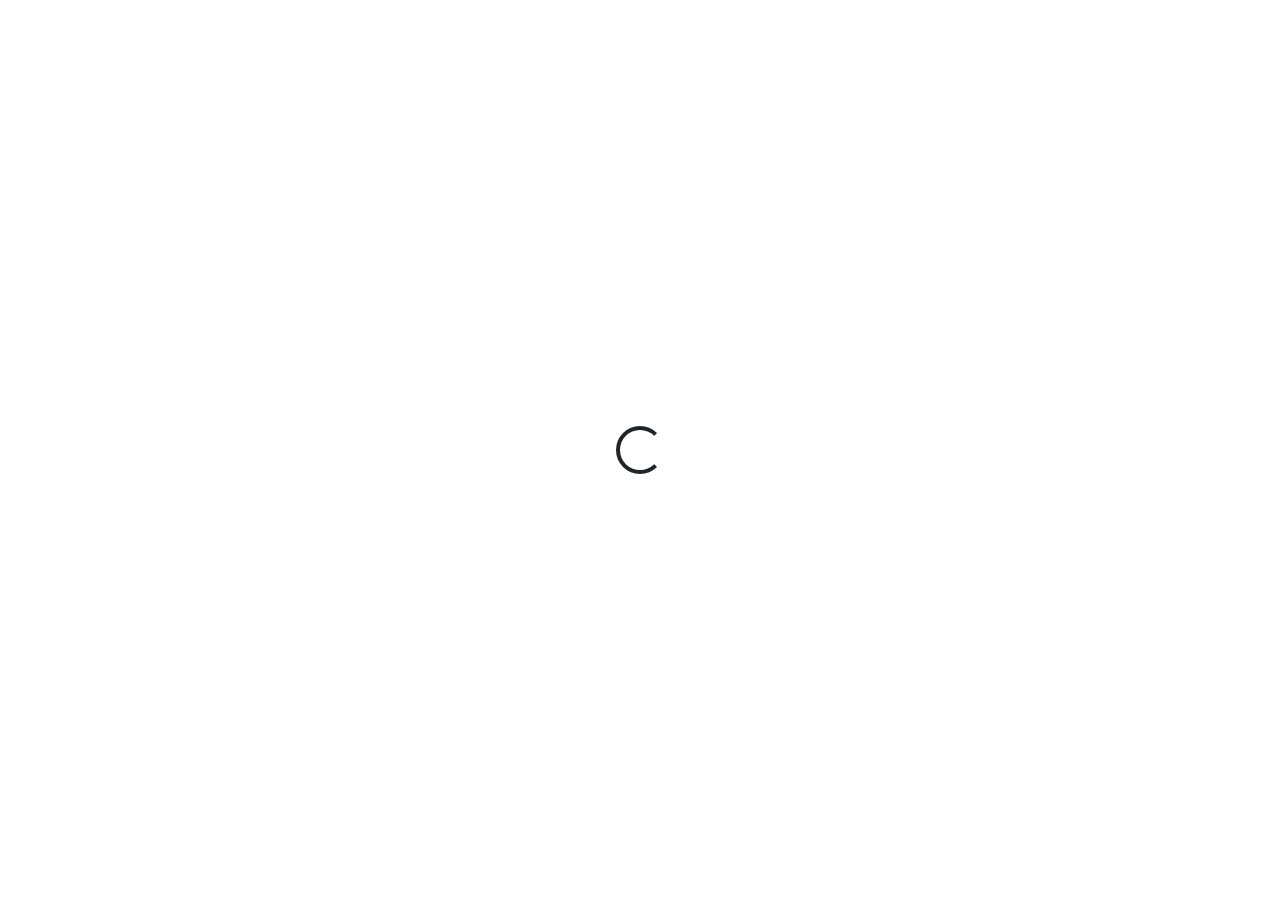
==== index.html @ f98f5dbd "first commit" ====
<!DOCTYPE html>
<html lang="es">

<head>
    <meta charset="UTF-8">
    <meta name="viewport" content="width=device-width, initial-scale=1.0">
    <title>Covid-19 en tiempo real</title>
    <meta name="title" content="Información Covid-19 en tiempo real">
    <meta name="description" content="Obtén información en tiempo real sobre el coronavirus en España.">
    <meta name="robots" content="index, follow">
    <meta http-equiv="Content-Type" content="text/html; charset=utf-8">
    <meta name="language" content="Spanish">
    <link rel="stylesheet" href="https://use.fontawesome.com/releases/v5.8.1/css/all.css" integrity="sha384-50oBUHEmvpQ+1lW4y57PTFmhCaXp0ML5d60M1M7uH2+nqUivzIebhndOJK28anvf" crossorigin="anonymous">
    <link rel="shortcut icon" href="favicon.png" type="image/png">
    <link rel="stylesheet" href="style.css">
    <link rel="preload" as="font" href="fonts/Inter-UI-upright.var.woff2" type="font/woff2" crossorigin="anonymous">
    <link rel="preload" as="font" href="fonts/Inter-UI.var.woff2" type="font/woff2" crossorigin="anonymous">
    <!-- Global site tag (gtag.js) - Google Analytics -->
    <script async src="https://www.googletagmanager.com/gtag/js?id=UA-160821580-1"></script>
    <script>
        window.dataLayer = window.dataLayer || [];

        function gtag() {
            dataLayer.push(arguments);
        }
        gtag('js', new Date());

        gtag('config', 'UA-160821580-1');
    </script>
</head>

<body>
    <div id="preloader">
        <div class="spinner-border text-dark" style="width: 3rem; height: 3rem;" role="status">
            <span class="sr-only">Loading...</span>
        </div>
    </div>
    <div class="container text-center py-5">
        <img class="img-home" src="covid-19.svg" alt="covid-19">
        <h1 class="pt-3 mb-0">Información Covid-19</h1>
        <span class="text-secondary" style="vertical-align: middle;">Datos actualizados sobre la población de España</span>
        <div class="mt-1">
            <a href="telefonos.html" class="mt-5">Teléfonos <i class="fas fa-mobile-alt"></i></a>
            <a class="text-warning ml-3" href="informacion.html">Información <i class="fas fa-info-circle"></i></a>
        </div>

    </div>
    <div class="container">
        <div class="row">
            <div class="col-12 col-md-4">
                <div class="card card-sm card-body flex-row align-items-center shadow">
                    <img src="cough.svg" alt="" width="48px">
                    <div class="ml-3">
                        <h5 class="mb-0">Total infectados</h5>
                        <span id="confirmed" class="h4 text-secondary" data-start="" data-end="" data-duration="3" data-grouping="false"></span>
                    </div>
                </div>
            </div>
            <div class="col-12 col-md-4">
                <div class="card card-sm card-body flex-row align-items-center shadow">
                    <img src="wound.svg" alt="" width="48px">
                    <div class="ml-3">
                        <h5 class="mb-0">Total recuperados</h5>
                        <span id="recovered" class="h4 text-secondary" data-start="" data-end="" data-duration="3" data-grouping="false"></span>
                    </div>
                </div>
            </div>
            <div class="col-12 col-md-4">
                <div class="card card-sm card-body flex-row align-items-center shadow">
                    <img src="death.svg" alt="" width="48px">
                    <div class="ml-3">
                        <h5 class="mb-0">Total fallecidos</h5>
                        <span id="deaths" class="h4 text-secondary" data-start="" data-end="" data-duration="3" data-grouping="false"></span>
                    </div>
                </div>
            </div>
        </div>
        <div class="text-center text-md-right pt-2 pt-md-0">
            <p class="text-secondary">Última actualización <span id="time"></span></h6>
        </div>
        <!--<div class="text-center pb-4">
            <a href="entretenimiento.html" class="btn btn-danger text-white py-2 px-3">Entretenimiento <i class="fas fa-tv ml-2"></i><i class="fas fa-gamepad ml-1" style="transform:rotate(-25deg)"></i></a>
        </div>-->
        <div class="text-center d-none d-md-block fixed-bottom bg-white">
            <p class="text-muted">© 2020 Creado por Javier Alarcón</p>
        </div>
        <div class="text-center d-md-none">
            <p class="text-muted">© 2020 Creado por Javier Alarcón</p>
        </div>

    </div>


    <script src="https://ajax.googleapis.com/ajax/libs/jquery/3.4.1/jquery.min.js"></script>
    <script src="https://momentjs.com/downloads/moment-with-locales.min.js"></script>
    <script src="plugin.js?v=16"></script>
</body>

</html>
---- style.css ----
@charset "UTF-8";
:root {
    --blue: #007bff;
    --indigo: #6610f2;
    --purple: #6f42c1;
    --pink: #e83e8c;
    --red: #dc3545;
    --orange: #fd7e14;
    --yellow: #ffc107;
    --green: #28a745;
    --teal: #20c997;
    --cyan: #17a2b8;
    --white: #fff;
    --gray: #6c757d;
    --gray-dark: #343a40;
    --primary: #3755BE;
    --secondary: #6c757d;
    --success: #28a745;
    --info: #17a2b8;
    --warning: #ffc107;
    --danger: #dc3545;
    --light: #f8f9fa;
    --dark: #212529;
    --primary-2: #FF8E88;
    --primary-3: #1B1F3B;
    --breakpoint-xs: 0;
    --breakpoint-sm: 576px;
    --breakpoint-md: 768px;
    --breakpoint-lg: 992px;
    --breakpoint-xl: 1200px;
    --font-family-sans-serif: "Inter UI", -apple-system, BlinkMacSystemFont, "Segoe UI", Roboto, "Helvetica Neue", Arial, sans-serif, "Apple Color Emoji", "Segoe UI Emoji", "Segoe UI Symbol", "Noto Color Emoji";
    --font-family-monospace: SFMono-Regular, Menlo, Monaco, Consolas, "Liberation Mono", "Courier New", monospace
}

*,
::after,
::before {
    box-sizing: border-box
}

html {
    font-family: sans-serif;
    line-height: 1.15;
    -webkit-text-size-adjust: 100%;
    -webkit-tap-highlight-color: transparent
}

article,
aside,
figcaption,
figure,
footer,
header,
hgroup,
main,
nav,
section {
    display: block
}

body {
    margin: 0;
    font-family: "Inter UI", -apple-system, BlinkMacSystemFont, "Segoe UI", Roboto, "Helvetica Neue", Arial, sans-serif, "Apple Color Emoji", "Segoe UI Emoji", "Segoe UI Symbol", "Noto Color Emoji";
    font-size: 1rem;
    font-weight: 400;
    line-height: 1.5;
    color: #495057;
    text-align: left;
    background-color: #fff
}

[tabindex="-1"]:focus {
    outline: 0!important
}

hr {
    box-sizing: content-box;
    height: 0;
    overflow: visible
}

h1,
h2,
h3,
h4,
h5,
h6 {
    margin-top: 0;
    margin-bottom: 1rem
}

p {
    margin-top: 0;
    margin-bottom: 1rem
}

abbr[data-original-title],
abbr[title] {
    text-decoration: underline;
    -webkit-text-decoration: underline dotted;
    text-decoration: underline dotted;
    cursor: help;
    border-bottom: 0;
    -webkit-text-decoration-skip-ink: none;
    text-decoration-skip-ink: none
}

address {
    margin-bottom: 1rem;
    font-style: normal;
    line-height: inherit
}

dl,
ol,
ul {
    margin-top: 0;
    margin-bottom: 1rem
}

ol ol,
ol ul,
ul ol,
ul ul {
    margin-bottom: 0
}

dt {
    font-weight: 600
}

dd {
    margin-bottom: .5rem;
    margin-left: 0
}

blockquote {
    margin: 0 0 1rem
}

b,
strong {
    font-weight: bolder
}

small {
    font-size: 80%
}

sub,
sup {
    position: relative;
    font-size: 75%;
    line-height: 0;
    vertical-align: baseline
}

sub {
    bottom: -.25em
}

sup {
    top: -.5em
}

a {
    color: #3755be;
    text-decoration: none;
    background-color: transparent
}

a:hover {
    color: #263a83;
    text-decoration: none
}

a:not([href]):not([tabindex]) {
    color: inherit;
    text-decoration: none
}

a:not([href]):not([tabindex]):focus,
a:not([href]):not([tabindex]):hover {
    color: inherit;
    text-decoration: none
}

a:not([href]):not([tabindex]):focus {
    outline: 0
}

code,
kbd,
pre,
samp {
    font-family: SFMono-Regular, Menlo, Monaco, Consolas, "Liberation Mono", "Courier New", monospace;
    font-size: 1em
}

pre {
    margin-top: 0;
    margin-bottom: 1rem;
    overflow: auto
}

figure {
    margin: 0 0 1rem
}

img {
    vertical-align: middle;
    border-style: none
}

svg {
    overflow: hidden;
    vertical-align: middle
}

table {
    border-collapse: collapse
}

caption {
    padding-top: 1rem;
    padding-bottom: 1rem;
    color: #adb5bd;
    text-align: left;
    caption-side: bottom
}

th {
    text-align: inherit
}

label {
    display: inline-block;
    margin-bottom: .75rem
}

button {
    border-radius: 0
}

button:focus {
    outline: 1px dotted;
    outline: 5px auto -webkit-focus-ring-color
}

button,
input,
optgroup,
select,
textarea {
    margin: 0;
    font-family: inherit;
    font-size: inherit;
    line-height: inherit
}

button,
input {
    overflow: visible
}

button,
select {
    text-transform: none
}

select {
    word-wrap: normal
}

[type=button],
[type=reset],
[type=submit],
button {
    -webkit-appearance: button
}

[type=button]:not(:disabled),
[type=reset]:not(:disabled),
[type=submit]:not(:disabled),
button:not(:disabled) {
    cursor: pointer
}

[type=button]::-moz-focus-inner,
[type=reset]::-moz-focus-inner,
[type=submit]::-moz-focus-inner,
button::-moz-focus-inner {
    padding: 0;
    border-style: none
}

input[type=checkbox],
input[type=radio] {
    box-sizing: border-box;
    padding: 0
}

input[type=date],
input[type=datetime-local],
input[type=month],
input[type=time] {
    -webkit-appearance: listbox
}

textarea {
    overflow: auto;
    resize: vertical
}

fieldset {
    min-width: 0;
    padding: 0;
    margin: 0;
    border: 0
}

legend {
    display: block;
    width: 100%;
    max-width: 100%;
    padding: 0;
    margin-bottom: .5rem;
    font-size: 1.5rem;
    line-height: inherit;
    color: inherit;
    white-space: normal
}

progress {
    vertical-align: baseline
}

[type=number]::-webkit-inner-spin-button,
[type=number]::-webkit-outer-spin-button {
    height: auto
}

[type=search] {
    outline-offset: -2px;
    -webkit-appearance: none
}

[type=search]::-webkit-search-decoration {
    -webkit-appearance: none
}

::-webkit-file-upload-button {
    font: inherit;
    -webkit-appearance: button
}

output {
    display: inline-block
}

summary {
    display: list-item;
    cursor: pointer
}

template {
    display: none
}

[hidden] {
    display: none!important
}

.h1,
.h2,
.h3,
.h4,
.h5,
.h6,
h1,
h2,
h3,
h4,
h5,
h6 {
    margin-bottom: 1rem;
    font-family: inherit;
    font-weight: 600;
    line-height: 1.2;
    color: #212529
}

.h1,
h1 {
    font-size: 2.5rem
}

.h2,
h2 {
    font-size: 2rem
}

.h3,
h3 {
    font-size: 1.75rem
}

.h4,
h4 {
    font-size: 1.5rem
}

.h5,
h5 {
    font-size: 1.25rem
}

.h6,
h6 {
    font-size: 1rem
}

.lead {
    font-size: 1.25rem;
    font-weight: 400
}

.display-1 {
    font-size: 6rem;
    font-weight: 600;
    line-height: 1.2
}

.display-2 {
    font-size: 5.5rem;
    font-weight: 600;
    line-height: 1.2
}

.display-3 {
    font-size: 4.5rem;
    font-weight: 600;
    line-height: 1.2
}

.display-4 {
    font-size: 3.5rem;
    font-weight: 600;
    line-height: 1.2
}

hr {
    margin-top: 1.5rem;
    margin-bottom: 1.5rem;
    border: 0;
    border-top: 1px solid rgba(0, 0, 0, .1)
}

.small,
small {
    font-size: .75rem;
    font-weight: 400
}

.mark,
mark {
    padding: .2em;
    background-color: #fcf8e3
}

.list-unstyled {
    padding-left: 0;
    list-style: none
}

.list-inline {
    padding-left: 0;
    list-style: none
}

.list-inline-item {
    display: inline-block
}

.list-inline-item:not(:last-child) {
    margin-right: .5rem
}

.initialism {
    font-size: 90%;
    text-transform: uppercase
}

.blockquote {
    margin-bottom: 1.5rem;
    font-size: 1.25rem
}

.blockquote-footer {
    display: block;
    font-size: 80%;
    color: #6c757d
}

.blockquote-footer::before {
    content: "\2014\00A0"
}

.img-fluid {
    max-width: 100%;
    height: auto
}

.img-thumbnail {
    padding: .25rem;
    background-color: #fff;
    border: 1px solid #dee2e6;
    border-radius: .3125rem;
    max-width: 100%;
    height: auto
}

.figure {
    display: inline-block
}

.figure-img {
    margin-bottom: .75rem;
    line-height: 1
}

.figure-caption {
    font-size: 90%;
    color: #6c757d
}

code {
    font-size: 87.5%;
    color: #e83e8c;
    word-break: break-word
}

a>code {
    color: inherit
}

kbd {
    padding: .2rem .4rem;
    font-size: 87.5%;
    color: #fff;
    background-color: #212529;
    border-radius: .2rem
}

kbd kbd {
    padding: 0;
    font-size: 100%;
    font-weight: 600
}

pre {
    display: block;
    font-size: 87.5%;
    color: #212529
}

pre code {
    font-size: inherit;
    color: inherit;
    word-break: normal
}

.pre-scrollable {
    max-height: 340px;
    overflow-y: scroll
}

.container {
    width: 100%;
    padding-right: 12px;
    padding-left: 12px;
    margin-right: auto;
    margin-left: auto
}

@media (min-width:576px) {
    .container {
        max-width: 540px
    }
}

@media (min-width:768px) {
    .container {
        max-width: 720px
    }
}

@media (min-width:992px) {
    .container {
        max-width: 960px
    }
}

@media (min-width:1200px) {
    .container {
        max-width: 1140px
    }
}

.container-fluid {
    width: 100%;
    padding-right: 12px;
    padding-left: 12px;
    margin-right: auto;
    margin-left: auto
}

.row {
    display: flex;
    flex-wrap: wrap;
    margin-right: -12px;
    margin-left: -12px
}

.no-gutters {
    margin-right: 0;
    margin-left: 0
}

.no-gutters>.col,
.no-gutters>[class*=col-] {
    padding-right: 0;
    padding-left: 0
}

.col,
.col-1,
.col-10,
.col-11,
.col-12,
.col-2,
.col-3,
.col-4,
.col-5,
.col-6,
.col-7,
.col-8,
.col-9,
.col-auto,
.col-lg,
.col-lg-1,
.col-lg-10,
.col-lg-11,
.col-lg-12,
.col-lg-2,
.col-lg-3,
.col-lg-4,
.col-lg-5,
.col-lg-6,
.col-lg-7,
.col-lg-8,
.col-lg-9,
.col-lg-auto,
.col-md,
.col-md-1,
.col-md-10,
.col-md-11,
.col-md-12,
.col-md-2,
.col-md-3,
.col-md-4,
.col-md-5,
.col-md-6,
.col-md-7,
.col-md-8,
.col-md-9,
.col-md-auto,
.col-sm,
.col-sm-1,
.col-sm-10,
.col-sm-11,
.col-sm-12,
.col-sm-2,
.col-sm-3,
.col-sm-4,
.col-sm-5,
.col-sm-6,
.col-sm-7,
.col-sm-8,
.col-sm-9,
.col-sm-auto,
.col-xl,
.col-xl-1,
.col-xl-10,
.col-xl-11,
.col-xl-12,
.col-xl-2,
.col-xl-3,
.col-xl-4,
.col-xl-5,
.col-xl-6,
.col-xl-7,
.col-xl-8,
.col-xl-9,
.col-xl-auto {
    position: relative;
    width: 100%;
    padding-right: 12px;
    padding-left: 12px
}

.col {
    flex-basis: 0;
    flex-grow: 1;
    max-width: 100%
}

.col-auto {
    flex: 0 0 auto;
    width: auto;
    max-width: 100%
}

.col-1 {
    flex: 0 0 8.33333%;
    max-width: 8.33333%
}

.col-2 {
    flex: 0 0 16.66667%;
    max-width: 16.66667%
}

.col-3 {
    flex: 0 0 25%;
    max-width: 25%
}

.col-4 {
    flex: 0 0 33.33333%;
    max-width: 33.33333%
}

.col-5 {
    flex: 0 0 41.66667%;
    max-width: 41.66667%
}

.col-6 {
    flex: 0 0 50%;
    max-width: 50%
}

.col-7 {
    flex: 0 0 58.33333%;
    max-width: 58.33333%
}

.col-8 {
    flex: 0 0 66.66667%;
    max-width: 66.66667%
}

.col-9 {
    flex: 0 0 75%;
    max-width: 75%
}

.col-10 {
    flex: 0 0 83.33333%;
    max-width: 83.33333%
}

.col-11 {
    flex: 0 0 91.66667%;
    max-width: 91.66667%
}

.col-12 {
    flex: 0 0 100%;
    max-width: 100%
}

.order-first {
    order: -1
}

.order-last {
    order: 13
}

.order-0 {
    order: 0
}

.order-1 {
    order: 1
}

.order-2 {
    order: 2
}

.order-3 {
    order: 3
}

.order-4 {
    order: 4
}

.order-5 {
    order: 5
}

.order-6 {
    order: 6
}

.order-7 {
    order: 7
}

.order-8 {
    order: 8
}

.order-9 {
    order: 9
}

.order-10 {
    order: 10
}

.order-11 {
    order: 11
}

.order-12 {
    order: 12
}

.offset-1 {
    margin-left: 8.33333%
}

.offset-2 {
    margin-left: 16.66667%
}

.offset-3 {
    margin-left: 25%
}

.offset-4 {
    margin-left: 33.33333%
}

.offset-5 {
    margin-left: 41.66667%
}

.offset-6 {
    margin-left: 50%
}

.offset-7 {
    margin-left: 58.33333%
}

.offset-8 {
    margin-left: 66.66667%
}

.offset-9 {
    margin-left: 75%
}

.offset-10 {
    margin-left: 83.33333%
}

.offset-11 {
    margin-left: 91.66667%
}

@media (min-width:576px) {
    .col-sm {
        flex-basis: 0;
        flex-grow: 1;
        max-width: 100%
    }
    .col-sm-auto {
        flex: 0 0 auto;
        width: auto;
        max-width: 100%
    }
    .col-sm-1 {
        flex: 0 0 8.33333%;
        max-width: 8.33333%
    }
    .col-sm-2 {
        flex: 0 0 16.66667%;
        max-width: 16.66667%
    }
    .col-sm-3 {
        flex: 0 0 25%;
        max-width: 25%
    }
    .col-sm-4 {
        flex: 0 0 33.33333%;
        max-width: 33.33333%
    }
    .col-sm-5 {
        flex: 0 0 41.66667%;
        max-width: 41.66667%
    }
    .col-sm-6 {
        flex: 0 0 50%;
        max-width: 50%
    }
    .col-sm-7 {
        flex: 0 0 58.33333%;
        max-width: 58.33333%
    }
    .col-sm-8 {
        flex: 0 0 66.66667%;
        max-width: 66.66667%
    }
    .col-sm-9 {
        flex: 0 0 75%;
        max-width: 75%
    }
    .col-sm-10 {
        flex: 0 0 83.33333%;
        max-width: 83.33333%
    }
    .col-sm-11 {
        flex: 0 0 91.66667%;
        max-width: 91.66667%
    }
    .col-sm-12 {
        flex: 0 0 100%;
        max-width: 100%
    }
    .order-sm-first {
        order: -1
    }
    .order-sm-last {
        order: 13
    }
    .order-sm-0 {
        order: 0
    }
    .order-sm-1 {
        order: 1
    }
    .order-sm-2 {
        order: 2
    }
    .order-sm-3 {
        order: 3
    }
    .order-sm-4 {
        order: 4
    }
    .order-sm-5 {
        order: 5
    }
    .order-sm-6 {
        order: 6
    }
    .order-sm-7 {
        order: 7
    }
    .order-sm-8 {
        order: 8
    }
    .order-sm-9 {
        order: 9
    }
    .order-sm-10 {
        order: 10
    }
    .order-sm-11 {
        order: 11
    }
    .order-sm-12 {
        order: 12
    }
    .offset-sm-0 {
        margin-left: 0
    }
    .offset-sm-1 {
        margin-left: 8.33333%
    }
    .offset-sm-2 {
        margin-left: 16.66667%
    }
    .offset-sm-3 {
        margin-left: 25%
    }
    .offset-sm-4 {
        margin-left: 33.33333%
    }
    .offset-sm-5 {
        margin-left: 41.66667%
    }
    .offset-sm-6 {
        margin-left: 50%
    }
    .offset-sm-7 {
        margin-left: 58.33333%
    }
    .offset-sm-8 {
        margin-left: 66.66667%
    }
    .offset-sm-9 {
        margin-left: 75%
    }
    .offset-sm-10 {
        margin-left: 83.33333%
    }
    .offset-sm-11 {
        margin-left: 91.66667%
    }
}

@media (min-width:768px) {
    .col-md {
        flex-basis: 0;
        flex-grow: 1;
        max-width: 100%
    }
    .col-md-auto {
        flex: 0 0 auto;
        width: auto;
        max-width: 100%
    }
    .col-md-1 {
        flex: 0 0 8.33333%;
        max-width: 8.33333%
    }
    .col-md-2 {
        flex: 0 0 16.66667%;
        max-width: 16.66667%
    }
    .col-md-3 {
        flex: 0 0 25%;
        max-width: 25%
    }
    .col-md-4 {
        flex: 0 0 33.33333%;
        max-width: 33.33333%
    }
    .col-md-5 {
        flex: 0 0 41.66667%;
        max-width: 41.66667%
    }
    .col-md-6 {
        flex: 0 0 50%;
        max-width: 50%
    }
    .col-md-7 {
        flex: 0 0 58.33333%;
        max-width: 58.33333%
    }
    .col-md-8 {
        flex: 0 0 66.66667%;
        max-width: 66.66667%
    }
    .col-md-9 {
        flex: 0 0 75%;
        max-width: 75%
    }
    .col-md-10 {
        flex: 0 0 83.33333%;
        max-width: 83.33333%
    }
    .col-md-11 {
        flex: 0 0 91.66667%;
        max-width: 91.66667%
    }
    .col-md-12 {
        flex: 0 0 100%;
        max-width: 100%
    }
    .order-md-first {
        order: -1
    }
    .order-md-last {
        order: 13
    }
    .order-md-0 {
        order: 0
    }
    .order-md-1 {
        order: 1
    }
    .order-md-2 {
        order: 2
    }
    .order-md-3 {
        order: 3
    }
    .order-md-4 {
        order: 4
    }
    .order-md-5 {
        order: 5
    }
    .order-md-6 {
        order: 6
    }
    .order-md-7 {
        order: 7
    }
    .order-md-8 {
        order: 8
    }
    .order-md-9 {
        order: 9
    }
    .order-md-10 {
        order: 10
    }
    .order-md-11 {
        order: 11
    }
    .order-md-12 {
        order: 12
    }
    .offset-md-0 {
        margin-left: 0
    }
    .offset-md-1 {
        margin-left: 8.33333%
    }
    .offset-md-2 {
        margin-left: 16.66667%
    }
    .offset-md-3 {
        margin-left: 25%
    }
    .offset-md-4 {
        margin-left: 33.33333%
    }
    .offset-md-5 {
        margin-left: 41.66667%
    }
    .offset-md-6 {
        margin-left: 50%
    }
    .offset-md-7 {
        margin-left: 58.33333%
    }
    .offset-md-8 {
        margin-left: 66.66667%
    }
    .offset-md-9 {
        margin-left: 75%
    }
    .offset-md-10 {
        margin-left: 83.33333%
    }
    .offset-md-11 {
        margin-left: 91.66667%
    }
}

@media (min-width:992px) {
    .col-lg {
        flex-basis: 0;
        flex-grow: 1;
        max-width: 100%
    }
    .col-lg-auto {
        flex: 0 0 auto;
        width: auto;
        max-width: 100%
    }
    .col-lg-1 {
        flex: 0 0 8.33333%;
        max-width: 8.33333%
    }
    .col-lg-2 {
        flex: 0 0 16.66667%;
        max-width: 16.66667%
    }
    .col-lg-3 {
        flex: 0 0 25%;
        max-width: 25%
    }
    .col-lg-4 {
        flex: 0 0 33.33333%;
        max-width: 33.33333%
    }
    .col-lg-5 {
        flex: 0 0 41.66667%;
        max-width: 41.66667%
    }
    .col-lg-6 {
        flex: 0 0 50%;
        max-width: 50%
    }
    .col-lg-7 {
        flex: 0 0 58.33333%;
        max-width: 58.33333%
    }
    .col-lg-8 {
        flex: 0 0 66.66667%;
        max-width: 66.66667%
    }
    .col-lg-9 {
        flex: 0 0 75%;
        max-width: 75%
    }
    .col-lg-10 {
        flex: 0 0 83.33333%;
        max-width: 83.33333%
    }
    .col-lg-11 {
        flex: 0 0 91.66667%;
        max-width: 91.66667%
    }
    .col-lg-12 {
        flex: 0 0 100%;
        max-width: 100%
    }
    .order-lg-first {
        order: -1
    }
    .order-lg-last {
        order: 13
    }
    .order-lg-0 {
        order: 0
    }
    .order-lg-1 {
        order: 1
    }
    .order-lg-2 {
        order: 2
    }
    .order-lg-3 {
        order: 3
    }
    .order-lg-4 {
        order: 4
    }
    .order-lg-5 {
        order: 5
    }
    .order-lg-6 {
        order: 6
    }
    .order-lg-7 {
        order: 7
    }
    .order-lg-8 {
        order: 8
    }
    .order-lg-9 {
        order: 9
    }
    .order-lg-10 {
        order: 10
    }
    .order-lg-11 {
        order: 11
    }
    .order-lg-12 {
        order: 12
    }
    .offset-lg-0 {
        margin-left: 0
    }
    .offset-lg-1 {
        margin-left: 8.33333%
    }
    .offset-lg-2 {
        margin-left: 16.66667%
    }
    .offset-lg-3 {
        margin-left: 25%
    }
    .offset-lg-4 {
        margin-left: 33.33333%
    }
    .offset-lg-5 {
        margin-left: 41.66667%
    }
    .offset-lg-6 {
        margin-left: 50%
    }
    .offset-lg-7 {
        margin-left: 58.33333%
    }
    .offset-lg-8 {
        margin-left: 66.66667%
    }
    .offset-lg-9 {
        margin-left: 75%
    }
    .offset-lg-10 {
        margin-left: 83.33333%
    }
    .offset-lg-11 {
        margin-left: 91.66667%
    }
}

@media (min-width:1200px) {
    .col-xl {
        flex-basis: 0;
        flex-grow: 1;
        max-width: 100%
    }
    .col-xl-auto {
        flex: 0 0 auto;
        width: auto;
        max-width: 100%
    }
    .col-xl-1 {
        flex: 0 0 8.33333%;
        max-width: 8.33333%
    }
    .col-xl-2 {
        flex: 0 0 16.66667%;
        max-width: 16.66667%
    }
    .col-xl-3 {
        flex: 0 0 25%;
        max-width: 25%
    }
    .col-xl-4 {
        flex: 0 0 33.33333%;
        max-width: 33.33333%
    }
    .col-xl-5 {
        flex: 0 0 41.66667%;
        max-width: 41.66667%
    }
    .col-xl-6 {
        flex: 0 0 50%;
        max-width: 50%
    }
    .col-xl-7 {
        flex: 0 0 58.33333%;
        max-width: 58.33333%
    }
    .col-xl-8 {
        flex: 0 0 66.66667%;
        max-width: 66.66667%
    }
    .col-xl-9 {
        flex: 0 0 75%;
        max-width: 75%
    }
    .col-xl-10 {
        flex: 0 0 83.33333%;
        max-width: 83.33333%
    }
    .col-xl-11 {
        flex: 0 0 91.66667%;
        max-width: 91.66667%
    }
    .col-xl-12 {
        flex: 0 0 100%;
        max-width: 100%
    }
    .order-xl-first {
        order: -1
    }
    .order-xl-last {
        order: 13
    }
    .order-xl-0 {
        order: 0
    }
    .order-xl-1 {
        order: 1
    }
    .order-xl-2 {
        order: 2
    }
    .order-xl-3 {
        order: 3
    }
    .order-xl-4 {
        order: 4
    }
    .order-xl-5 {
        order: 5
    }
    .order-xl-6 {
        order: 6
    }
    .order-xl-7 {
        order: 7
    }
    .order-xl-8 {
        order: 8
    }
    .order-xl-9 {
        order: 9
    }
    .order-xl-10 {
        order: 10
    }
    .order-xl-11 {
        order: 11
    }
    .order-xl-12 {
        order: 12
    }
    .offset-xl-0 {
        margin-left: 0
    }
    .offset-xl-1 {
        margin-left: 8.33333%
    }
    .offset-xl-2 {
        margin-left: 16.66667%
    }
    .offset-xl-3 {
        margin-left: 25%
    }
    .offset-xl-4 {
        margin-left: 33.33333%
    }
    .offset-xl-5 {
        margin-left: 41.66667%
    }
    .offset-xl-6 {
        margin-left: 50%
    }
    .offset-xl-7 {
        margin-left: 58.33333%
    }
    .offset-xl-8 {
        margin-left: 66.66667%
    }
    .offset-xl-9 {
        margin-left: 75%
    }
    .offset-xl-10 {
        margin-left: 83.33333%
    }
    .offset-xl-11 {
        margin-left: 91.66667%
    }
}

.table {
    width: 100%;
    margin-bottom: 1.5rem;
    color: #212529;
    background-color: transparent
}

.table td,
.table th {
    padding: 1rem;
    vertical-align: top;
    border-top: 1px solid #dee2e6
}

.table thead th {
    vertical-align: bottom;
    border-bottom: 2px solid #dee2e6
}

.table tbody+tbody {
    border-top: 2px solid #dee2e6
}

.table-sm td,
.table-sm th {
    padding: .5rem
}

.table-bordered {
    border: 1px solid #dee2e6
}

.table-bordered td,
.table-bordered th {
    border: 1px solid #dee2e6
}

.table-bordered thead td,
.table-bordered thead th {
    border-bottom-width: 2px
}

.table-borderless tbody+tbody,
.table-borderless td,
.table-borderless th,
.table-borderless thead th {
    border: 0
}

.table-striped tbody tr:nth-of-type(odd) {
    background-color: rgba(55, 85, 190, .05)
}

.table-hover tbody tr:hover {
    color: #212529;
    background-color: rgba(55, 85, 190, .05)
}

.table-primary,
.table-primary>td,
.table-primary>th {
    background-color: #c7cfed
}

.table-primary tbody+tbody,
.table-primary td,
.table-primary th,
.table-primary thead th {
    border-color: #97a7dd
}

.table-hover .table-primary:hover {
    background-color: #b4bee7
}

.table-hover .table-primary:hover>td,
.table-hover .table-primary:hover>th {
    background-color: #b4bee7
}

.table-secondary,
.table-secondary>td,
.table-secondary>th {
    background-color: #d6d8db
}

.table-secondary tbody+tbody,
.table-secondary td,
.table-secondary th,
.table-secondary thead th {
    border-color: #b3b7bb
}

.table-hover .table-secondary:hover {
    background-color: #c8cbcf
}

.table-hover .table-secondary:hover>td,
.table-hover .table-secondary:hover>th {
    background-color: #c8cbcf
}

.table-success,
.table-success>td,
.table-success>th {
    background-color: #c3e6cb
}

.table-success tbody+tbody,
.table-success td,
.table-success th,
.table-success thead th {
    border-color: #8fd19e
}

.table-hover .table-success:hover {
    background-color: #b1dfbb
}

.table-hover .table-success:hover>td,
.table-hover .table-success:hover>th {
    background-color: #b1dfbb
}

.table-info,
.table-info>td,
.table-info>th {
    background-color: #bee5eb
}

.table-info tbody+tbody,
.table-info td,
.table-info th,
.table-info thead th {
    border-color: #86cfda
}

.table-hover .table-info:hover {
    background-color: #abdde5
}

.table-hover .table-info:hover>td,
.table-hover .table-info:hover>th {
    background-color: #abdde5
}

.table-warning,
.table-warning>td,
.table-warning>th {
    background-color: #ffeeba
}

.table-warning tbody+tbody,
.table-warning td,
.table-warning th,
.table-warning thead th {
    border-color: #ffdf7e
}

.table-hover .table-warning:hover {
    background-color: #ffe8a1
}

.table-hover .table-warning:hover>td,
.table-hover .table-warning:hover>th {
    background-color: #ffe8a1
}

.table-danger,
.table-danger>td,
.table-danger>th {
    background-color: #f5c6cb
}

.table-danger tbody+tbody,
.table-danger td,
.table-danger th,
.table-danger thead th {
    border-color: #ed969e
}

.table-hover .table-danger:hover {
    background-color: #f1b0b7
}

.table-hover .table-danger:hover>td,
.table-hover .table-danger:hover>th {
    background-color: #f1b0b7
}

.table-light,
.table-light>td,
.table-light>th {
    background-color: #fdfdfe
}

.table-light tbody+tbody,
.table-light td,
.table-light th,
.table-light thead th {
    border-color: #fbfcfc
}

.table-hover .table-light:hover {
    background-color: #ececf6
}

.table-hover .table-light:hover>td,
.table-hover .table-light:hover>th {
    background-color: #ececf6
}

.table-dark,
.table-dark>td,
.table-dark>th {
    background-color: #c1c2c3
}

.table-dark tbody+tbody,
.table-dark td,
.table-dark th,
.table-dark thead th {
    border-color: #8c8e90
}

.table-hover .table-dark:hover {
    background-color: #b4b5b6
}

.table-hover .table-dark:hover>td,
.table-hover .table-dark:hover>th {
    background-color: #b4b5b6
}

.table-primary-2,
.table-primary-2>td,
.table-primary-2>th {
    background-color: #ffdfde
}

.table-primary-2 tbody+tbody,
.table-primary-2 td,
.table-primary-2 th,
.table-primary-2 thead th {
    border-color: #ffc4c1
}

.table-hover .table-primary-2:hover {
    background-color: #ffc6c5
}

.table-hover .table-primary-2:hover>td,
.table-hover .table-primary-2:hover>th {
    background-color: #ffc6c5
}

.table-primary-3,
.table-primary-3>td,
.table-primary-3>th {
    background-color: #bfc0c8
}

.table-primary-3 tbody+tbody,
.table-primary-3 td,
.table-primary-3 th,
.table-primary-3 thead th {
    border-color: #888b99
}

.table-hover .table-primary-3:hover {
    background-color: #b1b3bc
}

.table-hover .table-primary-3:hover>td,
.table-hover .table-primary-3:hover>th {
    background-color: #b1b3bc
}

.table-active,
.table-active>td,
.table-active>th {
    background-color: rgba(55, 85, 190, .05)
}

.table-hover .table-active:hover {
    background-color: rgba(49, 76, 170, .05)
}

.table-hover .table-active:hover>td,
.table-hover .table-active:hover>th {
    background-color: rgba(49, 76, 170, .05)
}

.table .thead-dark th {
    color: #fff;
    background-color: #1b1f3b;
    border-color: #32383e
}

.table .thead-light th {
    color: #495057;
    background-color: #e9ecef;
    border-color: #dee2e6
}

.table-dark {
    color: #fff;
    background-color: #1b1f3b
}

.table-dark td,
.table-dark th,
.table-dark thead th {
    border-color: #32383e
}

.table-dark.table-bordered {
    border: 0
}

.table-dark.table-striped tbody tr:nth-of-type(odd) {
    background-color: rgba(255, 255, 255, .05)
}

.table-dark.table-hover tbody tr:hover {
    color: #fff;
    background-color: rgba(255, 255, 255, .075)
}

@media (max-width:575.98px) {
    .table-responsive-sm {
        display: block;
        width: 100%;
        overflow-x: auto;
        -webkit-overflow-scrolling: touch
    }
    .table-responsive-sm>.table-bordered {
        border: 0
    }
}

@media (max-width:767.98px) {
    .table-responsive-md {
        display: block;
        width: 100%;
        overflow-x: auto;
        -webkit-overflow-scrolling: touch
    }
    .table-responsive-md>.table-bordered {
        border: 0
    }
}

@media (max-width:991.98px) {
    .table-responsive-lg {
        display: block;
        width: 100%;
        overflow-x: auto;
        -webkit-overflow-scrolling: touch
    }
    .table-responsive-lg>.table-bordered {
        border: 0
    }
}

@media (max-width:1199.98px) {
    .table-responsive-xl {
        display: block;
        width: 100%;
        overflow-x: auto;
        -webkit-overflow-scrolling: touch
    }
    .table-responsive-xl>.table-bordered {
        border: 0
    }
}

.table-responsive {
    display: block;
    width: 100%;
    overflow-x: auto;
    -webkit-overflow-scrolling: touch
}

.table-responsive>.table-bordered {
    border: 0
}

.form-control {
    display: block;
    width: 100%;
    height: calc(2.375rem + 2px);
    padding: .4375rem .75rem;
    font-size: 1rem;
    font-weight: 400;
    line-height: 1.5;
    color: #495057;
    background-color: #fff;
    background-clip: padding-box;
    border: 1px solid #dee2e6;
    border-radius: .3125rem;
    transition: border-color .15s ease-in-out, box-shadow .15s ease-in-out
}

@media (prefers-reduced-motion:reduce) {
    .form-control {
        transition: none
    }
}

.form-control::-ms-expand {
    background-color: transparent;
    border: 0
}

.form-control:focus {
    color: #495057;
    background-color: #fff;
    border-color: #ced4da;
    outline: 0;
    box-shadow: 0 .125rem .625rem rgba(0, 0, 0, .05)
}

.form-control::-webkit-input-placeholder {
    color: #adb5bd;
    opacity: 1
}

.form-control::-moz-placeholder {
    color: #adb5bd;
    opacity: 1
}

.form-control:-ms-input-placeholder {
    color: #adb5bd;
    opacity: 1
}

.form-control::placeholder {
    color: #adb5bd;
    opacity: 1
}

.form-control:disabled,
.form-control[readonly] {
    background-color: #e9ecef;
    opacity: 1
}

select.form-control:focus::-ms-value {
    color: #495057;
    background-color: #fff
}

.form-control-file,
.form-control-range {
    display: block;
    width: 100%
}

.col-form-label {
    padding-top: calc(.4375rem + 1px);
    padding-bottom: calc(.4375rem + 1px);
    margin-bottom: 0;
    font-size: inherit;
    line-height: 1.5
}

.col-form-label-lg {
    padding-top: calc(.875rem + 1px);
    padding-bottom: calc(.875rem + 1px);
    font-size: 1.25rem;
    line-height: 1.5
}

.col-form-label-sm {
    padding-top: calc(.21875rem + 1px);
    padding-bottom: calc(.21875rem + 1px);
    font-size: .875rem;
    line-height: 1.5
}

.form-control-plaintext {
    display: block;
    width: 100%;
    padding-top: .4375rem;
    padding-bottom: .4375rem;
    margin-bottom: 0;
    line-height: 1.5;
    color: #495057;
    background-color: transparent;
    border: solid transparent;
    border-width: 1px 0
}

.form-control-plaintext.form-control-lg,
.form-control-plaintext.form-control-sm {
    padding-right: 0;
    padding-left: 0
}

.form-control-sm {
    height: calc(1.75rem + 2px);
    padding: .21875rem 1rem;
    font-size: .875rem;
    line-height: 1.5;
    border-radius: .3125rem
}

.form-control-lg {
    height: calc(3.625rem + 2px);
    padding: .875rem .875rem;
    font-size: 1.25rem;
    line-height: 1.5;
    border-radius: .3125rem
}

select.form-control[multiple],
select.form-control[size] {
    height: auto
}

textarea.form-control {
    height: auto
}

.form-group {
    margin-bottom: 1rem
}

.form-text {
    display: block;
    margin-top: .25rem
}

.form-row {
    display: flex;
    flex-wrap: wrap;
    margin-right: -5px;
    margin-left: -5px
}

.form-row>.col,
.form-row>[class*=col-] {
    padding-right: 5px;
    padding-left: 5px
}

.form-check {
    position: relative;
    display: block;
    padding-left: 1.25rem
}

.form-check-input {
    position: absolute;
    margin-top: .3rem;
    margin-left: -1.25rem
}

.form-check-input:disabled~.form-check-label {
    color: #adb5bd
}

.form-check-label {
    margin-bottom: 0
}

.form-check-inline {
    display: inline-flex;
    align-items: center;
    padding-left: 0;
    margin-right: .75rem
}

.form-check-inline .form-check-input {
    position: static;
    margin-top: 0;
    margin-right: .3125rem;
    margin-left: 0
}

.valid-feedback {
    display: none;
    width: 100%;
    margin-top: .25rem;
    font-size: .75rem;
    color: #28a745
}

.valid-tooltip {
    position: absolute;
    top: 100%;
    z-index: 5;
    display: none;
    max-width: 100%;
    padding: .25rem .5rem;
    margin-top: .1rem;
    font-size: .875rem;
    line-height: 1.5;
    color: #fff;
    background-color: rgba(40, 167, 69, .9);
    border-radius: .25rem
}

.form-control.is-valid,
.was-validated .form-control:valid {
    border-color: #28a745;
    padding-right: 2.375rem;
    background-image: url("data:image/svg+xml,%3csvg xmlns='http://www.w3.org/2000/svg' viewBox='0 0 8 8'%3e%3cpath fill='%2328a745' d='M2.3 6.73L.6 4.53c-.4-1.04.46-1.4 1.1-.8l1.1 1.4 3.4-3.8c.6-.63 1.6-.27 1.2.7l-4 4.6c-.43.5-.8.4-1.1.1z'/%3e%3c/svg%3e");
    background-repeat: no-repeat;
    background-position: center right calc(.375em + .1875rem);
    background-size: calc(.75em + .375rem) calc(.75em + .375rem)
}

.form-control.is-valid:focus,
.was-validated .form-control:valid:focus {
    border-color: #28a745;
    box-shadow: 0 0 0 .2rem rgba(40, 167, 69, .25)
}

.form-control.is-valid~.valid-feedback,
.form-control.is-valid~.valid-tooltip,
.was-validated .form-control:valid~.valid-feedback,
.was-validated .form-control:valid~.valid-tooltip {
    display: block
}

.was-validated textarea.form-control:valid,
textarea.form-control.is-valid {
    padding-right: 2.375rem;
    background-position: top calc(.375em + .1875rem) right calc(.375em + .1875rem)
}

.custom-select.is-valid,
.was-validated .custom-select:valid {
    border-color: #28a745;
    padding-right: calc((1em + .75rem) * 3 / 4 + 1.75rem);
    background: url("data:image/svg+xml,%3csvg xmlns='http://www.w3.org/2000/svg' viewBox='0 0 4 5'%3e%3cpath fill='%23343a40' d='M2 0L0 2h4zm0 5L0 3h4z'/%3e%3c/svg%3e") no-repeat right .75rem center/8px 10px, url("data:image/svg+xml,%3csvg xmlns='http://www.w3.org/2000/svg' viewBox='0 0 8 8'%3e%3cpath fill='%2328a745' d='M2.3 6.73L.6 4.53c-.4-1.04.46-1.4 1.1-.8l1.1 1.4 3.4-3.8c.6-.63 1.6-.27 1.2.7l-4 4.6c-.43.5-.8.4-1.1.1z'/%3e%3c/svg%3e") #fff no-repeat center right 1.75rem/calc(.75em + .375rem) calc(.75em + .375rem)
}

.custom-select.is-valid:focus,
.was-validated .custom-select:valid:focus {
    border-color: #28a745;
    box-shadow: 0 0 0 .2rem rgba(40, 167, 69, .25)
}

.custom-select.is-valid~.valid-feedback,
.custom-select.is-valid~.valid-tooltip,
.was-validated .custom-select:valid~.valid-feedback,
.was-validated .custom-select:valid~.valid-tooltip {
    display: block
}

.form-control-file.is-valid~.valid-feedback,
.form-control-file.is-valid~.valid-tooltip,
.was-validated .form-control-file:valid~.valid-feedback,
.was-validated .form-control-file:valid~.valid-tooltip {
    display: block
}

.form-check-input.is-valid~.form-check-label,
.was-validated .form-check-input:valid~.form-check-label {
    color: #28a745
}

.form-check-input.is-valid~.valid-feedback,
.form-check-input.is-valid~.valid-tooltip,
.was-validated .form-check-input:valid~.valid-feedback,
.was-validated .form-check-input:valid~.valid-tooltip {
    display: block
}

.custom-control-input.is-valid~.custom-control-label,
.was-validated .custom-control-input:valid~.custom-control-label {
    color: #28a745
}

.custom-control-input.is-valid~.custom-control-label::before,
.was-validated .custom-control-input:valid~.custom-control-label::before {
    border-color: #28a745
}

.custom-control-input.is-valid~.valid-feedback,
.custom-control-input.is-valid~.valid-tooltip,
.was-validated .custom-control-input:valid~.valid-feedback,
.was-validated .custom-control-input:valid~.valid-tooltip {
    display: block
}

.custom-control-input.is-valid:checked~.custom-control-label::before,
.was-validated .custom-control-input:valid:checked~.custom-control-label::before {
    border-color: #34ce57;
    background-color: #34ce57
}

.custom-control-input.is-valid:focus~.custom-control-label::before,
.was-validated .custom-control-input:valid:focus~.custom-control-label::before {
    box-shadow: 0 0 0 .2rem rgba(40, 167, 69, .25)
}

.custom-control-input.is-valid:focus:not(:checked)~.custom-control-label::before,
.was-validated .custom-control-input:valid:focus:not(:checked)~.custom-control-label::before {
    border-color: #28a745
}

.custom-file-input.is-valid~.custom-file-label,
.was-validated .custom-file-input:valid~.custom-file-label {
    border-color: #28a745
}

.custom-file-input.is-valid~.valid-feedback,
.custom-file-input.is-valid~.valid-tooltip,
.was-validated .custom-file-input:valid~.valid-feedback,
.was-validated .custom-file-input:valid~.valid-tooltip {
    display: block
}

.custom-file-input.is-valid:focus~.custom-file-label,
.was-validated .custom-file-input:valid:focus~.custom-file-label {
    border-color: #28a745;
    box-shadow: 0 0 0 .2rem rgba(40, 167, 69, .25)
}

.invalid-feedback {
    display: none;
    width: 100%;
    margin-top: .25rem;
    font-size: .75rem;
    color: #dc3545
}

.invalid-tooltip {
    position: absolute;
    top: 100%;
    z-index: 5;
    display: none;
    max-width: 100%;
    padding: .25rem .5rem;
    margin-top: .1rem;
    font-size: .875rem;
    line-height: 1.5;
    color: #fff;
    background-color: rgba(220, 53, 69, .9);
    border-radius: .25rem
}

.form-control.is-invalid,
.was-validated .form-control:invalid {
    border-color: #dc3545;
    padding-right: 2.375rem;
    background-image: url("data:image/svg+xml,%3csvg xmlns='http://www.w3.org/2000/svg' fill='%23dc3545' viewBox='-2 -2 7 7'%3e%3cpath stroke='%23dc3545' d='M0 0l3 3m0-3L0 3'/%3e%3ccircle r='.5'/%3e%3ccircle cx='3' r='.5'/%3e%3ccircle cy='3' r='.5'/%3e%3ccircle cx='3' cy='3' r='.5'/%3e%3c/svg%3E");
    background-repeat: no-repeat;
    background-position: center right calc(.375em + .1875rem);
    background-size: calc(.75em + .375rem) calc(.75em + .375rem)
}

.form-control.is-invalid:focus,
.was-validated .form-control:invalid:focus {
    border-color: #dc3545;
    box-shadow: 0 0 0 .2rem rgba(220, 53, 69, .25)
}

.form-control.is-invalid~.invalid-feedback,
.form-control.is-invalid~.invalid-tooltip,
.was-validated .form-control:invalid~.invalid-feedback,
.was-validated .form-control:invalid~.invalid-tooltip {
    display: block
}

.was-validated textarea.form-control:invalid,
textarea.form-control.is-invalid {
    padding-right: 2.375rem;
    background-position: top calc(.375em + .1875rem) right calc(.375em + .1875rem)
}

.custom-select.is-invalid,
.was-validated .custom-select:invalid {
    border-color: #dc3545;
    padding-right: calc((1em + .75rem) * 3 / 4 + 1.75rem);
    background: url("data:image/svg+xml,%3csvg xmlns='http://www.w3.org/2000/svg' viewBox='0 0 4 5'%3e%3cpath fill='%23343a40' d='M2 0L0 2h4zm0 5L0 3h4z'/%3e%3c/svg%3e") no-repeat right .75rem center/8px 10px, url("data:image/svg+xml,%3csvg xmlns='http://www.w3.org/2000/svg' fill='%23dc3545' viewBox='-2 -2 7 7'%3e%3cpath stroke='%23dc3545' d='M0 0l3 3m0-3L0 3'/%3e%3ccircle r='.5'/%3e%3ccircle cx='3' r='.5'/%3e%3ccircle cy='3' r='.5'/%3e%3ccircle cx='3' cy='3' r='.5'/%3e%3c/svg%3E") #fff no-repeat center right 1.75rem/calc(.75em + .375rem) calc(.75em + .375rem)
}

.custom-select.is-invalid:focus,
.was-validated .custom-select:invalid:focus {
    border-color: #dc3545;
    box-shadow: 0 0 0 .2rem rgba(220, 53, 69, .25)
}

.custom-select.is-invalid~.invalid-feedback,
.custom-select.is-invalid~.invalid-tooltip,
.was-validated .custom-select:invalid~.invalid-feedback,
.was-validated .custom-select:invalid~.invalid-tooltip {
    display: block
}

.form-control-file.is-invalid~.invalid-feedback,
.form-control-file.is-invalid~.invalid-tooltip,
.was-validated .form-control-file:invalid~.invalid-feedback,
.was-validated .form-control-file:invalid~.invalid-tooltip {
    display: block
}

.form-check-input.is-invalid~.form-check-label,
.was-validated .form-check-input:invalid~.form-check-label {
    color: #dc3545
}

.form-check-input.is-invalid~.invalid-feedback,
.form-check-input.is-invalid~.invalid-tooltip,
.was-validated .form-check-input:invalid~.invalid-feedback,
.was-validated .form-check-input:invalid~.invalid-tooltip {
    display: block
}

.custom-control-input.is-invalid~.custom-control-label,
.was-validated .custom-control-input:invalid~.custom-control-label {
    color: #dc3545
}

.custom-control-input.is-invalid~.custom-control-label::before,
.was-validated .custom-control-input:invalid~.custom-control-label::before {
    border-color: #dc3545
}

.custom-control-input.is-invalid~.invalid-feedback,
.custom-control-input.is-invalid~.invalid-tooltip,
.was-validated .custom-control-input:invalid~.invalid-feedback,
.was-validated .custom-control-input:invalid~.invalid-tooltip {
    display: block
}

.custom-control-input.is-invalid:checked~.custom-control-label::before,
.was-validated .custom-control-input:invalid:checked~.custom-control-label::before {
    border-color: #e4606d;
    background-color: #e4606d
}

.custom-control-input.is-invalid:focus~.custom-control-label::before,
.was-validated .custom-control-input:invalid:focus~.custom-control-label::before {
    box-shadow: 0 0 0 .2rem rgba(220, 53, 69, .25)
}

.custom-control-input.is-invalid:focus:not(:checked)~.custom-control-label::before,
.was-validated .custom-control-input:invalid:focus:not(:checked)~.custom-control-label::before {
    border-color: #dc3545
}

.custom-file-input.is-invalid~.custom-file-label,
.was-validated .custom-file-input:invalid~.custom-file-label {
    border-color: #dc3545
}

.custom-file-input.is-invalid~.invalid-feedback,
.custom-file-input.is-invalid~.invalid-tooltip,
.was-validated .custom-file-input:invalid~.invalid-feedback,
.was-validated .custom-file-input:invalid~.invalid-tooltip {
    display: block
}

.custom-file-input.is-invalid:focus~.custom-file-label,
.was-validated .custom-file-input:invalid:focus~.custom-file-label {
    border-color: #dc3545;
    box-shadow: 0 0 0 .2rem rgba(220, 53, 69, .25)
}

.form-inline {
    display: flex;
    flex-flow: row wrap;
    align-items: center
}

.form-inline .form-check {
    width: 100%
}

@media (min-width:576px) {
    .form-inline label {
        display: flex;
        align-items: center;
        justify-content: center;
        margin-bottom: 0
    }
    .form-inline .form-group {
        display: flex;
        flex: 0 0 auto;
        flex-flow: row wrap;
        align-items: center;
        margin-bottom: 0
    }
    .form-inline .form-control {
        display: inline-block;
        width: auto;
        vertical-align: middle
    }
    .form-inline .form-control-plaintext {
        display: inline-block
    }
    .form-inline .custom-select,
    .form-inline .input-group {
        width: auto
    }
    .form-inline .form-check {
        display: flex;
        align-items: center;
        justify-content: center;
        width: auto;
        padding-left: 0
    }
    .form-inline .form-check-input {
        position: relative;
        flex-shrink: 0;
        margin-top: 0;
        margin-right: .25rem;
        margin-left: 0
    }
    .form-inline .custom-control {
        align-items: center;
        justify-content: center
    }
    .form-inline .custom-control-label {
        margin-bottom: 0
    }
}

.btn {
    display: inline-block;
    font-weight: 600;
    color: #495057;
    text-align: center;
    vertical-align: middle;
    -webkit-user-select: none;
    -moz-user-select: none;
    -ms-user-select: none;
    user-select: none;
    background-color: transparent;
    border: 1px solid transparent;
    padding: .4375rem 1.25rem;
    font-size: 1rem;
    line-height: 1.5;
    border-radius: .3125rem;
    transition: color .15s ease-in-out, background-color .15s ease-in-out, border-color .15s ease-in-out, box-shadow .15s ease-in-out
}

@media (prefers-reduced-motion:reduce) {
    .btn {
        transition: none
    }
}

.btn:hover {
    color: #495057;
    text-decoration: none
}

.btn.focus,
.btn:focus {
    outline: 0;
    box-shadow: 0 0 0 .2rem rgba(55, 85, 190, .25)
}

.btn.disabled,
.btn:disabled {
    opacity: .65
}

a.btn.disabled,
fieldset:disabled a.btn {
    pointer-events: none
}

.btn-primary {
    color: #fff;
    background-color: #3755be;
    border-color: #3755be
}

.btn-primary:hover {
    color: #fff;
    background-color: #2e48a0;
    border-color: #2c4396
}

.btn-primary.focus,
.btn-primary:focus {
    box-shadow: 0 0 0 .2rem rgba(85, 111, 200, .5)
}

.btn-primary.disabled,
.btn-primary:disabled {
    color: #fff;
    background-color: #3755be;
    border-color: #3755be
}

.btn-primary:not(:disabled):not(.disabled).active,
.btn-primary:not(:disabled):not(.disabled):active,
.show>.btn-primary.dropdown-toggle {
    color: #fff;
    background-color: #2c4396;
    border-color: #293f8d
}

.btn-primary:not(:disabled):not(.disabled).active:focus,
.btn-primary:not(:disabled):not(.disabled):active:focus,
.show>.btn-primary.dropdown-toggle:focus {
    box-shadow: 0 0 0 .2rem rgba(85, 111, 200, .5)
}

.btn-secondary {
    color: #fff;
    background-color: #6c757d;
    border-color: #6c757d
}

.btn-secondary:hover {
    color: #fff;
    background-color: #5a6268;
    border-color: #545b62
}

.btn-secondary.focus,
.btn-secondary:focus {
    box-shadow: 0 0 0 .2rem rgba(130, 138, 145, .5)
}

.btn-secondary.disabled,
.btn-secondary:disabled {
    color: #fff;
    background-color: #6c757d;
    border-color: #6c757d
}

.btn-secondary:not(:disabled):not(.disabled).active,
.btn-secondary:not(:disabled):not(.disabled):active,
.show>.btn-secondary.dropdown-toggle {
    color: #fff;
    background-color: #545b62;
    border-color: #4e555b
}

.btn-secondary:not(:disabled):not(.disabled).active:focus,
.btn-secondary:not(:disabled):not(.disabled):active:focus,
.show>.btn-secondary.dropdown-toggle:focus {
    box-shadow: 0 0 0 .2rem rgba(130, 138, 145, .5)
}

.btn-success {
    color: #fff;
    background-color: #28a745;
    border-color: #28a745
}

.btn-success:hover {
    color: #fff;
    background-color: #218838;
    border-color: #1e7e34
}

.btn-success.focus,
.btn-success:focus {
    box-shadow: 0 0 0 .2rem rgba(72, 180, 97, .5)
}

.btn-success.disabled,
.btn-success:disabled {
    color: #fff;
    background-color: #28a745;
    border-color: #28a745
}

.btn-success:not(:disabled):not(.disabled).active,
.btn-success:not(:disabled):not(.disabled):active,
.show>.btn-success.dropdown-toggle {
    color: #fff;
    background-color: #1e7e34;
    border-color: #1c7430
}

.btn-success:not(:disabled):not(.disabled).active:focus,
.btn-success:not(:disabled):not(.disabled):active:focus,
.show>.btn-success.dropdown-toggle:focus {
    box-shadow: 0 0 0 .2rem rgba(72, 180, 97, .5)
}

.btn-info {
    color: #fff;
    background-color: #17a2b8;
    border-color: #17a2b8
}

.btn-info:hover {
    color: #fff;
    background-color: #138496;
    border-color: #117a8b
}

.btn-info.focus,
.btn-info:focus {
    box-shadow: 0 0 0 .2rem rgba(58, 176, 195, .5)
}

.btn-info.disabled,
.btn-info:disabled {
    color: #fff;
    background-color: #17a2b8;
    border-color: #17a2b8
}

.btn-info:not(:disabled):not(.disabled).active,
.btn-info:not(:disabled):not(.disabled):active,
.show>.btn-info.dropdown-toggle {
    color: #fff;
    background-color: #117a8b;
    border-color: #10707f
}

.btn-info:not(:disabled):not(.disabled).active:focus,
.btn-info:not(:disabled):not(.disabled):active:focus,
.show>.btn-info.dropdown-toggle:focus {
    box-shadow: 0 0 0 .2rem rgba(58, 176, 195, .5)
}

.btn-warning {
    color: #212529;
    background-color: #ffc107;
    border-color: #ffc107
}

.btn-warning:hover {
    color: #212529;
    background-color: #e0a800;
    border-color: #d39e00
}

.btn-warning.focus,
.btn-warning:focus {
    box-shadow: 0 0 0 .2rem rgba(222, 170, 12, .5)
}

.btn-warning.disabled,
.btn-warning:disabled {
    color: #212529;
    background-color: #ffc107;
    border-color: #ffc107
}

.btn-warning:not(:disabled):not(.disabled).active,
.btn-warning:not(:disabled):not(.disabled):active,
.show>.btn-warning.dropdown-toggle {
    color: #212529;
    background-color: #d39e00;
    border-color: #c69500
}

.btn-warning:not(:disabled):not(.disabled).active:focus,
.btn-warning:not(:disabled):not(.disabled):active:focus,
.show>.btn-warning.dropdown-toggle:focus {
    box-shadow: 0 0 0 .2rem rgba(222, 170, 12, .5)
}

.btn-danger {
    color: #fff;
    background-color: #dc3545;
    border-color: #dc3545
}

.btn-danger:hover {
    color: #fff;
    background-color: #c82333;
    border-color: #bd2130
}

.btn-danger.focus,
.btn-danger:focus {
    box-shadow: 0 0 0 .2rem rgba(225, 83, 97, .5)
}

.btn-danger.disabled,
.btn-danger:disabled {
    color: #fff;
    background-color: #dc3545;
    border-color: #dc3545
}

.btn-danger:not(:disabled):not(.disabled).active,
.btn-danger:not(:disabled):not(.disabled):active,
.show>.btn-danger.dropdown-toggle {
    color: #fff;
    background-color: #bd2130;
    border-color: #b21f2d
}

.btn-danger:not(:disabled):not(.disabled).active:focus,
.btn-danger:not(:disabled):not(.disabled):active:focus,
.show>.btn-danger.dropdown-toggle:focus {
    box-shadow: 0 0 0 .2rem rgba(225, 83, 97, .5)
}

.btn-light {
    color: #212529;
    background-color: #f8f9fa;
    border-color: #f8f9fa
}

.btn-light:hover {
    color: #212529;
    background-color: #e2e6ea;
    border-color: #dae0e5
}

.btn-light.focus,
.btn-light:focus {
    box-shadow: 0 0 0 .2rem rgba(216, 217, 219, .5)
}

.btn-light.disabled,
.btn-light:disabled {
    color: #212529;
    background-color: #f8f9fa;
    border-color: #f8f9fa
}

.btn-light:not(:disabled):not(.disabled).active,
.btn-light:not(:disabled):not(.disabled):active,
.show>.btn-light.dropdown-toggle {
    color: #212529;
    background-color: #dae0e5;
    border-color: #d3d9df
}

.btn-light:not(:disabled):not(.disabled).active:focus,
.btn-light:not(:disabled):not(.disabled):active:focus,
.show>.btn-light.dropdown-toggle:focus {
    box-shadow: 0 0 0 .2rem rgba(216, 217, 219, .5)
}

.btn-dark {
    color: #fff;
    background-color: #212529;
    border-color: #212529
}

.btn-dark:hover {
    color: #fff;
    background-color: #101214;
    border-color: #0a0c0d
}

.btn-dark.focus,
.btn-dark:focus {
    box-shadow: 0 0 0 .2rem rgba(66, 70, 73, .5)
}

.btn-dark.disabled,
.btn-dark:disabled {
    color: #fff;
    background-color: #212529;
    border-color: #212529
}

.btn-dark:not(:disabled):not(.disabled).active,
.btn-dark:not(:disabled):not(.disabled):active,
.show>.btn-dark.dropdown-toggle {
    color: #fff;
    background-color: #0a0c0d;
    border-color: #050506
}

.btn-dark:not(:disabled):not(.disabled).active:focus,
.btn-dark:not(:disabled):not(.disabled):active:focus,
.show>.btn-dark.dropdown-toggle:focus {
    box-shadow: 0 0 0 .2rem rgba(66, 70, 73, .5)
}

.btn-primary-2 {
    color: #212529;
    background-color: #ff8e88;
    border-color: #ff8e88
}

.btn-primary-2:hover {
    color: #fff;
    background-color: #ff6a62;
    border-color: #ff5e55
}

.btn-primary-2.focus,
.btn-primary-2:focus {
    box-shadow: 0 0 0 .2rem rgba(222, 126, 122, .5)
}

.btn-primary-2.disabled,
.btn-primary-2:disabled {
    color: #212529;
    background-color: #ff8e88;
    border-color: #ff8e88
}

.btn-primary-2:not(:disabled):not(.disabled).active,
.btn-primary-2:not(:disabled):not(.disabled):active,
.show>.btn-primary-2.dropdown-toggle {
    color: #fff;
    background-color: #ff5e55;
    border-color: #ff5148
}

.btn-primary-2:not(:disabled):not(.disabled).active:focus,
.btn-primary-2:not(:disabled):not(.disabled):active:focus,
.show>.btn-primary-2.dropdown-toggle:focus {
    box-shadow: 0 0 0 .2rem rgba(222, 126, 122, .5)
}

.btn-primary-3 {
    color: #fff;
    background-color: #1b1f3b;
    border-color: #1b1f3b
}

.btn-primary-3:hover {
    color: #fff;
    background-color: #0f1121;
    border-color: #0b0d18
}

.btn-primary-3.focus,
.btn-primary-3:focus {
    box-shadow: 0 0 0 .2rem rgba(61, 65, 88, .5)
}

.btn-primary-3.disabled,
.btn-primary-3:disabled {
    color: #fff;
    background-color: #1b1f3b;
    border-color: #1b1f3b
}

.btn-primary-3:not(:disabled):not(.disabled).active,
.btn-primary-3:not(:disabled):not(.disabled):active,
.show>.btn-primary-3.dropdown-toggle {
    color: #fff;
    background-color: #0b0d18;
    border-color: #07080f
}

.btn-primary-3:not(:disabled):not(.disabled).active:focus,
.btn-primary-3:not(:disabled):not(.disabled):active:focus,
.show>.btn-primary-3.dropdown-toggle:focus {
    box-shadow: 0 0 0 .2rem rgba(61, 65, 88, .5)
}

.btn-outline-primary {
    color: #3755be;
    border-color: #3755be
}

.btn-outline-primary:hover {
    color: #fff;
    background-color: #3755be;
    border-color: #3755be
}

.btn-outline-primary.focus,
.btn-outline-primary:focus {
    box-shadow: 0 0 0 .2rem rgba(55, 85, 190, .5)
}

.btn-outline-primary.disabled,
.btn-outline-primary:disabled {
    color: #3755be;
    background-color: transparent
}

.btn-outline-primary:not(:disabled):not(.disabled).active,
.btn-outline-primary:not(:disabled):not(.disabled):active,
.show>.btn-outline-primary.dropdown-toggle {
    color: #fff;
    background-color: #3755be;
    border-color: #3755be
}

.btn-outline-primary:not(:disabled):not(.disabled).active:focus,
.btn-outline-primary:not(:disabled):not(.disabled):active:focus,
.show>.btn-outline-primary.dropdown-toggle:focus {
    box-shadow: 0 0 0 .2rem rgba(55, 85, 190, .5)
}

.btn-outline-secondary {
    color: #6c757d;
    border-color: #6c757d
}

.btn-outline-secondary:hover {
    color: #fff;
    background-color: #6c757d;
    border-color: #6c757d
}

.btn-outline-secondary.focus,
.btn-outline-secondary:focus {
    box-shadow: 0 0 0 .2rem rgba(108, 117, 125, .5)
}

.btn-outline-secondary.disabled,
.btn-outline-secondary:disabled {
    color: #6c757d;
    background-color: transparent
}

.btn-outline-secondary:not(:disabled):not(.disabled).active,
.btn-outline-secondary:not(:disabled):not(.disabled):active,
.show>.btn-outline-secondary.dropdown-toggle {
    color: #fff;
    background-color: #6c757d;
    border-color: #6c757d
}

.btn-outline-secondary:not(:disabled):not(.disabled).active:focus,
.btn-outline-secondary:not(:disabled):not(.disabled):active:focus,
.show>.btn-outline-secondary.dropdown-toggle:focus {
    box-shadow: 0 0 0 .2rem rgba(108, 117, 125, .5)
}

.btn-outline-success {
    color: #28a745;
    border-color: #28a745
}

.btn-outline-success:hover {
    color: #fff;
    background-color: #28a745;
    border-color: #28a745
}

.btn-outline-success.focus,
.btn-outline-success:focus {
    box-shadow: 0 0 0 .2rem rgba(40, 167, 69, .5)
}

.btn-outline-success.disabled,
.btn-outline-success:disabled {
    color: #28a745;
    background-color: transparent
}

.btn-outline-success:not(:disabled):not(.disabled).active,
.btn-outline-success:not(:disabled):not(.disabled):active,
.show>.btn-outline-success.dropdown-toggle {
    color: #fff;
    background-color: #28a745;
    border-color: #28a745
}

.btn-outline-success:not(:disabled):not(.disabled).active:focus,
.btn-outline-success:not(:disabled):not(.disabled):active:focus,
.show>.btn-outline-success.dropdown-toggle:focus {
    box-shadow: 0 0 0 .2rem rgba(40, 167, 69, .5)
}

.btn-outline-info {
    color: #17a2b8;
    border-color: #17a2b8
}

.btn-outline-info:hover {
    color: #fff;
    background-color: #17a2b8;
    border-color: #17a2b8
}

.btn-outline-info.focus,
.btn-outline-info:focus {
    box-shadow: 0 0 0 .2rem rgba(23, 162, 184, .5)
}

.btn-outline-info.disabled,
.btn-outline-info:disabled {
    color: #17a2b8;
    background-color: transparent
}

.btn-outline-info:not(:disabled):not(.disabled).active,
.btn-outline-info:not(:disabled):not(.disabled):active,
.show>.btn-outline-info.dropdown-toggle {
    color: #fff;
    background-color: #17a2b8;
    border-color: #17a2b8
}

.btn-outline-info:not(:disabled):not(.disabled).active:focus,
.btn-outline-info:not(:disabled):not(.disabled):active:focus,
.show>.btn-outline-info.dropdown-toggle:focus {
    box-shadow: 0 0 0 .2rem rgba(23, 162, 184, .5)
}

.btn-outline-warning {
    color: #ffc107;
    border-color: #ffc107
}

.btn-outline-warning:hover {
    color: #212529;
    background-color: #ffc107;
    border-color: #ffc107
}

.btn-outline-warning.focus,
.btn-outline-warning:focus {
    box-shadow: 0 0 0 .2rem rgba(255, 193, 7, .5)
}

.btn-outline-warning.disabled,
.btn-outline-warning:disabled {
    color: #ffc107;
    background-color: transparent
}

.btn-outline-warning:not(:disabled):not(.disabled).active,
.btn-outline-warning:not(:disabled):not(.disabled):active,
.show>.btn-outline-warning.dropdown-toggle {
    color: #212529;
    background-color: #ffc107;
    border-color: #ffc107
}

.btn-outline-warning:not(:disabled):not(.disabled).active:focus,
.btn-outline-warning:not(:disabled):not(.disabled):active:focus,
.show>.btn-outline-warning.dropdown-toggle:focus {
    box-shadow: 0 0 0 .2rem rgba(255, 193, 7, .5)
}

.btn-outline-danger {
    color: #dc3545;
    border-color: #dc3545
}

.btn-outline-danger:hover {
    color: #fff;
    background-color: #dc3545;
    border-color: #dc3545
}

.btn-outline-danger.focus,
.btn-outline-danger:focus {
    box-shadow: 0 0 0 .2rem rgba(220, 53, 69, .5)
}

.btn-outline-danger.disabled,
.btn-outline-danger:disabled {
    color: #dc3545;
    background-color: transparent
}

.btn-outline-danger:not(:disabled):not(.disabled).active,
.btn-outline-danger:not(:disabled):not(.disabled):active,
.show>.btn-outline-danger.dropdown-toggle {
    color: #fff;
    background-color: #dc3545;
    border-color: #dc3545
}

.btn-outline-danger:not(:disabled):not(.disabled).active:focus,
.btn-outline-danger:not(:disabled):not(.disabled):active:focus,
.show>.btn-outline-danger.dropdown-toggle:focus {
    box-shadow: 0 0 0 .2rem rgba(220, 53, 69, .5)
}

.btn-outline-light {
    color: #f8f9fa;
    border-color: #f8f9fa
}

.btn-outline-light:hover {
    color: #212529;
    background-color: #f8f9fa;
    border-color: #f8f9fa
}

.btn-outline-light.focus,
.btn-outline-light:focus {
    box-shadow: 0 0 0 .2rem rgba(248, 249, 250, .5)
}

.btn-outline-light.disabled,
.btn-outline-light:disabled {
    color: #f8f9fa;
    background-color: transparent
}

.btn-outline-light:not(:disabled):not(.disabled).active,
.btn-outline-light:not(:disabled):not(.disabled):active,
.show>.btn-outline-light.dropdown-toggle {
    color: #212529;
    background-color: #f8f9fa;
    border-color: #f8f9fa
}

.btn-outline-light:not(:disabled):not(.disabled).active:focus,
.btn-outline-light:not(:disabled):not(.disabled):active:focus,
.show>.btn-outline-light.dropdown-toggle:focus {
    box-shadow: 0 0 0 .2rem rgba(248, 249, 250, .5)
}

.btn-outline-dark {
    color: #212529;
    border-color: #212529
}

.btn-outline-dark:hover {
    color: #fff;
    background-color: #212529;
    border-color: #212529
}

.btn-outline-dark.focus,
.btn-outline-dark:focus {
    box-shadow: 0 0 0 .2rem rgba(33, 37, 41, .5)
}

.btn-outline-dark.disabled,
.btn-outline-dark:disabled {
    color: #212529;
    background-color: transparent
}

.btn-outline-dark:not(:disabled):not(.disabled).active,
.btn-outline-dark:not(:disabled):not(.disabled):active,
.show>.btn-outline-dark.dropdown-toggle {
    color: #fff;
    background-color: #212529;
    border-color: #212529
}

.btn-outline-dark:not(:disabled):not(.disabled).active:focus,
.btn-outline-dark:not(:disabled):not(.disabled):active:focus,
.show>.btn-outline-dark.dropdown-toggle:focus {
    box-shadow: 0 0 0 .2rem rgba(33, 37, 41, .5)
}

.btn-outline-primary-2 {
    color: #ff8e88;
    border-color: #ff8e88
}

.btn-outline-primary-2:hover {
    color: #212529;
    background-color: #ff8e88;
    border-color: #ff8e88
}

.btn-outline-primary-2.focus,
.btn-outline-primary-2:focus {
    box-shadow: 0 0 0 .2rem rgba(255, 142, 136, .5)
}

.btn-outline-primary-2.disabled,
.btn-outline-primary-2:disabled {
    color: #ff8e88;
    background-color: transparent
}

.btn-outline-primary-2:not(:disabled):not(.disabled).active,
.btn-outline-primary-2:not(:disabled):not(.disabled):active,
.show>.btn-outline-primary-2.dropdown-toggle {
    color: #212529;
    background-color: #ff8e88;
    border-color: #ff8e88
}

.btn-outline-primary-2:not(:disabled):not(.disabled).active:focus,
.btn-outline-primary-2:not(:disabled):not(.disabled):active:focus,
.show>.btn-outline-primary-2.dropdown-toggle:focus {
    box-shadow: 0 0 0 .2rem rgba(255, 142, 136, .5)
}

.btn-outline-primary-3 {
    color: #1b1f3b;
    border-color: #1b1f3b
}

.btn-outline-primary-3:hover {
    color: #fff;
    background-color: #1b1f3b;
    border-color: #1b1f3b
}

.btn-outline-primary-3.focus,
.btn-outline-primary-3:focus {
    box-shadow: 0 0 0 .2rem rgba(27, 31, 59, .5)
}

.btn-outline-primary-3.disabled,
.btn-outline-primary-3:disabled {
    color: #1b1f3b;
    background-color: transparent
}

.btn-outline-primary-3:not(:disabled):not(.disabled).active,
.btn-outline-primary-3:not(:disabled):not(.disabled):active,
.show>.btn-outline-primary-3.dropdown-toggle {
    color: #fff;
    background-color: #1b1f3b;
    border-color: #1b1f3b
}

.btn-outline-primary-3:not(:disabled):not(.disabled).active:focus,
.btn-outline-primary-3:not(:disabled):not(.disabled):active:focus,
.show>.btn-outline-primary-3.dropdown-toggle:focus {
    box-shadow: 0 0 0 .2rem rgba(27, 31, 59, .5)
}

.btn-link {
    font-weight: 400;
    color: #3755be;
    text-decoration: none
}

.btn-link:hover {
    color: #263a83;
    text-decoration: none
}

.btn-link.focus,
.btn-link:focus {
    text-decoration: none;
    box-shadow: none
}

.btn-link.disabled,
.btn-link:disabled {
    color: #6c757d;
    pointer-events: none
}

.btn-group-lg>.btn,
.btn-lg {
    padding: .875rem 2.25rem;
    font-size: 1.25rem;
    line-height: 1.5;
    border-radius: .3125rem
}

.btn-group-sm>.btn,
.btn-sm {
    padding: .21875rem 1rem;
    font-size: .875rem;
    line-height: 1.5;
    border-radius: .3125rem
}

.btn-block {
    display: block;
    width: 100%
}

.btn-block+.btn-block {
    margin-top: .5rem
}

input[type=button].btn-block,
input[type=reset].btn-block,
input[type=submit].btn-block {
    width: 100%
}

.fade {
    transition: opacity .15s linear
}

@media (prefers-reduced-motion:reduce) {
    .fade {
        transition: none
    }
}

.fade:not(.show) {
    opacity: 0
}

.collapse:not(.show) {
    display: none
}

.collapsing {
    position: relative;
    height: 0;
    overflow: hidden;
    transition: height .35s ease
}

@media (prefers-reduced-motion:reduce) {
    .collapsing {
        transition: none
    }
}

.dropdown,
.dropleft,
.dropright,
.dropup {
    position: relative
}

.dropdown-toggle {
    white-space: nowrap
}

.dropdown-toggle::after {
    display: inline-block;
    margin-left: .255em;
    vertical-align: .255em;
    content: "";
    border-top: .3em solid;
    border-right: .3em solid transparent;
    border-bottom: 0;
    border-left: .3em solid transparent
}

.dropdown-toggle:empty::after {
    margin-left: 0
}

.dropdown-menu {
    position: absolute;
    top: 100%;
    left: 0;
    z-index: 1000;
    display: none;
    float: left;
    min-width: 10rem;
    padding: .75rem 0;
    margin: .125rem 0 0;
    font-size: 1rem;
    color: #212529;
    text-align: left;
    list-style: none;
    background-color: #fff;
    background-clip: padding-box;
    border: 1px solid #dee2e6;
    border-radius: .3125rem
}

.dropdown-menu-left {
    right: auto;
    left: 0
}

.dropdown-menu-right {
    right: 0;
    left: auto
}

@media (min-width:576px) {
    .dropdown-menu-sm-left {
        right: auto;
        left: 0
    }
    .dropdown-menu-sm-right {
        right: 0;
        left: auto
    }
}

@media (min-width:768px) {
    .dropdown-menu-md-left {
        right: auto;
        left: 0
    }
    .dropdown-menu-md-right {
        right: 0;
        left: auto
    }
}

@media (min-width:992px) {
    .dropdown-menu-lg-left {
        right: auto;
        left: 0
    }
    .dropdown-menu-lg-right {
        right: 0;
        left: auto
    }
}

@media (min-width:1200px) {
    .dropdown-menu-xl-left {
        right: auto;
        left: 0
    }
    .dropdown-menu-xl-right {
        right: 0;
        left: auto
    }
}

.dropup .dropdown-menu {
    top: auto;
    bottom: 100%;
    margin-top: 0;
    margin-bottom: .125rem
}

.dropup .dropdown-toggle::after {
    display: inline-block;
    margin-left: .255em;
    vertical-align: .255em;
    content: "";
    border-top: 0;
    border-right: .3em solid transparent;
    border-bottom: .3em solid;
    border-left: .3em solid transparent
}

.dropup .dropdown-toggle:empty::after {
    margin-left: 0
}

.dropright .dropdown-menu {
    top: 0;
    right: auto;
    left: 100%;
    margin-top: 0;
    margin-left: .125rem
}

.dropright .dropdown-toggle::after {
    display: inline-block;
    margin-left: .255em;
    vertical-align: .255em;
    content: "";
    border-top: .3em solid transparent;
    border-right: 0;
    border-bottom: .3em solid transparent;
    border-left: .3em solid
}

.dropright .dropdown-toggle:empty::after {
    margin-left: 0
}

.dropright .dropdown-toggle::after {
    vertical-align: 0
}

.dropleft .dropdown-menu {
    top: 0;
    right: 100%;
    left: auto;
    margin-top: 0;
    margin-right: .125rem
}

.dropleft .dropdown-toggle::after {
    display: inline-block;
    margin-left: .255em;
    vertical-align: .255em;
    content: ""
}

.dropleft .dropdown-toggle::after {
    display: none
}

.dropleft .dropdown-toggle::before {
    display: inline-block;
    margin-right: .255em;
    vertical-align: .255em;
    content: "";
    border-top: .3em solid transparent;
    border-right: .3em solid;
    border-bottom: .3em solid transparent
}

.dropleft .dropdown-toggle:empty::after {
    margin-left: 0
}

.dropleft .dropdown-toggle::before {
    vertical-align: 0
}

.dropdown-menu[x-placement^=bottom],
.dropdown-menu[x-placement^=left],
.dropdown-menu[x-placement^=right],
.dropdown-menu[x-placement^=top] {
    right: auto;
    bottom: auto
}

.dropdown-divider {
    height: 0;
    margin: .5rem 0;
    overflow: hidden;
    border-top: 1px solid #dee2e6
}

.dropdown-item {
    display: block;
    width: 100%;
    padding: .25rem 1.5rem;
    clear: both;
    font-weight: 400;
    color: rgba(73, 80, 87, .5);
    text-align: inherit;
    white-space: nowrap;
    background-color: transparent;
    border: 0
}

.dropdown-item:focus,
.dropdown-item:hover {
    color: #3d4349;
    text-decoration: none;
    background-color: transparent
}

.dropdown-item.active,
.dropdown-item:active {
    color: #3755be;
    text-decoration: none;
    background-color: transparent
}

.dropdown-item.disabled,
.dropdown-item:disabled {
    color: #adb5bd;
    pointer-events: none;
    background-color: transparent
}

.dropdown-menu.show {
    display: block
}

.dropdown-header {
    display: block;
    padding: .75rem 1.5rem;
    margin-bottom: 0;
    font-size: .875rem;
    color: #212529;
    white-space: nowrap
}

.dropdown-item-text {
    display: block;
    padding: .25rem 1.5rem;
    color: rgba(73, 80, 87, .5)
}

.btn-group,
.btn-group-vertical {
    position: relative;
    display: inline-flex;
    vertical-align: middle
}

.btn-group-vertical>.btn,
.btn-group>.btn {
    position: relative;
    flex: 1 1 auto
}

.btn-group-vertical>.btn:hover,
.btn-group>.btn:hover {
    z-index: 1
}

.btn-group-vertical>.btn.active,
.btn-group-vertical>.btn:active,
.btn-group-vertical>.btn:focus,
.btn-group>.btn.active,
.btn-group>.btn:active,
.btn-group>.btn:focus {
    z-index: 1
}

.btn-toolbar {
    display: flex;
    flex-wrap: wrap;
    justify-content: flex-start
}

.btn-toolbar .input-group {
    width: auto
}

.btn-group>.btn-group:not(:first-child),
.btn-group>.btn:not(:first-child) {
    margin-left: -1px
}

.btn-group>.btn-group:not(:last-child)>.btn,
.btn-group>.btn:not(:last-child):not(.dropdown-toggle) {
    border-top-right-radius: 0;
    border-bottom-right-radius: 0
}

.btn-group>.btn-group:not(:first-child)>.btn,
.btn-group>.btn:not(:first-child) {
    border-top-left-radius: 0;
    border-bottom-left-radius: 0
}

.dropdown-toggle-split {
    padding-right: .9375rem;
    padding-left: .9375rem
}

.dropdown-toggle-split::after,
.dropright .dropdown-toggle-split::after,
.dropup .dropdown-toggle-split::after {
    margin-left: 0
}

.dropleft .dropdown-toggle-split::before {
    margin-right: 0
}

.btn-group-sm>.btn+.dropdown-toggle-split,
.btn-sm+.dropdown-toggle-split {
    padding-right: .75rem;
    padding-left: .75rem
}

.btn-group-lg>.btn+.dropdown-toggle-split,
.btn-lg+.dropdown-toggle-split {
    padding-right: 1.6875rem;
    padding-left: 1.6875rem
}

.btn-group-vertical {
    flex-direction: column;
    align-items: flex-start;
    justify-content: center
}

.btn-group-vertical>.btn,
.btn-group-vertical>.btn-group {
    width: 100%
}

.btn-group-vertical>.btn-group:not(:first-child),
.btn-group-vertical>.btn:not(:first-child) {
    margin-top: -1px
}

.btn-group-vertical>.btn-group:not(:last-child)>.btn,
.btn-group-vertical>.btn:not(:last-child):not(.dropdown-toggle) {
    border-bottom-right-radius: 0;
    border-bottom-left-radius: 0
}

.btn-group-vertical>.btn-group:not(:first-child)>.btn,
.btn-group-vertical>.btn:not(:first-child) {
    border-top-left-radius: 0;
    border-top-right-radius: 0
}

.btn-group-toggle>.btn,
.btn-group-toggle>.btn-group>.btn {
    margin-bottom: 0
}

.btn-group-toggle>.btn input[type=checkbox],
.btn-group-toggle>.btn input[type=radio],
.btn-group-toggle>.btn-group>.btn input[type=checkbox],
.btn-group-toggle>.btn-group>.btn input[type=radio] {
    position: absolute;
    clip: rect(0, 0, 0, 0);
    pointer-events: none
}

.input-group {
    position: relative;
    display: flex;
    flex-wrap: wrap;
    align-items: stretch;
    width: 100%
}

.input-group>.custom-file,
.input-group>.custom-select,
.input-group>.form-control,
.input-group>.form-control-plaintext {
    position: relative;
    flex: 1 1 auto;
    width: 1%;
    margin-bottom: 0
}

.input-group>.custom-file+.custom-file,
.input-group>.custom-file+.custom-select,
.input-group>.custom-file+.form-control,
.input-group>.custom-select+.custom-file,
.input-group>.custom-select+.custom-select,
.input-group>.custom-select+.form-control,
.input-group>.form-control+.custom-file,
.input-group>.form-control+.custom-select,
.input-group>.form-control+.form-control,
.input-group>.form-control-plaintext+.custom-file,
.input-group>.form-control-plaintext+.custom-select,
.input-group>.form-control-plaintext+.form-control {
    margin-left: -1px
}

.input-group>.custom-file .custom-file-input:focus~.custom-file-label,
.input-group>.custom-select:focus,
.input-group>.form-control:focus {
    z-index: 3
}

.input-group>.custom-file .custom-file-input:focus {
    z-index: 4
}

.input-group>.custom-select:not(:last-child),
.input-group>.form-control:not(:last-child) {
    border-top-right-radius: 0;
    border-bottom-right-radius: 0
}

.input-group>.custom-select:not(:first-child),
.input-group>.form-control:not(:first-child) {
    border-top-left-radius: 0;
    border-bottom-left-radius: 0
}

.input-group>.custom-file {
    display: flex;
    align-items: center
}

.input-group>.custom-file:not(:last-child) .custom-file-label,
.input-group>.custom-file:not(:last-child) .custom-file-label::after {
    border-top-right-radius: 0;
    border-bottom-right-radius: 0
}

.input-group>.custom-file:not(:first-child) .custom-file-label {
    border-top-left-radius: 0;
    border-bottom-left-radius: 0
}

.input-group-append,
.input-group-prepend {
    display: flex
}

.input-group-append .btn,
.input-group-prepend .btn {
    position: relative;
    z-index: 2
}

.input-group-append .btn:focus,
.input-group-prepend .btn:focus {
    z-index: 3
}

.input-group-append .btn+.btn,
.input-group-append .btn+.input-group-text,
.input-group-append .input-group-text+.btn,
.input-group-append .input-group-text+.input-group-text,
.input-group-prepend .btn+.btn,
.input-group-prepend .btn+.input-group-text,
.input-group-prepend .input-group-text+.btn,
.input-group-prepend .input-group-text+.input-group-text {
    margin-left: -1px
}

.input-group-prepend {
    margin-right: -1px
}

.input-group-append {
    margin-left: -1px
}

.input-group-text {
    display: flex;
    align-items: center;
    padding: .4375rem .75rem;
    margin-bottom: 0;
    font-size: 1rem;
    font-weight: 400;
    line-height: 1.5;
    color: #495057;
    text-align: center;
    white-space: nowrap;
    background-color: #fff;
    border: 1px solid #dee2e6;
    border-radius: .3125rem
}

.input-group-text input[type=checkbox],
.input-group-text input[type=radio] {
    margin-top: 0
}

.input-group-lg>.custom-select,
.input-group-lg>.form-control:not(textarea) {
    height: calc(3.625rem + 2px)
}

.input-group-lg>.custom-select,
.input-group-lg>.form-control,
.input-group-lg>.input-group-append>.btn,
.input-group-lg>.input-group-append>.input-group-text,
.input-group-lg>.input-group-prepend>.btn,
.input-group-lg>.input-group-prepend>.input-group-text {
    padding: .875rem .875rem;
    font-size: 1.25rem;
    line-height: 1.5;
    border-radius: .3125rem
}

.input-group-sm>.custom-select,
.input-group-sm>.form-control:not(textarea) {
    height: calc(1.75rem + 2px)
}

.input-group-sm>.custom-select,
.input-group-sm>.form-control,
.input-group-sm>.input-group-append>.btn,
.input-group-sm>.input-group-append>.input-group-text,
.input-group-sm>.input-group-prepend>.btn,
.input-group-sm>.input-group-prepend>.input-group-text {
    padding: .21875rem 1rem;
    font-size: .875rem;
    line-height: 1.5;
    border-radius: .3125rem
}

.input-group-lg>.custom-select,
.input-group-sm>.custom-select {
    padding-right: 1.75rem
}

.input-group>.input-group-append:last-child>.btn:not(:last-child):not(.dropdown-toggle),
.input-group>.input-group-append:last-child>.input-group-text:not(:last-child),
.input-group>.input-group-append:not(:last-child)>.btn,
.input-group>.input-group-append:not(:last-child)>.input-group-text,
.input-group>.input-group-prepend>.btn,
.input-group>.input-group-prepend>.input-group-text {
    border-top-right-radius: 0;
    border-bottom-right-radius: 0
}

.input-group>.input-group-append>.btn,
.input-group>.input-group-append>.input-group-text,
.input-group>.input-group-prepend:first-child>.btn:not(:first-child),
.input-group>.input-group-prepend:first-child>.input-group-text:not(:first-child),
.input-group>.input-group-prepend:not(:first-child)>.btn,
.input-group>.input-group-prepend:not(:first-child)>.input-group-text {
    border-top-left-radius: 0;
    border-bottom-left-radius: 0
}

.custom-control {
    position: relative;
    display: block;
    min-height: 1.5rem;
    padding-left: 2.5rem
}

.custom-control-inline {
    display: inline-flex;
    margin-right: 1rem
}

.custom-control-input {
    position: absolute;
    z-index: -1;
    opacity: 0
}

.custom-control-input:checked~.custom-control-label::before {
    color: #fff;
    border-color: #007bff;
    background-color: #3755be
}

.custom-control-input:focus~.custom-control-label::before {
    box-shadow: 0 0 0 1px #fff, 0 0 0 .2rem rgba(55, 85, 190, .25)
}

.custom-control-input:focus:not(:checked)~.custom-control-label::before {
    border-color: #80bdff
}

.custom-control-input:not(:disabled):active~.custom-control-label::before {
    color: #fff;
    background-color: #bcc7ec;
    border-color: #b3d7ff
}

.custom-control-input:disabled~.custom-control-label {
    color: #6c757d
}

.custom-control-input:disabled~.custom-control-label::before {
    background-color: #e9ecef
}

.custom-control-label {
    position: relative;
    margin-bottom: 0;
    vertical-align: top
}

.custom-control-label::before {
    position: absolute;
    top: .25rem;
    left: -2.5rem;
    display: block;
    width: 1rem;
    height: 1rem;
    pointer-events: none;
    content: "";
    background-color: #fff;
    border: #adb5bd solid 1px
}

.custom-control-label::after {
    position: absolute;
    top: .25rem;
    left: -2.5rem;
    display: block;
    width: 1rem;
    height: 1rem;
    content: "";
    background: no-repeat 50%/50% 50%
}

.custom-checkbox .custom-control-label::before {
    border-radius: .3125rem
}

.custom-checkbox .custom-control-input:checked~.custom-control-label::after {
    background-image: url("data:image/svg+xml;charset=utf8,%3Csvg xmlns='http://www.w3.org/2000/svg' viewBox='0 0 8 8'%3E%3Cpath fill='%23fff' d='M6.564.75l-3.59 3.612-1.538-1.55L0 4.26 2.974 7.25 8 2.193z'/%3E%3C/svg%3E")
}

.custom-checkbox .custom-control-input:indeterminate~.custom-control-label::before {
    border-color: #007bff;
    background-color: #3755be
}

.custom-checkbox .custom-control-input:indeterminate~.custom-control-label::after {
    background-image: url("data:image/svg+xml;charset=utf8,%3Csvg xmlns='http://www.w3.org/2000/svg' viewBox='0 0 4 4'%3E%3Cpath stroke='%23fff' d='M0 2h4'/%3E%3C/svg%3E")
}

.custom-checkbox .custom-control-input:disabled:checked~.custom-control-label::before {
    background-color: rgba(55, 85, 190, .5)
}

.custom-checkbox .custom-control-input:disabled:indeterminate~.custom-control-label::before {
    background-color: rgba(55, 85, 190, .5)
}

.custom-radio .custom-control-label::before {
    border-radius: 50%
}

.custom-radio .custom-control-input:checked~.custom-control-label::after {
    background-image: url("data:image/svg+xml;charset=utf8,%3Csvg xmlns='http://www.w3.org/2000/svg' viewBox='-4 -4 8 8'%3E%3Ccircle r='3' fill='%23fff'/%3E%3C/svg%3E")
}

.custom-radio .custom-control-input:disabled:checked~.custom-control-label::before {
    background-color: rgba(55, 85, 190, .5)
}

.custom-switch {
    padding-left: 4.5rem
}

.custom-switch .custom-control-label::before {
    left: -4.5rem;
    width: 3rem;
    pointer-events: all;
    border-radius: 200px
}

.custom-switch .custom-control-label::after {
    top: calc(.25rem + 2px);
    left: calc(-4.5rem + 2px);
    width: 1rem;
    height: 1rem;
    background-color: #adb5bd;
    border-radius: 200px;
    transition: transform .15s ease-in-out, background-color .15s ease-in-out, border-color .15s ease-in-out, box-shadow .15s ease-in-out
}

@media (prefers-reduced-motion:reduce) {
    .custom-switch .custom-control-label::after {
        transition: none
    }
}

.custom-switch .custom-control-input:checked~.custom-control-label::after {
    background-color: #fff;
    transform: translateX(2rem)
}

.custom-switch .custom-control-input:disabled:checked~.custom-control-label::before {
    background-color: rgba(55, 85, 190, .5)
}

.custom-select {
    display: inline-block;
    width: 100%;
    height: calc(2.375rem + 2px);
    padding: .375rem 1.75rem .375rem .75rem;
    font-size: 1rem;
    font-weight: 400;
    line-height: 1.5;
    color: #495057;
    vertical-align: middle;
    background: url("data:image/svg+xml,%3csvg xmlns='http://www.w3.org/2000/svg' viewBox='0 0 4 5'%3e%3cpath fill='%23343a40' d='M2 0L0 2h4zm0 5L0 3h4z'/%3e%3c/svg%3e") no-repeat right .75rem center/8px 10px;
    background-color: #fff;
    border: 1px solid #dee2e6;
    border-radius: .3125rem;
    -webkit-appearance: none;
    -moz-appearance: none;
    appearance: none
}

.custom-select:focus {
    border-color: #ced4da;
    outline: 0;
    box-shadow: 0 0 0 .2rem rgba(206, 212, 218, .5)
}

.custom-select:focus::-ms-value {
    color: #495057;
    background-color: #fff
}

.custom-select[multiple],
.custom-select[size]:not([size="1"]) {
    height: auto;
    padding-right: .75rem;
    background-image: none
}

.custom-select:disabled {
    color: #6c757d;
    background-color: #e9ecef
}

.custom-select::-ms-expand {
    display: none
}

.custom-select-sm {
    height: calc(1.75rem + 2px);
    padding-top: .25rem;
    padding-bottom: .25rem;
    padding-left: .5rem;
    font-size: 75%
}

.custom-select-lg {
    height: calc(3.625rem + 2px);
    padding-top: .5rem;
    padding-bottom: .5rem;
    padding-left: 1rem;
    font-size: 125%
}

.custom-file {
    position: relative;
    display: inline-block;
    width: 100%;
    height: calc(2.375rem + 2px);
    margin-bottom: 0
}

.custom-file-input {
    position: relative;
    z-index: 2;
    width: 100%;
    height: calc(2.375rem + 2px);
    margin: 0;
    opacity: 0
}

.custom-file-input:focus~.custom-file-label {
    border-color: #ced4da;
    box-shadow: 0 0 0 .2rem rgba(55, 85, 190, .25)
}

.custom-file-input:disabled~.custom-file-label {
    background-color: #e9ecef
}

.custom-file-input:lang(en)~.custom-file-label::after {
    content: "Browse"
}

.custom-file-input~.custom-file-label[data-browse]::after {
    content: attr(data-browse)
}

.custom-file-label {
    position: absolute;
    top: 0;
    right: 0;
    left: 0;
    z-index: 1;
    height: calc(2.375rem + 2px);
    padding: .4375rem .75rem;
    font-weight: 400;
    line-height: 1.5;
    color: #495057;
    background-color: #fff;
    border: 1px solid #dee2e6;
    border-radius: .3125rem
}

.custom-file-label::after {
    position: absolute;
    top: 0;
    right: 0;
    bottom: 0;
    z-index: 3;
    display: block;
    height: 2.375rem;
    padding: .4375rem .75rem;
    line-height: 1.5;
    color: #495057;
    content: "Browse";
    background-color: #fff;
    border-left: inherit;
    border-radius: 0 .3125rem .3125rem 0
}

.custom-range {
    width: 100%;
    height: calc(1rem + .4rem);
    padding: 0;
    background-color: transparent;
    -webkit-appearance: none;
    -moz-appearance: none;
    appearance: none
}

.custom-range:focus {
    outline: 0
}

.custom-range:focus::-webkit-slider-thumb {
    box-shadow: 0 1rem 3rem rgba(0, 0, 0, .175)
}

.custom-range:focus::-moz-range-thumb {
    box-shadow: 0 1rem 3rem rgba(0, 0, 0, .175)
}

.custom-range:focus::-ms-thumb {
    box-shadow: 0 1rem 3rem rgba(0, 0, 0, .175)
}

.custom-range::-moz-focus-outer {
    border: 0
}

.custom-range::-webkit-slider-thumb {
    width: 1rem;
    height: 1rem;
    margin-top: -.3125rem;
    background-color: #fff;
    border: 1px solid #dee2e6;
    border-radius: 1rem;
    transition: background-color .15s ease-in-out, border-color .15s ease-in-out, box-shadow .15s ease-in-out;
    -webkit-appearance: none;
    appearance: none
}

@media (prefers-reduced-motion:reduce) {
    .custom-range::-webkit-slider-thumb {
        transition: none
    }
}

.custom-range::-webkit-slider-thumb:active {
    background-color: #3755be
}

.custom-range::-webkit-slider-runnable-track {
    width: 100%;
    height: .375rem;
    color: transparent;
    cursor: pointer;
    background-color: #e9ecef;
    border-color: transparent;
    border-radius: 1rem
}

.custom-range::-moz-range-thumb {
    width: 1rem;
    height: 1rem;
    background-color: #fff;
    border: 1px solid #dee2e6;
    border-radius: 1rem;
    transition: background-color .15s ease-in-out, border-color .15s ease-in-out, box-shadow .15s ease-in-out;
    -moz-appearance: none;
    appearance: none
}

@media (prefers-reduced-motion:reduce) {
    .custom-range::-moz-range-thumb {
        transition: none
    }
}

.custom-range::-moz-range-thumb:active {
    background-color: #3755be
}

.custom-range::-moz-range-track {
    width: 100%;
    height: .375rem;
    color: transparent;
    cursor: pointer;
    background-color: #e9ecef;
    border-color: transparent;
    border-radius: 1rem
}

.custom-range::-ms-thumb {
    width: 1rem;
    height: 1rem;
    margin-top: 0;
    margin-right: .2rem;
    margin-left: .2rem;
    background-color: #fff;
    border: 1px solid #dee2e6;
    border-radius: 1rem;
    transition: background-color .15s ease-in-out, border-color .15s ease-in-out, box-shadow .15s ease-in-out;
    appearance: none
}

@media (prefers-reduced-motion:reduce) {
    .custom-range::-ms-thumb {
        transition: none
    }
}

.custom-range::-ms-thumb:active {
    background-color: #3755be
}

.custom-range::-ms-track {
    width: 100%;
    height: .375rem;
    color: transparent;
    cursor: pointer;
    background-color: transparent;
    border-color: transparent;
    border-width: .5rem
}

.custom-range::-ms-fill-lower {
    background-color: #e9ecef;
    border-radius: 1rem
}

.custom-range::-ms-fill-upper {
    margin-right: 15px;
    background-color: #e9ecef;
    border-radius: 1rem
}

.custom-range:disabled::-webkit-slider-thumb {
    background-color: #adb5bd
}

.custom-range:disabled::-webkit-slider-runnable-track {
    cursor: default
}

.custom-range:disabled::-moz-range-thumb {
    background-color: #adb5bd
}

.custom-range:disabled::-moz-range-track {
    cursor: default
}

.custom-range:disabled::-ms-thumb {
    background-color: #adb5bd
}

.custom-control-label::before,
.custom-file-label,
.custom-select {
    transition: background-color .15s ease-in-out, border-color .15s ease-in-out, box-shadow .15s ease-in-out
}

@media (prefers-reduced-motion:reduce) {
    .custom-control-label::before,
    .custom-file-label,
    .custom-select {
        transition: none
    }
}

.nav {
    display: flex;
    flex-wrap: wrap;
    padding-left: 0;
    margin-bottom: 0;
    list-style: none
}

.nav-link {
    display: block;
    padding: .5rem 1rem
}

.nav-link:focus,
.nav-link:hover {
    text-decoration: none
}

.nav-link.disabled {
    color: inherit;
    pointer-events: none;
    cursor: default
}

.nav-tabs {
    border-bottom: 1px solid #dee2e6
}

.nav-tabs .nav-item {
    margin-bottom: -1px
}

.nav-tabs .nav-link {
    border: 1px solid transparent;
    border-top-left-radius: .3125rem;
    border-top-right-radius: .3125rem
}

.nav-tabs .nav-link:focus,
.nav-tabs .nav-link:hover {
    border-color: #e9ecef #e9ecef #dee2e6
}

.nav-tabs .nav-link.disabled {
    color: inherit;
    background-color: transparent;
    border-color: transparent
}

.nav-tabs .nav-item.show .nav-link,
.nav-tabs .nav-link.active {
    color: #495057;
    background-color: #fff;
    border-color: #dee2e6 #dee2e6 #fff
}

.nav-tabs .dropdown-menu {
    margin-top: -1px;
    border-top-left-radius: 0;
    border-top-right-radius: 0
}

.nav-pills .nav-link {
    border-radius: .3125rem
}

.nav-pills .nav-link.active,
.nav-pills .show>.nav-link {
    color: #fff;
    background-color: #3755be
}

.nav-fill .nav-item {
    flex: 1 1 auto;
    text-align: center
}

.nav-justified .nav-item {
    flex-basis: 0;
    flex-grow: 1;
    text-align: center
}

.tab-content>.tab-pane {
    display: none
}

.tab-content>.active {
    display: block
}

.navbar {
    position: relative;
    display: flex;
    flex-wrap: wrap;
    align-items: center;
    justify-content: space-between;
    padding: 1rem 1.5rem
}

.navbar>.container,
.navbar>.container-fluid {
    display: flex;
    flex-wrap: wrap;
    align-items: center;
    justify-content: space-between
}

.navbar-brand {
    display: inline-block;
    padding-top: .3125rem;
    padding-bottom: .3125rem;
    margin-right: 1.5rem;
    font-size: 1.25rem;
    line-height: inherit;
    white-space: nowrap
}

.navbar-brand:focus,
.navbar-brand:hover {
    text-decoration: none
}

.navbar-nav {
    display: flex;
    flex-direction: column;
    padding-left: 0;
    margin-bottom: 0;
    list-style: none
}

.navbar-nav .nav-link {
    padding-right: 0;
    padding-left: 0
}

.navbar-nav .dropdown-menu {
    position: static;
    float: none
}

.navbar-text {
    display: inline-block;
    padding-top: .5rem;
    padding-bottom: .5rem
}

.navbar-collapse {
    flex-basis: 100%;
    flex-grow: 1;
    align-items: center
}

.navbar-toggler {
    padding: 0 0;
    font-size: 1.25rem;
    line-height: 1;
    background-color: transparent;
    border: 1px solid transparent;
    border-radius: 0
}

.navbar-toggler:focus,
.navbar-toggler:hover {
    text-decoration: none
}

.navbar-toggler-icon {
    display: inline-block;
    width: 1.5em;
    height: 1.5em;
    vertical-align: middle;
    content: "";
    background: no-repeat center center;
    background-size: 100% 100%
}

@media (max-width:575.98px) {
    .navbar-expand-sm>.container,
    .navbar-expand-sm>.container-fluid {
        padding-right: 0;
        padding-left: 0
    }
}

@media (min-width:576px) {
    .navbar-expand-sm {
        flex-flow: row nowrap;
        justify-content: flex-start
    }
    .navbar-expand-sm .navbar-nav {
        flex-direction: row
    }
    .navbar-expand-sm .navbar-nav .dropdown-menu {
        position: absolute
    }
    .navbar-expand-sm .navbar-nav .nav-link {
        padding-right: .75rem;
        padding-left: .75rem
    }
    .navbar-expand-sm>.container,
    .navbar-expand-sm>.container-fluid {
        flex-wrap: nowrap
    }
    .navbar-expand-sm .navbar-collapse {
        display: flex!important;
        flex-basis: auto
    }
    .navbar-expand-sm .navbar-toggler {
        display: none
    }
}

@media (max-width:767.98px) {
    .navbar-expand-md>.container,
    .navbar-expand-md>.container-fluid {
        padding-right: 0;
        padding-left: 0
    }
}

@media (min-width:768px) {
    .navbar-expand-md {
        flex-flow: row nowrap;
        justify-content: flex-start
    }
    .navbar-expand-md .navbar-nav {
        flex-direction: row
    }
    .navbar-expand-md .navbar-nav .dropdown-menu {
        position: absolute
    }
    .navbar-expand-md .navbar-nav .nav-link {
        padding-right: .75rem;
        padding-left: .75rem
    }
    .navbar-expand-md>.container,
    .navbar-expand-md>.container-fluid {
        flex-wrap: nowrap
    }
    .navbar-expand-md .navbar-collapse {
        display: flex!important;
        flex-basis: auto
    }
    .navbar-expand-md .navbar-toggler {
        display: none
    }
}

@media (max-width:991.98px) {
    .navbar-expand-lg>.container,
    .navbar-expand-lg>.container-fluid {
        padding-right: 0;
        padding-left: 0
    }
}

@media (min-width:992px) {
    .navbar-expand-lg {
        flex-flow: row nowrap;
        justify-content: flex-start
    }
    .navbar-expand-lg .navbar-nav {
        flex-direction: row
    }
    .navbar-expand-lg .navbar-nav .dropdown-menu {
        position: absolute
    }
    .navbar-expand-lg .navbar-nav .nav-link {
        padding-right: .75rem;
        padding-left: .75rem
    }
    .navbar-expand-lg>.container,
    .navbar-expand-lg>.container-fluid {
        flex-wrap: nowrap
    }
    .navbar-expand-lg .navbar-collapse {
        display: flex!important;
        flex-basis: auto
    }
    .navbar-expand-lg .navbar-toggler {
        display: none
    }
}

@media (max-width:1199.98px) {
    .navbar-expand-xl>.container,
    .navbar-expand-xl>.container-fluid {
        padding-right: 0;
        padding-left: 0
    }
}

@media (min-width:1200px) {
    .navbar-expand-xl {
        flex-flow: row nowrap;
        justify-content: flex-start
    }
    .navbar-expand-xl .navbar-nav {
        flex-direction: row
    }
    .navbar-expand-xl .navbar-nav .dropdown-menu {
        position: absolute
    }
    .navbar-expand-xl .navbar-nav .nav-link {
        padding-right: .75rem;
        padding-left: .75rem
    }
    .navbar-expand-xl>.container,
    .navbar-expand-xl>.container-fluid {
        flex-wrap: nowrap
    }
    .navbar-expand-xl .navbar-collapse {
        display: flex!important;
        flex-basis: auto
    }
    .navbar-expand-xl .navbar-toggler {
        display: none
    }
}

.navbar-expand {
    flex-flow: row nowrap;
    justify-content: flex-start
}

.navbar-expand>.container,
.navbar-expand>.container-fluid {
    padding-right: 0;
    padding-left: 0
}

.navbar-expand .navbar-nav {
    flex-direction: row
}

.navbar-expand .navbar-nav .dropdown-menu {
    position: absolute
}

.navbar-expand .navbar-nav .nav-link {
    padding-right: .75rem;
    padding-left: .75rem
}

.navbar-expand>.container,
.navbar-expand>.container-fluid {
    flex-wrap: nowrap
}

.navbar-expand .navbar-collapse {
    display: flex!important;
    flex-basis: auto
}

.navbar-expand .navbar-toggler {
    display: none
}

.navbar-light .navbar-brand {
    color: rgba(0, 0, 0, .9)
}

.navbar-light .navbar-brand:focus,
.navbar-light .navbar-brand:hover {
    color: rgba(0, 0, 0, .9)
}

.navbar-light .navbar-nav .nav-link {
    color: rgba(73, 80, 87, .5)
}

.navbar-light .navbar-nav .nav-link:focus,
.navbar-light .navbar-nav .nav-link:hover {
    color: rgba(73, 80, 87, .9)
}

.navbar-light .navbar-nav .nav-link.disabled {
    color: rgba(73, 80, 87, .3)
}

.navbar-light .navbar-nav .active>.nav-link,
.navbar-light .navbar-nav .nav-link.active,
.navbar-light .navbar-nav .nav-link.show,
.navbar-light .navbar-nav .show>.nav-link {
    color: #495057
}

.navbar-light .navbar-toggler {
    color: rgba(73, 80, 87, .5);
    border-color: rgba(73, 80, 87, .1)
}

.navbar-light .navbar-toggler-icon {
    background-image: url("data:image/svg+xml;charset=utf8,%3Csvg viewBox='0 0 30 30' xmlns='http://www.w3.org/2000/svg'%3E%3Cpath stroke='rgba(73, 80, 87, 0.5)' stroke-width='2' stroke-linecap='round' stroke-miterlimit='10' d='M4 7h22M4 15h22M4 23h22'/%3E%3C/svg%3E")
}

.navbar-light .navbar-text {
    color: rgba(73, 80, 87, .5)
}

.navbar-light .navbar-text a {
    color: #495057
}

.navbar-light .navbar-text a:focus,
.navbar-light .navbar-text a:hover {
    color: #495057
}

.navbar-dark .navbar-brand {
    color: #fff
}

.navbar-dark .navbar-brand:focus,
.navbar-dark .navbar-brand:hover {
    color: #fff
}

.navbar-dark .navbar-nav .nav-link {
    color: rgba(255, 255, 255, .5)
}

.navbar-dark .navbar-nav .nav-link:focus,
.navbar-dark .navbar-nav .nav-link:hover {
    color: rgba(255, 255, 255, .75)
}

.navbar-dark .navbar-nav .nav-link.disabled {
    color: rgba(255, 255, 255, .25)
}

.navbar-dark .navbar-nav .active>.nav-link,
.navbar-dark .navbar-nav .nav-link.active,
.navbar-dark .navbar-nav .nav-link.show,
.navbar-dark .navbar-nav .show>.nav-link {
    color: #fff
}

.navbar-dark .navbar-toggler {
    color: rgba(255, 255, 255, .5);
    border-color: rgba(255, 255, 255, .1)
}

.navbar-dark .navbar-toggler-icon {
    background-image: url("data:image/svg+xml;charset=utf8,%3Csvg viewBox='0 0 30 30' xmlns='http://www.w3.org/2000/svg'%3E%3Cpath stroke='rgba(255, 255, 255, 0.5)' stroke-width='2' stroke-linecap='round' stroke-miterlimit='10' d='M4 7h22M4 15h22M4 23h22'/%3E%3C/svg%3E")
}

.navbar-dark .navbar-text {
    color: rgba(255, 255, 255, .5)
}

.navbar-dark .navbar-text a {
    color: #fff
}

.navbar-dark .navbar-text a:focus,
.navbar-dark .navbar-text a:hover {
    color: #fff
}

.card {
    position: relative;
    display: flex;
    flex-direction: column;
    min-width: 0;
    word-wrap: break-word;
    background-color: #fff;
    background-clip: border-box;
    border: 1px solid rgba(0, 0, 0, .125);
    border-radius: .625rem
}

.card>hr {
    margin-right: 0;
    margin-left: 0
}

.card>.list-group:first-child .list-group-item:first-child {
    border-top-left-radius: .625rem;
    border-top-right-radius: .625rem
}

.card>.list-group:last-child .list-group-item:last-child {
    border-bottom-right-radius: .625rem;
    border-bottom-left-radius: .625rem
}

.card-body {
    flex: 1 1 auto;
    padding: 2rem
}

.card-title {
    margin-bottom: 2rem
}

.card-subtitle {
    margin-top: -1rem;
    margin-bottom: 0
}

.card-text:last-child {
    margin-bottom: 0
}

.card-link:hover {
    text-decoration: none
}

.card-link+.card-link {
    margin-left: 2rem
}

.card-header {
    padding: 2rem 2rem;
    margin-bottom: 0;
    background-color: rgba(0, 0, 0, .03);
    border-bottom: 1px solid rgba(0, 0, 0, .125)
}

.card-header:first-child {
    border-radius: calc(.625rem - 1px) calc(.625rem - 1px) 0 0
}

.card-header+.list-group .list-group-item:first-child {
    border-top: 0
}

.card-footer {
    padding: 2rem 2rem;
    background-color: rgba(0, 0, 0, .03);
    border-top: 1px solid rgba(0, 0, 0, .125)
}

.card-footer:last-child {
    border-radius: 0 0 calc(.625rem - 1px) calc(.625rem - 1px)
}

.card-header-tabs {
    margin-right: -1rem;
    margin-bottom: -2rem;
    margin-left: -1rem;
    border-bottom: 0
}

.card-header-pills {
    margin-right: -1rem;
    margin-left: -1rem
}

.card-img-overlay {
    position: absolute;
    top: 0;
    right: 0;
    bottom: 0;
    left: 0;
    padding: 1.25rem
}

.card-img {
    width: 100%;
    border-radius: calc(.625rem - 1px)
}

.card-img-top {
    width: 100%;
    border-top-left-radius: calc(.625rem - 1px);
    border-top-right-radius: calc(.625rem - 1px)
}

.card-img-bottom {
    width: 100%;
    border-bottom-right-radius: calc(.625rem - 1px);
    border-bottom-left-radius: calc(.625rem - 1px)
}

.card-deck {
    display: flex;
    flex-direction: column
}

.card-deck .card {
    margin-bottom: 12px
}

@media (min-width:576px) {
    .card-deck {
        flex-flow: row wrap;
        margin-right: -12px;
        margin-left: -12px
    }
    .card-deck .card {
        display: flex;
        flex: 1 0 0%;
        flex-direction: column;
        margin-right: 12px;
        margin-bottom: 0;
        margin-left: 12px
    }
}

.card-group {
    display: flex;
    flex-direction: column
}

.card-group>.card {
    margin-bottom: 12px
}

@media (min-width:576px) {
    .card-group {
        flex-flow: row wrap
    }
    .card-group>.card {
        flex: 1 0 0%;
        margin-bottom: 0
    }
    .card-group>.card+.card {
        margin-left: 0;
        border-left: 0
    }
    .card-group>.card:not(:last-child) {
        border-top-right-radius: 0;
        border-bottom-right-radius: 0
    }
    .card-group>.card:not(:last-child) .card-header,
    .card-group>.card:not(:last-child) .card-img-top {
        border-top-right-radius: 0
    }
    .card-group>.card:not(:last-child) .card-footer,
    .card-group>.card:not(:last-child) .card-img-bottom {
        border-bottom-right-radius: 0
    }
    .card-group>.card:not(:first-child) {
        border-top-left-radius: 0;
        border-bottom-left-radius: 0
    }
    .card-group>.card:not(:first-child) .card-header,
    .card-group>.card:not(:first-child) .card-img-top {
        border-top-left-radius: 0
    }
    .card-group>.card:not(:first-child) .card-footer,
    .card-group>.card:not(:first-child) .card-img-bottom {
        border-bottom-left-radius: 0
    }
}

.card-columns .card {
    margin-bottom: 2rem
}

@media (min-width:576px) {
    .card-columns {
        -webkit-column-count: 3;
        -moz-column-count: 3;
        column-count: 3;
        -webkit-column-gap: 1.25rem;
        -moz-column-gap: 1.25rem;
        column-gap: 1.25rem;
        orphans: 1;
        widows: 1
    }
    .card-columns .card {
        display: inline-block;
        width: 100%
    }
}

.accordion>.card {
    overflow: hidden
}

.accordion>.card:not(:first-of-type) .card-header:first-child {
    border-radius: 0
}

.accordion>.card:not(:first-of-type):not(:last-of-type) {
    border-bottom: 0;
    border-radius: 0
}

.accordion>.card:first-of-type {
    border-bottom: 0;
    border-bottom-right-radius: 0;
    border-bottom-left-radius: 0
}

.accordion>.card:last-of-type {
    border-top-left-radius: 0;
    border-top-right-radius: 0
}

.accordion>.card .card-header {
    margin-bottom: -1px
}

.breadcrumb {
    display: flex;
    flex-wrap: wrap;
    padding: .5rem 1.25rem;
    margin-bottom: 0;
    list-style: none;
    background-color: rgba(55, 85, 190, .1);
    border-radius: 200rem
}

.breadcrumb-item+.breadcrumb-item {
    padding-left: .25rem
}

.breadcrumb-item+.breadcrumb-item::before {
    display: inline-block;
    padding-right: .25rem;
    color: #6c757d;
    content: "/"
}

.breadcrumb-item+.breadcrumb-item:hover::before {
    text-decoration: underline
}

.breadcrumb-item+.breadcrumb-item:hover::before {
    text-decoration: none
}

.breadcrumb-item.active {
    color: #adb5bd
}

.pagination {
    display: flex;
    padding-left: 0;
    list-style: none;
    border-radius: .3125rem
}

.page-link {
    position: relative;
    display: block;
    padding: .5rem .75rem;
    margin-left: -1px;
    line-height: 1.25;
    color: #3755be;
    background-color: #fff;
    border: 1px solid #dee2e6
}

.page-link:hover {
    z-index: 2;
    color: #263a83;
    text-decoration: none;
    background-color: #e9ecef;
    border-color: #dee2e6
}

.page-link:focus {
    z-index: 2;
    outline: 0;
    box-shadow: 0 0 0 .2rem rgba(55, 85, 190, .25)
}

.page-item:first-child .page-link {
    margin-left: 0;
    border-top-left-radius: .3125rem;
    border-bottom-left-radius: .3125rem
}

.page-item:last-child .page-link {
    border-top-right-radius: .3125rem;
    border-bottom-right-radius: .3125rem
}

.page-item.active .page-link {
    z-index: 1;
    color: #fff;
    background-color: #3755be;
    border-color: #3755be
}

.page-item.disabled .page-link {
    color: #6c757d;
    pointer-events: none;
    cursor: auto;
    background-color: #fff;
    border-color: #dee2e6
}

.pagination-lg .page-link {
    padding: .75rem 1.5rem;
    font-size: 1.25rem;
    line-height: 1.5
}

.pagination-lg .page-item:first-child .page-link {
    border-top-left-radius: .625rem;
    border-bottom-left-radius: .625rem
}

.pagination-lg .page-item:last-child .page-link {
    border-top-right-radius: .625rem;
    border-bottom-right-radius: .625rem
}

.pagination-sm .page-link {
    padding: .25rem .5rem;
    font-size: .875rem;
    line-height: 1.5
}

.pagination-sm .page-item:first-child .page-link {
    border-top-left-radius: .2rem;
    border-bottom-left-radius: .2rem
}

.pagination-sm .page-item:last-child .page-link {
    border-top-right-radius: .2rem;
    border-bottom-right-radius: .2rem
}

.badge {
    display: inline-block;
    padding: .5em .5rem;
    font-size: .75rem;
    font-weight: 600;
    line-height: 1;
    text-align: center;
    white-space: nowrap;
    vertical-align: baseline;
    border-radius: .3125rem;
    transition: color .15s ease-in-out, background-color .15s ease-in-out, border-color .15s ease-in-out, box-shadow .15s ease-in-out
}

@media (prefers-reduced-motion:reduce) {
    .badge {
        transition: none
    }
}

a.badge:focus,
a.badge:hover {
    text-decoration: none
}

.badge:empty {
    display: none
}

.btn .badge {
    position: relative;
    top: -1px
}

.badge-pill {
    padding-right: 1rem;
    padding-left: 1rem;
    border-radius: 10rem
}

.badge-primary {
    color: #fff;
    background-color: #3755be
}

a.badge-primary:focus,
a.badge-primary:hover {
    color: #fff;
    background-color: #2c4396
}

a.badge-primary.focus,
a.badge-primary:focus {
    outline: 0;
    box-shadow: 0 0 0 .2rem rgba(55, 85, 190, .5)
}

.badge-secondary {
    color: #fff;
    background-color: #6c757d
}

a.badge-secondary:focus,
a.badge-secondary:hover {
    color: #fff;
    background-color: #545b62
}

a.badge-secondary.focus,
a.badge-secondary:focus {
    outline: 0;
    box-shadow: 0 0 0 .2rem rgba(108, 117, 125, .5)
}

.badge-success {
    color: #fff;
    background-color: #28a745
}

a.badge-success:focus,
a.badge-success:hover {
    color: #fff;
    background-color: #1e7e34
}

a.badge-success.focus,
a.badge-success:focus {
    outline: 0;
    box-shadow: 0 0 0 .2rem rgba(40, 167, 69, .5)
}

.badge-info {
    color: #fff;
    background-color: #17a2b8
}

a.badge-info:focus,
a.badge-info:hover {
    color: #fff;
    background-color: #117a8b
}

a.badge-info.focus,
a.badge-info:focus {
    outline: 0;
    box-shadow: 0 0 0 .2rem rgba(23, 162, 184, .5)
}

.badge-warning {
    color: #212529;
    background-color: #ffc107
}

a.badge-warning:focus,
a.badge-warning:hover {
    color: #212529;
    background-color: #d39e00
}

a.badge-warning.focus,
a.badge-warning:focus {
    outline: 0;
    box-shadow: 0 0 0 .2rem rgba(255, 193, 7, .5)
}

.badge-danger {
    color: #fff;
    background-color: #dc3545
}

a.badge-danger:focus,
a.badge-danger:hover {
    color: #fff;
    background-color: #bd2130
}

a.badge-danger.focus,
a.badge-danger:focus {
    outline: 0;
    box-shadow: 0 0 0 .2rem rgba(220, 53, 69, .5)
}

.badge-light {
    color: #212529;
    background-color: #f8f9fa
}

a.badge-light:focus,
a.badge-light:hover {
    color: #212529;
    background-color: #dae0e5
}

a.badge-light.focus,
a.badge-light:focus {
    outline: 0;
    box-shadow: 0 0 0 .2rem rgba(248, 249, 250, .5)
}

.badge-dark {
    color: #fff;
    background-color: #212529
}

a.badge-dark:focus,
a.badge-dark:hover {
    color: #fff;
    background-color: #0a0c0d
}

a.badge-dark.focus,
a.badge-dark:focus {
    outline: 0;
    box-shadow: 0 0 0 .2rem rgba(33, 37, 41, .5)
}

.badge-primary-2 {
    color: #212529;
    background-color: #ff8e88
}

a.badge-primary-2:focus,
a.badge-primary-2:hover {
    color: #212529;
    background-color: #ff5e55
}

a.badge-primary-2.focus,
a.badge-primary-2:focus {
    outline: 0;
    box-shadow: 0 0 0 .2rem rgba(255, 142, 136, .5)
}

.badge-primary-3 {
    color: #fff;
    background-color: #1b1f3b
}

a.badge-primary-3:focus,
a.badge-primary-3:hover {
    color: #fff;
    background-color: #0b0d18
}

a.badge-primary-3.focus,
a.badge-primary-3:focus {
    outline: 0;
    box-shadow: 0 0 0 .2rem rgba(27, 31, 59, .5)
}

.jumbotron {
    padding: 2rem 1rem;
    margin-bottom: 2rem;
    background-color: #e9ecef;
    border-radius: .625rem
}

@media (min-width:576px) {
    .jumbotron {
        padding: 4rem 2rem
    }
}

.jumbotron-fluid {
    padding-right: 0;
    padding-left: 0;
    border-radius: 0
}

.alert {
    position: relative;
    padding: .75rem 1.25rem;
    margin-bottom: 1rem;
    border: 1px solid transparent;
    border-radius: .3125rem
}

.alert-heading {
    color: inherit
}

.alert-link {
    font-weight: 600
}

.alert-dismissible {
    padding-right: 4rem
}

.alert-dismissible .close {
    position: absolute;
    top: 0;
    right: 0;
    padding: .75rem 1.25rem;
    color: inherit
}

.alert-primary {
    color: #334eaf;
    background-color: #e7ebf7;
    border-color: #b7c2e8
}

.alert-primary hr {
    border-top-color: #a4b2e2
}

.alert-primary .alert-link {
    color: #273c88
}

.alert-secondary {
    color: #636c73;
    background-color: #edeeef;
    border-color: #cacdd0
}

.alert-secondary hr {
    border-top-color: #bcc0c4
}

.alert-secondary .alert-link {
    color: #4b5258
}

.alert-success {
    color: #259a3f;
    background-color: #e5f4e9;
    border-color: #b2dfbc
}

.alert-success hr {
    border-top-color: #a0d8ac
}

.alert-success .alert-link {
    color: #1b712e
}

.alert-info {
    color: #1595a9;
    background-color: #e3f4f6;
    border-color: #abdee5
}

.alert-info hr {
    border-top-color: #98d6df
}

.alert-info .alert-link {
    color: #0f6d7c
}

.alert-warning {
    color: #ebb206;
    background-color: #fff8e1;
    border-color: #ffe9a6
}

.alert-warning hr {
    border-top-color: #ffe38d
}

.alert-warning .alert-link {
    color: #b98c05
}

.alert-danger {
    color: #ca313f;
    background-color: #fbe7e9;
    border-color: #f2b6bc
}

.alert-danger hr {
    border-top-color: #eea0a8
}

.alert-danger .alert-link {
    color: #a12732
}

.alert-light {
    color: #e4e5e6;
    background-color: #fefefe;
    border-color: #fcfdfd
}

.alert-light hr {
    border-top-color: #edf3f3
}

.alert-light .alert-link {
    color: #cacccd
}

.alert-dark {
    color: #1e2226;
    background-color: #e4e5e5;
    border-color: #afb1b2
}

.alert-dark hr {
    border-top-color: #a2a4a5
}

.alert-dark .alert-link {
    color: #08090a
}

.alert-primary-2 {
    color: #eb837d;
    background-color: #fff1f1;
    border-color: #ffd6d4
}

.alert-primary-2 hr {
    border-top-color: #ffbebb
}

.alert-primary-2 .alert-link {
    color: #e45951
}

.alert-primary-3 {
    color: #191d36;
    background-color: #e4e4e7;
    border-color: #adaeb8
}

.alert-primary-3 hr {
    border-top-color: #9fa1ac
}

.alert-primary-3 .alert-link {
    color: #090a13
}

@-webkit-keyframes progress-bar-stripes {
    from {
        background-position: .375rem 0
    }
    to {
        background-position: 0 0
    }
}

@keyframes progress-bar-stripes {
    from {
        background-position: .375rem 0
    }
    to {
        background-position: 0 0
    }
}

.progress {
    display: flex;
    height: .375rem;
    overflow: hidden;
    font-size: .75rem;
    background-color: #e9ecef;
    border-radius: 10rem
}

.progress-bar {
    display: flex;
    flex-direction: column;
    justify-content: center;
    color: #fff;
    text-align: center;
    white-space: nowrap;
    background-color: #3755be;
    transition: width .6s ease
}

@media (prefers-reduced-motion:reduce) {
    .progress-bar {
        transition: none
    }
}

.progress-bar-striped {
    background-image: linear-gradient(45deg, rgba(255, 255, 255, .15) 25%, transparent 25%, transparent 50%, rgba(255, 255, 255, .15) 50%, rgba(255, 255, 255, .15) 75%, transparent 75%, transparent);
    background-size: .375rem .375rem
}

.progress-bar-animated {
    -webkit-animation: progress-bar-stripes 1s linear infinite;
    animation: progress-bar-stripes 1s linear infinite
}

@media (prefers-reduced-motion:reduce) {
    .progress-bar-animated {
        -webkit-animation: none;
        animation: none
    }
}

.media {
    display: flex;
    align-items: flex-start
}

.media-body {
    flex: 1
}

.list-group {
    display: flex;
    flex-direction: column;
    padding-left: 0;
    margin-bottom: 0
}

.list-group-item-action {
    width: 100%;
    color: #495057;
    text-align: inherit
}

.list-group-item-action:focus,
.list-group-item-action:hover {
    z-index: 1;
    color: #495057;
    text-decoration: none;
    background-color: rgba(55, 85, 190, .05)
}

.list-group-item-action:active {
    color: #495057;
    background-color: #e9ecef
}

.list-group-item {
    position: relative;
    display: block;
    padding: .75rem 1.25rem;
    margin-bottom: -1px;
    background-color: #fff;
    border: 1px solid #dee2e6
}

.list-group-item:first-child {
    border-top-left-radius: .3125rem;
    border-top-right-radius: .3125rem
}

.list-group-item:last-child {
    margin-bottom: 0;
    border-bottom-right-radius: .3125rem;
    border-bottom-left-radius: .3125rem
}

.list-group-item.disabled,
.list-group-item:disabled {
    color: #6c757d;
    pointer-events: none;
    background-color: #fff
}

.list-group-item.active {
    z-index: 2;
    color: #fff;
    background-color: #3755be;
    border-color: #3755be
}

.list-group-horizontal {
    flex-direction: row
}

.list-group-horizontal .list-group-item {
    margin-right: -1px;
    margin-bottom: 0
}

.list-group-horizontal .list-group-item:first-child {
    border-top-left-radius: .3125rem;
    border-bottom-left-radius: .3125rem;
    border-top-right-radius: 0
}

.list-group-horizontal .list-group-item:last-child {
    margin-right: 0;
    border-top-right-radius: .3125rem;
    border-bottom-right-radius: .3125rem;
    border-bottom-left-radius: 0
}

@media (min-width:576px) {
    .list-group-horizontal-sm {
        flex-direction: row
    }
    .list-group-horizontal-sm .list-group-item {
        margin-right: -1px;
        margin-bottom: 0
    }
    .list-group-horizontal-sm .list-group-item:first-child {
        border-top-left-radius: .3125rem;
        border-bottom-left-radius: .3125rem;
        border-top-right-radius: 0
    }
    .list-group-horizontal-sm .list-group-item:last-child {
        margin-right: 0;
        border-top-right-radius: .3125rem;
        border-bottom-right-radius: .3125rem;
        border-bottom-left-radius: 0
    }
}

@media (min-width:768px) {
    .list-group-horizontal-md {
        flex-direction: row
    }
    .list-group-horizontal-md .list-group-item {
        margin-right: -1px;
        margin-bottom: 0
    }
    .list-group-horizontal-md .list-group-item:first-child {
        border-top-left-radius: .3125rem;
        border-bottom-left-radius: .3125rem;
        border-top-right-radius: 0
    }
    .list-group-horizontal-md .list-group-item:last-child {
        margin-right: 0;
        border-top-right-radius: .3125rem;
        border-bottom-right-radius: .3125rem;
        border-bottom-left-radius: 0
    }
}

@media (min-width:992px) {
    .list-group-horizontal-lg {
        flex-direction: row
    }
    .list-group-horizontal-lg .list-group-item {
        margin-right: -1px;
        margin-bottom: 0
    }
    .list-group-horizontal-lg .list-group-item:first-child {
        border-top-left-radius: .3125rem;
        border-bottom-left-radius: .3125rem;
        border-top-right-radius: 0
    }
    .list-group-horizontal-lg .list-group-item:last-child {
        margin-right: 0;
        border-top-right-radius: .3125rem;
        border-bottom-right-radius: .3125rem;
        border-bottom-left-radius: 0
    }
}

@media (min-width:1200px) {
    .list-group-horizontal-xl {
        flex-direction: row
    }
    .list-group-horizontal-xl .list-group-item {
        margin-right: -1px;
        margin-bottom: 0
    }
    .list-group-horizontal-xl .list-group-item:first-child {
        border-top-left-radius: .3125rem;
        border-bottom-left-radius: .3125rem;
        border-top-right-radius: 0
    }
    .list-group-horizontal-xl .list-group-item:last-child {
        margin-right: 0;
        border-top-right-radius: .3125rem;
        border-bottom-right-radius: .3125rem;
        border-bottom-left-radius: 0
    }
}

.list-group-flush .list-group-item {
    border-right: 0;
    border-left: 0;
    border-radius: 0
}

.list-group-flush .list-group-item:last-child {
    margin-bottom: -1px
}

.list-group-flush:first-child .list-group-item:first-child {
    border-top: 0
}

.list-group-flush:last-child .list-group-item:last-child {
    margin-bottom: 0;
    border-bottom: 0
}

.list-group-item-primary {
    color: #1d2c63;
    background-color: #c7cfed
}

.list-group-item-primary.list-group-item-action:focus,
.list-group-item-primary.list-group-item-action:hover {
    color: #1d2c63;
    background-color: #b4bee7
}

.list-group-item-primary.list-group-item-action.active {
    color: #fff;
    background-color: #1d2c63;
    border-color: #1d2c63
}

.list-group-item-secondary {
    color: #383d41;
    background-color: #d6d8db
}

.list-group-item-secondary.list-group-item-action:focus,
.list-group-item-secondary.list-group-item-action:hover {
    color: #383d41;
    background-color: #c8cbcf
}

.list-group-item-secondary.list-group-item-action.active {
    color: #fff;
    background-color: #383d41;
    border-color: #383d41
}

.list-group-item-success {
    color: #155724;
    background-color: #c3e6cb
}

.list-group-item-success.list-group-item-action:focus,
.list-group-item-success.list-group-item-action:hover {
    color: #155724;
    background-color: #b1dfbb
}

.list-group-item-success.list-group-item-action.active {
    color: #fff;
    background-color: #155724;
    border-color: #155724
}

.list-group-item-info {
    color: #0c5460;
    background-color: #bee5eb
}

.list-group-item-info.list-group-item-action:focus,
.list-group-item-info.list-group-item-action:hover {
    color: #0c5460;
    background-color: #abdde5
}

.list-group-item-info.list-group-item-action.active {
    color: #fff;
    background-color: #0c5460;
    border-color: #0c5460
}

.list-group-item-warning {
    color: #856404;
    background-color: #ffeeba
}

.list-group-item-warning.list-group-item-action:focus,
.list-group-item-warning.list-group-item-action:hover {
    color: #856404;
    background-color: #ffe8a1
}

.list-group-item-warning.list-group-item-action.active {
    color: #fff;
    background-color: #856404;
    border-color: #856404
}

.list-group-item-danger {
    color: #721c24;
    background-color: #f5c6cb
}

.list-group-item-danger.list-group-item-action:focus,
.list-group-item-danger.list-group-item-action:hover {
    color: #721c24;
    background-color: #f1b0b7
}

.list-group-item-danger.list-group-item-action.active {
    color: #fff;
    background-color: #721c24;
    border-color: #721c24
}

.list-group-item-light {
    color: #818182;
    background-color: #fdfdfe
}

.list-group-item-light.list-group-item-action:focus,
.list-group-item-light.list-group-item-action:hover {
    color: #818182;
    background-color: #ececf6
}

.list-group-item-light.list-group-item-action.active {
    color: #fff;
    background-color: #818182;
    border-color: #818182
}

.list-group-item-dark {
    color: #111315;
    background-color: #c1c2c3
}

.list-group-item-dark.list-group-item-action:focus,
.list-group-item-dark.list-group-item-action:hover {
    color: #111315;
    background-color: #b4b5b6
}

.list-group-item-dark.list-group-item-action.active {
    color: #fff;
    background-color: #111315;
    border-color: #111315
}

.list-group-item-primary-2 {
    color: #854a47;
    background-color: #ffdfde
}

.list-group-item-primary-2.list-group-item-action:focus,
.list-group-item-primary-2.list-group-item-action:hover {
    color: #854a47;
    background-color: #ffc6c5
}

.list-group-item-primary-2.list-group-item-action.active {
    color: #fff;
    background-color: #854a47;
    border-color: #854a47
}

.list-group-item-primary-3 {
    color: #0e101f;
    background-color: #bfc0c8
}

.list-group-item-primary-3.list-group-item-action:focus,
.list-group-item-primary-3.list-group-item-action:hover {
    color: #0e101f;
    background-color: #b1b3bc
}

.list-group-item-primary-3.list-group-item-action.active {
    color: #fff;
    background-color: #0e101f;
    border-color: #0e101f
}

.close {
    float: right;
    font-size: 1.5rem;
    font-weight: 600;
    line-height: 1;
    color: #000;
    text-shadow: 0 1px 0 #fff;
    opacity: .5
}

.close:hover {
    color: #000;
    text-decoration: none
}

.close:not(:disabled):not(.disabled):focus,
.close:not(:disabled):not(.disabled):hover {
    opacity: .75
}

button.close {
    padding: 0;
    background-color: transparent;
    border: 0;
    -webkit-appearance: none;
    -moz-appearance: none;
    appearance: none
}

a.close.disabled {
    pointer-events: none
}

.toast {
    max-width: 350px;
    overflow: hidden;
    font-size: .875rem;
    background-color: rgba(255, 255, 255, .85);
    background-clip: padding-box;
    border: 1px solid rgba(0, 0, 0, .1);
    box-shadow: 0 .25rem .75rem rgba(0, 0, 0, .1);
    -webkit-backdrop-filter: blur(10px);
    backdrop-filter: blur(10px);
    opacity: 0;
    border-radius: .25rem
}

.toast:not(:last-child) {
    margin-bottom: .75rem
}

.toast.showing {
    opacity: 1
}

.toast.show {
    display: block;
    opacity: 1
}

.toast.hide {
    display: none
}

.toast-header {
    display: flex;
    align-items: center;
    padding: .25rem .75rem;
    color: #6c757d;
    background-color: rgba(255, 255, 255, .85);
    background-clip: padding-box;
    border-bottom: 1px solid rgba(0, 0, 0, .05)
}

.toast-body {
    padding: .75rem
}

.modal-open {
    overflow: hidden
}

.modal-open .modal {
    overflow-x: hidden;
    overflow-y: auto
}

.modal {
    position: fixed;
    top: 0;
    left: 0;
    z-index: 1050;
    display: none;
    width: 100%;
    height: 100%;
    overflow: hidden;
    outline: 0
}

.modal-dialog {
    position: relative;
    width: auto;
    margin: .5rem;
    pointer-events: none
}

.modal.fade .modal-dialog {
    transition: transform .3s ease-out;
    transform: translate(0, -50px)
}

@media (prefers-reduced-motion:reduce) {
    .modal.fade .modal-dialog {
        transition: none
    }
}

.modal.show .modal-dialog {
    transform: none
}

.modal-dialog-scrollable {
    display: flex;
    max-height: calc(100% - 1rem)
}

.modal-dialog-scrollable .modal-content {
    max-height: calc(100vh - 1rem);
    overflow: hidden
}

.modal-dialog-scrollable .modal-footer,
.modal-dialog-scrollable .modal-header {
    flex-shrink: 0
}

.modal-dialog-scrollable .modal-body {
    overflow-y: auto
}

.modal-dialog-centered {
    display: flex;
    align-items: center;
    min-height: calc(100% - 1rem)
}

.modal-dialog-centered::before {
    display: block;
    height: calc(100vh - 1rem);
    content: ""
}

.modal-dialog-centered.modal-dialog-scrollable {
    flex-direction: column;
    justify-content: center;
    height: 100%
}

.modal-dialog-centered.modal-dialog-scrollable .modal-content {
    max-height: none
}

.modal-dialog-centered.modal-dialog-scrollable::before {
    content: none
}

.modal-content {
    position: relative;
    display: flex;
    flex-direction: column;
    width: 100%;
    pointer-events: auto;
    background-color: #fff;
    background-clip: padding-box;
    border: 1px solid rgba(0, 0, 0, .2);
    border-radius: .625rem;
    outline: 0
}

.modal-backdrop {
    position: fixed;
    top: 0;
    left: 0;
    z-index: 1040;
    width: 100vw;
    height: 100vh;
    background-color: #000
}

.modal-backdrop.fade {
    opacity: 0
}

.modal-backdrop.show {
    opacity: .5
}

.modal-header {
    display: flex;
    align-items: flex-start;
    justify-content: space-between;
    padding: 1rem;
    border-bottom: 1px solid #e9ecef;
    border-top-left-radius: .625rem;
    border-top-right-radius: .625rem
}

.modal-header .close {
    padding: 1rem;
    margin: -1rem -1rem -1rem auto
}

.modal-title {
    margin-bottom: 0;
    line-height: 1.5
}

.modal-body {
    position: relative;
    flex: 1 1 auto;
    padding: 1rem
}

.modal-footer {
    display: flex;
    align-items: center;
    justify-content: flex-end;
    padding: 1rem;
    border-top: 1px solid #e9ecef;
    border-bottom-right-radius: .625rem;
    border-bottom-left-radius: .625rem
}

.modal-footer>:not(:first-child) {
    margin-left: .25rem
}

.modal-footer>:not(:last-child) {
    margin-right: .25rem
}

.modal-scrollbar-measure {
    position: absolute;
    top: -9999px;
    width: 50px;
    height: 50px;
    overflow: scroll
}

@media (min-width:576px) {
    .modal-dialog {
        max-width: 500px;
        margin: 1.75rem auto
    }
    .modal-dialog-scrollable {
        max-height: calc(100% - 3.5rem)
    }
    .modal-dialog-scrollable .modal-content {
        max-height: calc(100vh - 3.5rem)
    }
    .modal-dialog-centered {
        min-height: calc(100% - 3.5rem)
    }
    .modal-dialog-centered::before {
        height: calc(100vh - 3.5rem)
    }
    .modal-sm {
        max-width: 300px
    }
}

@media (min-width:992px) {
    .modal-lg,
    .modal-xl {
        max-width: 800px
    }
}

@media (min-width:1200px) {
    .modal-xl {
        max-width: 1140px
    }
}

.tooltip {
    position: absolute;
    z-index: 1070;
    display: block;
    margin: 0;
    font-family: "Inter UI", -apple-system, BlinkMacSystemFont, "Segoe UI", Roboto, "Helvetica Neue", Arial, sans-serif, "Apple Color Emoji", "Segoe UI Emoji", "Segoe UI Symbol", "Noto Color Emoji";
    font-style: normal;
    font-weight: 400;
    line-height: 1.5;
    text-align: left;
    text-align: start;
    text-decoration: none;
    text-shadow: none;
    text-transform: none;
    letter-spacing: normal;
    word-break: normal;
    word-spacing: normal;
    white-space: normal;
    line-break: auto;
    font-size: .75rem;
    word-wrap: break-word;
    opacity: 0
}

.tooltip.show {
    opacity: 1
}

.tooltip .arrow {
    position: absolute;
    display: block;
    width: .5rem;
    height: .4rem
}

.tooltip .arrow::before {
    position: absolute;
    content: "";
    border-color: transparent;
    border-style: solid
}

.bs-tooltip-auto[x-placement^=top],
.bs-tooltip-top {
    padding: .4rem 0
}

.bs-tooltip-auto[x-placement^=top] .arrow,
.bs-tooltip-top .arrow {
    bottom: 0
}

.bs-tooltip-auto[x-placement^=top] .arrow::before,
.bs-tooltip-top .arrow::before {
    top: 0;
    border-width: .4rem .25rem 0;
    border-top-color: #212529
}

.bs-tooltip-auto[x-placement^=right],
.bs-tooltip-right {
    padding: 0 .4rem
}

.bs-tooltip-auto[x-placement^=right] .arrow,
.bs-tooltip-right .arrow {
    left: 0;
    width: .4rem;
    height: .5rem
}

.bs-tooltip-auto[x-placement^=right] .arrow::before,
.bs-tooltip-right .arrow::before {
    right: 0;
    border-width: .25rem .4rem .25rem 0;
    border-right-color: #212529
}

.bs-tooltip-auto[x-placement^=bottom],
.bs-tooltip-bottom {
    padding: .4rem 0
}

.bs-tooltip-auto[x-placement^=bottom] .arrow,
.bs-tooltip-bottom .arrow {
    top: 0
}

.bs-tooltip-auto[x-placement^=bottom] .arrow::before,
.bs-tooltip-bottom .arrow::before {
    bottom: 0;
    border-width: 0 .25rem .4rem;
    border-bottom-color: #212529
}

.bs-tooltip-auto[x-placement^=left],
.bs-tooltip-left {
    padding: 0 .4rem
}

.bs-tooltip-auto[x-placement^=left] .arrow,
.bs-tooltip-left .arrow {
    right: 0;
    width: .4rem;
    height: .5rem
}

.bs-tooltip-auto[x-placement^=left] .arrow::before,
.bs-tooltip-left .arrow::before {
    left: 0;
    border-width: .25rem 0 .25rem .4rem;
    border-left-color: #212529
}

.tooltip-inner {
    max-width: 200px;
    padding: .25rem .5rem;
    color: #fff;
    text-align: center;
    background-color: #212529;
    border-radius: .3125rem
}

.popover {
    position: absolute;
    top: 0;
    left: 0;
    z-index: 1060;
    display: block;
    max-width: 276px;
    font-family: "Inter UI", -apple-system, BlinkMacSystemFont, "Segoe UI", Roboto, "Helvetica Neue", Arial, sans-serif, "Apple Color Emoji", "Segoe UI Emoji", "Segoe UI Symbol", "Noto Color Emoji";
    font-style: normal;
    font-weight: 400;
    line-height: 1.5;
    text-align: left;
    text-align: start;
    text-decoration: none;
    text-shadow: none;
    text-transform: none;
    letter-spacing: normal;
    word-break: normal;
    word-spacing: normal;
    white-space: normal;
    line-break: auto;
    font-size: .875rem;
    word-wrap: break-word;
    background-color: #fff;
    background-clip: padding-box;
    border: 1px solid #dee2e6;
    border-radius: .3125rem
}

.popover .arrow {
    position: absolute;
    display: block;
    width: 0;
    height: 0;
    margin: 0 .625rem
}

.popover .arrow::after,
.popover .arrow::before {
    position: absolute;
    display: block;
    content: "";
    border-color: transparent;
    border-style: solid
}

.bs-popover-auto[x-placement^=top],
.bs-popover-top {
    margin-bottom: 0
}

.bs-popover-auto[x-placement^=top]>.arrow,
.bs-popover-top>.arrow {
    bottom: calc((0 + 1px) * -1)
}

.bs-popover-auto[x-placement^=top]>.arrow::before,
.bs-popover-top>.arrow::before {
    bottom: 0;
    border-width: 0 0 0;
    border-top-color: #dee2e6
}

.bs-popover-auto[x-placement^=top]>.arrow::after,
.bs-popover-top>.arrow::after {
    bottom: 1px;
    border-width: 0 0 0;
    border-top-color: transparent
}

.bs-popover-auto[x-placement^=right],
.bs-popover-right {
    margin-left: 0
}

.bs-popover-auto[x-placement^=right]>.arrow,
.bs-popover-right>.arrow {
    left: calc((0 + 1px) * -1);
    width: 0;
    height: 0;
    margin: .625rem 0
}

.bs-popover-auto[x-placement^=right]>.arrow::before,
.bs-popover-right>.arrow::before {
    left: 0;
    border-width: 0;
    border-right-color: #dee2e6
}

.bs-popover-auto[x-placement^=right]>.arrow::after,
.bs-popover-right>.arrow::after {
    left: 1px;
    border-width: 0;
    border-right-color: transparent
}

.bs-popover-auto[x-placement^=bottom],
.bs-popover-bottom {
    margin-top: 0
}

.bs-popover-auto[x-placement^=bottom]>.arrow,
.bs-popover-bottom>.arrow {
    top: calc((0 + 1px) * -1)
}

.bs-popover-auto[x-placement^=bottom]>.arrow::before,
.bs-popover-bottom>.arrow::before {
    top: 0;
    border-width: 0;
    border-bottom-color: #dee2e6
}

.bs-popover-auto[x-placement^=bottom]>.arrow::after,
.bs-popover-bottom>.arrow::after {
    top: 1px;
    border-width: 0;
    border-bottom-color: transparent
}

.bs-popover-auto[x-placement^=bottom] .popover-header::before,
.bs-popover-bottom .popover-header::before {
    position: absolute;
    top: 0;
    left: 50%;
    display: block;
    width: 0;
    margin-left: 0;
    content: "";
    border-bottom: 1px solid #fff
}

.bs-popover-auto[x-placement^=left],
.bs-popover-left {
    margin-right: 0
}

.bs-popover-auto[x-placement^=left]>.arrow,
.bs-popover-left>.arrow {
    right: calc((0 + 1px) * -1);
    width: 0;
    height: 0;
    margin: .625rem 0
}

.bs-popover-auto[x-placement^=left]>.arrow::before,
.bs-popover-left>.arrow::before {
    right: 0;
    border-width: 0;
    border-left-color: #dee2e6
}

.bs-popover-auto[x-placement^=left]>.arrow::after,
.bs-popover-left>.arrow::after {
    right: 1px;
    border-width: 0;
    border-left-color: transparent
}

.popover-header {
    padding: 1rem 1rem;
    margin-bottom: 0;
    font-size: 1rem;
    color: #212529;
    background-color: #fff;
    border-bottom: 1px solid #f2f2f2;
    border-top-left-radius: calc(.625rem - 1px);
    border-top-right-radius: calc(.625rem - 1px)
}

.popover-header:empty {
    display: none
}

.popover-body {
    padding: 1rem 1rem;
    color: #495057
}

.carousel {
    position: relative
}

.carousel.pointer-event {
    touch-action: pan-y
}

.carousel-inner {
    position: relative;
    width: 100%;
    overflow: hidden
}

.carousel-inner::after {
    display: block;
    clear: both;
    content: ""
}

.carousel-item {
    position: relative;
    display: none;
    float: left;
    width: 100%;
    margin-right: -100%;
    -webkit-backface-visibility: hidden;
    backface-visibility: hidden;
    transition: transform .6s ease
}

@media (prefers-reduced-motion:reduce) {
    .carousel-item {
        transition: none
    }
}

.carousel-item-next,
.carousel-item-prev,
.carousel-item.active {
    display: block
}

.active.carousel-item-right,
.carousel-item-next:not(.carousel-item-left) {
    transform: translateX(100%)
}

.active.carousel-item-left,
.carousel-item-prev:not(.carousel-item-right) {
    transform: translateX(-100%)
}

.carousel-fade .carousel-item {
    opacity: 0;
    transition-property: opacity;
    transform: none
}

.carousel-fade .carousel-item-next.carousel-item-left,
.carousel-fade .carousel-item-prev.carousel-item-right,
.carousel-fade .carousel-item.active {
    z-index: 1;
    opacity: 1
}

.carousel-fade .active.carousel-item-left,
.carousel-fade .active.carousel-item-right {
    z-index: 0;
    opacity: 0;
    transition: 0s .6s opacity
}

@media (prefers-reduced-motion:reduce) {
    .carousel-fade .active.carousel-item-left,
    .carousel-fade .active.carousel-item-right {
        transition: none
    }
}

.carousel-control-next,
.carousel-control-prev {
    position: absolute;
    top: 0;
    bottom: 0;
    z-index: 1;
    display: flex;
    align-items: center;
    justify-content: center;
    width: 15%;
    color: #fff;
    text-align: center;
    opacity: .5;
    transition: opacity .15s ease
}

@media (prefers-reduced-motion:reduce) {
    .carousel-control-next,
    .carousel-control-prev {
        transition: none
    }
}

.carousel-control-next:focus,
.carousel-control-next:hover,
.carousel-control-prev:focus,
.carousel-control-prev:hover {
    color: #fff;
    text-decoration: none;
    outline: 0;
    opacity: .9
}

.carousel-control-prev {
    left: 0
}

.carousel-control-next {
    right: 0
}

.carousel-control-next-icon,
.carousel-control-prev-icon {
    display: inline-block;
    width: 20px;
    height: 20px;
    background: no-repeat 50%/100% 100%
}

.carousel-control-prev-icon {
    background-image: url("data:image/svg+xml;charset=utf8,%3Csvg xmlns='http://www.w3.org/2000/svg' fill='%23fff' viewBox='0 0 8 8'%3E%3Cpath d='M5.25 0l-4 4 4 4 1.5-1.5-2.5-2.5 2.5-2.5-1.5-1.5z'/%3E%3C/svg%3E")
}

.carousel-control-next-icon {
    background-image: url("data:image/svg+xml;charset=utf8,%3Csvg xmlns='http://www.w3.org/2000/svg' fill='%23fff' viewBox='0 0 8 8'%3E%3Cpath d='M2.75 0l-1.5 1.5 2.5 2.5-2.5 2.5 1.5 1.5 4-4-4-4z'/%3E%3C/svg%3E")
}

.carousel-indicators {
    position: absolute;
    right: 0;
    bottom: 0;
    left: 0;
    z-index: 15;
    display: flex;
    justify-content: center;
    padding-left: 0;
    margin-right: 15%;
    margin-left: 15%;
    list-style: none
}

.carousel-indicators li {
    box-sizing: content-box;
    flex: 0 1 auto;
    width: 30px;
    height: 3px;
    margin-right: 3px;
    margin-left: 3px;
    text-indent: -999px;
    cursor: pointer;
    background-color: #fff;
    background-clip: padding-box;
    border-top: 10px solid transparent;
    border-bottom: 10px solid transparent;
    opacity: .5;
    transition: opacity .6s ease
}

@media (prefers-reduced-motion:reduce) {
    .carousel-indicators li {
        transition: none
    }
}

.carousel-indicators .active {
    opacity: 1
}

.carousel-caption {
    position: absolute;
    right: 15%;
    bottom: 20px;
    left: 15%;
    z-index: 10;
    padding-top: 20px;
    padding-bottom: 20px;
    color: #fff;
    text-align: center
}

@-webkit-keyframes spinner-border {
    to {
        transform: rotate(360deg)
    }
}

@keyframes spinner-border {
    to {
        transform: rotate(360deg)
    }
}

.spinner-border {
    display: inline-block;
    width: 2rem;
    height: 2rem;
    vertical-align: text-bottom;
    border: .25em solid currentColor;
    border-right-color: transparent;
    border-radius: 50%;
    -webkit-animation: spinner-border .75s linear infinite;
    animation: spinner-border .75s linear infinite
}

.spinner-border-sm {
    width: 1rem;
    height: 1rem;
    border-width: .2em
}

@-webkit-keyframes spinner-grow {
    0% {
        transform: scale(0)
    }
    50% {
        opacity: 1
    }
}

@keyframes spinner-grow {
    0% {
        transform: scale(0)
    }
    50% {
        opacity: 1
    }
}

.spinner-grow {
    display: inline-block;
    width: 2rem;
    height: 2rem;
    vertical-align: text-bottom;
    background-color: currentColor;
    border-radius: 50%;
    opacity: 0;
    -webkit-animation: spinner-grow .75s linear infinite;
    animation: spinner-grow .75s linear infinite
}

.spinner-grow-sm {
    width: 1rem;
    height: 1rem
}

.align-baseline {
    vertical-align: baseline!important
}

.align-top {
    vertical-align: top!important
}

.align-middle {
    vertical-align: middle!important
}

.align-bottom {
    vertical-align: bottom!important
}

.align-text-bottom {
    vertical-align: text-bottom!important
}

.align-text-top {
    vertical-align: text-top!important
}

.bg-primary {
    background-color: #3755be!important
}

a.bg-primary:focus,
a.bg-primary:hover,
button.bg-primary:focus,
button.bg-primary:hover {
    background-color: #2c4396!important
}

.bg-secondary {
    background-color: #6c757d!important
}

a.bg-secondary:focus,
a.bg-secondary:hover,
button.bg-secondary:focus,
button.bg-secondary:hover {
    background-color: #545b62!important
}

.bg-success {
    background-color: #28a745!important
}

a.bg-success:focus,
a.bg-success:hover,
button.bg-success:focus,
button.bg-success:hover {
    background-color: #1e7e34!important
}

.bg-info {
    background-color: #17a2b8!important
}

a.bg-info:focus,
a.bg-info:hover,
button.bg-info:focus,
button.bg-info:hover {
    background-color: #117a8b!important
}

.bg-warning {
    background-color: #ffc107!important
}

a.bg-warning:focus,
a.bg-warning:hover,
button.bg-warning:focus,
button.bg-warning:hover {
    background-color: #d39e00!important
}

.bg-danger {
    background-color: #dc3545!important
}

a.bg-danger:focus,
a.bg-danger:hover,
button.bg-danger:focus,
button.bg-danger:hover {
    background-color: #bd2130!important
}

.bg-light {
    background-color: #f8f9fa!important
}

a.bg-light:focus,
a.bg-light:hover,
button.bg-light:focus,
button.bg-light:hover {
    background-color: #dae0e5!important
}

.bg-dark {
    background-color: #212529!important
}

a.bg-dark:focus,
a.bg-dark:hover,
button.bg-dark:focus,
button.bg-dark:hover {
    background-color: #0a0c0d!important
}

.bg-primary-2 {
    background-color: #ff8e88!important
}

a.bg-primary-2:focus,
a.bg-primary-2:hover,
button.bg-primary-2:focus,
button.bg-primary-2:hover {
    background-color: #ff5e55!important
}

.bg-primary-3 {
    background-color: #1b1f3b!important
}

a.bg-primary-3:focus,
a.bg-primary-3:hover,
button.bg-primary-3:focus,
button.bg-primary-3:hover {
    background-color: #0b0d18!important
}

.bg-white {
    background-color: #fff!important
}

.bg-transparent {
    background-color: transparent!important
}

.border {
    border: 1px solid #dee2e6!important
}

.border-top {
    border-top: 1px solid #dee2e6!important
}

.border-right {
    border-right: 1px solid #dee2e6!important
}

.border-bottom {
    border-bottom: 1px solid #dee2e6!important
}

.border-left {
    border-left: 1px solid #dee2e6!important
}

.border-0 {
    border: 0!important
}

.border-top-0 {
    border-top: 0!important
}

.border-right-0 {
    border-right: 0!important
}

.border-bottom-0 {
    border-bottom: 0!important
}

.border-left-0 {
    border-left: 0!important
}

.border-primary {
    border-color: #3755be!important
}

.border-secondary {
    border-color: #6c757d!important
}

.border-success {
    border-color: #28a745!important
}

.border-info {
    border-color: #17a2b8!important
}

.border-warning {
    border-color: #ffc107!important
}

.border-danger {
    border-color: #dc3545!important
}

.border-light {
    border-color: #f8f9fa!important
}

.border-dark {
    border-color: #212529!important
}

.border-primary-2 {
    border-color: #ff8e88!important
}

.border-primary-3 {
    border-color: #1b1f3b!important
}

.border-white {
    border-color: #fff!important
}

.rounded-sm {
    border-radius: .2rem!important
}

.rounded {
    border-radius: .3125rem!important
}

.rounded-top {
    border-top-left-radius: .3125rem!important;
    border-top-right-radius: .3125rem!important
}

.rounded-right {
    border-top-right-radius: .3125rem!important;
    border-bottom-right-radius: .3125rem!important
}

.rounded-bottom {
    border-bottom-right-radius: .3125rem!important;
    border-bottom-left-radius: .3125rem!important
}

.rounded-left {
    border-top-left-radius: .3125rem!important;
    border-bottom-left-radius: .3125rem!important
}

.rounded-lg {
    border-radius: .625rem!important
}

.rounded-circle {
    border-radius: 50%!important
}

.rounded-pill {
    border-radius: 50rem!important
}

.rounded-0 {
    border-radius: 0!important
}

.clearfix::after {
    display: block;
    clear: both;
    content: ""
}

.d-none {
    display: none!important
}

.d-inline {
    display: inline!important
}

.d-inline-block {
    display: inline-block!important
}

.d-block {
    display: block!important
}

.d-table {
    display: table!important
}

.d-table-row {
    display: table-row!important
}

.d-table-cell {
    display: table-cell!important
}

.d-flex {
    display: flex!important
}

.d-inline-flex {
    display: inline-flex!important
}

@media (min-width:576px) {
    .d-sm-none {
        display: none!important
    }
    .d-sm-inline {
        display: inline!important
    }
    .d-sm-inline-block {
        display: inline-block!important
    }
    .d-sm-block {
        display: block!important
    }
    .d-sm-table {
        display: table!important
    }
    .d-sm-table-row {
        display: table-row!important
    }
    .d-sm-table-cell {
        display: table-cell!important
    }
    .d-sm-flex {
        display: flex!important
    }
    .d-sm-inline-flex {
        display: inline-flex!important
    }
}

@media (min-width:768px) {
    .d-md-none {
        display: none!important
    }
    .d-md-inline {
        display: inline!important
    }
    .d-md-inline-block {
        display: inline-block!important
    }
    .d-md-block {
        display: block!important
    }
    .d-md-table {
        display: table!important
    }
    .d-md-table-row {
        display: table-row!important
    }
    .d-md-table-cell {
        display: table-cell!important
    }
    .d-md-flex {
        display: flex!important
    }
    .d-md-inline-flex {
        display: inline-flex!important
    }
}

@media (min-width:992px) {
    .d-lg-none {
        display: none!important
    }
    .d-lg-inline {
        display: inline!important
    }
    .d-lg-inline-block {
        display: inline-block!important
    }
    .d-lg-block {
        display: block!important
    }
    .d-lg-table {
        display: table!important
    }
    .d-lg-table-row {
        display: table-row!important
    }
    .d-lg-table-cell {
        display: table-cell!important
    }
    .d-lg-flex {
        display: flex!important
    }
    .d-lg-inline-flex {
        display: inline-flex!important
    }
}

@media (min-width:1200px) {
    .d-xl-none {
        display: none!important
    }
    .d-xl-inline {
        display: inline!important
    }
    .d-xl-inline-block {
        display: inline-block!important
    }
    .d-xl-block {
        display: block!important
    }
    .d-xl-table {
        display: table!important
    }
    .d-xl-table-row {
        display: table-row!important
    }
    .d-xl-table-cell {
        display: table-cell!important
    }
    .d-xl-flex {
        display: flex!important
    }
    .d-xl-inline-flex {
        display: inline-flex!important
    }
}

@media print {
    .d-print-none {
        display: none!important
    }
    .d-print-inline {
        display: inline!important
    }
    .d-print-inline-block {
        display: inline-block!important
    }
    .d-print-block {
        display: block!important
    }
    .d-print-table {
        display: table!important
    }
    .d-print-table-row {
        display: table-row!important
    }
    .d-print-table-cell {
        display: table-cell!important
    }
    .d-print-flex {
        display: flex!important
    }
    .d-print-inline-flex {
        display: inline-flex!important
    }
}

.embed-responsive {
    position: relative;
    display: block;
    width: 100%;
    padding: 0;
    overflow: hidden
}

.embed-responsive::before {
    display: block;
    content: ""
}

.embed-responsive .embed-responsive-item,
.embed-responsive embed,
.embed-responsive iframe,
.embed-responsive object,
.embed-responsive video {
    position: absolute;
    top: 0;
    bottom: 0;
    left: 0;
    width: 100%;
    height: 100%;
    border: 0
}

.embed-responsive-21by9::before {
    padding-top: 42.85714%
}

.embed-responsive-16by9::before {
    padding-top: 56.25%
}

.embed-responsive-4by3::before {
    padding-top: 75%
}

.embed-responsive-1by1::before {
    padding-top: 100%
}

.embed-responsive-21by9::before {
    padding-top: 42.85714%
}

.embed-responsive-16by9::before {
    padding-top: 56.25%
}

.embed-responsive-4by3::before {
    padding-top: 75%
}

.embed-responsive-1by1::before {
    padding-top: 100%
}

.flex-row {
    flex-direction: row!important
}

.flex-column {
    flex-direction: column!important
}

.flex-row-reverse {
    flex-direction: row-reverse!important
}

.flex-column-reverse {
    flex-direction: column-reverse!important
}

.flex-wrap {
    flex-wrap: wrap!important
}

.flex-nowrap {
    flex-wrap: nowrap!important
}

.flex-wrap-reverse {
    flex-wrap: wrap-reverse!important
}

.flex-fill {
    flex: 1 1 auto!important
}

.flex-grow-0 {
    flex-grow: 0!important
}

.flex-grow-1 {
    flex-grow: 1!important
}

.flex-shrink-0 {
    flex-shrink: 0!important
}

.flex-shrink-1 {
    flex-shrink: 1!important
}

.justify-content-start {
    justify-content: flex-start!important
}

.justify-content-end {
    justify-content: flex-end!important
}

.justify-content-center {
    justify-content: center!important
}

.justify-content-between {
    justify-content: space-between!important
}

.justify-content-around {
    justify-content: space-around!important
}

.align-items-start {
    align-items: flex-start!important
}

.align-items-end {
    align-items: flex-end!important
}

.align-items-center {
    align-items: center!important
}

.align-items-baseline {
    align-items: baseline!important
}

.align-items-stretch {
    align-items: stretch!important
}

.align-content-start {
    align-content: flex-start!important
}

.align-content-end {
    align-content: flex-end!important
}

.align-content-center {
    align-content: center!important
}

.align-content-between {
    align-content: space-between!important
}

.align-content-around {
    align-content: space-around!important
}

.align-content-stretch {
    align-content: stretch!important
}

.align-self-auto {
    align-self: auto!important
}

.align-self-start {
    align-self: flex-start!important
}

.align-self-end {
    align-self: flex-end!important
}

.align-self-center {
    align-self: center!important
}

.align-self-baseline {
    align-self: baseline!important
}

.align-self-stretch {
    align-self: stretch!important
}

@media (min-width:576px) {
    .flex-sm-row {
        flex-direction: row!important
    }
    .flex-sm-column {
        flex-direction: column!important
    }
    .flex-sm-row-reverse {
        flex-direction: row-reverse!important
    }
    .flex-sm-column-reverse {
        flex-direction: column-reverse!important
    }
    .flex-sm-wrap {
        flex-wrap: wrap!important
    }
    .flex-sm-nowrap {
        flex-wrap: nowrap!important
    }
    .flex-sm-wrap-reverse {
        flex-wrap: wrap-reverse!important
    }
    .flex-sm-fill {
        flex: 1 1 auto!important
    }
    .flex-sm-grow-0 {
        flex-grow: 0!important
    }
    .flex-sm-grow-1 {
        flex-grow: 1!important
    }
    .flex-sm-shrink-0 {
        flex-shrink: 0!important
    }
    .flex-sm-shrink-1 {
        flex-shrink: 1!important
    }
    .justify-content-sm-start {
        justify-content: flex-start!important
    }
    .justify-content-sm-end {
        justify-content: flex-end!important
    }
    .justify-content-sm-center {
        justify-content: center!important
    }
    .justify-content-sm-between {
        justify-content: space-between!important
    }
    .justify-content-sm-around {
        justify-content: space-around!important
    }
    .align-items-sm-start {
        align-items: flex-start!important
    }
    .align-items-sm-end {
        align-items: flex-end!important
    }
    .align-items-sm-center {
        align-items: center!important
    }
    .align-items-sm-baseline {
        align-items: baseline!important
    }
    .align-items-sm-stretch {
        align-items: stretch!important
    }
    .align-content-sm-start {
        align-content: flex-start!important
    }
    .align-content-sm-end {
        align-content: flex-end!important
    }
    .align-content-sm-center {
        align-content: center!important
    }
    .align-content-sm-between {
        align-content: space-between!important
    }
    .align-content-sm-around {
        align-content: space-around!important
    }
    .align-content-sm-stretch {
        align-content: stretch!important
    }
    .align-self-sm-auto {
        align-self: auto!important
    }
    .align-self-sm-start {
        align-self: flex-start!important
    }
    .align-self-sm-end {
        align-self: flex-end!important
    }
    .align-self-sm-center {
        align-self: center!important
    }
    .align-self-sm-baseline {
        align-self: baseline!important
    }
    .align-self-sm-stretch {
        align-self: stretch!important
    }
}

@media (min-width:768px) {
    .flex-md-row {
        flex-direction: row!important
    }
    .flex-md-column {
        flex-direction: column!important
    }
    .flex-md-row-reverse {
        flex-direction: row-reverse!important
    }
    .flex-md-column-reverse {
        flex-direction: column-reverse!important
    }
    .flex-md-wrap {
        flex-wrap: wrap!important
    }
    .flex-md-nowrap {
        flex-wrap: nowrap!important
    }
    .flex-md-wrap-reverse {
        flex-wrap: wrap-reverse!important
    }
    .flex-md-fill {
        flex: 1 1 auto!important
    }
    .flex-md-grow-0 {
        flex-grow: 0!important
    }
    .flex-md-grow-1 {
        flex-grow: 1!important
    }
    .flex-md-shrink-0 {
        flex-shrink: 0!important
    }
    .flex-md-shrink-1 {
        flex-shrink: 1!important
    }
    .justify-content-md-start {
        justify-content: flex-start!important
    }
    .justify-content-md-end {
        justify-content: flex-end!important
    }
    .justify-content-md-center {
        justify-content: center!important
    }
    .justify-content-md-between {
        justify-content: space-between!important
    }
    .justify-content-md-around {
        justify-content: space-around!important
    }
    .align-items-md-start {
        align-items: flex-start!important
    }
    .align-items-md-end {
        align-items: flex-end!important
    }
    .align-items-md-center {
        align-items: center!important
    }
    .align-items-md-baseline {
        align-items: baseline!important
    }
    .align-items-md-stretch {
        align-items: stretch!important
    }
    .align-content-md-start {
        align-content: flex-start!important
    }
    .align-content-md-end {
        align-content: flex-end!important
    }
    .align-content-md-center {
        align-content: center!important
    }
    .align-content-md-between {
        align-content: space-between!important
    }
    .align-content-md-around {
        align-content: space-around!important
    }
    .align-content-md-stretch {
        align-content: stretch!important
    }
    .align-self-md-auto {
        align-self: auto!important
    }
    .align-self-md-start {
        align-self: flex-start!important
    }
    .align-self-md-end {
        align-self: flex-end!important
    }
    .align-self-md-center {
        align-self: center!important
    }
    .align-self-md-baseline {
        align-self: baseline!important
    }
    .align-self-md-stretch {
        align-self: stretch!important
    }
}

@media (min-width:992px) {
    .flex-lg-row {
        flex-direction: row!important
    }
    .flex-lg-column {
        flex-direction: column!important
    }
    .flex-lg-row-reverse {
        flex-direction: row-reverse!important
    }
    .flex-lg-column-reverse {
        flex-direction: column-reverse!important
    }
    .flex-lg-wrap {
        flex-wrap: wrap!important
    }
    .flex-lg-nowrap {
        flex-wrap: nowrap!important
    }
    .flex-lg-wrap-reverse {
        flex-wrap: wrap-reverse!important
    }
    .flex-lg-fill {
        flex: 1 1 auto!important
    }
    .flex-lg-grow-0 {
        flex-grow: 0!important
    }
    .flex-lg-grow-1 {
        flex-grow: 1!important
    }
    .flex-lg-shrink-0 {
        flex-shrink: 0!important
    }
    .flex-lg-shrink-1 {
        flex-shrink: 1!important
    }
    .justify-content-lg-start {
        justify-content: flex-start!important
    }
    .justify-content-lg-end {
        justify-content: flex-end!important
    }
    .justify-content-lg-center {
        justify-content: center!important
    }
    .justify-content-lg-between {
        justify-content: space-between!important
    }
    .justify-content-lg-around {
        justify-content: space-around!important
    }
    .align-items-lg-start {
        align-items: flex-start!important
    }
    .align-items-lg-end {
        align-items: flex-end!important
    }
    .align-items-lg-center {
        align-items: center!important
    }
    .align-items-lg-baseline {
        align-items: baseline!important
    }
    .align-items-lg-stretch {
        align-items: stretch!important
    }
    .align-content-lg-start {
        align-content: flex-start!important
    }
    .align-content-lg-end {
        align-content: flex-end!important
    }
    .align-content-lg-center {
        align-content: center!important
    }
    .align-content-lg-between {
        align-content: space-between!important
    }
    .align-content-lg-around {
        align-content: space-around!important
    }
    .align-content-lg-stretch {
        align-content: stretch!important
    }
    .align-self-lg-auto {
        align-self: auto!important
    }
    .align-self-lg-start {
        align-self: flex-start!important
    }
    .align-self-lg-end {
        align-self: flex-end!important
    }
    .align-self-lg-center {
        align-self: center!important
    }
    .align-self-lg-baseline {
        align-self: baseline!important
    }
    .align-self-lg-stretch {
        align-self: stretch!important
    }
}

@media (min-width:1200px) {
    .flex-xl-row {
        flex-direction: row!important
    }
    .flex-xl-column {
        flex-direction: column!important
    }
    .flex-xl-row-reverse {
        flex-direction: row-reverse!important
    }
    .flex-xl-column-reverse {
        flex-direction: column-reverse!important
    }
    .flex-xl-wrap {
        flex-wrap: wrap!important
    }
    .flex-xl-nowrap {
        flex-wrap: nowrap!important
    }
    .flex-xl-wrap-reverse {
        flex-wrap: wrap-reverse!important
    }
    .flex-xl-fill {
        flex: 1 1 auto!important
    }
    .flex-xl-grow-0 {
        flex-grow: 0!important
    }
    .flex-xl-grow-1 {
        flex-grow: 1!important
    }
    .flex-xl-shrink-0 {
        flex-shrink: 0!important
    }
    .flex-xl-shrink-1 {
        flex-shrink: 1!important
    }
    .justify-content-xl-start {
        justify-content: flex-start!important
    }
    .justify-content-xl-end {
        justify-content: flex-end!important
    }
    .justify-content-xl-center {
        justify-content: center!important
    }
    .justify-content-xl-between {
        justify-content: space-between!important
    }
    .justify-content-xl-around {
        justify-content: space-around!important
    }
    .align-items-xl-start {
        align-items: flex-start!important
    }
    .align-items-xl-end {
        align-items: flex-end!important
    }
    .align-items-xl-center {
        align-items: center!important
    }
    .align-items-xl-baseline {
        align-items: baseline!important
    }
    .align-items-xl-stretch {
        align-items: stretch!important
    }
    .align-content-xl-start {
        align-content: flex-start!important
    }
    .align-content-xl-end {
        align-content: flex-end!important
    }
    .align-content-xl-center {
        align-content: center!important
    }
    .align-content-xl-between {
        align-content: space-between!important
    }
    .align-content-xl-around {
        align-content: space-around!important
    }
    .align-content-xl-stretch {
        align-content: stretch!important
    }
    .align-self-xl-auto {
        align-self: auto!important
    }
    .align-self-xl-start {
        align-self: flex-start!important
    }
    .align-self-xl-end {
        align-self: flex-end!important
    }
    .align-self-xl-center {
        align-self: center!important
    }
    .align-self-xl-baseline {
        align-self: baseline!important
    }
    .align-self-xl-stretch {
        align-self: stretch!important
    }
}

.float-left {
    float: left!important
}

.float-right {
    float: right!important
}

.float-none {
    float: none!important
}

@media (min-width:576px) {
    .float-sm-left {
        float: left!important
    }
    .float-sm-right {
        float: right!important
    }
    .float-sm-none {
        float: none!important
    }
}

@media (min-width:768px) {
    .float-md-left {
        float: left!important
    }
    .float-md-right {
        float: right!important
    }
    .float-md-none {
        float: none!important
    }
}

@media (min-width:992px) {
    .float-lg-left {
        float: left!important
    }
    .float-lg-right {
        float: right!important
    }
    .float-lg-none {
        float: none!important
    }
}

@media (min-width:1200px) {
    .float-xl-left {
        float: left!important
    }
    .float-xl-right {
        float: right!important
    }
    .float-xl-none {
        float: none!important
    }
}

.overflow-auto {
    overflow: auto!important
}

.overflow-hidden {
    overflow: hidden!important
}

.position-static {
    position: static!important
}

.position-relative {
    position: relative!important
}

.position-absolute {
    position: absolute!important
}

.position-fixed {
    position: fixed!important
}

.position-sticky {
    position: -webkit-sticky!important;
    position: sticky!important
}

.fixed-top {
    position: fixed;
    top: 0;
    right: 0;
    left: 0;
    z-index: 1030
}

.fixed-bottom {
    position: fixed;
    right: 0;
    bottom: 0;
    left: 0;
    z-index: 1030
}

@supports ((position: -webkit-sticky) or (position: sticky)) {
    .sticky-top {
        position: -webkit-sticky;
        position: sticky;
        top: 0;
        z-index: 1020
    }
}

.sr-only {
    position: absolute;
    width: 1px;
    height: 1px;
    padding: 0;
    overflow: hidden;
    clip: rect(0, 0, 0, 0);
    white-space: nowrap;
    border: 0
}

.sr-only-focusable:active,
.sr-only-focusable:focus {
    position: static;
    width: auto;
    height: auto;
    overflow: visible;
    clip: auto;
    white-space: normal
}

.shadow-sm {
    box-shadow: 0 .125rem .625rem rgba(0, 0, 0, .05)!important
}

.shadow {
    box-shadow: 0 .625rem 1.5rem rgba(0, 0, 0, .08)!important
}

.shadow-lg {
    box-shadow: 0 1rem 3rem rgba(0, 0, 0, .175)!important
}

.shadow-none {
    box-shadow: none!important
}

.w-25 {
    width: 25%!important
}

.w-50 {
    width: 50%!important
}

.w-75 {
    width: 75%!important
}

.w-100 {
    width: 100%!important
}

.w-auto {
    width: auto!important
}

.h-25 {
    height: 25%!important
}

.h-50 {
    height: 50%!important
}

.h-75 {
    height: 75%!important
}

.h-100 {
    height: 100%!important
}

.h-auto {
    height: auto!important
}

.mw-100 {
    max-width: 100%!important
}

.mh-100 {
    max-height: 100%!important
}

.min-vw-100 {
    min-width: 100vw!important
}

.min-vh-100 {
    min-height: 100vh!important
}

.vw-100 {
    width: 100vw!important
}

.vh-100 {
    height: 100vh!important
}

.stretched-link::after {
    position: absolute;
    top: 0;
    right: 0;
    bottom: 0;
    left: 0;
    z-index: 1;
    pointer-events: auto;
    content: "";
    background-color: rgba(0, 0, 0, 0)
}

.m-0 {
    margin: 0!important
}

.mt-0,
.my-0 {
    margin-top: 0!important
}

.mr-0,
.mx-0 {
    margin-right: 0!important
}

.mb-0,
.my-0 {
    margin-bottom: 0!important
}

.ml-0,
.mx-0 {
    margin-left: 0!important
}

.m-1 {
    margin: .375rem!important
}

.mt-1,
.my-1 {
    margin-top: .375rem!important
}

.mr-1,
.mx-1 {
    margin-right: .375rem!important
}

.mb-1,
.my-1 {
    margin-bottom: .375rem!important
}

.ml-1,
.mx-1 {
    margin-left: .375rem!important
}

.m-2 {
    margin: .75rem!important
}

.mt-2,
.my-2 {
    margin-top: .75rem!important
}

.mr-2,
.mx-2 {
    margin-right: .75rem!important
}

.mb-2,
.my-2 {
    margin-bottom: .75rem!important
}

.ml-2,
.mx-2 {
    margin-left: .75rem!important
}

.m-3 {
    margin: 1.5rem!important
}

.mt-3,
.my-3 {
    margin-top: 1.5rem!important
}

.mr-3,
.mx-3 {
    margin-right: 1.5rem!important
}

.mb-3,
.my-3 {
    margin-bottom: 1.5rem!important
}

.ml-3,
.mx-3 {
    margin-left: 1.5rem!important
}

.m-4 {
    margin: 2.25rem!important
}

.mt-4,
.my-4 {
    margin-top: 2.25rem!important
}

.mr-4,
.mx-4 {
    margin-right: 2.25rem!important
}

.mb-4,
.my-4 {
    margin-bottom: 2.25rem!important
}

.ml-4,
.mx-4 {
    margin-left: 2.25rem!important
}

.m-5 {
    margin: 3rem!important
}

.mt-5,
.my-5 {
    margin-top: 3rem!important
}

.mr-5,
.mx-5 {
    margin-right: 3rem!important
}

.mb-5,
.my-5 {
    margin-bottom: 3rem!important
}

.ml-5,
.mx-5 {
    margin-left: 3rem!important
}

.m-6 {
    margin: 4.5rem!important
}

.mt-6,
.my-6 {
    margin-top: 4.5rem!important
}

.mr-6,
.mx-6 {
    margin-right: 4.5rem!important
}

.mb-6,
.my-6 {
    margin-bottom: 4.5rem!important
}

.ml-6,
.mx-6 {
    margin-left: 4.5rem!important
}

.m-7 {
    margin: 6rem!important
}

.mt-7,
.my-7 {
    margin-top: 6rem!important
}

.mr-7,
.mx-7 {
    margin-right: 6rem!important
}

.mb-7,
.my-7 {
    margin-bottom: 6rem!important
}

.ml-7,
.mx-7 {
    margin-left: 6rem!important
}

.p-0 {
    padding: 0!important
}

.pt-0,
.py-0 {
    padding-top: 0!important
}

.pr-0,
.px-0 {
    padding-right: 0!important
}

.pb-0,
.py-0 {
    padding-bottom: 0!important
}

.pl-0,
.px-0 {
    padding-left: 0!important
}

.p-1 {
    padding: .375rem!important
}

.pt-1,
.py-1 {
    padding-top: .375rem!important
}

.pr-1,
.px-1 {
    padding-right: .375rem!important
}

.pb-1,
.py-1 {
    padding-bottom: .375rem!important
}

.pl-1,
.px-1 {
    padding-left: .375rem!important
}

.p-2 {
    padding: .75rem!important
}

.pt-2,
.py-2 {
    padding-top: .75rem!important
}

.pr-2,
.px-2 {
    padding-right: .75rem!important
}

.pb-2,
.py-2 {
    padding-bottom: .75rem!important
}

.pl-2,
.px-2 {
    padding-left: .75rem!important
}

.p-3 {
    padding: 1.5rem!important
}

.pt-3,
.py-3 {
    padding-top: 1.5rem!important
}

.pr-3,
.px-3 {
    padding-right: 1.5rem!important
}

.pb-3,
.py-3 {
    padding-bottom: 1.5rem!important
}

.pl-3,
.px-3 {
    padding-left: 1.5rem!important
}

.p-4 {
    padding: 2.25rem!important
}

.pt-4,
.py-4 {
    padding-top: 2.25rem!important
}

.pr-4,
.px-4 {
    padding-right: 2.25rem!important
}

.pb-4,
.py-4 {
    padding-bottom: 2.25rem!important
}

.pl-4,
.px-4 {
    padding-left: 2.25rem!important
}

.p-5 {
    padding: 3rem!important
}

.pt-5,
.py-5 {
    padding-top: 3rem!important
}

.pr-5,
.px-5 {
    padding-right: 3rem!important
}

.pb-5,
.py-5 {
    padding-bottom: 3rem!important
}

.pl-5,
.px-5 {
    padding-left: 3rem!important
}

.p-6 {
    padding: 4.5rem!important
}

.pt-6,
.py-6 {
    padding-top: 4.5rem!important
}

.pr-6,
.px-6 {
    padding-right: 4.5rem!important
}

.pb-6,
.py-6 {
    padding-bottom: 4.5rem!important
}

.pl-6,
.px-6 {
    padding-left: 4.5rem!important
}

.p-7 {
    padding: 6rem!important
}

.pt-7,
.py-7 {
    padding-top: 6rem!important
}

.pr-7,
.px-7 {
    padding-right: 6rem!important
}

.pb-7,
.py-7 {
    padding-bottom: 6rem!important
}

.pl-7,
.px-7 {
    padding-left: 6rem!important
}

.m-n1 {
    margin: -.375rem!important
}

.mt-n1,
.my-n1 {
    margin-top: -.375rem!important
}

.mr-n1,
.mx-n1 {
    margin-right: -.375rem!important
}

.mb-n1,
.my-n1 {
    margin-bottom: -.375rem!important
}

.ml-n1,
.mx-n1 {
    margin-left: -.375rem!important
}

.m-n2 {
    margin: -.75rem!important
}

.mt-n2,
.my-n2 {
    margin-top: -.75rem!important
}

.mr-n2,
.mx-n2 {
    margin-right: -.75rem!important
}

.mb-n2,
.my-n2 {
    margin-bottom: -.75rem!important
}

.ml-n2,
.mx-n2 {
    margin-left: -.75rem!important
}

.m-n3 {
    margin: -1.5rem!important
}

.mt-n3,
.my-n3 {
    margin-top: -1.5rem!important
}

.mr-n3,
.mx-n3 {
    margin-right: -1.5rem!important
}

.mb-n3,
.my-n3 {
    margin-bottom: -1.5rem!important
}

.ml-n3,
.mx-n3 {
    margin-left: -1.5rem!important
}

.m-n4 {
    margin: -2.25rem!important
}

.mt-n4,
.my-n4 {
    margin-top: -2.25rem!important
}

.mr-n4,
.mx-n4 {
    margin-right: -2.25rem!important
}

.mb-n4,
.my-n4 {
    margin-bottom: -2.25rem!important
}

.ml-n4,
.mx-n4 {
    margin-left: -2.25rem!important
}

.m-n5 {
    margin: -3rem!important
}

.mt-n5,
.my-n5 {
    margin-top: -3rem!important
}

.mr-n5,
.mx-n5 {
    margin-right: -3rem!important
}

.mb-n5,
.my-n5 {
    margin-bottom: -3rem!important
}

.ml-n5,
.mx-n5 {
    margin-left: -3rem!important
}

.m-n6 {
    margin: -4.5rem!important
}

.mt-n6,
.my-n6 {
    margin-top: -4.5rem!important
}

.mr-n6,
.mx-n6 {
    margin-right: -4.5rem!important
}

.mb-n6,
.my-n6 {
    margin-bottom: -4.5rem!important
}

.ml-n6,
.mx-n6 {
    margin-left: -4.5rem!important
}

.m-n7 {
    margin: -6rem!important
}

.mt-n7,
.my-n7 {
    margin-top: -6rem!important
}

.mr-n7,
.mx-n7 {
    margin-right: -6rem!important
}

.mb-n7,
.my-n7 {
    margin-bottom: -6rem!important
}

.ml-n7,
.mx-n7 {
    margin-left: -6rem!important
}

.m-auto {
    margin: auto!important
}

.mt-auto,
.my-auto {
    margin-top: auto!important
}

.mr-auto,
.mx-auto {
    margin-right: auto!important
}

.mb-auto,
.my-auto {
    margin-bottom: auto!important
}

.ml-auto,
.mx-auto {
    margin-left: auto!important
}

@media (min-width:576px) {
    .m-sm-0 {
        margin: 0!important
    }
    .mt-sm-0,
    .my-sm-0 {
        margin-top: 0!important
    }
    .mr-sm-0,
    .mx-sm-0 {
        margin-right: 0!important
    }
    .mb-sm-0,
    .my-sm-0 {
        margin-bottom: 0!important
    }
    .ml-sm-0,
    .mx-sm-0 {
        margin-left: 0!important
    }
    .m-sm-1 {
        margin: .375rem!important
    }
    .mt-sm-1,
    .my-sm-1 {
        margin-top: .375rem!important
    }
    .mr-sm-1,
    .mx-sm-1 {
        margin-right: .375rem!important
    }
    .mb-sm-1,
    .my-sm-1 {
        margin-bottom: .375rem!important
    }
    .ml-sm-1,
    .mx-sm-1 {
        margin-left: .375rem!important
    }
    .m-sm-2 {
        margin: .75rem!important
    }
    .mt-sm-2,
    .my-sm-2 {
        margin-top: .75rem!important
    }
    .mr-sm-2,
    .mx-sm-2 {
        margin-right: .75rem!important
    }
    .mb-sm-2,
    .my-sm-2 {
        margin-bottom: .75rem!important
    }
    .ml-sm-2,
    .mx-sm-2 {
        margin-left: .75rem!important
    }
    .m-sm-3 {
        margin: 1.5rem!important
    }
    .mt-sm-3,
    .my-sm-3 {
        margin-top: 1.5rem!important
    }
    .mr-sm-3,
    .mx-sm-3 {
        margin-right: 1.5rem!important
    }
    .mb-sm-3,
    .my-sm-3 {
        margin-bottom: 1.5rem!important
    }
    .ml-sm-3,
    .mx-sm-3 {
        margin-left: 1.5rem!important
    }
    .m-sm-4 {
        margin: 2.25rem!important
    }
    .mt-sm-4,
    .my-sm-4 {
        margin-top: 2.25rem!important
    }
    .mr-sm-4,
    .mx-sm-4 {
        margin-right: 2.25rem!important
    }
    .mb-sm-4,
    .my-sm-4 {
        margin-bottom: 2.25rem!important
    }
    .ml-sm-4,
    .mx-sm-4 {
        margin-left: 2.25rem!important
    }
    .m-sm-5 {
        margin: 3rem!important
    }
    .mt-sm-5,
    .my-sm-5 {
        margin-top: 3rem!important
    }
    .mr-sm-5,
    .mx-sm-5 {
        margin-right: 3rem!important
    }
    .mb-sm-5,
    .my-sm-5 {
        margin-bottom: 3rem!important
    }
    .ml-sm-5,
    .mx-sm-5 {
        margin-left: 3rem!important
    }
    .m-sm-6 {
        margin: 4.5rem!important
    }
    .mt-sm-6,
    .my-sm-6 {
        margin-top: 4.5rem!important
    }
    .mr-sm-6,
    .mx-sm-6 {
        margin-right: 4.5rem!important
    }
    .mb-sm-6,
    .my-sm-6 {
        margin-bottom: 4.5rem!important
    }
    .ml-sm-6,
    .mx-sm-6 {
        margin-left: 4.5rem!important
    }
    .m-sm-7 {
        margin: 6rem!important
    }
    .mt-sm-7,
    .my-sm-7 {
        margin-top: 6rem!important
    }
    .mr-sm-7,
    .mx-sm-7 {
        margin-right: 6rem!important
    }
    .mb-sm-7,
    .my-sm-7 {
        margin-bottom: 6rem!important
    }
    .ml-sm-7,
    .mx-sm-7 {
        margin-left: 6rem!important
    }
    .p-sm-0 {
        padding: 0!important
    }
    .pt-sm-0,
    .py-sm-0 {
        padding-top: 0!important
    }
    .pr-sm-0,
    .px-sm-0 {
        padding-right: 0!important
    }
    .pb-sm-0,
    .py-sm-0 {
        padding-bottom: 0!important
    }
    .pl-sm-0,
    .px-sm-0 {
        padding-left: 0!important
    }
    .p-sm-1 {
        padding: .375rem!important
    }
    .pt-sm-1,
    .py-sm-1 {
        padding-top: .375rem!important
    }
    .pr-sm-1,
    .px-sm-1 {
        padding-right: .375rem!important
    }
    .pb-sm-1,
    .py-sm-1 {
        padding-bottom: .375rem!important
    }
    .pl-sm-1,
    .px-sm-1 {
        padding-left: .375rem!important
    }
    .p-sm-2 {
        padding: .75rem!important
    }
    .pt-sm-2,
    .py-sm-2 {
        padding-top: .75rem!important
    }
    .pr-sm-2,
    .px-sm-2 {
        padding-right: .75rem!important
    }
    .pb-sm-2,
    .py-sm-2 {
        padding-bottom: .75rem!important
    }
    .pl-sm-2,
    .px-sm-2 {
        padding-left: .75rem!important
    }
    .p-sm-3 {
        padding: 1.5rem!important
    }
    .pt-sm-3,
    .py-sm-3 {
        padding-top: 1.5rem!important
    }
    .pr-sm-3,
    .px-sm-3 {
        padding-right: 1.5rem!important
    }
    .pb-sm-3,
    .py-sm-3 {
        padding-bottom: 1.5rem!important
    }
    .pl-sm-3,
    .px-sm-3 {
        padding-left: 1.5rem!important
    }
    .p-sm-4 {
        padding: 2.25rem!important
    }
    .pt-sm-4,
    .py-sm-4 {
        padding-top: 2.25rem!important
    }
    .pr-sm-4,
    .px-sm-4 {
        padding-right: 2.25rem!important
    }
    .pb-sm-4,
    .py-sm-4 {
        padding-bottom: 2.25rem!important
    }
    .pl-sm-4,
    .px-sm-4 {
        padding-left: 2.25rem!important
    }
    .p-sm-5 {
        padding: 3rem!important
    }
    .pt-sm-5,
    .py-sm-5 {
        padding-top: 3rem!important
    }
    .pr-sm-5,
    .px-sm-5 {
        padding-right: 3rem!important
    }
    .pb-sm-5,
    .py-sm-5 {
        padding-bottom: 3rem!important
    }
    .pl-sm-5,
    .px-sm-5 {
        padding-left: 3rem!important
    }
    .p-sm-6 {
        padding: 4.5rem!important
    }
    .pt-sm-6,
    .py-sm-6 {
        padding-top: 4.5rem!important
    }
    .pr-sm-6,
    .px-sm-6 {
        padding-right: 4.5rem!important
    }
    .pb-sm-6,
    .py-sm-6 {
        padding-bottom: 4.5rem!important
    }
    .pl-sm-6,
    .px-sm-6 {
        padding-left: 4.5rem!important
    }
    .p-sm-7 {
        padding: 6rem!important
    }
    .pt-sm-7,
    .py-sm-7 {
        padding-top: 6rem!important
    }
    .pr-sm-7,
    .px-sm-7 {
        padding-right: 6rem!important
    }
    .pb-sm-7,
    .py-sm-7 {
        padding-bottom: 6rem!important
    }
    .pl-sm-7,
    .px-sm-7 {
        padding-left: 6rem!important
    }
    .m-sm-n1 {
        margin: -.375rem!important
    }
    .mt-sm-n1,
    .my-sm-n1 {
        margin-top: -.375rem!important
    }
    .mr-sm-n1,
    .mx-sm-n1 {
        margin-right: -.375rem!important
    }
    .mb-sm-n1,
    .my-sm-n1 {
        margin-bottom: -.375rem!important
    }
    .ml-sm-n1,
    .mx-sm-n1 {
        margin-left: -.375rem!important
    }
    .m-sm-n2 {
        margin: -.75rem!important
    }
    .mt-sm-n2,
    .my-sm-n2 {
        margin-top: -.75rem!important
    }
    .mr-sm-n2,
    .mx-sm-n2 {
        margin-right: -.75rem!important
    }
    .mb-sm-n2,
    .my-sm-n2 {
        margin-bottom: -.75rem!important
    }
    .ml-sm-n2,
    .mx-sm-n2 {
        margin-left: -.75rem!important
    }
    .m-sm-n3 {
        margin: -1.5rem!important
    }
    .mt-sm-n3,
    .my-sm-n3 {
        margin-top: -1.5rem!important
    }
    .mr-sm-n3,
    .mx-sm-n3 {
        margin-right: -1.5rem!important
    }
    .mb-sm-n3,
    .my-sm-n3 {
        margin-bottom: -1.5rem!important
    }
    .ml-sm-n3,
    .mx-sm-n3 {
        margin-left: -1.5rem!important
    }
    .m-sm-n4 {
        margin: -2.25rem!important
    }
    .mt-sm-n4,
    .my-sm-n4 {
        margin-top: -2.25rem!important
    }
    .mr-sm-n4,
    .mx-sm-n4 {
        margin-right: -2.25rem!important
    }
    .mb-sm-n4,
    .my-sm-n4 {
        margin-bottom: -2.25rem!important
    }
    .ml-sm-n4,
    .mx-sm-n4 {
        margin-left: -2.25rem!important
    }
    .m-sm-n5 {
        margin: -3rem!important
    }
    .mt-sm-n5,
    .my-sm-n5 {
        margin-top: -3rem!important
    }
    .mr-sm-n5,
    .mx-sm-n5 {
        margin-right: -3rem!important
    }
    .mb-sm-n5,
    .my-sm-n5 {
        margin-bottom: -3rem!important
    }
    .ml-sm-n5,
    .mx-sm-n5 {
        margin-left: -3rem!important
    }
    .m-sm-n6 {
        margin: -4.5rem!important
    }
    .mt-sm-n6,
    .my-sm-n6 {
        margin-top: -4.5rem!important
    }
    .mr-sm-n6,
    .mx-sm-n6 {
        margin-right: -4.5rem!important
    }
    .mb-sm-n6,
    .my-sm-n6 {
        margin-bottom: -4.5rem!important
    }
    .ml-sm-n6,
    .mx-sm-n6 {
        margin-left: -4.5rem!important
    }
    .m-sm-n7 {
        margin: -6rem!important
    }
    .mt-sm-n7,
    .my-sm-n7 {
        margin-top: -6rem!important
    }
    .mr-sm-n7,
    .mx-sm-n7 {
        margin-right: -6rem!important
    }
    .mb-sm-n7,
    .my-sm-n7 {
        margin-bottom: -6rem!important
    }
    .ml-sm-n7,
    .mx-sm-n7 {
        margin-left: -6rem!important
    }
    .m-sm-auto {
        margin: auto!important
    }
    .mt-sm-auto,
    .my-sm-auto {
        margin-top: auto!important
    }
    .mr-sm-auto,
    .mx-sm-auto {
        margin-right: auto!important
    }
    .mb-sm-auto,
    .my-sm-auto {
        margin-bottom: auto!important
    }
    .ml-sm-auto,
    .mx-sm-auto {
        margin-left: auto!important
    }
}

@media (min-width:768px) {
    .m-md-0 {
        margin: 0!important
    }
    .mt-md-0,
    .my-md-0 {
        margin-top: 0!important
    }
    .mr-md-0,
    .mx-md-0 {
        margin-right: 0!important
    }
    .mb-md-0,
    .my-md-0 {
        margin-bottom: 0!important
    }
    .ml-md-0,
    .mx-md-0 {
        margin-left: 0!important
    }
    .m-md-1 {
        margin: .375rem!important
    }
    .mt-md-1,
    .my-md-1 {
        margin-top: .375rem!important
    }
    .mr-md-1,
    .mx-md-1 {
        margin-right: .375rem!important
    }
    .mb-md-1,
    .my-md-1 {
        margin-bottom: .375rem!important
    }
    .ml-md-1,
    .mx-md-1 {
        margin-left: .375rem!important
    }
    .m-md-2 {
        margin: .75rem!important
    }
    .mt-md-2,
    .my-md-2 {
        margin-top: .75rem!important
    }
    .mr-md-2,
    .mx-md-2 {
        margin-right: .75rem!important
    }
    .mb-md-2,
    .my-md-2 {
        margin-bottom: .75rem!important
    }
    .ml-md-2,
    .mx-md-2 {
        margin-left: .75rem!important
    }
    .m-md-3 {
        margin: 1.5rem!important
    }
    .mt-md-3,
    .my-md-3 {
        margin-top: 1.5rem!important
    }
    .mr-md-3,
    .mx-md-3 {
        margin-right: 1.5rem!important
    }
    .mb-md-3,
    .my-md-3 {
        margin-bottom: 1.5rem!important
    }
    .ml-md-3,
    .mx-md-3 {
        margin-left: 1.5rem!important
    }
    .m-md-4 {
        margin: 2.25rem!important
    }
    .mt-md-4,
    .my-md-4 {
        margin-top: 2.25rem!important
    }
    .mr-md-4,
    .mx-md-4 {
        margin-right: 2.25rem!important
    }
    .mb-md-4,
    .my-md-4 {
        margin-bottom: 2.25rem!important
    }
    .ml-md-4,
    .mx-md-4 {
        margin-left: 2.25rem!important
    }
    .m-md-5 {
        margin: 3rem!important
    }
    .mt-md-5,
    .my-md-5 {
        margin-top: 3rem!important
    }
    .mr-md-5,
    .mx-md-5 {
        margin-right: 3rem!important
    }
    .mb-md-5,
    .my-md-5 {
        margin-bottom: 3rem!important
    }
    .ml-md-5,
    .mx-md-5 {
        margin-left: 3rem!important
    }
    .m-md-6 {
        margin: 4.5rem!important
    }
    .mt-md-6,
    .my-md-6 {
        margin-top: 4.5rem!important
    }
    .mr-md-6,
    .mx-md-6 {
        margin-right: 4.5rem!important
    }
    .mb-md-6,
    .my-md-6 {
        margin-bottom: 4.5rem!important
    }
    .ml-md-6,
    .mx-md-6 {
        margin-left: 4.5rem!important
    }
    .m-md-7 {
        margin: 6rem!important
    }
    .mt-md-7,
    .my-md-7 {
        margin-top: 6rem!important
    }
    .mr-md-7,
    .mx-md-7 {
        margin-right: 6rem!important
    }
    .mb-md-7,
    .my-md-7 {
        margin-bottom: 6rem!important
    }
    .ml-md-7,
    .mx-md-7 {
        margin-left: 6rem!important
    }
    .p-md-0 {
        padding: 0!important
    }
    .pt-md-0,
    .py-md-0 {
        padding-top: 0!important
    }
    .pr-md-0,
    .px-md-0 {
        padding-right: 0!important
    }
    .pb-md-0,
    .py-md-0 {
        padding-bottom: 0!important
    }
    .pl-md-0,
    .px-md-0 {
        padding-left: 0!important
    }
    .p-md-1 {
        padding: .375rem!important
    }
    .pt-md-1,
    .py-md-1 {
        padding-top: .375rem!important
    }
    .pr-md-1,
    .px-md-1 {
        padding-right: .375rem!important
    }
    .pb-md-1,
    .py-md-1 {
        padding-bottom: .375rem!important
    }
    .pl-md-1,
    .px-md-1 {
        padding-left: .375rem!important
    }
    .p-md-2 {
        padding: .75rem!important
    }
    .pt-md-2,
    .py-md-2 {
        padding-top: .75rem!important
    }
    .pr-md-2,
    .px-md-2 {
        padding-right: .75rem!important
    }
    .pb-md-2,
    .py-md-2 {
        padding-bottom: .75rem!important
    }
    .pl-md-2,
    .px-md-2 {
        padding-left: .75rem!important
    }
    .p-md-3 {
        padding: 1.5rem!important
    }
    .pt-md-3,
    .py-md-3 {
        padding-top: 1.5rem!important
    }
    .pr-md-3,
    .px-md-3 {
        padding-right: 1.5rem!important
    }
    .pb-md-3,
    .py-md-3 {
        padding-bottom: 1.5rem!important
    }
    .pl-md-3,
    .px-md-3 {
        padding-left: 1.5rem!important
    }
    .p-md-4 {
        padding: 2.25rem!important
    }
    .pt-md-4,
    .py-md-4 {
        padding-top: 2.25rem!important
    }
    .pr-md-4,
    .px-md-4 {
        padding-right: 2.25rem!important
    }
    .pb-md-4,
    .py-md-4 {
        padding-bottom: 2.25rem!important
    }
    .pl-md-4,
    .px-md-4 {
        padding-left: 2.25rem!important
    }
    .p-md-5 {
        padding: 3rem!important
    }
    .pt-md-5,
    .py-md-5 {
        padding-top: 3rem!important
    }
    .pr-md-5,
    .px-md-5 {
        padding-right: 3rem!important
    }
    .pb-md-5,
    .py-md-5 {
        padding-bottom: 3rem!important
    }
    .pl-md-5,
    .px-md-5 {
        padding-left: 3rem!important
    }
    .p-md-6 {
        padding: 4.5rem!important
    }
    .pt-md-6,
    .py-md-6 {
        padding-top: 4.5rem!important
    }
    .pr-md-6,
    .px-md-6 {
        padding-right: 4.5rem!important
    }
    .pb-md-6,
    .py-md-6 {
        padding-bottom: 4.5rem!important
    }
    .pl-md-6,
    .px-md-6 {
        padding-left: 4.5rem!important
    }
    .p-md-7 {
        padding: 6rem!important
    }
    .pt-md-7,
    .py-md-7 {
        padding-top: 6rem!important
    }
    .pr-md-7,
    .px-md-7 {
        padding-right: 6rem!important
    }
    .pb-md-7,
    .py-md-7 {
        padding-bottom: 6rem!important
    }
    .pl-md-7,
    .px-md-7 {
        padding-left: 6rem!important
    }
    .m-md-n1 {
        margin: -.375rem!important
    }
    .mt-md-n1,
    .my-md-n1 {
        margin-top: -.375rem!important
    }
    .mr-md-n1,
    .mx-md-n1 {
        margin-right: -.375rem!important
    }
    .mb-md-n1,
    .my-md-n1 {
        margin-bottom: -.375rem!important
    }
    .ml-md-n1,
    .mx-md-n1 {
        margin-left: -.375rem!important
    }
    .m-md-n2 {
        margin: -.75rem!important
    }
    .mt-md-n2,
    .my-md-n2 {
        margin-top: -.75rem!important
    }
    .mr-md-n2,
    .mx-md-n2 {
        margin-right: -.75rem!important
    }
    .mb-md-n2,
    .my-md-n2 {
        margin-bottom: -.75rem!important
    }
    .ml-md-n2,
    .mx-md-n2 {
        margin-left: -.75rem!important
    }
    .m-md-n3 {
        margin: -1.5rem!important
    }
    .mt-md-n3,
    .my-md-n3 {
        margin-top: -1.5rem!important
    }
    .mr-md-n3,
    .mx-md-n3 {
        margin-right: -1.5rem!important
    }
    .mb-md-n3,
    .my-md-n3 {
        margin-bottom: -1.5rem!important
    }
    .ml-md-n3,
    .mx-md-n3 {
        margin-left: -1.5rem!important
    }
    .m-md-n4 {
        margin: -2.25rem!important
    }
    .mt-md-n4,
    .my-md-n4 {
        margin-top: -2.25rem!important
    }
    .mr-md-n4,
    .mx-md-n4 {
        margin-right: -2.25rem!important
    }
    .mb-md-n4,
    .my-md-n4 {
        margin-bottom: -2.25rem!important
    }
    .ml-md-n4,
    .mx-md-n4 {
        margin-left: -2.25rem!important
    }
    .m-md-n5 {
        margin: -3rem!important
    }
    .mt-md-n5,
    .my-md-n5 {
        margin-top: -3rem!important
    }
    .mr-md-n5,
    .mx-md-n5 {
        margin-right: -3rem!important
    }
    .mb-md-n5,
    .my-md-n5 {
        margin-bottom: -3rem!important
    }
    .ml-md-n5,
    .mx-md-n5 {
        margin-left: -3rem!important
    }
    .m-md-n6 {
        margin: -4.5rem!important
    }
    .mt-md-n6,
    .my-md-n6 {
        margin-top: -4.5rem!important
    }
    .mr-md-n6,
    .mx-md-n6 {
        margin-right: -4.5rem!important
    }
    .mb-md-n6,
    .my-md-n6 {
        margin-bottom: -4.5rem!important
    }
    .ml-md-n6,
    .mx-md-n6 {
        margin-left: -4.5rem!important
    }
    .m-md-n7 {
        margin: -6rem!important
    }
    .mt-md-n7,
    .my-md-n7 {
        margin-top: -6rem!important
    }
    .mr-md-n7,
    .mx-md-n7 {
        margin-right: -6rem!important
    }
    .mb-md-n7,
    .my-md-n7 {
        margin-bottom: -6rem!important
    }
    .ml-md-n7,
    .mx-md-n7 {
        margin-left: -6rem!important
    }
    .m-md-auto {
        margin: auto!important
    }
    .mt-md-auto,
    .my-md-auto {
        margin-top: auto!important
    }
    .mr-md-auto,
    .mx-md-auto {
        margin-right: auto!important
    }
    .mb-md-auto,
    .my-md-auto {
        margin-bottom: auto!important
    }
    .ml-md-auto,
    .mx-md-auto {
        margin-left: auto!important
    }
}

@media (min-width:992px) {
    .m-lg-0 {
        margin: 0!important
    }
    .mt-lg-0,
    .my-lg-0 {
        margin-top: 0!important
    }
    .mr-lg-0,
    .mx-lg-0 {
        margin-right: 0!important
    }
    .mb-lg-0,
    .my-lg-0 {
        margin-bottom: 0!important
    }
    .ml-lg-0,
    .mx-lg-0 {
        margin-left: 0!important
    }
    .m-lg-1 {
        margin: .375rem!important
    }
    .mt-lg-1,
    .my-lg-1 {
        margin-top: .375rem!important
    }
    .mr-lg-1,
    .mx-lg-1 {
        margin-right: .375rem!important
    }
    .mb-lg-1,
    .my-lg-1 {
        margin-bottom: .375rem!important
    }
    .ml-lg-1,
    .mx-lg-1 {
        margin-left: .375rem!important
    }
    .m-lg-2 {
        margin: .75rem!important
    }
    .mt-lg-2,
    .my-lg-2 {
        margin-top: .75rem!important
    }
    .mr-lg-2,
    .mx-lg-2 {
        margin-right: .75rem!important
    }
    .mb-lg-2,
    .my-lg-2 {
        margin-bottom: .75rem!important
    }
    .ml-lg-2,
    .mx-lg-2 {
        margin-left: .75rem!important
    }
    .m-lg-3 {
        margin: 1.5rem!important
    }
    .mt-lg-3,
    .my-lg-3 {
        margin-top: 1.5rem!important
    }
    .mr-lg-3,
    .mx-lg-3 {
        margin-right: 1.5rem!important
    }
    .mb-lg-3,
    .my-lg-3 {
        margin-bottom: 1.5rem!important
    }
    .ml-lg-3,
    .mx-lg-3 {
        margin-left: 1.5rem!important
    }
    .m-lg-4 {
        margin: 2.25rem!important
    }
    .mt-lg-4,
    .my-lg-4 {
        margin-top: 2.25rem!important
    }
    .mr-lg-4,
    .mx-lg-4 {
        margin-right: 2.25rem!important
    }
    .mb-lg-4,
    .my-lg-4 {
        margin-bottom: 2.25rem!important
    }
    .ml-lg-4,
    .mx-lg-4 {
        margin-left: 2.25rem!important
    }
    .m-lg-5 {
        margin: 3rem!important
    }
    .mt-lg-5,
    .my-lg-5 {
        margin-top: 3rem!important
    }
    .mr-lg-5,
    .mx-lg-5 {
        margin-right: 3rem!important
    }
    .mb-lg-5,
    .my-lg-5 {
        margin-bottom: 3rem!important
    }
    .ml-lg-5,
    .mx-lg-5 {
        margin-left: 3rem!important
    }
    .m-lg-6 {
        margin: 4.5rem!important
    }
    .mt-lg-6,
    .my-lg-6 {
        margin-top: 4.5rem!important
    }
    .mr-lg-6,
    .mx-lg-6 {
        margin-right: 4.5rem!important
    }
    .mb-lg-6,
    .my-lg-6 {
        margin-bottom: 4.5rem!important
    }
    .ml-lg-6,
    .mx-lg-6 {
        margin-left: 4.5rem!important
    }
    .m-lg-7 {
        margin: 6rem!important
    }
    .mt-lg-7,
    .my-lg-7 {
        margin-top: 6rem!important
    }
    .mr-lg-7,
    .mx-lg-7 {
        margin-right: 6rem!important
    }
    .mb-lg-7,
    .my-lg-7 {
        margin-bottom: 6rem!important
    }
    .ml-lg-7,
    .mx-lg-7 {
        margin-left: 6rem!important
    }
    .p-lg-0 {
        padding: 0!important
    }
    .pt-lg-0,
    .py-lg-0 {
        padding-top: 0!important
    }
    .pr-lg-0,
    .px-lg-0 {
        padding-right: 0!important
    }
    .pb-lg-0,
    .py-lg-0 {
        padding-bottom: 0!important
    }
    .pl-lg-0,
    .px-lg-0 {
        padding-left: 0!important
    }
    .p-lg-1 {
        padding: .375rem!important
    }
    .pt-lg-1,
    .py-lg-1 {
        padding-top: .375rem!important
    }
    .pr-lg-1,
    .px-lg-1 {
        padding-right: .375rem!important
    }
    .pb-lg-1,
    .py-lg-1 {
        padding-bottom: .375rem!important
    }
    .pl-lg-1,
    .px-lg-1 {
        padding-left: .375rem!important
    }
    .p-lg-2 {
        padding: .75rem!important
    }
    .pt-lg-2,
    .py-lg-2 {
        padding-top: .75rem!important
    }
    .pr-lg-2,
    .px-lg-2 {
        padding-right: .75rem!important
    }
    .pb-lg-2,
    .py-lg-2 {
        padding-bottom: .75rem!important
    }
    .pl-lg-2,
    .px-lg-2 {
        padding-left: .75rem!important
    }
    .p-lg-3 {
        padding: 1.5rem!important
    }
    .pt-lg-3,
    .py-lg-3 {
        padding-top: 1.5rem!important
    }
    .pr-lg-3,
    .px-lg-3 {
        padding-right: 1.5rem!important
    }
    .pb-lg-3,
    .py-lg-3 {
        padding-bottom: 1.5rem!important
    }
    .pl-lg-3,
    .px-lg-3 {
        padding-left: 1.5rem!important
    }
    .p-lg-4 {
        padding: 2.25rem!important
    }
    .pt-lg-4,
    .py-lg-4 {
        padding-top: 2.25rem!important
    }
    .pr-lg-4,
    .px-lg-4 {
        padding-right: 2.25rem!important
    }
    .pb-lg-4,
    .py-lg-4 {
        padding-bottom: 2.25rem!important
    }
    .pl-lg-4,
    .px-lg-4 {
        padding-left: 2.25rem!important
    }
    .p-lg-5 {
        padding: 3rem!important
    }
    .pt-lg-5,
    .py-lg-5 {
        padding-top: 3rem!important
    }
    .pr-lg-5,
    .px-lg-5 {
        padding-right: 3rem!important
    }
    .pb-lg-5,
    .py-lg-5 {
        padding-bottom: 3rem!important
    }
    .pl-lg-5,
    .px-lg-5 {
        padding-left: 3rem!important
    }
    .p-lg-6 {
        padding: 4.5rem!important
    }
    .pt-lg-6,
    .py-lg-6 {
        padding-top: 4.5rem!important
    }
    .pr-lg-6,
    .px-lg-6 {
        padding-right: 4.5rem!important
    }
    .pb-lg-6,
    .py-lg-6 {
        padding-bottom: 4.5rem!important
    }
    .pl-lg-6,
    .px-lg-6 {
        padding-left: 4.5rem!important
    }
    .p-lg-7 {
        padding: 6rem!important
    }
    .pt-lg-7,
    .py-lg-7 {
        padding-top: 6rem!important
    }
    .pr-lg-7,
    .px-lg-7 {
        padding-right: 6rem!important
    }
    .pb-lg-7,
    .py-lg-7 {
        padding-bottom: 6rem!important
    }
    .pl-lg-7,
    .px-lg-7 {
        padding-left: 6rem!important
    }
    .m-lg-n1 {
        margin: -.375rem!important
    }
    .mt-lg-n1,
    .my-lg-n1 {
        margin-top: -.375rem!important
    }
    .mr-lg-n1,
    .mx-lg-n1 {
        margin-right: -.375rem!important
    }
    .mb-lg-n1,
    .my-lg-n1 {
        margin-bottom: -.375rem!important
    }
    .ml-lg-n1,
    .mx-lg-n1 {
        margin-left: -.375rem!important
    }
    .m-lg-n2 {
        margin: -.75rem!important
    }
    .mt-lg-n2,
    .my-lg-n2 {
        margin-top: -.75rem!important
    }
    .mr-lg-n2,
    .mx-lg-n2 {
        margin-right: -.75rem!important
    }
    .mb-lg-n2,
    .my-lg-n2 {
        margin-bottom: -.75rem!important
    }
    .ml-lg-n2,
    .mx-lg-n2 {
        margin-left: -.75rem!important
    }
    .m-lg-n3 {
        margin: -1.5rem!important
    }
    .mt-lg-n3,
    .my-lg-n3 {
        margin-top: -1.5rem!important
    }
    .mr-lg-n3,
    .mx-lg-n3 {
        margin-right: -1.5rem!important
    }
    .mb-lg-n3,
    .my-lg-n3 {
        margin-bottom: -1.5rem!important
    }
    .ml-lg-n3,
    .mx-lg-n3 {
        margin-left: -1.5rem!important
    }
    .m-lg-n4 {
        margin: -2.25rem!important
    }
    .mt-lg-n4,
    .my-lg-n4 {
        margin-top: -2.25rem!important
    }
    .mr-lg-n4,
    .mx-lg-n4 {
        margin-right: -2.25rem!important
    }
    .mb-lg-n4,
    .my-lg-n4 {
        margin-bottom: -2.25rem!important
    }
    .ml-lg-n4,
    .mx-lg-n4 {
        margin-left: -2.25rem!important
    }
    .m-lg-n5 {
        margin: -3rem!important
    }
    .mt-lg-n5,
    .my-lg-n5 {
        margin-top: -3rem!important
    }
    .mr-lg-n5,
    .mx-lg-n5 {
        margin-right: -3rem!important
    }
    .mb-lg-n5,
    .my-lg-n5 {
        margin-bottom: -3rem!important
    }
    .ml-lg-n5,
    .mx-lg-n5 {
        margin-left: -3rem!important
    }
    .m-lg-n6 {
        margin: -4.5rem!important
    }
    .mt-lg-n6,
    .my-lg-n6 {
        margin-top: -4.5rem!important
    }
    .mr-lg-n6,
    .mx-lg-n6 {
        margin-right: -4.5rem!important
    }
    .mb-lg-n6,
    .my-lg-n6 {
        margin-bottom: -4.5rem!important
    }
    .ml-lg-n6,
    .mx-lg-n6 {
        margin-left: -4.5rem!important
    }
    .m-lg-n7 {
        margin: -6rem!important
    }
    .mt-lg-n7,
    .my-lg-n7 {
        margin-top: -6rem!important
    }
    .mr-lg-n7,
    .mx-lg-n7 {
        margin-right: -6rem!important
    }
    .mb-lg-n7,
    .my-lg-n7 {
        margin-bottom: -6rem!important
    }
    .ml-lg-n7,
    .mx-lg-n7 {
        margin-left: -6rem!important
    }
    .m-lg-auto {
        margin: auto!important
    }
    .mt-lg-auto,
    .my-lg-auto {
        margin-top: auto!important
    }
    .mr-lg-auto,
    .mx-lg-auto {
        margin-right: auto!important
    }
    .mb-lg-auto,
    .my-lg-auto {
        margin-bottom: auto!important
    }
    .ml-lg-auto,
    .mx-lg-auto {
        margin-left: auto!important
    }
}

@media (min-width:1200px) {
    .m-xl-0 {
        margin: 0!important
    }
    .mt-xl-0,
    .my-xl-0 {
        margin-top: 0!important
    }
    .mr-xl-0,
    .mx-xl-0 {
        margin-right: 0!important
    }
    .mb-xl-0,
    .my-xl-0 {
        margin-bottom: 0!important
    }
    .ml-xl-0,
    .mx-xl-0 {
        margin-left: 0!important
    }
    .m-xl-1 {
        margin: .375rem!important
    }
    .mt-xl-1,
    .my-xl-1 {
        margin-top: .375rem!important
    }
    .mr-xl-1,
    .mx-xl-1 {
        margin-right: .375rem!important
    }
    .mb-xl-1,
    .my-xl-1 {
        margin-bottom: .375rem!important
    }
    .ml-xl-1,
    .mx-xl-1 {
        margin-left: .375rem!important
    }
    .m-xl-2 {
        margin: .75rem!important
    }
    .mt-xl-2,
    .my-xl-2 {
        margin-top: .75rem!important
    }
    .mr-xl-2,
    .mx-xl-2 {
        margin-right: .75rem!important
    }
    .mb-xl-2,
    .my-xl-2 {
        margin-bottom: .75rem!important
    }
    .ml-xl-2,
    .mx-xl-2 {
        margin-left: .75rem!important
    }
    .m-xl-3 {
        margin: 1.5rem!important
    }
    .mt-xl-3,
    .my-xl-3 {
        margin-top: 1.5rem!important
    }
    .mr-xl-3,
    .mx-xl-3 {
        margin-right: 1.5rem!important
    }
    .mb-xl-3,
    .my-xl-3 {
        margin-bottom: 1.5rem!important
    }
    .ml-xl-3,
    .mx-xl-3 {
        margin-left: 1.5rem!important
    }
    .m-xl-4 {
        margin: 2.25rem!important
    }
    .mt-xl-4,
    .my-xl-4 {
        margin-top: 2.25rem!important
    }
    .mr-xl-4,
    .mx-xl-4 {
        margin-right: 2.25rem!important
    }
    .mb-xl-4,
    .my-xl-4 {
        margin-bottom: 2.25rem!important
    }
    .ml-xl-4,
    .mx-xl-4 {
        margin-left: 2.25rem!important
    }
    .m-xl-5 {
        margin: 3rem!important
    }
    .mt-xl-5,
    .my-xl-5 {
        margin-top: 3rem!important
    }
    .mr-xl-5,
    .mx-xl-5 {
        margin-right: 3rem!important
    }
    .mb-xl-5,
    .my-xl-5 {
        margin-bottom: 3rem!important
    }
    .ml-xl-5,
    .mx-xl-5 {
        margin-left: 3rem!important
    }
    .m-xl-6 {
        margin: 4.5rem!important
    }
    .mt-xl-6,
    .my-xl-6 {
        margin-top: 4.5rem!important
    }
    .mr-xl-6,
    .mx-xl-6 {
        margin-right: 4.5rem!important
    }
    .mb-xl-6,
    .my-xl-6 {
        margin-bottom: 4.5rem!important
    }
    .ml-xl-6,
    .mx-xl-6 {
        margin-left: 4.5rem!important
    }
    .m-xl-7 {
        margin: 6rem!important
    }
    .mt-xl-7,
    .my-xl-7 {
        margin-top: 6rem!important
    }
    .mr-xl-7,
    .mx-xl-7 {
        margin-right: 6rem!important
    }
    .mb-xl-7,
    .my-xl-7 {
        margin-bottom: 6rem!important
    }
    .ml-xl-7,
    .mx-xl-7 {
        margin-left: 6rem!important
    }
    .p-xl-0 {
        padding: 0!important
    }
    .pt-xl-0,
    .py-xl-0 {
        padding-top: 0!important
    }
    .pr-xl-0,
    .px-xl-0 {
        padding-right: 0!important
    }
    .pb-xl-0,
    .py-xl-0 {
        padding-bottom: 0!important
    }
    .pl-xl-0,
    .px-xl-0 {
        padding-left: 0!important
    }
    .p-xl-1 {
        padding: .375rem!important
    }
    .pt-xl-1,
    .py-xl-1 {
        padding-top: .375rem!important
    }
    .pr-xl-1,
    .px-xl-1 {
        padding-right: .375rem!important
    }
    .pb-xl-1,
    .py-xl-1 {
        padding-bottom: .375rem!important
    }
    .pl-xl-1,
    .px-xl-1 {
        padding-left: .375rem!important
    }
    .p-xl-2 {
        padding: .75rem!important
    }
    .pt-xl-2,
    .py-xl-2 {
        padding-top: .75rem!important
    }
    .pr-xl-2,
    .px-xl-2 {
        padding-right: .75rem!important
    }
    .pb-xl-2,
    .py-xl-2 {
        padding-bottom: .75rem!important
    }
    .pl-xl-2,
    .px-xl-2 {
        padding-left: .75rem!important
    }
    .p-xl-3 {
        padding: 1.5rem!important
    }
    .pt-xl-3,
    .py-xl-3 {
        padding-top: 1.5rem!important
    }
    .pr-xl-3,
    .px-xl-3 {
        padding-right: 1.5rem!important
    }
    .pb-xl-3,
    .py-xl-3 {
        padding-bottom: 1.5rem!important
    }
    .pl-xl-3,
    .px-xl-3 {
        padding-left: 1.5rem!important
    }
    .p-xl-4 {
        padding: 2.25rem!important
    }
    .pt-xl-4,
    .py-xl-4 {
        padding-top: 2.25rem!important
    }
    .pr-xl-4,
    .px-xl-4 {
        padding-right: 2.25rem!important
    }
    .pb-xl-4,
    .py-xl-4 {
        padding-bottom: 2.25rem!important
    }
    .pl-xl-4,
    .px-xl-4 {
        padding-left: 2.25rem!important
    }
    .p-xl-5 {
        padding: 3rem!important
    }
    .pt-xl-5,
    .py-xl-5 {
        padding-top: 3rem!important
    }
    .pr-xl-5,
    .px-xl-5 {
        padding-right: 3rem!important
    }
    .pb-xl-5,
    .py-xl-5 {
        padding-bottom: 3rem!important
    }
    .pl-xl-5,
    .px-xl-5 {
        padding-left: 3rem!important
    }
    .p-xl-6 {
        padding: 4.5rem!important
    }
    .pt-xl-6,
    .py-xl-6 {
        padding-top: 4.5rem!important
    }
    .pr-xl-6,
    .px-xl-6 {
        padding-right: 4.5rem!important
    }
    .pb-xl-6,
    .py-xl-6 {
        padding-bottom: 4.5rem!important
    }
    .pl-xl-6,
    .px-xl-6 {
        padding-left: 4.5rem!important
    }
    .p-xl-7 {
        padding: 6rem!important
    }
    .pt-xl-7,
    .py-xl-7 {
        padding-top: 6rem!important
    }
    .pr-xl-7,
    .px-xl-7 {
        padding-right: 6rem!important
    }
    .pb-xl-7,
    .py-xl-7 {
        padding-bottom: 6rem!important
    }
    .pl-xl-7,
    .px-xl-7 {
        padding-left: 6rem!important
    }
    .m-xl-n1 {
        margin: -.375rem!important
    }
    .mt-xl-n1,
    .my-xl-n1 {
        margin-top: -.375rem!important
    }
    .mr-xl-n1,
    .mx-xl-n1 {
        margin-right: -.375rem!important
    }
    .mb-xl-n1,
    .my-xl-n1 {
        margin-bottom: -.375rem!important
    }
    .ml-xl-n1,
    .mx-xl-n1 {
        margin-left: -.375rem!important
    }
    .m-xl-n2 {
        margin: -.75rem!important
    }
    .mt-xl-n2,
    .my-xl-n2 {
        margin-top: -.75rem!important
    }
    .mr-xl-n2,
    .mx-xl-n2 {
        margin-right: -.75rem!important
    }
    .mb-xl-n2,
    .my-xl-n2 {
        margin-bottom: -.75rem!important
    }
    .ml-xl-n2,
    .mx-xl-n2 {
        margin-left: -.75rem!important
    }
    .m-xl-n3 {
        margin: -1.5rem!important
    }
    .mt-xl-n3,
    .my-xl-n3 {
        margin-top: -1.5rem!important
    }
    .mr-xl-n3,
    .mx-xl-n3 {
        margin-right: -1.5rem!important
    }
    .mb-xl-n3,
    .my-xl-n3 {
        margin-bottom: -1.5rem!important
    }
    .ml-xl-n3,
    .mx-xl-n3 {
        margin-left: -1.5rem!important
    }
    .m-xl-n4 {
        margin: -2.25rem!important
    }
    .mt-xl-n4,
    .my-xl-n4 {
        margin-top: -2.25rem!important
    }
    .mr-xl-n4,
    .mx-xl-n4 {
        margin-right: -2.25rem!important
    }
    .mb-xl-n4,
    .my-xl-n4 {
        margin-bottom: -2.25rem!important
    }
    .ml-xl-n4,
    .mx-xl-n4 {
        margin-left: -2.25rem!important
    }
    .m-xl-n5 {
        margin: -3rem!important
    }
    .mt-xl-n5,
    .my-xl-n5 {
        margin-top: -3rem!important
    }
    .mr-xl-n5,
    .mx-xl-n5 {
        margin-right: -3rem!important
    }
    .mb-xl-n5,
    .my-xl-n5 {
        margin-bottom: -3rem!important
    }
    .ml-xl-n5,
    .mx-xl-n5 {
        margin-left: -3rem!important
    }
    .m-xl-n6 {
        margin: -4.5rem!important
    }
    .mt-xl-n6,
    .my-xl-n6 {
        margin-top: -4.5rem!important
    }
    .mr-xl-n6,
    .mx-xl-n6 {
        margin-right: -4.5rem!important
    }
    .mb-xl-n6,
    .my-xl-n6 {
        margin-bottom: -4.5rem!important
    }
    .ml-xl-n6,
    .mx-xl-n6 {
        margin-left: -4.5rem!important
    }
    .m-xl-n7 {
        margin: -6rem!important
    }
    .mt-xl-n7,
    .my-xl-n7 {
        margin-top: -6rem!important
    }
    .mr-xl-n7,
    .mx-xl-n7 {
        margin-right: -6rem!important
    }
    .mb-xl-n7,
    .my-xl-n7 {
        margin-bottom: -6rem!important
    }
    .ml-xl-n7,
    .mx-xl-n7 {
        margin-left: -6rem!important
    }
    .m-xl-auto {
        margin: auto!important
    }
    .mt-xl-auto,
    .my-xl-auto {
        margin-top: auto!important
    }
    .mr-xl-auto,
    .mx-xl-auto {
        margin-right: auto!important
    }
    .mb-xl-auto,
    .my-xl-auto {
        margin-bottom: auto!important
    }
    .ml-xl-auto,
    .mx-xl-auto {
        margin-left: auto!important
    }
}

.text-monospace {
    font-family: SFMono-Regular, Menlo, Monaco, Consolas, "Liberation Mono", "Courier New", monospace!important
}

.text-justify {
    text-align: justify!important
}

.text-wrap {
    white-space: normal!important
}

.text-nowrap {
    white-space: nowrap!important
}

.text-truncate {
    overflow: hidden;
    text-overflow: ellipsis;
    white-space: nowrap
}

.text-left {
    text-align: left!important
}

.text-right {
    text-align: right!important
}

.text-center {
    text-align: center!important
}

@media (min-width:576px) {
    .text-sm-left {
        text-align: left!important
    }
    .text-sm-right {
        text-align: right!important
    }
    .text-sm-center {
        text-align: center!important
    }
}

@media (min-width:768px) {
    .text-md-left {
        text-align: left!important
    }
    .text-md-right {
        text-align: right!important
    }
    .text-md-center {
        text-align: center!important
    }
}

@media (min-width:992px) {
    .text-lg-left {
        text-align: left!important
    }
    .text-lg-right {
        text-align: right!important
    }
    .text-lg-center {
        text-align: center!important
    }
}

@media (min-width:1200px) {
    .text-xl-left {
        text-align: left!important
    }
    .text-xl-right {
        text-align: right!important
    }
    .text-xl-center {
        text-align: center!important
    }
}

.text-lowercase {
    text-transform: lowercase!important
}

.text-uppercase {
    text-transform: uppercase!important
}

.text-capitalize {
    text-transform: capitalize!important
}

.font-weight-light {
    font-weight: 300!important
}

.font-weight-lighter {
    font-weight: lighter!important
}

.font-weight-normal {
    font-weight: 400!important
}

.font-weight-bold {
    font-weight: 600!important
}

.font-weight-bolder {
    font-weight: bolder!important
}

.font-italic {
    font-style: italic!important
}

.text-white {
    color: #fff!important
}

.text-primary {
    color: #3755be!important
}

a.text-primary:focus,
a.text-primary:hover {
    color: #263a83!important
}

.text-secondary {
    color: #6c757d!important
}

a.text-secondary:focus,
a.text-secondary:hover {
    color: #494f54!important
}

.text-success {
    color: #28a745!important
}

a.text-success:focus,
a.text-success:hover {
    color: #19692c!important
}

.text-info {
    color: #17a2b8!important
}

a.text-info:focus,
a.text-info:hover {
    color: #0f6674!important
}

.text-warning {
    color: #ffc107!important
}

a.text-warning:focus,
a.text-warning:hover {
    color: #ba8b00!important
}

.text-danger {
    color: #dc3545!important
}

a.text-danger:focus,
a.text-danger:hover {
    color: #a71d2a!important
}

.text-light {
    color: #f8f9fa!important
}

a.text-light:focus,
a.text-light:hover {
    color: #cbd3da!important
}

.text-dark {
    color: #212529!important
}

a.text-dark:focus,
a.text-dark:hover {
    color: #000!important
}

.text-primary-2 {
    color: #ff8e88!important
}

a.text-primary-2:focus,
a.text-primary-2:hover {
    color: #ff453c!important
}

.text-primary-3 {
    color: #1b1f3b!important
}

a.text-primary-3:focus,
a.text-primary-3:hover {
    color: #030307!important
}

.text-body {
    color: #495057!important
}

.text-muted {
    color: #adb5bd!important
}

.text-black-50 {
    color: rgba(0, 0, 0, .5)!important
}

.text-white-50 {
    color: rgba(255, 255, 255, .5)!important
}

.text-hide {
    font: 0/0 a;
    color: transparent;
    text-shadow: none;
    background-color: transparent;
    border: 0
}

.text-decoration-none {
    text-decoration: none!important
}

.text-break {
    word-break: break-word!important;
    overflow-wrap: break-word!important
}

.text-reset {
    color: inherit!important
}

.visible {
    visibility: visible!important
}

.invisible {
    visibility: hidden!important
}

@media print {
    *,
     ::after,
     ::before {
        text-shadow: none!important;
        box-shadow: none!important
    }
    a:not(.btn) {
        text-decoration: underline
    }
    abbr[title]::after {
        content: " (" attr(title) ")"
    }
    pre {
        white-space: pre-wrap!important
    }
    blockquote,
    pre {
        border: 1px solid #adb5bd;
        page-break-inside: avoid
    }
    thead {
        display: table-header-group
    }
    img,
    tr {
        page-break-inside: avoid
    }
    h2,
    h3,
    p {
        orphans: 3;
        widows: 3
    }
    h2,
    h3 {
        page-break-after: avoid
    }
    @page {
        size: a3
    }
    body {
        min-width: 992px!important
    }
    .container {
        min-width: 992px!important
    }
    .navbar {
        display: none
    }
    .badge {
        border: 1px solid #000
    }
    .table {
        border-collapse: collapse!important
    }
    .table td,
    .table th {
        background-color: #fff!important
    }
    .table-bordered td,
    .table-bordered th {
        border: 1px solid #dee2e6!important
    }
    .table-dark {
        color: inherit
    }
    .table-dark tbody+tbody,
    .table-dark td,
    .table-dark th,
    .table-dark thead th {
        border-color: #dee2e6
    }
    .table .thead-dark th {
        color: inherit;
        border-color: #dee2e6
    }
}

section {
    position: relative
}

.bg-image {
    top: 0;
    left: 0;
    width: 100%;
    height: 100%;
    z-index: 0
}

.bg-image:not([class*=absolute]) {
    position: absolute
}

.bg-image+.card-body {
    position: relative;
    z-index: 1
}

img.bg-image {
    object-fit: cover
}

.btn {
    letter-spacing: -.02em
}

.btn-group-sm>.btn,
.btn.btn-sm {
    letter-spacing: 0
}

.btn>span {
    display: inline-block;
    vertical-align: middle
}

.btn>.icon:first-child {
    margin-right: .5rem
}

.btn>.icon:last-child {
    margin-left: .5rem
}

.btn>.icon.d-block {
    margin: 0 auto;
    margin-bottom: .75rem;
    height: 2rem
}

.btn-group-sm>.btn>.icon,
.btn.btn-sm>.icon {
    height: 1rem
}

.btn:focus {
    box-shadow: none!important
}

[class*='-flex']>.btn {
    flex-shrink: 0
}

.btn.btn-primary * {
    fill: #fff
}

.btn-outline-primary:hover * {
    fill: #fff
}

.btn.btn-secondary * {
    fill: #fff
}

.btn-outline-secondary:hover * {
    fill: #fff
}

.btn.btn-success * {
    fill: #fff
}

.btn-outline-success:hover * {
    fill: #fff
}

.btn.btn-info * {
    fill: #fff
}

.btn-outline-info:hover * {
    fill: #fff
}

.btn.btn-warning * {
    fill: #212529
}

.btn-outline-warning:hover * {
    fill: #212529
}

.btn.btn-danger * {
    fill: #fff
}

.btn-outline-danger:hover * {
    fill: #fff
}

.btn.btn-light * {
    fill: #212529
}

.btn-outline-light:hover * {
    fill: #212529
}

.btn.btn-dark * {
    fill: #fff
}

.btn-outline-dark:hover * {
    fill: #fff
}

.btn.btn-primary-2 * {
    fill: #212529
}

.btn-outline-primary-2:hover * {
    fill: #212529
}

.btn.btn-primary-3 * {
    fill: #fff
}

.btn-outline-primary-3:hover * {
    fill: #fff
}

.btn-light {
    border-color: #dee2e6;
    background: #f8f9fa
}

.btn-white {
    background: #fff;
    color: #3755be
}

.btn-white>.icon path {
    fill: #3755be
}

.btn-white:hover {
    color: #3755be;
    background: rgba(255, 255, 255, .9)
}

.btn-outline-white {
    border-color: #dee2e6
}

.btn-round {
    border-radius: 50%;
    width: 2.5rem;
    height: 2.5rem;
    padding: 0;
    display: flex;
    align-items: center;
    justify-content: center
}

.btn-round>.icon:only-child {
    margin: 0
}

.btn-round>.icon.icon-sm {
    height: 1rem
}

.btn-group-sm>.btn-round.btn,
.btn-round.btn-sm {
    width: 2rem;
    height: 2rem
}

.btn-group-lg>.btn-round.btn,
.btn-round.btn-lg {
    width: 3.75rem;
    height: 3.75rem
}

.btn-round.btn-xlg {
    width: 4.5rem;
    height: 4.5rem
}

.btn-group-lg>.btn-round.btn>.icon,
.btn-round.btn-lg>.icon,
.btn-round.btn-xlg>.icon {
    height: 2rem
}

.btn-loading:not(.btn-loading-animate)>span {
    vertical-align: baseline
}

.btn-loading .icon {
    display: none
}

.btn-loading.btn-loading-animate .icon {
    display: inline-block
}

.btn-loading.btn-loading-animate .icon path {
    -webkit-animation: spin .5s infinite linear;
    animation: spin .5s infinite linear;
    transform-origin: 12px
}

@-webkit-keyframes spin {
    0% {
        transform: rotateZ(0)
    }
    100% {
        transform: rotateZ(360deg)
    }
}

@keyframes spin {
    0% {
        transform: rotateZ(0)
    }
    100% {
        transform: rotateZ(360deg)
    }
}

.btn.back-to-top {
    position: fixed;
    bottom: 1.5rem;
    right: 1.5rem;
    z-index: 1020
}

.card {
    margin-bottom: 1.5rem
}

.card.card-sm.card-body {
    padding: 1.5rem
}

.card[class*=bg-primary]:not([class*=hover-bg-primary]) {
    border-color: transparent
}

.card[class*=hover-] {
    transition: background-color .2s ease, box-shadow .2s ease, transform .2s ease
}

.card>.bg-image {
    border-radius: .625rem
}

@media (min-width:576px) {
    .card.card-lg.card-body {
        padding: 3rem
    }
}

@media (max-width:767.98px) {
    .card {
        margin-bottom: .75rem
    }
}

.card+.card {
    margin-top: 1.5rem
}

.card.card-sm+.card-sm {
    margin-top: .75rem
}

a.card {
    color: #495057;
    font-weight: 400;
    transition: all .1s ease
}

a.card[class*=hover-shadow]:hover {
    transform: translate3d(-4px, -4px, 0) rotateZ(-1deg)
}

@media (min-width:768px) {
    .card-icon-2 {
        min-height: 22rem
    }
}

.card-icon-3 {
    overflow: hidden
}

.card-icon-3 h3 {
    margin-bottom: 1rem
}

.card-icon-3 .badge {
    position: absolute;
    top: 3rem;
    right: 3rem;
    max-height: 1.5rem
}

@media (min-width:768px) {
    .card-icon-3 {
        min-height: 28rem
    }
    .card-icon-3 .icon-round {
        transform: scale(2.5);
        position: relative;
        bottom: 1rem;
        right: 1rem
    }
}

.card-customer-1 h4 {
    margin-bottom: .75rem
}

.card-article-wide {
    overflow: hidden
}

.card-article-wide .card-img-top {
    height: 100%;
    object-fit: cover
}

@media (min-width:768px) {
    .card-article-wide {
        min-height: 22.5rem
    }
    .card-article-wide .card-img-top {
        border-radius: .625rem 0 0 .625rem
    }
}

.dropdown-toggle {
    outline: 0;
    cursor: pointer
}

.dropdown-toggle:after {
    display: none!important
}

.dropdown-toggle.btn>.icon:last-child {
    transform: rotateZ(-90deg);
    margin: 0
}

.dropright .dropdown-toggle.btn>.icon:last-child {
    transform: rotateZ(180deg)
}

.dropup .dropdown-toggle.btn>.icon:last-child {
    transform: rotateZ(90deg)
}

.dropleft .dropdown-toggle:before {
    display: none
}

.dropleft .dropdown-toggle.btn>.icon:first-child {
    transform: rotateZ(0)
}

.dropdown-item {
    font-weight: 600;
    transition: color .1s ease
}

.dropdown-header {
    font-size: inherit;
    padding-bottom: 0
}

.dropdown-menu {
    box-shadow: 0 .125rem .625rem rgba(0, 0, 0, .05)
}

.dropdown-menu h6 {
    margin-bottom: 1rem
}

.dropdown-menu.text-light .dropdown-item {
    color: rgba(255, 255, 255, .5)
}

.dropdown-menu.text-light .dropdown-item:active,
.dropdown-menu.text-light .dropdown-item:hover {
    color: #fff
}

[data-dropdown-content] .dropdown-item {
    padding-left: 0;
    padding-right: 0
}

.dropdown-divider {
    margin: 0
}

[data-toggle=dropdown-grid]+.dropdown-menu {
    padding-top: 0;
    padding-bottom: 0;
    width: 100vw;
    max-width: none;
    padding-left: 0;
    padding-right: 0;
    box-shadow: none;
    border: none;
    border-radius: 0;
    background: 0 0;
    margin-top: 0
}

[data-toggle=dropdown-grid]+.dropdown-menu .dropdown-menu {
    top: 0;
    margin-top: 0
}

[data-toggle=dropdown-grid]+.dropdown-menu .card {
    margin-bottom: 0
}

[data-toggle=dropdown-grid]+.dropdown-menu .card.card-sm {
    padding-top: 1rem;
    padding-bottom: 1rem
}

.dropdown-menu.row {
    pointer-events: none
}

.dropdown-menu.row.show {
    display: flex
}

@media (min-width:992px) {
    .dropdown-menu.row [class*=col] {
        padding-right: 0;
        padding-left: 0
    }
}

[data-dropdown-content] {
    pointer-events: all
}

.dropdown-menu .dropdown {
    position: relative
}

.dropdown-menu .dropdown .dropdown-toggle {
    padding-right: 3rem
}

.dropdown-menu .dropdown .dropdown-toggle .icon {
    transition: opacity .2s ease, transform .2s ease;
    position: absolute;
    right: 0;
    transform: rotateZ(180deg)
}

.dropdown-menu .dropdown .dropdown-toggle:focus .icon {
    opacity: 1;
    transform: rotateZ(180deg) translateX(-4px)
}

@media (max-width:991.98px) {
    .navbar-expand-lg .dropdown-menu,
    .navbar-expand-lg [data-dropdown-content] {
        left: 0!important
    }
    .navbar-expand-lg [data-toggle=dropdown-grid]+.dropdown-menu {
        top: auto;
        width: auto;
        position: relative
    }
    .navbar-expand-lg .dropdown-menu .dropdown .dropdown-toggle .icon {
        transform: rotateZ(270deg)
    }
}

[data-toggle=dropdown-grid][data-hover=true]:hover:before,
body[data-dropdown-grid-hover=true] [data-dropdown-content]:not(.container):hover:before,
body[data-dropdown-grid-hover=true] [data-toggle=dropdown-grid]:hover:before {
    content: '';
    position: absolute;
    width: 100%;
    height: 3rem;
    top: 100%;
    left: 0
}

[data-toggle=dropdown-grid][data-hover=true]+.dropdown-menu [data-toggle=dropdown-grid]:hover:before,
body[data-dropdown-grid-hover=true] [data-dropdown-content]:not(.container)+.dropdown-menu [data-toggle=dropdown-grid]:hover:before,
body[data-dropdown-grid-hover=true] [data-toggle=dropdown-grid]+.dropdown-menu [data-toggle=dropdown-grid]:hover:before {
    width: 140%;
    height: 110%;
    top: 0;
    left: -20%
}

[data-dropdown-content]:not(.container):hover:before {
    top: -1.5rem;
    left: -1.5rem;
    width: calc(100% + 3rem);
    height: calc(100% + 3rem);
    padding: 3rem
}

@media (min-width:992px) {
    .dropdown-grid-menu {
        background: #fff;
        border-radius: .3125rem;
        border: 1px solid #dee2e6;
        padding: 1.125rem 1.125rem;
        box-shadow: 0 .625rem 1.5rem rgba(0, 0, 0, .08);
        min-width: 10rem
    }
}

@media (max-width:1199.98px) {
    .dropdown-grid-menu {
        padding-left: .75rem;
        border-left: 1px solid #dee2e6
    }
    .navbar-dark .dropdown-grid-menu {
        border-color: rgba(255, 255, 255, .25)
    }
}

footer {
    padding: 6rem 0
}

.row[class*=flex-][class*='-column']>[class*=col][class*=my-]:first-child {
    margin-top: 0!important
}

.row[class*=flex-][class*='-column']>[class*=col][class*=my-]:last-child {
    margin-bottom: 0!important
}

@media all and (max-width:767px) {
    .row:not(.no-gutters)>[class*=col-6]:nth-child(odd) {
        padding-right: .375rem
    }
    .row:not(.no-gutters)>[class*=col-6]:nth-child(even) {
        padding-left: .375rem
    }
}

@media (min-width:576px) {
    .container-fluid {
        padding-left: 1.5rem;
        padding-right: 1.5rem
    }
}

@media (min-width:1200px) {
    .container-fluid {
        padding-left: 3rem;
        padding-right: 3rem
    }
}

.row-tight {
    margin-left: -.375rem;
    margin-right: -.375rem
}

.row-tight>[class*=col] {
    padding: 0 .375rem
}

img[class*=flex-][class*='-grow-1'] {
    object-fit: cover
}

img {
    max-width: 100%
}

.navbar {
    border-bottom: 1px solid rgba(27, 31, 59, .08);
    width: 100%
}

.navbar[data-overlay] {
    position: absolute
}

.navbar[data-sticky=top] {
    transition: all .2s ease
}

.navbar[data-sticky=top].scrolled.navbar-dark {
    background: #1b1f3b;
    border-bottom-color: transparent
}

.navbar[data-sticky=top].scrolled.navbar-light {
    background: #fff!important
}

.navbar[data-overlay],
.navbar[data-sticky=top] {
    z-index: 999
}

.navbar[data-overlay].scrolled,
.navbar[data-sticky=top].scrolled {
    z-index: 1030
}

.navbar .dropdown-menu {
    z-index: 1060
}

.navbar .nav-link {
    transition: color .2s ease
}

.navbar-container {
    position: relative
}

.navbar-light .navbar-toggler svg path {
    fill: #212529
}

.navbar-dark {
    border-bottom: 1px solid rgba(255, 255, 255, .08)
}

.navbar-dark .navbar-toggler svg path {
    fill: #fff
}

.navbar-dark.navbar-toggled-show .dropdown-toggle>svg.bg-dark * {
    fill: #fff
}

.navbar-toggler {
    border: none;
    position: relative
}

.navbar-toggler[aria-expanded=false] .navbar-toggler-close {
    opacity: 0;
    transform: scale(0) rotate(45deg)
}

.navbar-toggler[aria-expanded=true] .navbar-toggler-open {
    opacity: 0;
    transform: scale(0) rotate(-45deg)
}

.navbar-toggler-close,
.navbar-toggler-open {
    transition: opacity .2s ease, transform .2s ease;
    opacity: 1;
    transform: scale(1)
}

.navbar-toggler-close {
    position: absolute;
    top: 0;
    left: 0
}

@media (min-width:992px) {
    .navbar {
        padding-left: 0;
        padding-right: 0
    }
    .navbar .dropdown-menu {
        margin-top: 1rem
    }
}

nav[data-overlay].navbar-toggled-show {
    background: #fff
}

nav[data-overlay].navbar-toggled-show.navbar-dark {
    background: #1b1f3b
}

nav[data-overlay].navbar-toggled-show.navbar-dark .dropdown-item {
    color: rgba(255, 255, 255, .5)
}

nav[data-overlay].navbar-toggled-show.navbar-dark .dropdown-item:hover {
    color: #fff
}

@media (max-width:991.98px) {
    .navbar-collapse {
        max-height: 100vh;
        overflow-y: scroll
    }
}

@media (max-width:991.98px) {
    .nav-item.dropdown .col-auto {
        width: 100%;
        padding-left: 0;
        padding-right: 0
    }
}

.nav-link.disabled {
    opacity: .25
}

footer .nav-link,
section .nav-link {
    transition: opacity .2s linear
}

footer .nav-link:not(.active):not(.disabled):not(:hover),
section .nav-link:not(.active):not(.disabled):not(:hover) {
    opacity: .5
}

footer .nav-link .icon,
section .nav-link .icon {
    transform: translate3d(0, 0, 0)
}

footer .nav-link[aria-expanded=true],
section .nav-link[aria-expanded=true] {
    opacity: 1!important
}

footer:not(.text-light) .nav-link,
section:not(.text-light) .nav-link {
    color: #212529
}

.nav-link.btn.active {
    background: #3755be;
    color: #fff
}

.nav-link.btn-light.active,
.nav-link.btn-light:active {
    background: #f8f9fa!important;
    border-color: #dee2e6!important
}

.nav-link.btn-light:not(.active) {
    background: 0 0;
    border-color: transparent
}

.nav-link.btn-light .icon * {
    fill: #3755be
}

.nav-link .icon-round {
    margin-left: auto;
    margin-right: auto;
    margin-bottom: .75rem
}

.nav-link:not(.active):not(:active) .icon-round {
    background-color: transparent!important
}

.nav.flex-column {
    flex-flow: column
}

.nav.flex-column .nav-link {
    padding-left: 0;
    padding-top: 0
}

.nav-link[data-toggle=collapse]>.icon {
    transform: rotateZ(-90deg);
    position: relative;
    right: .25rem
}

img[data-inject-svg] {
    opacity: 0
}

svg.icon * {
    fill: #3755be
}

svg.icon[class*=bg-] {
    background: 0 0!important
}

svg.bg-white * {
    fill: #fff
}

svg.bg-primary * {
    fill: #3755be
}

svg.bg-primary-alt * {
    fill: #f3f5fb
}

svg.bg-secondary * {
    fill: #6c757d
}

svg.bg-secondary-alt * {
    fill: #f6f7f7
}

svg.bg-success * {
    fill: #28a745
}

svg.bg-success-alt * {
    fill: #f2faf4
}

svg.bg-info * {
    fill: #17a2b8
}

svg.bg-info-alt * {
    fill: #f1f9fb
}

svg.bg-warning * {
    fill: #ffc107
}

svg.bg-warning-alt * {
    fill: #fffbf0
}

svg.bg-danger * {
    fill: #dc3545
}

svg.bg-danger-alt * {
    fill: #fdf3f4
}

svg.bg-light * {
    fill: #f8f9fa
}

svg.bg-light-alt * {
    fill: #fff
}

svg.bg-dark * {
    fill: #212529
}

svg.bg-dark-alt * {
    fill: #f2f2f2
}

svg.bg-primary-2 * {
    fill: #ff8e88
}

svg.bg-primary-2-alt * {
    fill: #fff8f8
}

svg.bg-primary-3 * {
    fill: #1b1f3b
}

svg.bg-primary-3-alt * {
    fill: #f1f2f3
}

.text-light svg.icon:not([class*=bg-]) * {
    fill: #fff
}

.text-primary svg.icon:not([class*=bg-]) * {
    fill: #3755be
}

@font-face {
    font-family: 'Inter UI';
    font-style: normal;
    font-weight: 400;
    font-display: swap;
    unicode-range: U+000-5FF;
    src: url(../fonts/Inter-UI-upright.var.woff2) format("woff2-variations"), url(../fonts/Inter-UI-Regular.woff2) format("woff2"), url(../fonts/Inter-UI-Regular.woff) format("woff")
}

@font-face {
    font-family: 'Inter UI';
    font-style: italic;
    font-weight: 400;
    font-display: swap;
    unicode-range: U+000-5FF;
    src: url(../fonts/Inter-UI.var.woff2) format("woff2-variations"), url(../fonts/Inter-UI-Italic.woff2) format("woff2"), url(../fonts/Inter-UI-Italic.woff) format("woff")
}

@font-face {
    font-family: 'Inter UI';
    font-style: normal;
    font-weight: 500;
    font-display: swap;
    unicode-range: U+000-5FF;
    src: url(../fonts/Inter-UI-upright.var.woff2) format("woff2-variations"), url(../fonts/Inter-UI-Medium.woff2) format("woff2"), url(../fonts/Inter-UI-Medium.woff) format("woff")
}

@font-face {
    font-family: 'Inter UI';
    font-style: italic;
    font-weight: 500;
    font-display: swap;
    unicode-range: U+000-5FF;
    src: url(../fonts/Inter-UI.var.woff2) format("woff2-variations"), url(../fonts/Inter-UI-MediumItalic.woff2) format("woff2"), url(../fonts/Inter-UI-MediumItalic.woff) format("woff")
}

@font-face {
    font-family: 'Inter UI';
    font-style: normal;
    font-weight: 600;
    font-display: swap;
    unicode-range: U+000-5FF;
    src: url(../fonts/Inter-UI-upright.var.woff2) format("woff2-variations"), url(../fonts/Inter-UI-Bold.woff2) format("woff2"), url(../fonts/Inter-UI-Bold.woff) format("woff")
}

html {
    -moz-osx-font-smoothing: grayscale;
    -webkit-font-smoothing: antialiased
}

.display-1,
.display-2,
.display-3,
.display-4,
.h1,
.h2,
.h3,
.h4,
h1,
h2,
h3,
h4 {
    letter-spacing: -.03em
}

.h5,
h5 {
    line-height: 1.5
}

@media (max-width:1199.98px) {
    html {
        font-size: .9375rem
    }
}

@media (max-width:767.98px) {
    html {
        font-size: .875rem
    }
}

@media (max-width:991.98px) {
    .display-2 {
        font-size: 3.5rem
    }
}

.display-1,
.display-2,
.display-3,
.display-4 {
    color: #212529
}

.display-1,
.display-2,
.display-3,
.display-4 {
    margin-bottom: 1.5rem;
    line-height: 1
}

.display-4 {
    line-height: 1.1
}

@media (max-width:1199.98px) {
    .display-3 {
        font-size: 3.5rem;
        line-height: 4rem
    }
}

@media (max-width:767.98px) {
    .display-4 {
        font-size: 2.5rem;
        line-height: 3rem
    }
}

h5 {
    margin-bottom: .75rem
}

h6 {
    line-height: 1.375rem
}

a {
    font-weight: 600;
    color: #3755be
}

a.lead {
    font-weight: 600
}

.text-small,
small {
    font-weight: 600
}

.text-small {
    font-size: .875rem;
    line-height: 1.25rem
}

small {
    display: inline-block;
    line-height: 1.1875rem
}

small.text-uppercase {
    letter-spacing: .08em
}

strong {
    font-weight: 600
}

.text-light .display-1,
.text-light .display-2,
.text-light .display-3,
.text-light .display-4,
.text-light .h1,
.text-light .h2,
.text-light .h3,
.text-light .h4,
.text-light .h5,
.text-light .h6,
.text-light a:not(.btn),
.text-light h1,
.text-light h2,
.text-light h3,
.text-light h4,
.text-light h5,
.text-light h6 {
    color: #fff
}

.text-light .text-muted {
    color: rgba(255, 255, 255, .7)!important
}

.highlight {
    display: inline;
    background: rgba(255, 142, 136, .2)
}

.alert {
    word-break: break-word
}

.o-hidden {
    overflow: hidden
}

.o-visible {
    overflow: visible
}

@media (min-width:992px) {
    .o-lg-visible {
        overflow: visible
    }
}

.opacity-0 {
    opacity: 0
}

.opacity-10 {
    opacity: .1
}

.opacity-20 {
    opacity: .2
}

.opacity-30 {
    opacity: .3
}

.opacity-40 {
    opacity: .4
}

.opacity-50 {
    opacity: .5
}

.opacity-60 {
    opacity: .6
}

.opacity-70 {
    opacity: .7
}

.opacity-80 {
    opacity: .8
}

.opacity-90 {
    opacity: .9
}

section {
    padding: 6rem 0
}

.h-0 {
    height: 0
}

.min-vh-10 {
    min-height: 10vh
}

.min-vh-20 {
    min-height: 20vh
}

.min-vh-30 {
    min-height: 30vh
}

.min-vh-40 {
    min-height: 40vh
}

.min-vh-50 {
    min-height: 50vh
}

.min-vh-60 {
    min-height: 60vh
}

.min-vh-70 {
    min-height: 70vh
}

.min-vh-80 {
    min-height: 80vh
}

.min-vh-90 {
    min-height: 90vh
}

.min-vh-100 {
    min-height: 100vh
}

@media (min-width:768px) {
    .min-vh-md-10 {
        min-height: 10vh
    }
    .min-vh-md-20 {
        min-height: 20vh
    }
    .min-vh-md-30 {
        min-height: 30vh
    }
    .min-vh-md-40 {
        min-height: 40vh
    }
    .min-vh-md-50 {
        min-height: 50vh
    }
    .min-vh-md-60 {
        min-height: 60vh
    }
    .min-vh-md-70 {
        min-height: 70vh
    }
    .min-vh-md-80 {
        min-height: 80vh
    }
    .min-vh-md-90 {
        min-height: 90vh
    }
    .min-vh-md-100 {
        min-height: 100vh
    }
}

@media (min-width:992px) {
    .min-vh-lg-10 {
        min-height: 10vh
    }
    .min-vh-lg-20 {
        min-height: 20vh
    }
    .min-vh-lg-30 {
        min-height: 30vh
    }
    .min-vh-lg-40 {
        min-height: 40vh
    }
    .min-vh-lg-50 {
        min-height: 50vh
    }
    .min-vh-lg-60 {
        min-height: 60vh
    }
    .min-vh-lg-70 {
        min-height: 70vh
    }
    .min-vh-lg-80 {
        min-height: 80vh
    }
    .min-vh-lg-90 {
        min-height: 90vh
    }
    .min-vh-lg-100 {
        min-height: 100vh
    }
}

.min-vw-10 {
    min-width: 10vw
}

.min-vw-20 {
    min-width: 20vw
}

.min-vw-30 {
    min-width: 30vw
}

.min-vw-40 {
    min-width: 40vw
}

.min-vw-50 {
    min-width: 50vw
}

.min-vw-60 {
    min-width: 60vw
}

.min-vw-70 {
    min-width: 70vw
}

.min-vw-80 {
    min-width: 80vw
}

.min-vw-90 {
    min-width: 90vw
}

.min-vw-100 {
    min-width: 100vw
}

.text-white p a {
    color: #fff
}

.text-strikethrough {
    text-decoration: line-through
}

.overlay .container {
    z-index: 1;
    position: relative
}

.overlay:after {
    content: '';
    position: absolute;
    width: 100%;
    height: 100%;
    bottom: 0;
    left: 0;
    background: linear-gradient(to bottom, rgba(0, 0, 0, 0) 0, rgba(0, 0, 0, .65) 100%)
}

.overlay .divider {
    z-index: 1
}

.overlay.card:after {
    border-radius: 0 0 .625rem .625rem
}

.overlay>.position-absolute {
    z-index: 2
}

.shadow-3d {
    box-shadow: .5rem .5rem 0 rgba(233, 236, 239, .5)
}

.bg-primary-alt {
    background: #f3f5fb
}

.bg-primary-2-alt {
    background: #fff8f8
}

.bg-primary-3-alt {
    background: #f1f2f3
}

div.rounded,
img.rounded {
    border-radius: .625rem!important
}

.rounded-sm,
img.rounded-sm {
    border-radius: .3125rem!important
}

.bg-primary-3.border-bottom {
    border-color: rgba(255, 255, 255, .08)!important
}

.position-relative {
    z-index: 1
}

.position-absolute[style] {
    z-index: 2
}

.sticky-top {
    top: 1.5rem
}

.top-0 {
    top: 0;
    bottom: auto
}

.layer-1 {
    z-index: 1
}

.layer-2 {
    z-index: 2
}

.layer-3 {
    z-index: 3
}

.layer-4 {
    z-index: 4
}

[class*=layer-] {
    position: relative
}

.blend-mode-multiply {
    mix-blend-mode: multiply
}

.flip-x {
    transform: scaleX(-1)
}

.flip-y {
    transform: scaleY(-1)
}

.rotate-left {
    transform: rotateZ(-1deg)
}

.rotate-left.mobile-screenshot {
    transform: rotateZ(-5deg)
}

.rotate-right {
    transform: rotateZ(1deg)
}

[data-aos][data-aos][data-aos-duration="50"],
body[data-aos-duration="50"] [data-aos] {
    transition-duration: 50ms
}

[data-aos][data-aos][data-aos-delay="50"],
body[data-aos-delay="50"] [data-aos] {
    transition-delay: 0
}

[data-aos][data-aos][data-aos-delay="50"].aos-animate,
body[data-aos-delay="50"] [data-aos].aos-animate {
    transition-delay: 50ms
}

[data-aos][data-aos][data-aos-duration="100"],
body[data-aos-duration="100"] [data-aos] {
    transition-duration: .1s
}

[data-aos][data-aos][data-aos-delay="100"],
body[data-aos-delay="100"] [data-aos] {
    transition-delay: 0
}

[data-aos][data-aos][data-aos-delay="100"].aos-animate,
body[data-aos-delay="100"] [data-aos].aos-animate {
    transition-delay: .1s
}

[data-aos][data-aos][data-aos-duration="150"],
body[data-aos-duration="150"] [data-aos] {
    transition-duration: .15s
}

[data-aos][data-aos][data-aos-delay="150"],
body[data-aos-delay="150"] [data-aos] {
    transition-delay: 0
}

[data-aos][data-aos][data-aos-delay="150"].aos-animate,
body[data-aos-delay="150"] [data-aos].aos-animate {
    transition-delay: .15s
}

[data-aos][data-aos][data-aos-duration="200"],
body[data-aos-duration="200"] [data-aos] {
    transition-duration: .2s
}

[data-aos][data-aos][data-aos-delay="200"],
body[data-aos-delay="200"] [data-aos] {
    transition-delay: 0
}

[data-aos][data-aos][data-aos-delay="200"].aos-animate,
body[data-aos-delay="200"] [data-aos].aos-animate {
    transition-delay: .2s
}

[data-aos][data-aos][data-aos-duration="250"],
body[data-aos-duration="250"] [data-aos] {
    transition-duration: .25s
}

[data-aos][data-aos][data-aos-delay="250"],
body[data-aos-delay="250"] [data-aos] {
    transition-delay: 0
}

[data-aos][data-aos][data-aos-delay="250"].aos-animate,
body[data-aos-delay="250"] [data-aos].aos-animate {
    transition-delay: .25s
}

[data-aos][data-aos][data-aos-duration="300"],
body[data-aos-duration="300"] [data-aos] {
    transition-duration: .3s
}

[data-aos][data-aos][data-aos-delay="300"],
body[data-aos-delay="300"] [data-aos] {
    transition-delay: 0
}

[data-aos][data-aos][data-aos-delay="300"].aos-animate,
body[data-aos-delay="300"] [data-aos].aos-animate {
    transition-delay: .3s
}

[data-aos][data-aos][data-aos-duration="350"],
body[data-aos-duration="350"] [data-aos] {
    transition-duration: .35s
}

[data-aos][data-aos][data-aos-delay="350"],
body[data-aos-delay="350"] [data-aos] {
    transition-delay: 0
}

[data-aos][data-aos][data-aos-delay="350"].aos-animate,
body[data-aos-delay="350"] [data-aos].aos-animate {
    transition-delay: .35s
}

[data-aos][data-aos][data-aos-duration="400"],
body[data-aos-duration="400"] [data-aos] {
    transition-duration: .4s
}

[data-aos][data-aos][data-aos-delay="400"],
body[data-aos-delay="400"] [data-aos] {
    transition-delay: 0
}

[data-aos][data-aos][data-aos-delay="400"].aos-animate,
body[data-aos-delay="400"] [data-aos].aos-animate {
    transition-delay: .4s
}

[data-aos][data-aos][data-aos-duration="450"],
body[data-aos-duration="450"] [data-aos] {
    transition-duration: .45s
}

[data-aos][data-aos][data-aos-delay="450"],
body[data-aos-delay="450"] [data-aos] {
    transition-delay: 0
}

[data-aos][data-aos][data-aos-delay="450"].aos-animate,
body[data-aos-delay="450"] [data-aos].aos-animate {
    transition-delay: .45s
}

[data-aos][data-aos][data-aos-duration="500"],
body[data-aos-duration="500"] [data-aos] {
    transition-duration: .5s
}

[data-aos][data-aos][data-aos-delay="500"],
body[data-aos-delay="500"] [data-aos] {
    transition-delay: 0
}

[data-aos][data-aos][data-aos-delay="500"].aos-animate,
body[data-aos-delay="500"] [data-aos].aos-animate {
    transition-delay: .5s
}

[data-aos][data-aos][data-aos-duration="550"],
body[data-aos-duration="550"] [data-aos] {
    transition-duration: .55s
}

[data-aos][data-aos][data-aos-delay="550"],
body[data-aos-delay="550"] [data-aos] {
    transition-delay: 0
}

[data-aos][data-aos][data-aos-delay="550"].aos-animate,
body[data-aos-delay="550"] [data-aos].aos-animate {
    transition-delay: .55s
}

[data-aos][data-aos][data-aos-duration="600"],
body[data-aos-duration="600"] [data-aos] {
    transition-duration: .6s
}

[data-aos][data-aos][data-aos-delay="600"],
body[data-aos-delay="600"] [data-aos] {
    transition-delay: 0
}

[data-aos][data-aos][data-aos-delay="600"].aos-animate,
body[data-aos-delay="600"] [data-aos].aos-animate {
    transition-delay: .6s
}

[data-aos][data-aos][data-aos-duration="650"],
body[data-aos-duration="650"] [data-aos] {
    transition-duration: .65s
}

[data-aos][data-aos][data-aos-delay="650"],
body[data-aos-delay="650"] [data-aos] {
    transition-delay: 0
}

[data-aos][data-aos][data-aos-delay="650"].aos-animate,
body[data-aos-delay="650"] [data-aos].aos-animate {
    transition-delay: .65s
}

[data-aos][data-aos][data-aos-duration="700"],
body[data-aos-duration="700"] [data-aos] {
    transition-duration: .7s
}

[data-aos][data-aos][data-aos-delay="700"],
body[data-aos-delay="700"] [data-aos] {
    transition-delay: 0
}

[data-aos][data-aos][data-aos-delay="700"].aos-animate,
body[data-aos-delay="700"] [data-aos].aos-animate {
    transition-delay: .7s
}

[data-aos][data-aos][data-aos-duration="750"],
body[data-aos-duration="750"] [data-aos] {
    transition-duration: .75s
}

[data-aos][data-aos][data-aos-delay="750"],
body[data-aos-delay="750"] [data-aos] {
    transition-delay: 0
}

[data-aos][data-aos][data-aos-delay="750"].aos-animate,
body[data-aos-delay="750"] [data-aos].aos-animate {
    transition-delay: .75s
}

[data-aos][data-aos][data-aos-duration="800"],
body[data-aos-duration="800"] [data-aos] {
    transition-duration: .8s
}

[data-aos][data-aos][data-aos-delay="800"],
body[data-aos-delay="800"] [data-aos] {
    transition-delay: 0
}

[data-aos][data-aos][data-aos-delay="800"].aos-animate,
body[data-aos-delay="800"] [data-aos].aos-animate {
    transition-delay: .8s
}

[data-aos][data-aos][data-aos-duration="850"],
body[data-aos-duration="850"] [data-aos] {
    transition-duration: .85s
}

[data-aos][data-aos][data-aos-delay="850"],
body[data-aos-delay="850"] [data-aos] {
    transition-delay: 0
}

[data-aos][data-aos][data-aos-delay="850"].aos-animate,
body[data-aos-delay="850"] [data-aos].aos-animate {
    transition-delay: .85s
}

[data-aos][data-aos][data-aos-duration="900"],
body[data-aos-duration="900"] [data-aos] {
    transition-duration: .9s
}

[data-aos][data-aos][data-aos-delay="900"],
body[data-aos-delay="900"] [data-aos] {
    transition-delay: 0
}

[data-aos][data-aos][data-aos-delay="900"].aos-animate,
body[data-aos-delay="900"] [data-aos].aos-animate {
    transition-delay: .9s
}

[data-aos][data-aos][data-aos-duration="950"],
body[data-aos-duration="950"] [data-aos] {
    transition-duration: .95s
}

[data-aos][data-aos][data-aos-delay="950"],
body[data-aos-delay="950"] [data-aos] {
    transition-delay: 0
}

[data-aos][data-aos][data-aos-delay="950"].aos-animate,
body[data-aos-delay="950"] [data-aos].aos-animate {
    transition-delay: .95s
}

[data-aos][data-aos][data-aos-duration="1000"],
body[data-aos-duration="1000"] [data-aos] {
    transition-duration: 1s
}

[data-aos][data-aos][data-aos-delay="1000"],
body[data-aos-delay="1000"] [data-aos] {
    transition-delay: 0
}

[data-aos][data-aos][data-aos-delay="1000"].aos-animate,
body[data-aos-delay="1000"] [data-aos].aos-animate {
    transition-delay: 1s
}

[data-aos][data-aos][data-aos-duration="1050"],
body[data-aos-duration="1050"] [data-aos] {
    transition-duration: 1.05s
}

[data-aos][data-aos][data-aos-delay="1050"],
body[data-aos-delay="1050"] [data-aos] {
    transition-delay: 0
}

[data-aos][data-aos][data-aos-delay="1050"].aos-animate,
body[data-aos-delay="1050"] [data-aos].aos-animate {
    transition-delay: 1.05s
}

[data-aos][data-aos][data-aos-duration="1100"],
body[data-aos-duration="1100"] [data-aos] {
    transition-duration: 1.1s
}

[data-aos][data-aos][data-aos-delay="1100"],
body[data-aos-delay="1100"] [data-aos] {
    transition-delay: 0
}

[data-aos][data-aos][data-aos-delay="1100"].aos-animate,
body[data-aos-delay="1100"] [data-aos].aos-animate {
    transition-delay: 1.1s
}

[data-aos][data-aos][data-aos-duration="1150"],
body[data-aos-duration="1150"] [data-aos] {
    transition-duration: 1.15s
}

[data-aos][data-aos][data-aos-delay="1150"],
body[data-aos-delay="1150"] [data-aos] {
    transition-delay: 0
}

[data-aos][data-aos][data-aos-delay="1150"].aos-animate,
body[data-aos-delay="1150"] [data-aos].aos-animate {
    transition-delay: 1.15s
}

[data-aos][data-aos][data-aos-duration="1200"],
body[data-aos-duration="1200"] [data-aos] {
    transition-duration: 1.2s
}

[data-aos][data-aos][data-aos-delay="1200"],
body[data-aos-delay="1200"] [data-aos] {
    transition-delay: 0
}

[data-aos][data-aos][data-aos-delay="1200"].aos-animate,
body[data-aos-delay="1200"] [data-aos].aos-animate {
    transition-delay: 1.2s
}

[data-aos][data-aos][data-aos-duration="1250"],
body[data-aos-duration="1250"] [data-aos] {
    transition-duration: 1.25s
}

[data-aos][data-aos][data-aos-delay="1250"],
body[data-aos-delay="1250"] [data-aos] {
    transition-delay: 0
}

[data-aos][data-aos][data-aos-delay="1250"].aos-animate,
body[data-aos-delay="1250"] [data-aos].aos-animate {
    transition-delay: 1.25s
}

[data-aos][data-aos][data-aos-duration="1300"],
body[data-aos-duration="1300"] [data-aos] {
    transition-duration: 1.3s
}

[data-aos][data-aos][data-aos-delay="1300"],
body[data-aos-delay="1300"] [data-aos] {
    transition-delay: 0
}

[data-aos][data-aos][data-aos-delay="1300"].aos-animate,
body[data-aos-delay="1300"] [data-aos].aos-animate {
    transition-delay: 1.3s
}

[data-aos][data-aos][data-aos-duration="1350"],
body[data-aos-duration="1350"] [data-aos] {
    transition-duration: 1.35s
}

[data-aos][data-aos][data-aos-delay="1350"],
body[data-aos-delay="1350"] [data-aos] {
    transition-delay: 0
}

[data-aos][data-aos][data-aos-delay="1350"].aos-animate,
body[data-aos-delay="1350"] [data-aos].aos-animate {
    transition-delay: 1.35s
}

[data-aos][data-aos][data-aos-duration="1400"],
body[data-aos-duration="1400"] [data-aos] {
    transition-duration: 1.4s
}

[data-aos][data-aos][data-aos-delay="1400"],
body[data-aos-delay="1400"] [data-aos] {
    transition-delay: 0
}

[data-aos][data-aos][data-aos-delay="1400"].aos-animate,
body[data-aos-delay="1400"] [data-aos].aos-animate {
    transition-delay: 1.4s
}

[data-aos][data-aos][data-aos-duration="1450"],
body[data-aos-duration="1450"] [data-aos] {
    transition-duration: 1.45s
}

[data-aos][data-aos][data-aos-delay="1450"],
body[data-aos-delay="1450"] [data-aos] {
    transition-delay: 0
}

[data-aos][data-aos][data-aos-delay="1450"].aos-animate,
body[data-aos-delay="1450"] [data-aos].aos-animate {
    transition-delay: 1.45s
}

[data-aos][data-aos][data-aos-duration="1500"],
body[data-aos-duration="1500"] [data-aos] {
    transition-duration: 1.5s
}

[data-aos][data-aos][data-aos-delay="1500"],
body[data-aos-delay="1500"] [data-aos] {
    transition-delay: 0
}

[data-aos][data-aos][data-aos-delay="1500"].aos-animate,
body[data-aos-delay="1500"] [data-aos].aos-animate {
    transition-delay: 1.5s
}

[data-aos][data-aos][data-aos-duration="1550"],
body[data-aos-duration="1550"] [data-aos] {
    transition-duration: 1.55s
}

[data-aos][data-aos][data-aos-delay="1550"],
body[data-aos-delay="1550"] [data-aos] {
    transition-delay: 0
}

[data-aos][data-aos][data-aos-delay="1550"].aos-animate,
body[data-aos-delay="1550"] [data-aos].aos-animate {
    transition-delay: 1.55s
}

[data-aos][data-aos][data-aos-duration="1600"],
body[data-aos-duration="1600"] [data-aos] {
    transition-duration: 1.6s
}

[data-aos][data-aos][data-aos-delay="1600"],
body[data-aos-delay="1600"] [data-aos] {
    transition-delay: 0
}

[data-aos][data-aos][data-aos-delay="1600"].aos-animate,
body[data-aos-delay="1600"] [data-aos].aos-animate {
    transition-delay: 1.6s
}

[data-aos][data-aos][data-aos-duration="1650"],
body[data-aos-duration="1650"] [data-aos] {
    transition-duration: 1.65s
}

[data-aos][data-aos][data-aos-delay="1650"],
body[data-aos-delay="1650"] [data-aos] {
    transition-delay: 0
}

[data-aos][data-aos][data-aos-delay="1650"].aos-animate,
body[data-aos-delay="1650"] [data-aos].aos-animate {
    transition-delay: 1.65s
}

[data-aos][data-aos][data-aos-duration="1700"],
body[data-aos-duration="1700"] [data-aos] {
    transition-duration: 1.7s
}

[data-aos][data-aos][data-aos-delay="1700"],
body[data-aos-delay="1700"] [data-aos] {
    transition-delay: 0
}

[data-aos][data-aos][data-aos-delay="1700"].aos-animate,
body[data-aos-delay="1700"] [data-aos].aos-animate {
    transition-delay: 1.7s
}

[data-aos][data-aos][data-aos-duration="1750"],
body[data-aos-duration="1750"] [data-aos] {
    transition-duration: 1.75s
}

[data-aos][data-aos][data-aos-delay="1750"],
body[data-aos-delay="1750"] [data-aos] {
    transition-delay: 0
}

[data-aos][data-aos][data-aos-delay="1750"].aos-animate,
body[data-aos-delay="1750"] [data-aos].aos-animate {
    transition-delay: 1.75s
}

[data-aos][data-aos][data-aos-duration="1800"],
body[data-aos-duration="1800"] [data-aos] {
    transition-duration: 1.8s
}

[data-aos][data-aos][data-aos-delay="1800"],
body[data-aos-delay="1800"] [data-aos] {
    transition-delay: 0
}

[data-aos][data-aos][data-aos-delay="1800"].aos-animate,
body[data-aos-delay="1800"] [data-aos].aos-animate {
    transition-delay: 1.8s
}

[data-aos][data-aos][data-aos-duration="1850"],
body[data-aos-duration="1850"] [data-aos] {
    transition-duration: 1.85s
}

[data-aos][data-aos][data-aos-delay="1850"],
body[data-aos-delay="1850"] [data-aos] {
    transition-delay: 0
}

[data-aos][data-aos][data-aos-delay="1850"].aos-animate,
body[data-aos-delay="1850"] [data-aos].aos-animate {
    transition-delay: 1.85s
}

[data-aos][data-aos][data-aos-duration="1900"],
body[data-aos-duration="1900"] [data-aos] {
    transition-duration: 1.9s
}

[data-aos][data-aos][data-aos-delay="1900"],
body[data-aos-delay="1900"] [data-aos] {
    transition-delay: 0
}

[data-aos][data-aos][data-aos-delay="1900"].aos-animate,
body[data-aos-delay="1900"] [data-aos].aos-animate {
    transition-delay: 1.9s
}

[data-aos][data-aos][data-aos-duration="1950"],
body[data-aos-duration="1950"] [data-aos] {
    transition-duration: 1.95s
}

[data-aos][data-aos][data-aos-delay="1950"],
body[data-aos-delay="1950"] [data-aos] {
    transition-delay: 0
}

[data-aos][data-aos][data-aos-delay="1950"].aos-animate,
body[data-aos-delay="1950"] [data-aos].aos-animate {
    transition-delay: 1.95s
}

[data-aos][data-aos][data-aos-duration="2000"],
body[data-aos-duration="2000"] [data-aos] {
    transition-duration: 2s
}

[data-aos][data-aos][data-aos-delay="2000"],
body[data-aos-delay="2000"] [data-aos] {
    transition-delay: 0
}

[data-aos][data-aos][data-aos-delay="2000"].aos-animate,
body[data-aos-delay="2000"] [data-aos].aos-animate {
    transition-delay: 2s
}

[data-aos][data-aos][data-aos-duration="2050"],
body[data-aos-duration="2050"] [data-aos] {
    transition-duration: 2.05s
}

[data-aos][data-aos][data-aos-delay="2050"],
body[data-aos-delay="2050"] [data-aos] {
    transition-delay: 0
}

[data-aos][data-aos][data-aos-delay="2050"].aos-animate,
body[data-aos-delay="2050"] [data-aos].aos-animate {
    transition-delay: 2.05s
}

[data-aos][data-aos][data-aos-duration="2100"],
body[data-aos-duration="2100"] [data-aos] {
    transition-duration: 2.1s
}

[data-aos][data-aos][data-aos-delay="2100"],
body[data-aos-delay="2100"] [data-aos] {
    transition-delay: 0
}

[data-aos][data-aos][data-aos-delay="2100"].aos-animate,
body[data-aos-delay="2100"] [data-aos].aos-animate {
    transition-delay: 2.1s
}

[data-aos][data-aos][data-aos-duration="2150"],
body[data-aos-duration="2150"] [data-aos] {
    transition-duration: 2.15s
}

[data-aos][data-aos][data-aos-delay="2150"],
body[data-aos-delay="2150"] [data-aos] {
    transition-delay: 0
}

[data-aos][data-aos][data-aos-delay="2150"].aos-animate,
body[data-aos-delay="2150"] [data-aos].aos-animate {
    transition-delay: 2.15s
}

[data-aos][data-aos][data-aos-duration="2200"],
body[data-aos-duration="2200"] [data-aos] {
    transition-duration: 2.2s
}

[data-aos][data-aos][data-aos-delay="2200"],
body[data-aos-delay="2200"] [data-aos] {
    transition-delay: 0
}

[data-aos][data-aos][data-aos-delay="2200"].aos-animate,
body[data-aos-delay="2200"] [data-aos].aos-animate {
    transition-delay: 2.2s
}

[data-aos][data-aos][data-aos-duration="2250"],
body[data-aos-duration="2250"] [data-aos] {
    transition-duration: 2.25s
}

[data-aos][data-aos][data-aos-delay="2250"],
body[data-aos-delay="2250"] [data-aos] {
    transition-delay: 0
}

[data-aos][data-aos][data-aos-delay="2250"].aos-animate,
body[data-aos-delay="2250"] [data-aos].aos-animate {
    transition-delay: 2.25s
}

[data-aos][data-aos][data-aos-duration="2300"],
body[data-aos-duration="2300"] [data-aos] {
    transition-duration: 2.3s
}

[data-aos][data-aos][data-aos-delay="2300"],
body[data-aos-delay="2300"] [data-aos] {
    transition-delay: 0
}

[data-aos][data-aos][data-aos-delay="2300"].aos-animate,
body[data-aos-delay="2300"] [data-aos].aos-animate {
    transition-delay: 2.3s
}

[data-aos][data-aos][data-aos-duration="2350"],
body[data-aos-duration="2350"] [data-aos] {
    transition-duration: 2.35s
}

[data-aos][data-aos][data-aos-delay="2350"],
body[data-aos-delay="2350"] [data-aos] {
    transition-delay: 0
}

[data-aos][data-aos][data-aos-delay="2350"].aos-animate,
body[data-aos-delay="2350"] [data-aos].aos-animate {
    transition-delay: 2.35s
}

[data-aos][data-aos][data-aos-duration="2400"],
body[data-aos-duration="2400"] [data-aos] {
    transition-duration: 2.4s
}

[data-aos][data-aos][data-aos-delay="2400"],
body[data-aos-delay="2400"] [data-aos] {
    transition-delay: 0
}

[data-aos][data-aos][data-aos-delay="2400"].aos-animate,
body[data-aos-delay="2400"] [data-aos].aos-animate {
    transition-delay: 2.4s
}

[data-aos][data-aos][data-aos-duration="2450"],
body[data-aos-duration="2450"] [data-aos] {
    transition-duration: 2.45s
}

[data-aos][data-aos][data-aos-delay="2450"],
body[data-aos-delay="2450"] [data-aos] {
    transition-delay: 0
}

[data-aos][data-aos][data-aos-delay="2450"].aos-animate,
body[data-aos-delay="2450"] [data-aos].aos-animate {
    transition-delay: 2.45s
}

[data-aos][data-aos][data-aos-duration="2500"],
body[data-aos-duration="2500"] [data-aos] {
    transition-duration: 2.5s
}

[data-aos][data-aos][data-aos-delay="2500"],
body[data-aos-delay="2500"] [data-aos] {
    transition-delay: 0
}

[data-aos][data-aos][data-aos-delay="2500"].aos-animate,
body[data-aos-delay="2500"] [data-aos].aos-animate {
    transition-delay: 2.5s
}

[data-aos][data-aos][data-aos-duration="2550"],
body[data-aos-duration="2550"] [data-aos] {
    transition-duration: 2.55s
}

[data-aos][data-aos][data-aos-delay="2550"],
body[data-aos-delay="2550"] [data-aos] {
    transition-delay: 0
}

[data-aos][data-aos][data-aos-delay="2550"].aos-animate,
body[data-aos-delay="2550"] [data-aos].aos-animate {
    transition-delay: 2.55s
}

[data-aos][data-aos][data-aos-duration="2600"],
body[data-aos-duration="2600"] [data-aos] {
    transition-duration: 2.6s
}

[data-aos][data-aos][data-aos-delay="2600"],
body[data-aos-delay="2600"] [data-aos] {
    transition-delay: 0
}

[data-aos][data-aos][data-aos-delay="2600"].aos-animate,
body[data-aos-delay="2600"] [data-aos].aos-animate {
    transition-delay: 2.6s
}

[data-aos][data-aos][data-aos-duration="2650"],
body[data-aos-duration="2650"] [data-aos] {
    transition-duration: 2.65s
}

[data-aos][data-aos][data-aos-delay="2650"],
body[data-aos-delay="2650"] [data-aos] {
    transition-delay: 0
}

[data-aos][data-aos][data-aos-delay="2650"].aos-animate,
body[data-aos-delay="2650"] [data-aos].aos-animate {
    transition-delay: 2.65s
}

[data-aos][data-aos][data-aos-duration="2700"],
body[data-aos-duration="2700"] [data-aos] {
    transition-duration: 2.7s
}

[data-aos][data-aos][data-aos-delay="2700"],
body[data-aos-delay="2700"] [data-aos] {
    transition-delay: 0
}

[data-aos][data-aos][data-aos-delay="2700"].aos-animate,
body[data-aos-delay="2700"] [data-aos].aos-animate {
    transition-delay: 2.7s
}

[data-aos][data-aos][data-aos-duration="2750"],
body[data-aos-duration="2750"] [data-aos] {
    transition-duration: 2.75s
}

[data-aos][data-aos][data-aos-delay="2750"],
body[data-aos-delay="2750"] [data-aos] {
    transition-delay: 0
}

[data-aos][data-aos][data-aos-delay="2750"].aos-animate,
body[data-aos-delay="2750"] [data-aos].aos-animate {
    transition-delay: 2.75s
}

[data-aos][data-aos][data-aos-duration="2800"],
body[data-aos-duration="2800"] [data-aos] {
    transition-duration: 2.8s
}

[data-aos][data-aos][data-aos-delay="2800"],
body[data-aos-delay="2800"] [data-aos] {
    transition-delay: 0
}

[data-aos][data-aos][data-aos-delay="2800"].aos-animate,
body[data-aos-delay="2800"] [data-aos].aos-animate {
    transition-delay: 2.8s
}

[data-aos][data-aos][data-aos-duration="2850"],
body[data-aos-duration="2850"] [data-aos] {
    transition-duration: 2.85s
}

[data-aos][data-aos][data-aos-delay="2850"],
body[data-aos-delay="2850"] [data-aos] {
    transition-delay: 0
}

[data-aos][data-aos][data-aos-delay="2850"].aos-animate,
body[data-aos-delay="2850"] [data-aos].aos-animate {
    transition-delay: 2.85s
}

[data-aos][data-aos][data-aos-duration="2900"],
body[data-aos-duration="2900"] [data-aos] {
    transition-duration: 2.9s
}

[data-aos][data-aos][data-aos-delay="2900"],
body[data-aos-delay="2900"] [data-aos] {
    transition-delay: 0
}

[data-aos][data-aos][data-aos-delay="2900"].aos-animate,
body[data-aos-delay="2900"] [data-aos].aos-animate {
    transition-delay: 2.9s
}

[data-aos][data-aos][data-aos-duration="2950"],
body[data-aos-duration="2950"] [data-aos] {
    transition-duration: 2.95s
}

[data-aos][data-aos][data-aos-delay="2950"],
body[data-aos-delay="2950"] [data-aos] {
    transition-delay: 0
}

[data-aos][data-aos][data-aos-delay="2950"].aos-animate,
body[data-aos-delay="2950"] [data-aos].aos-animate {
    transition-delay: 2.95s
}

[data-aos][data-aos][data-aos-duration="3000"],
body[data-aos-duration="3000"] [data-aos] {
    transition-duration: 3s
}

[data-aos][data-aos][data-aos-delay="3000"],
body[data-aos-delay="3000"] [data-aos] {
    transition-delay: 0
}

[data-aos][data-aos][data-aos-delay="3000"].aos-animate,
body[data-aos-delay="3000"] [data-aos].aos-animate {
    transition-delay: 3s
}

[data-aos][data-aos][data-aos-easing=linear],
body[data-aos-easing=linear] [data-aos] {
    transition-timing-function: cubic-bezier(.25, .25, .75, .75)
}

[data-aos][data-aos][data-aos-easing=ease],
body[data-aos-easing=ease] [data-aos] {
    transition-timing-function: ease
}

[data-aos][data-aos][data-aos-easing=ease-in],
body[data-aos-easing=ease-in] [data-aos] {
    transition-timing-function: ease-in
}

[data-aos][data-aos][data-aos-easing=ease-out],
body[data-aos-easing=ease-out] [data-aos] {
    transition-timing-function: ease-out
}

[data-aos][data-aos][data-aos-easing=ease-in-out],
body[data-aos-easing=ease-in-out] [data-aos] {
    transition-timing-function: ease-in-out
}

[data-aos][data-aos][data-aos-easing=ease-in-back],
body[data-aos-easing=ease-in-back] [data-aos] {
    transition-timing-function: cubic-bezier(.6, -.28, .735, .045)
}

[data-aos][data-aos][data-aos-easing=ease-out-back],
body[data-aos-easing=ease-out-back] [data-aos] {
    transition-timing-function: cubic-bezier(.175, .885, .32, 1.275)
}

[data-aos][data-aos][data-aos-easing=ease-in-out-back],
body[data-aos-easing=ease-in-out-back] [data-aos] {
    transition-timing-function: cubic-bezier(.68, -.55, .265, 1.55)
}

[data-aos][data-aos][data-aos-easing=ease-in-sine],
body[data-aos-easing=ease-in-sine] [data-aos] {
    transition-timing-function: cubic-bezier(.47, 0, .745, .715)
}

[data-aos][data-aos][data-aos-easing=ease-out-sine],
body[data-aos-easing=ease-out-sine] [data-aos] {
    transition-timing-function: cubic-bezier(.39, .575, .565, 1)
}

[data-aos][data-aos][data-aos-easing=ease-in-out-sine],
body[data-aos-easing=ease-in-out-sine] [data-aos] {
    transition-timing-function: cubic-bezier(.445, .05, .55, .95)
}

[data-aos][data-aos][data-aos-easing=ease-in-quad],
body[data-aos-easing=ease-in-quad] [data-aos] {
    transition-timing-function: cubic-bezier(.55, .085, .68, .53)
}

[data-aos][data-aos][data-aos-easing=ease-out-quad],
body[data-aos-easing=ease-out-quad] [data-aos] {
    transition-timing-function: cubic-bezier(.25, .46, .45, .94)
}

[data-aos][data-aos][data-aos-easing=ease-in-out-quad],
body[data-aos-easing=ease-in-out-quad] [data-aos] {
    transition-timing-function: cubic-bezier(.455, .03, .515, .955)
}

[data-aos][data-aos][data-aos-easing=ease-in-cubic],
body[data-aos-easing=ease-in-cubic] [data-aos] {
    transition-timing-function: cubic-bezier(.55, .085, .68, .53)
}

[data-aos][data-aos][data-aos-easing=ease-out-cubic],
body[data-aos-easing=ease-out-cubic] [data-aos] {
    transition-timing-function: cubic-bezier(.25, .46, .45, .94)
}

[data-aos][data-aos][data-aos-easing=ease-in-out-cubic],
body[data-aos-easing=ease-in-out-cubic] [data-aos] {
    transition-timing-function: cubic-bezier(.455, .03, .515, .955)
}

[data-aos][data-aos][data-aos-easing=ease-in-quart],
body[data-aos-easing=ease-in-quart] [data-aos] {
    transition-timing-function: cubic-bezier(.55, .085, .68, .53)
}

[data-aos][data-aos][data-aos-easing=ease-out-quart],
body[data-aos-easing=ease-out-quart] [data-aos] {
    transition-timing-function: cubic-bezier(.25, .46, .45, .94)
}

[data-aos][data-aos][data-aos-easing=ease-in-out-quart],
body[data-aos-easing=ease-in-out-quart] [data-aos] {
    transition-timing-function: cubic-bezier(.455, .03, .515, .955)
}

[data-aos^=fade][data-aos^=fade] {
    opacity: 0;
    transition-property: opacity, transform
}

[data-aos^=fade][data-aos^=fade].aos-animate {
    opacity: 1;
    transform: translateZ(0)
}

[data-aos=fade-up] {
    transform: translate3d(0, 100px, 0)
}

[data-aos=fade-down] {
    transform: translate3d(0, -100px, 0)
}

[data-aos=fade-right] {
    transform: translate3d(-100px, 0, 0)
}

[data-aos=fade-left] {
    transform: translate3d(100px, 0, 0)
}

[data-aos=fade-up-right] {
    transform: translate3d(-100px, 100px, 0)
}

[data-aos=fade-up-left] {
    transform: translate3d(100px, 100px, 0)
}

[data-aos=fade-down-right] {
    transform: translate3d(-100px, -100px, 0)
}

[data-aos=fade-down-left] {
    transform: translate3d(100px, -100px, 0)
}

[data-aos^=zoom][data-aos^=zoom] {
    opacity: 0;
    transition-property: opacity, transform
}

[data-aos^=zoom][data-aos^=zoom].aos-animate {
    opacity: 1;
    transform: translateZ(0) scale(1)
}

[data-aos=zoom-in] {
    transform: scale(.6)
}

[data-aos=zoom-in-up] {
    transform: translate3d(0, 100px, 0) scale(.6)
}

[data-aos=zoom-in-down] {
    transform: translate3d(0, -100px, 0) scale(.6)
}

[data-aos=zoom-in-right] {
    transform: translate3d(-100px, 0, 0) scale(.6)
}

[data-aos=zoom-in-left] {
    transform: translate3d(100px, 0, 0) scale(.6)
}

[data-aos=zoom-out] {
    transform: scale(1.2)
}

[data-aos=zoom-out-up] {
    transform: translate3d(0, 100px, 0) scale(1.2)
}

[data-aos=zoom-out-down] {
    transform: translate3d(0, -100px, 0) scale(1.2)
}

[data-aos=zoom-out-right] {
    transform: translate3d(-100px, 0, 0) scale(1.2)
}

[data-aos=zoom-out-left] {
    transform: translate3d(100px, 0, 0) scale(1.2)
}

[data-aos^=slide][data-aos^=slide] {
    transition-property: transform
}

[data-aos^=slide][data-aos^=slide].aos-animate {
    transform: translateZ(0)
}

[data-aos=slide-up] {
    transform: translate3d(0, 100%, 0)
}

[data-aos=slide-down] {
    transform: translate3d(0, -100%, 0)
}

[data-aos=slide-right] {
    transform: translate3d(-100%, 0, 0)
}

[data-aos=slide-left] {
    transform: translate3d(100%, 0, 0)
}

[data-aos^=flip][data-aos^=flip] {
    -webkit-backface-visibility: hidden;
    backface-visibility: hidden;
    transition-property: transform
}

[data-aos=flip-left] {
    transform: perspective(2500px) rotateY(-100deg)
}

[data-aos=flip-left].aos-animate {
    transform: perspective(2500px) rotateY(0)
}

[data-aos=flip-right] {
    transform: perspective(2500px) rotateY(100deg)
}

[data-aos=flip-right].aos-animate {
    transform: perspective(2500px) rotateY(0)
}

[data-aos=flip-up] {
    transform: perspective(2500px) rotateX(-100deg)
}

[data-aos=flip-up].aos-animate {
    transform: perspective(2500px) rotateX(0)
}

[data-aos=flip-down] {
    transform: perspective(2500px) rotateX(100deg)
}

[data-aos=flip-down].aos-animate {
    transform: perspective(2500px) rotateX(0)
}

.accordion-panel-title {
    cursor: pointer;
    display: flex;
    justify-content: space-between;
    align-items: center;
    -webkit-user-select: none;
    -moz-user-select: none;
    -ms-user-select: none;
    user-select: none
}

.accordion-panel-title>.icon {
    transition: transform .1s ease
}

.accordion-panel-title>* {
    transition: color .1s ease
}

.accordion-panel-title .h6+.icon {
    height: 1rem
}

.accordion-panel-title[aria-expanded=true]>.icon {
    transform: rotateZ(45deg)
}

.accordion-panel-title:hover>*,
.accordion-panel-title[aria-expanded=true]>* {
    color: #3755be
}

.accordion-panel-title:hover>* path,
.accordion-panel-title[aria-expanded=true]>* path {
    fill: #3755be
}

.article p.lead:first-child {
    margin-top: 4.5rem;
    margin-bottom: 3rem
}

.article p+h4 {
    margin-top: 3rem
}

.article p:not(:last-child) {
    margin-bottom: 1.5rem
}

.article blockquote {
    margin: 3rem 0
}

.article p+h5 {
    margin-top: 2.25rem
}

.article ul {
    padding-left: 1.5rem
}

.article ul>li {
    margin-bottom: .75rem
}

article ol>li:not(:last-child) {
    margin-bottom: 3rem
}

figure {
    text-align: center;
    margin: 3rem 0
}

figcaption {
    margin-top: .75rem;
    font-size: .875rem;
    font-weight: 600;
    color: #adb5bd
}

blockquote {
    position: relative;
    border-radius: .625rem;
    padding: 3rem
}

blockquote .btn {
    position: absolute;
    bottom: .75rem;
    right: .75rem
}

.comments {
    list-style: none;
    padding-left: 0
}

.comments .comment:not(:last-child) {
    margin-bottom: 1.5rem
}

.comments .comment .comments {
    margin-top: 1.5rem
}

.comments .comment .comment {
    padding-left: 2.25rem;
    border-left: 4px solid #dee2e6
}

.list-articles {
    margin-bottom: 0
}

.list-articles>li:not(:last-child) {
    margin-bottom: .75rem
}

.col-lg-3 .list-articles img {
    min-height: 3.75rem;
    object-fit: cover
}

.col-lg-3 .list-articles img.rounded {
    border-radius: .3125rem!important
}

.col-lg-4 .list-articles img {
    min-height: 6.75rem;
    object-fit: cover
}

.col-lg-4 .list-articles img.rounded {
    border-radius: .3125rem!important
}

@media (min-width:768px) {
    .article-portfolio>:not(figure) {
        max-width: 36rem;
        margin-left: auto;
        margin-right: auto
    }
    .article-portfolio figure {
        margin: 6rem 0
    }
}

.avatar {
    flex-shrink: 0;
    width: 3rem;
    height: 3rem;
    border-radius: 50%
}

.avatar.avatar-sm {
    width: 2.25rem;
    height: 2.25rem
}

.avatar.avatar-lg {
    width: 4.5rem;
    height: 4.5rem
}

.avatar.avatar-xlg {
    width: 7.5rem;
    height: 7.5rem
}

@media (min-width:992px) {
    .avatar.avatar-lg {
        width: 4.5rem;
        height: 4.5rem
    }
}

.avatars {
    padding-left: 0;
    list-style: none;
    display: flex;
    margin-bottom: 0
}

.avatars>li {
    position: relative
}

.avatars>li:not(:last-child) {
    margin-right: -.75rem
}

.avatars .avatar {
    border: 2px solid #fff
}

.avatar-author {
    display: flex
}

.avatar-author h6 {
    margin-bottom: 0
}

.badge {
    text-transform: uppercase;
    letter-spacing: .02em;
    position: relative;
    bottom: 1px;
    vertical-align: middle
}

.badge .icon {
    height: .75rem;
    vertical-align: top
}

.badge.position-absolute {
    bottom: auto
}

.badge.badge-top {
    position: absolute;
    top: -.75rem;
    bottom: auto
}

.breadcrumb {
    display: inline-flex;
    font-weight: 600
}

.breadcrumb-item {
    height: 1.5rem;
    display: flex;
    align-items: center;
    font-size: .875rem
}

.breadcrumb-item a {
    transition: opacity .1s linear
}

.breadcrumb-item a:not(:hover) {
    opacity: .75
}

.breadcrumb-item+.breadcrumb-item:before {
    content: '';
    background-image: url("data:image/svg+xml;utf8,<svg width='24' height='24' viewBox='0 0 24 24' fill='none' xmlns='http://www.w3.org/2000/svg'><path d='M14.4444 8.41358C14.7776 8.2281 15.1875 8.46907 15.1875 8.85048V15.1495C15.1875 15.5309 14.7776 15.7719 14.4444 15.5864L8.78505 12.4369C8.44258 12.2463 8.44258 11.7537 8.78505 11.5631L14.4444 8.41358Z' fill='%23495057'/></svg>");
    width: 1.5rem;
    height: 1.5rem;
    padding: 0;
    margin-right: .25rem;
    transform: rotateZ(180deg);
    opacity: .2
}

.breadcrumb-item .icon {
    transform: rotateZ(180deg);
    height: 1rem;
    margin-left: .25rem;
    opacity: .2
}

.text-light .breadcrumb-item.active {
    color: rgba(255, 255, 255, .5)
}

.text-light .breadcrumb-item+.breadcrumb-item:before {
    background-image: url("data:image/svg+xml;utf8,<svg width='24' height='24' viewBox='0 0 24 24' fill='none' xmlns='http://www.w3.org/2000/svg'><path d='M14.4444 8.41358C14.7776 8.2281 15.1875 8.46907 15.1875 8.85048V15.1495C15.1875 15.5309 14.7776 15.7719 14.4444 15.5864L8.78505 12.4369C8.44258 12.2463 8.44258 11.7537 8.78505 11.5631L14.4444 8.41358Z' fill='%23FFFFFF'/></svg>")
}

.text-light .breadcrumb {
    background: rgba(255, 255, 255, .1)
}

@media (max-width:767.98px) {
    .breadcrumb-item+.breadcrumb-item:before {
        position: relative;
        top: 3px;
        margin-left: .5rem
    }
}

.decoration:not(.position-relative) {
    position: absolute
}

.decoration svg {
    background: 0 0!important
}

.decoration.top {
    top: 0
}

.decoration.left {
    left: 0
}

.decoration.right {
    right: 0
}

.decoration.middle-y {
    top: 50%
}

.decoration.middle-x {
    left: 50%
}

.decoration.bottom {
    bottom: 0
}

.decoration.scale-2 svg {
    transform: scale(2)
}

.decoration.scale-3 svg {
    transform: scale(3)
}

.decoration.scale-4 svg {
    transform: scale(4)
}

.decoration.scale-5 svg {
    transform: scale(5)
}

.decoration-check {
    position: relative;
    display: flex;
    align-items: center;
    justify-content: center
}

.decoration-check .decoration {
    position: relative;
    max-width: 250px
}

.decoration-check .icon {
    position: absolute;
    height: 4rem
}

.mobile-screenshot {
    position: relative
}

.mobile-screenshot>img:first-child {
    padding: 7%
}

.mobile-screenshot>img:last-child {
    top: 0;
    left: 0;
    position: absolute;
    width: 100%
}

.divider {
    position: relative
}

.divider svg {
    background: 0 0!important;
    height: 6vw
}

.divider svg:not([class*=bg]) path {
    fill: #fff
}

.divider:not(:first-child) {
    top: 1px
}

.divider:first-child {
    bottom: 1px
}

.divider.divider-vertical {
    height: 100vh;
    width: 6rem;
    top: 0;
    left: 1px
}

.divider.divider-vertical svg {
    height: 100vh;
    width: 6rem
}

section.has-divider {
    padding: 0
}

section.has-divider .container {
    padding-top: 6rem;
    padding-bottom: 6rem
}

body.compensate-for-scrollbar {
    overflow: hidden
}

.fancybox-active {
    height: auto
}

.fancybox-is-hidden {
    left: -9999px;
    margin: 0;
    position: absolute!important;
    top: -9999px;
    visibility: hidden
}

.fancybox-container {
    -webkit-backface-visibility: hidden;
    height: 100%;
    left: 0;
    outline: 0;
    position: fixed;
    -webkit-tap-highlight-color: transparent;
    top: 0;
    touch-action: manipulation;
    transform: translateZ(0);
    width: 100%;
    z-index: 99992
}

.fancybox-container * {
    box-sizing: border-box
}

.fancybox-bg,
.fancybox-inner,
.fancybox-outer,
.fancybox-stage {
    bottom: 0;
    left: 0;
    position: absolute;
    right: 0;
    top: 0
}

.fancybox-outer {
    -webkit-overflow-scrolling: touch;
    overflow-y: auto
}

.fancybox-bg {
    background: #1e1e1e;
    opacity: 0;
    transition-duration: inherit;
    transition-property: opacity;
    transition-timing-function: cubic-bezier(.47, 0, .74, .71)
}

.fancybox-is-open .fancybox-bg {
    opacity: .9;
    transition-timing-function: cubic-bezier(.22, .61, .36, 1)
}

.fancybox-caption,
.fancybox-infobar,
.fancybox-navigation .fancybox-button,
.fancybox-toolbar {
    direction: ltr;
    opacity: 0;
    position: absolute;
    transition: opacity .25s ease, visibility 0s ease .25s;
    visibility: hidden;
    z-index: 99997
}

.fancybox-show-caption .fancybox-caption,
.fancybox-show-infobar .fancybox-infobar,
.fancybox-show-nav .fancybox-navigation .fancybox-button,
.fancybox-show-toolbar .fancybox-toolbar {
    opacity: 1;
    transition: opacity .25s ease 0s, visibility 0s ease 0s;
    visibility: visible
}

.fancybox-infobar {
    color: #ccc;
    font-size: 13px;
    -webkit-font-smoothing: subpixel-antialiased;
    height: 44px;
    left: 0;
    line-height: 44px;
    min-width: 44px;
    mix-blend-mode: difference;
    padding: 0 10px;
    pointer-events: none;
    top: 0;
    -webkit-touch-callout: none;
    -webkit-user-select: none;
    -moz-user-select: none;
    -ms-user-select: none;
    user-select: none
}

.fancybox-toolbar {
    right: 0;
    top: 0
}

.fancybox-stage {
    direction: ltr;
    overflow: visible;
    transform: translateZ(0);
    z-index: 99994
}

.fancybox-is-open .fancybox-stage {
    overflow: hidden
}

.fancybox-slide {
    -webkit-backface-visibility: hidden;
    display: none;
    height: 100%;
    left: 0;
    outline: 0;
    overflow: auto;
    -webkit-overflow-scrolling: touch;
    padding: 44px;
    position: absolute;
    text-align: center;
    top: 0;
    transition-property: transform, opacity;
    white-space: normal;
    width: 100%;
    z-index: 99994
}

.fancybox-slide:before {
    content: "";
    display: inline-block;
    font-size: 0;
    height: 100%;
    vertical-align: middle;
    width: 0
}

.fancybox-is-sliding .fancybox-slide,
.fancybox-slide--current,
.fancybox-slide--next,
.fancybox-slide--previous {
    display: block
}

.fancybox-slide--image {
    overflow: hidden;
    padding: 44px 0
}

.fancybox-slide--image:before {
    display: none
}

.fancybox-slide--html {
    padding: 6px
}

.fancybox-content {
    background: #fff;
    display: inline-block;
    margin: 0;
    max-width: 100%;
    overflow: auto;
    -webkit-overflow-scrolling: touch;
    padding: 44px;
    position: relative;
    text-align: left;
    vertical-align: middle
}

.fancybox-slide--image .fancybox-content {
    -webkit-animation-timing-function: cubic-bezier(.5, 0, .14, 1);
    animation-timing-function: cubic-bezier(.5, 0, .14, 1);
    -webkit-backface-visibility: hidden;
    background: 0 0;
    background-repeat: no-repeat;
    background-size: 100% 100%;
    left: 0;
    max-width: none;
    overflow: visible;
    padding: 0;
    position: absolute;
    top: 0;
    transform-origin: top left;
    transition-property: transform, opacity;
    -webkit-user-select: none;
    -moz-user-select: none;
    -ms-user-select: none;
    user-select: none;
    z-index: 99995
}

.fancybox-can-zoomOut .fancybox-content {
    cursor: zoom-out
}

.fancybox-can-zoomIn .fancybox-content {
    cursor: zoom-in
}

.fancybox-can-pan .fancybox-content,
.fancybox-can-swipe .fancybox-content {
    cursor: -webkit-grab;
    cursor: grab
}

.fancybox-is-grabbing .fancybox-content {
    cursor: -webkit-grabbing;
    cursor: grabbing
}

.fancybox-container [data-selectable=true] {
    cursor: text
}

.fancybox-image,
.fancybox-spaceball {
    background: 0 0;
    border: 0;
    height: 100%;
    left: 0;
    margin: 0;
    max-height: none;
    max-width: none;
    padding: 0;
    position: absolute;
    top: 0;
    -webkit-user-select: none;
    -moz-user-select: none;
    -ms-user-select: none;
    user-select: none;
    width: 100%
}

.fancybox-spaceball {
    z-index: 1
}

.fancybox-slide--iframe .fancybox-content,
.fancybox-slide--map .fancybox-content,
.fancybox-slide--pdf .fancybox-content,
.fancybox-slide--video .fancybox-content {
    height: 100%;
    overflow: visible;
    padding: 0;
    width: 100%
}

.fancybox-slide--video .fancybox-content {
    background: #000
}

.fancybox-slide--map .fancybox-content {
    background: #e5e3df
}

.fancybox-slide--iframe .fancybox-content {
    background: #fff
}

.fancybox-iframe,
.fancybox-video {
    background: 0 0;
    border: 0;
    display: block;
    height: 100%;
    margin: 0;
    overflow: hidden;
    padding: 0;
    width: 100%
}

.fancybox-iframe {
    left: 0;
    position: absolute;
    top: 0
}

.fancybox-error {
    background: #fff;
    cursor: default;
    max-width: 400px;
    padding: 40px;
    width: 100%
}

.fancybox-error p {
    color: #444;
    font-size: 16px;
    line-height: 20px;
    margin: 0;
    padding: 0
}

.fancybox-button {
    background: rgba(30, 30, 30, .6);
    border: 0;
    border-radius: 0;
    box-shadow: none;
    cursor: pointer;
    display: inline-block;
    height: 44px;
    margin: 0;
    padding: 10px;
    position: relative;
    transition: color .2s;
    vertical-align: top;
    visibility: inherit;
    width: 44px
}

.fancybox-button,
.fancybox-button:link,
.fancybox-button:visited {
    color: #ccc
}

.fancybox-button:hover {
    color: #fff
}

.fancybox-button:focus {
    outline: 0
}

.fancybox-button.fancybox-focus {
    outline: 1px dotted
}

.fancybox-button[disabled],
.fancybox-button[disabled]:hover {
    color: #888;
    cursor: default;
    outline: 0
}

.fancybox-button div {
    height: 100%
}

.fancybox-button svg {
    display: block;
    height: 100%;
    overflow: visible;
    position: relative;
    width: 100%
}

.fancybox-button svg path {
    fill: currentColor;
    stroke-width: 0
}

.fancybox-button--fsenter svg:nth-child(2),
.fancybox-button--fsexit svg:nth-child(1),
.fancybox-button--pause svg:nth-child(1),
.fancybox-button--play svg:nth-child(2) {
    display: none
}

.fancybox-progress {
    background: #ff5268;
    height: 2px;
    left: 0;
    position: absolute;
    right: 0;
    top: 0;
    transform: scaleX(0);
    transform-origin: 0;
    transition-property: transform;
    transition-timing-function: linear;
    z-index: 99998
}

.fancybox-close-small {
    background: 0 0;
    border: 0;
    border-radius: 0;
    color: #ccc;
    cursor: pointer;
    opacity: .8;
    padding: 8px;
    position: absolute;
    right: -12px;
    top: -44px;
    z-index: 401
}

.fancybox-close-small:hover {
    color: #fff;
    opacity: 1
}

.fancybox-slide--html .fancybox-close-small {
    color: currentColor;
    padding: 10px;
    right: 0;
    top: 0
}

.fancybox-slide--image.fancybox-is-scaling .fancybox-content {
    overflow: hidden
}

.fancybox-is-scaling .fancybox-close-small,
.fancybox-is-zoomable.fancybox-can-pan .fancybox-close-small {
    display: none
}

.fancybox-navigation .fancybox-button {
    background-clip: content-box;
    height: 100px;
    opacity: 0;
    position: absolute;
    top: calc(50% - 50px);
    width: 70px
}

.fancybox-navigation .fancybox-button div {
    padding: 7px
}

.fancybox-navigation .fancybox-button--arrow_left {
    left: 0;
    padding: 31px 26px 31px 6px
}

.fancybox-navigation .fancybox-button--arrow_right {
    padding: 31px 6px 31px 26px;
    right: 0
}

.fancybox-caption {
    bottom: 0;
    color: #eee;
    font-size: 14px;
    font-weight: 400;
    left: 0;
    line-height: 1.5;
    padding: 25px 44px;
    right: 0;
    text-align: center;
    z-index: 99996
}

.fancybox-caption:before {
    background-image: url([data-uri]);
    background-repeat: repeat-x;
    background-size: contain;
    bottom: 0;
    content: "";
    display: block;
    left: 0;
    pointer-events: none;
    position: absolute;
    right: 0;
    top: -44px;
    z-index: -1
}

.fancybox-caption a,
.fancybox-caption a:link,
.fancybox-caption a:visited {
    color: #ccc;
    text-decoration: none
}

.fancybox-caption a:hover {
    color: #fff;
    text-decoration: underline
}

.fancybox-loading {
    -webkit-animation: a 1s linear infinite;
    animation: a 1s linear infinite;
    background: 0 0;
    border: 4px solid #888;
    border-bottom-color: #fff;
    border-radius: 50%;
    height: 50px;
    left: 50%;
    margin: -25px 0 0 -25px;
    opacity: .7;
    padding: 0;
    position: absolute;
    top: 50%;
    width: 50px;
    z-index: 99999
}

@-webkit-keyframes a {
    to {
        transform: rotate(1turn)
    }
}

@keyframes a {
    to {
        transform: rotate(1turn)
    }
}

.fancybox-animated {
    transition-timing-function: cubic-bezier(0, 0, .25, 1)
}

.fancybox-fx-slide.fancybox-slide--previous {
    opacity: 0;
    transform: translate3d(-100%, 0, 0)
}

.fancybox-fx-slide.fancybox-slide--next {
    opacity: 0;
    transform: translate3d(100%, 0, 0)
}

.fancybox-fx-slide.fancybox-slide--current {
    opacity: 1;
    transform: translateZ(0)
}

.fancybox-fx-fade.fancybox-slide--next,
.fancybox-fx-fade.fancybox-slide--previous {
    opacity: 0;
    transition-timing-function: cubic-bezier(.19, 1, .22, 1)
}

.fancybox-fx-fade.fancybox-slide--current {
    opacity: 1
}

.fancybox-fx-zoom-in-out.fancybox-slide--previous {
    opacity: 0;
    transform: scale3d(1.5, 1.5, 1.5)
}

.fancybox-fx-zoom-in-out.fancybox-slide--next {
    opacity: 0;
    transform: scale3d(.5, .5, .5)
}

.fancybox-fx-zoom-in-out.fancybox-slide--current {
    opacity: 1;
    transform: scaleX(1)
}

.fancybox-fx-rotate.fancybox-slide--previous {
    opacity: 0;
    transform: rotate(-1turn)
}

.fancybox-fx-rotate.fancybox-slide--next {
    opacity: 0;
    transform: rotate(1turn)
}

.fancybox-fx-rotate.fancybox-slide--current {
    opacity: 1;
    transform: rotate(0)
}

.fancybox-fx-circular.fancybox-slide--previous {
    opacity: 0;
    transform: scale3d(0, 0, 0) translate3d(-100%, 0, 0)
}

.fancybox-fx-circular.fancybox-slide--next {
    opacity: 0;
    transform: scale3d(0, 0, 0) translate3d(100%, 0, 0)
}

.fancybox-fx-circular.fancybox-slide--current {
    opacity: 1;
    transform: scaleX(1) translateZ(0)
}

.fancybox-fx-tube.fancybox-slide--previous {
    transform: translate3d(-100%, 0, 0) scale(.1) skew(-10deg)
}

.fancybox-fx-tube.fancybox-slide--next {
    transform: translate3d(100%, 0, 0) scale(.1) skew(10deg)
}

.fancybox-fx-tube.fancybox-slide--current {
    transform: translateZ(0) scale(1)
}

@media (max-height:576px) {
    .fancybox-caption {
        padding: 12px
    }
    .fancybox-slide {
        padding-left: 6px;
        padding-right: 6px
    }
    .fancybox-slide--image {
        padding: 6px 0
    }
    .fancybox-close-small {
        right: -6px
    }
    .fancybox-slide--image .fancybox-close-small {
        background: #4e4e4e;
        color: #f2f4f6;
        height: 36px;
        opacity: 1;
        padding: 6px;
        right: 0;
        top: 0;
        width: 36px
    }
}

.fancybox-share {
    background: #f4f4f4;
    border-radius: 3px;
    max-width: 90%;
    padding: 30px;
    text-align: center
}

.fancybox-share h1 {
    color: #222;
    font-size: 35px;
    font-weight: 700;
    margin: 0 0 20px
}

.fancybox-share p {
    margin: 0;
    padding: 0
}

.fancybox-share__button {
    border: 0;
    border-radius: 3px;
    display: inline-block;
    font-size: 14px;
    font-weight: 700;
    line-height: 40px;
    margin: 0 5px 10px;
    min-width: 130px;
    padding: 0 15px;
    text-decoration: none;
    transition: all .2s;
    -webkit-user-select: none;
    -moz-user-select: none;
    -ms-user-select: none;
    user-select: none;
    white-space: nowrap
}

.fancybox-share__button:link,
.fancybox-share__button:visited {
    color: #fff
}

.fancybox-share__button:hover {
    text-decoration: none
}

.fancybox-share__button--fb {
    background: #3b5998
}

.fancybox-share__button--fb:hover {
    background: #344e86
}

.fancybox-share__button--pt {
    background: #bd081d
}

.fancybox-share__button--pt:hover {
    background: #aa0719
}

.fancybox-share__button--tw {
    background: #1da1f2
}

.fancybox-share__button--tw:hover {
    background: #0d95e8
}

.fancybox-share__button svg {
    height: 25px;
    margin-right: 7px;
    position: relative;
    top: -1px;
    vertical-align: middle;
    width: 25px
}

.fancybox-share__button svg path {
    fill: #fff
}

.fancybox-share__input {
    background: 0 0;
    border: 0;
    border-bottom: 1px solid #d7d7d7;
    border-radius: 0;
    color: #5d5b5b;
    font-size: 14px;
    margin: 10px 0 0;
    outline: 0;
    padding: 10px 15px;
    width: 100%
}

.fancybox-thumbs {
    background: #ddd;
    bottom: 0;
    display: none;
    margin: 0;
    -webkit-overflow-scrolling: touch;
    -ms-overflow-style: -ms-autohiding-scrollbar;
    padding: 2px 2px 4px;
    position: absolute;
    right: 0;
    -webkit-tap-highlight-color: transparent;
    top: 0;
    width: 212px;
    z-index: 99995
}

.fancybox-thumbs-x {
    overflow-x: auto;
    overflow-y: hidden
}

.fancybox-show-thumbs .fancybox-thumbs {
    display: block
}

.fancybox-show-thumbs .fancybox-inner {
    right: 212px
}

.fancybox-thumbs__list {
    font-size: 0;
    height: 100%;
    list-style: none;
    margin: 0;
    overflow-x: hidden;
    overflow-y: auto;
    padding: 0;
    position: absolute;
    position: relative;
    white-space: nowrap;
    width: 100%
}

.fancybox-thumbs-x .fancybox-thumbs__list {
    overflow: hidden
}

.fancybox-thumbs-y .fancybox-thumbs__list::-webkit-scrollbar {
    width: 7px
}

.fancybox-thumbs-y .fancybox-thumbs__list::-webkit-scrollbar-track {
    background: #fff;
    border-radius: 10px;
    box-shadow: inset 0 0 6px rgba(0, 0, 0, .3)
}

.fancybox-thumbs-y .fancybox-thumbs__list::-webkit-scrollbar-thumb {
    background: #2a2a2a;
    border-radius: 10px
}

.fancybox-thumbs__list a {
    -webkit-backface-visibility: hidden;
    backface-visibility: hidden;
    background-color: rgba(0, 0, 0, .1);
    background-position: 50%;
    background-repeat: no-repeat;
    background-size: cover;
    cursor: pointer;
    float: left;
    height: 75px;
    margin: 2px;
    max-height: calc(100% - 8px);
    max-width: calc(50% - 4px);
    outline: 0;
    overflow: hidden;
    padding: 0;
    position: relative;
    -webkit-tap-highlight-color: transparent;
    width: 100px
}

.fancybox-thumbs__list a:before {
    border: 6px solid #ff5268;
    bottom: 0;
    content: "";
    left: 0;
    opacity: 0;
    position: absolute;
    right: 0;
    top: 0;
    transition: all .2s cubic-bezier(.25, .46, .45, .94);
    z-index: 99991
}

.fancybox-thumbs__list a:focus:before {
    opacity: .5
}

.fancybox-thumbs__list a.fancybox-thumbs-active:before {
    opacity: 1
}

@media (max-width:576px) {
    .fancybox-thumbs {
        width: 110px
    }
    .fancybox-show-thumbs .fancybox-inner {
        right: 110px
    }
    .fancybox-thumbs__list a {
        max-width: calc(100% - 10px)
    }
}

.flatpickr-calendar {
    background: 0 0;
    opacity: 0;
    display: none;
    text-align: center;
    visibility: hidden;
    padding: 0;
    -webkit-animation: none;
    animation: none;
    direction: ltr;
    border: 0;
    font-size: 14px;
    line-height: 24px;
    border-radius: 5px;
    position: absolute;
    width: 307.875px;
    box-sizing: border-box;
    touch-action: manipulation;
    background: #fff;
    box-shadow: 1px 0 0 #e6e6e6, -1px 0 0 #e6e6e6, 0 1px 0 #e6e6e6, 0 -1px 0 #e6e6e6, 0 3px 13px rgba(0, 0, 0, .08)
}

.flatpickr-calendar.inline,
.flatpickr-calendar.open {
    opacity: 1;
    max-height: 640px;
    visibility: visible
}

.flatpickr-calendar.open {
    display: inline-block;
    z-index: 99999
}

.flatpickr-calendar.animate.open {
    -webkit-animation: fpFadeInDown .3s cubic-bezier(.23, 1, .32, 1);
    animation: fpFadeInDown .3s cubic-bezier(.23, 1, .32, 1)
}

.flatpickr-calendar.inline {
    display: block;
    position: relative;
    top: 2px
}

.flatpickr-calendar.static {
    position: absolute;
    top: calc(100% + 2px)
}

.flatpickr-calendar.static.open {
    z-index: 999;
    display: block
}

.flatpickr-calendar.multiMonth .flatpickr-days .dayContainer:nth-child(n+1) .flatpickr-day.inRange:nth-child(7n+7) {
    box-shadow: none!important
}

.flatpickr-calendar.multiMonth .flatpickr-days .dayContainer:nth-child(n+2) .flatpickr-day.inRange:nth-child(7n+1) {
    box-shadow: -2px 0 0 #e6e6e6, 5px 0 0 #e6e6e6
}

.flatpickr-calendar .hasTime .dayContainer,
.flatpickr-calendar .hasWeeks .dayContainer {
    border-bottom: 0;
    border-bottom-right-radius: 0;
    border-bottom-left-radius: 0
}

.flatpickr-calendar .hasWeeks .dayContainer {
    border-left: 0
}

.flatpickr-calendar.showTimeInput.hasTime .flatpickr-time {
    height: 40px;
    border-top: 1px solid #e6e6e6
}

.flatpickr-calendar.noCalendar.hasTime .flatpickr-time {
    height: auto
}

.flatpickr-calendar:after,
.flatpickr-calendar:before {
    position: absolute;
    display: block;
    pointer-events: none;
    border: solid transparent;
    content: '';
    height: 0;
    width: 0;
    left: 22px
}

.flatpickr-calendar.rightMost:after,
.flatpickr-calendar.rightMost:before {
    left: auto;
    right: 22px
}

.flatpickr-calendar:before {
    border-width: 5px;
    margin: 0 -5px
}

.flatpickr-calendar:after {
    border-width: 4px;
    margin: 0 -4px
}

.flatpickr-calendar.arrowTop:after,
.flatpickr-calendar.arrowTop:before {
    bottom: 100%
}

.flatpickr-calendar.arrowTop:before {
    border-bottom-color: #e6e6e6
}

.flatpickr-calendar.arrowTop:after {
    border-bottom-color: #fff
}

.flatpickr-calendar.arrowBottom:after,
.flatpickr-calendar.arrowBottom:before {
    top: 100%
}

.flatpickr-calendar.arrowBottom:before {
    border-top-color: #e6e6e6
}

.flatpickr-calendar.arrowBottom:after {
    border-top-color: #fff
}

.flatpickr-calendar:focus {
    outline: 0
}

.flatpickr-wrapper {
    position: relative;
    display: inline-block
}

.flatpickr-months {
    display: flex
}

.flatpickr-months .flatpickr-month {
    background: 0 0;
    color: rgba(0, 0, 0, .9);
    fill: rgba(0, 0, 0, .9);
    height: 34px;
    line-height: 1;
    text-align: center;
    position: relative;
    -webkit-user-select: none;
    -moz-user-select: none;
    -ms-user-select: none;
    user-select: none;
    overflow: hidden;
    flex: 1
}

.flatpickr-months .flatpickr-next-month,
.flatpickr-months .flatpickr-prev-month {
    text-decoration: none;
    cursor: pointer;
    position: absolute;
    top: 0;
    height: 34px;
    padding: 10px;
    z-index: 3;
    color: rgba(0, 0, 0, .9);
    fill: rgba(0, 0, 0, .9)
}

.flatpickr-months .flatpickr-next-month.flatpickr-disabled,
.flatpickr-months .flatpickr-prev-month.flatpickr-disabled {
    display: none
}

.flatpickr-months .flatpickr-next-month i,
.flatpickr-months .flatpickr-prev-month i {
    position: relative
}

.flatpickr-months .flatpickr-next-month.flatpickr-prev-month,
.flatpickr-months .flatpickr-prev-month.flatpickr-prev-month {
    left: 0
}

.flatpickr-months .flatpickr-next-month.flatpickr-next-month,
.flatpickr-months .flatpickr-prev-month.flatpickr-next-month {
    right: 0
}

.flatpickr-months .flatpickr-next-month:hover,
.flatpickr-months .flatpickr-prev-month:hover {
    color: #959ea9
}

.flatpickr-months .flatpickr-next-month:hover svg,
.flatpickr-months .flatpickr-prev-month:hover svg {
    fill: #f64747
}

.flatpickr-months .flatpickr-next-month svg,
.flatpickr-months .flatpickr-prev-month svg {
    width: 14px;
    height: 14px
}

.flatpickr-months .flatpickr-next-month svg path,
.flatpickr-months .flatpickr-prev-month svg path {
    transition: fill .1s;
    fill: inherit
}

.numInputWrapper {
    position: relative;
    height: auto
}

.numInputWrapper input,
.numInputWrapper span {
    display: inline-block
}

.numInputWrapper input {
    width: 100%
}

.numInputWrapper input::-ms-clear {
    display: none
}

.numInputWrapper input::-webkit-inner-spin-button,
.numInputWrapper input::-webkit-outer-spin-button {
    margin: 0;
    -webkit-appearance: none
}

.numInputWrapper span {
    position: absolute;
    right: 0;
    width: 14px;
    padding: 0 4px 0 2px;
    height: 50%;
    line-height: 50%;
    opacity: 0;
    cursor: pointer;
    border: 1px solid rgba(57, 57, 57, .15);
    box-sizing: border-box
}

.numInputWrapper span:hover {
    background: rgba(0, 0, 0, .1)
}

.numInputWrapper span:active {
    background: rgba(0, 0, 0, .2)
}

.numInputWrapper span:after {
    display: block;
    content: "";
    position: absolute
}

.numInputWrapper span.arrowUp {
    top: 0;
    border-bottom: 0
}

.numInputWrapper span.arrowUp:after {
    border-left: 4px solid transparent;
    border-right: 4px solid transparent;
    border-bottom: 4px solid rgba(57, 57, 57, .6);
    top: 26%
}

.numInputWrapper span.arrowDown {
    top: 50%
}

.numInputWrapper span.arrowDown:after {
    border-left: 4px solid transparent;
    border-right: 4px solid transparent;
    border-top: 4px solid rgba(57, 57, 57, .6);
    top: 40%
}

.numInputWrapper span svg {
    width: inherit;
    height: auto
}

.numInputWrapper span svg path {
    fill: rgba(0, 0, 0, .5)
}

.numInputWrapper:hover {
    background: rgba(0, 0, 0, .05)
}

.numInputWrapper:hover span {
    opacity: 1
}

.flatpickr-current-month {
    font-size: 135%;
    line-height: inherit;
    font-weight: 300;
    color: inherit;
    position: absolute;
    width: 75%;
    left: 12.5%;
    padding: 7.48px 0 0 0;
    line-height: 1;
    height: 34px;
    display: inline-block;
    text-align: center;
    transform: translate3d(0, 0, 0)
}

.flatpickr-current-month span.cur-month {
    font-family: inherit;
    font-weight: 700;
    color: inherit;
    display: inline-block;
    margin-left: .5ch;
    padding: 0
}

.flatpickr-current-month span.cur-month:hover {
    background: rgba(0, 0, 0, .05)
}

.flatpickr-current-month .numInputWrapper {
    width: 6ch;
    width: 7ch\0;
    display: inline-block
}

.flatpickr-current-month .numInputWrapper span.arrowUp:after {
    border-bottom-color: rgba(0, 0, 0, .9)
}

.flatpickr-current-month .numInputWrapper span.arrowDown:after {
    border-top-color: rgba(0, 0, 0, .9)
}

.flatpickr-current-month input.cur-year {
    background: 0 0;
    box-sizing: border-box;
    color: inherit;
    cursor: text;
    padding: 0 0 0 .5ch;
    margin: 0;
    display: inline-block;
    font-size: inherit;
    font-family: inherit;
    font-weight: 300;
    line-height: inherit;
    height: auto;
    border: 0;
    border-radius: 0;
    vertical-align: initial;
    -webkit-appearance: textfield;
    -moz-appearance: textfield;
    appearance: textfield
}

.flatpickr-current-month input.cur-year:focus {
    outline: 0
}

.flatpickr-current-month input.cur-year[disabled],
.flatpickr-current-month input.cur-year[disabled]:hover {
    font-size: 100%;
    color: rgba(0, 0, 0, .5);
    background: 0 0;
    pointer-events: none
}

.flatpickr-current-month .flatpickr-monthDropdown-months {
    appearance: menulist;
    background: 0 0;
    border: none;
    border-radius: 0;
    box-sizing: border-box;
    color: inherit;
    cursor: pointer;
    font-size: inherit;
    font-family: inherit;
    font-weight: 300;
    height: auto;
    line-height: inherit;
    margin: -1px 0 0 0;
    outline: 0;
    padding: 0 0 0 .5ch;
    position: relative;
    vertical-align: initial;
    -webkit-box-sizing: border-box;
    -webkit-appearance: menulist;
    -moz-appearance: menulist;
    width: auto
}

.flatpickr-current-month .flatpickr-monthDropdown-months:active,
.flatpickr-current-month .flatpickr-monthDropdown-months:focus {
    outline: 0
}

.flatpickr-current-month .flatpickr-monthDropdown-months:hover {
    background: rgba(0, 0, 0, .05)
}

.flatpickr-current-month .flatpickr-monthDropdown-months .flatpickr-monthDropdown-month {
    background-color: transparent;
    outline: 0;
    padding: 0
}

.flatpickr-weekdays {
    background: 0 0;
    text-align: center;
    overflow: hidden;
    width: 100%;
    display: flex;
    align-items: center;
    height: 28px
}

.flatpickr-weekdays .flatpickr-weekdaycontainer {
    display: flex;
    flex: 1
}

span.flatpickr-weekday {
    cursor: default;
    font-size: 90%;
    background: 0 0;
    color: rgba(0, 0, 0, .54);
    line-height: 1;
    margin: 0;
    text-align: center;
    display: block;
    flex: 1;
    font-weight: bolder
}

.dayContainer,
.flatpickr-weeks {
    padding: 1px 0 0 0
}

.flatpickr-days {
    position: relative;
    overflow: hidden;
    display: flex;
    align-items: flex-start;
    width: 307.875px
}

.flatpickr-days:focus {
    outline: 0
}

.dayContainer {
    padding: 0;
    outline: 0;
    text-align: left;
    width: 307.875px;
    min-width: 307.875px;
    max-width: 307.875px;
    box-sizing: border-box;
    display: inline-block;
    display: flex;
    flex-wrap: wrap;
    -ms-flex-wrap: wrap;
    justify-content: space-around;
    transform: translate3d(0, 0, 0);
    opacity: 1
}

.dayContainer+.dayContainer {
    box-shadow: -1px 0 0 #e6e6e6
}

.flatpickr-day {
    background: 0 0;
    border: 1px solid transparent;
    border-radius: 150px;
    box-sizing: border-box;
    color: #393939;
    cursor: pointer;
    font-weight: 400;
    width: 14.2857143%;
    flex-basis: 14.2857143%;
    max-width: 39px;
    height: 39px;
    line-height: 39px;
    margin: 0;
    display: inline-block;
    position: relative;
    justify-content: center;
    text-align: center
}

.flatpickr-day.inRange,
.flatpickr-day.nextMonthDay.inRange,
.flatpickr-day.nextMonthDay.today.inRange,
.flatpickr-day.nextMonthDay:focus,
.flatpickr-day.nextMonthDay:hover,
.flatpickr-day.prevMonthDay.inRange,
.flatpickr-day.prevMonthDay.today.inRange,
.flatpickr-day.prevMonthDay:focus,
.flatpickr-day.prevMonthDay:hover,
.flatpickr-day.today.inRange,
.flatpickr-day:focus,
.flatpickr-day:hover {
    cursor: pointer;
    outline: 0;
    background: #e6e6e6;
    border-color: #e6e6e6
}

.flatpickr-day.today {
    border-color: #959ea9
}

.flatpickr-day.today:focus,
.flatpickr-day.today:hover {
    border-color: #959ea9;
    background: #959ea9;
    color: #fff
}

.flatpickr-day.endRange,
.flatpickr-day.endRange.inRange,
.flatpickr-day.endRange.nextMonthDay,
.flatpickr-day.endRange.prevMonthDay,
.flatpickr-day.endRange:focus,
.flatpickr-day.endRange:hover,
.flatpickr-day.selected,
.flatpickr-day.selected.inRange,
.flatpickr-day.selected.nextMonthDay,
.flatpickr-day.selected.prevMonthDay,
.flatpickr-day.selected:focus,
.flatpickr-day.selected:hover,
.flatpickr-day.startRange,
.flatpickr-day.startRange.inRange,
.flatpickr-day.startRange.nextMonthDay,
.flatpickr-day.startRange.prevMonthDay,
.flatpickr-day.startRange:focus,
.flatpickr-day.startRange:hover {
    background: #569ff7;
    box-shadow: none;
    color: #fff;
    border-color: #569ff7
}

.flatpickr-day.endRange.startRange,
.flatpickr-day.selected.startRange,
.flatpickr-day.startRange.startRange {
    border-radius: 50px 0 0 50px
}

.flatpickr-day.endRange.endRange,
.flatpickr-day.selected.endRange,
.flatpickr-day.startRange.endRange {
    border-radius: 0 50px 50px 0
}

.flatpickr-day.endRange.startRange+.endRange:not(:nth-child(7n+1)),
.flatpickr-day.selected.startRange+.endRange:not(:nth-child(7n+1)),
.flatpickr-day.startRange.startRange+.endRange:not(:nth-child(7n+1)) {
    box-shadow: -10px 0 0 #569ff7
}

.flatpickr-day.endRange.startRange.endRange,
.flatpickr-day.selected.startRange.endRange,
.flatpickr-day.startRange.startRange.endRange {
    border-radius: 50px
}

.flatpickr-day.inRange {
    border-radius: 0;
    box-shadow: -5px 0 0 #e6e6e6, 5px 0 0 #e6e6e6
}

.flatpickr-day.flatpickr-disabled,
.flatpickr-day.flatpickr-disabled:hover,
.flatpickr-day.nextMonthDay,
.flatpickr-day.notAllowed,
.flatpickr-day.notAllowed.nextMonthDay,
.flatpickr-day.notAllowed.prevMonthDay,
.flatpickr-day.prevMonthDay {
    color: rgba(57, 57, 57, .3);
    background: 0 0;
    border-color: transparent;
    cursor: default
}

.flatpickr-day.flatpickr-disabled,
.flatpickr-day.flatpickr-disabled:hover {
    cursor: not-allowed;
    color: rgba(57, 57, 57, .1)
}

.flatpickr-day.week.selected {
    border-radius: 0;
    box-shadow: -5px 0 0 #569ff7, 5px 0 0 #569ff7
}

.flatpickr-day.hidden {
    visibility: hidden
}

.rangeMode .flatpickr-day {
    margin-top: 1px
}

.flatpickr-weekwrapper {
    float: left
}

.flatpickr-weekwrapper .flatpickr-weeks {
    padding: 0 12px;
    box-shadow: 1px 0 0 #e6e6e6
}

.flatpickr-weekwrapper .flatpickr-weekday {
    float: none;
    width: 100%;
    line-height: 28px
}

.flatpickr-weekwrapper span.flatpickr-day,
.flatpickr-weekwrapper span.flatpickr-day:hover {
    display: block;
    width: 100%;
    max-width: none;
    color: rgba(57, 57, 57, .3);
    background: 0 0;
    cursor: default;
    border: none
}

.flatpickr-innerContainer {
    display: block;
    display: flex;
    box-sizing: border-box;
    overflow: hidden
}

.flatpickr-rContainer {
    display: inline-block;
    padding: 0;
    box-sizing: border-box
}

.flatpickr-time {
    text-align: center;
    outline: 0;
    display: block;
    height: 0;
    line-height: 40px;
    max-height: 40px;
    box-sizing: border-box;
    overflow: hidden;
    display: flex
}

.flatpickr-time:after {
    content: "";
    display: table;
    clear: both
}

.flatpickr-time .numInputWrapper {
    flex: 1;
    width: 40%;
    height: 40px;
    float: left
}

.flatpickr-time .numInputWrapper span.arrowUp:after {
    border-bottom-color: #393939
}

.flatpickr-time .numInputWrapper span.arrowDown:after {
    border-top-color: #393939
}

.flatpickr-time.hasSeconds .numInputWrapper {
    width: 26%
}

.flatpickr-time.time24hr .numInputWrapper {
    width: 49%
}

.flatpickr-time input {
    background: 0 0;
    box-shadow: none;
    border: 0;
    border-radius: 0;
    text-align: center;
    margin: 0;
    padding: 0;
    height: inherit;
    line-height: inherit;
    color: #393939;
    font-size: 14px;
    position: relative;
    box-sizing: border-box;
    -webkit-appearance: textfield;
    -moz-appearance: textfield;
    appearance: textfield
}

.flatpickr-time input.flatpickr-hour {
    font-weight: 700
}

.flatpickr-time input.flatpickr-minute,
.flatpickr-time input.flatpickr-second {
    font-weight: 400
}

.flatpickr-time input:focus {
    outline: 0;
    border: 0
}

.flatpickr-time .flatpickr-am-pm,
.flatpickr-time .flatpickr-time-separator {
    height: inherit;
    float: left;
    line-height: inherit;
    color: #393939;
    font-weight: 700;
    width: 2%;
    -webkit-user-select: none;
    -moz-user-select: none;
    -ms-user-select: none;
    user-select: none;
    align-self: center
}

.flatpickr-time .flatpickr-am-pm {
    outline: 0;
    width: 18%;
    cursor: pointer;
    text-align: center;
    font-weight: 400
}

.flatpickr-time .flatpickr-am-pm:focus,
.flatpickr-time .flatpickr-am-pm:hover,
.flatpickr-time input:focus,
.flatpickr-time input:hover {
    background: #eee
}

.flatpickr-input[readonly] {
    cursor: pointer
}

@-webkit-keyframes fpFadeInDown {
    from {
        opacity: 0;
        transform: translate3d(0, -20px, 0)
    }
    to {
        opacity: 1;
        transform: translate3d(0, 0, 0)
    }
}

@keyframes fpFadeInDown {
    from {
        opacity: 0;
        transform: translate3d(0, -20px, 0)
    }
    to {
        opacity: 1;
        transform: translate3d(0, 0, 0)
    }
}

.flatpickr-months {
    margin: .75rem 0
}

.flatpickr-months .flatpickr-month,
.flatpickr-months .flatpickr-next-month,
.flatpickr-months .flatpickr-prev-month {
    height: auto;
    position: relative
}

.flatpickr-months .flatpickr-month:hover svg,
.flatpickr-months .flatpickr-next-month:hover svg,
.flatpickr-months .flatpickr-prev-month:hover svg {
    fill: #3755be
}

.flatpickr-months .flatpickr-month {
    color: #495057
}

.flatpickr-current-month span.cur-month {
    font-weight: 600
}

.flatpickr-current-month span.cur-month:hover {
    background: rgba(55, 85, 190, .15)
}

.numInputWrapper:hover {
    background: rgba(55, 85, 190, .15)
}

.flatpickr-day {
    border-radius: .3125rem;
    font-weight: 500;
    color: #495057
}

.flatpickr-day.today {
    border-color: #3755be
}

.flatpickr-day.today:hover {
    background: #3755be;
    border-color: #3755be
}

.flatpickr-day:hover {
    background: rgba(55, 85, 190, .1);
    border-color: transparent
}

span.flatpickr-weekday {
    color: #495057
}

.flatpickr-day.endRange,
.flatpickr-day.endRange.inRange,
.flatpickr-day.endRange.nextMonthDay,
.flatpickr-day.endRange.prevMonthDay,
.flatpickr-day.endRange:focus,
.flatpickr-day.endRange:hover,
.flatpickr-day.selected,
.flatpickr-day.selected.inRange,
.flatpickr-day.selected.nextMonthDay,
.flatpickr-day.selected.prevMonthDay,
.flatpickr-day.selected:focus,
.flatpickr-day.selected:hover,
.flatpickr-day.startRange,
.flatpickr-day.startRange.inRange,
.flatpickr-day.startRange.nextMonthDay,
.flatpickr-day.startRange.prevMonthDay,
.flatpickr-day.startRange:focus,
.flatpickr-day.startRange:hover {
    background: #3755be;
    border-color: #3755be
}

.flatpickr-day.endRange.startRange+.endRange:not(:nth-child(7n+1)),
.flatpickr-day.selected.startRange+.endRange:not(:nth-child(7n+1)),
.flatpickr-day.startRange.startRange+.endRange:not(:nth-child(7n+1)) {
    box-shadow: -10px 0 0 #3755be
}

.flatpickr-day.endRange.startRange,
.flatpickr-day.selected.startRange,
.flatpickr-day.startRange.startRange {
    border-radius: .3125rem 0 0 .3125rem
}

.flatpickr-day.endRange.endRange,
.flatpickr-day.selected.endRange,
.flatpickr-day.startRange.endRange {
    border-radius: 0 .3125rem .3125rem 0
}


/*! Flickity v2.2.1
https://flickity.metafizzy.co
---------------------------------------------- */

.flickity-enabled {
    position: relative
}

.flickity-enabled:focus {
    outline: 0
}

.flickity-viewport {
    overflow: hidden;
    position: relative;
    height: 100%
}

.flickity-slider {
    position: absolute;
    width: 100%;
    height: 100%
}

.flickity-enabled.is-draggable {
    -webkit-tap-highlight-color: transparent;
    -webkit-user-select: none;
    -moz-user-select: none;
    -ms-user-select: none;
    user-select: none
}

.flickity-enabled.is-draggable .flickity-viewport {
    cursor: move;
    cursor: -webkit-grab;
    cursor: grab
}

.flickity-enabled.is-draggable .flickity-viewport.is-pointer-down {
    cursor: -webkit-grabbing;
    cursor: grabbing
}

.flickity-button {
    position: absolute;
    background: rgba(255, 255, 255, .75);
    border: none;
    color: #333
}

.flickity-button:hover {
    background: #fff;
    cursor: pointer
}

.flickity-button:focus {
    outline: 0;
    box-shadow: 0 0 0 5px #19f
}

.flickity-button:active {
    opacity: .6
}

.flickity-button:disabled {
    opacity: .3;
    cursor: auto;
    pointer-events: none
}

.flickity-button-icon {
    fill: currentColor
}

.flickity-prev-next-button {
    top: 50%;
    width: 44px;
    height: 44px;
    border-radius: 50%;
    transform: translateY(-50%)
}

.flickity-prev-next-button.previous {
    left: 10px
}

.flickity-prev-next-button.next {
    right: 10px
}

.flickity-rtl .flickity-prev-next-button.previous {
    left: auto;
    right: 10px
}

.flickity-rtl .flickity-prev-next-button.next {
    right: auto;
    left: 10px
}

.flickity-prev-next-button .flickity-button-icon {
    position: absolute;
    left: 20%;
    top: 20%;
    width: 60%;
    height: 60%
}

.flickity-page-dots {
    position: absolute;
    width: 100%;
    bottom: -25px;
    padding: 0;
    margin: 0;
    list-style: none;
    text-align: center;
    line-height: 1
}

.flickity-rtl .flickity-page-dots {
    direction: rtl
}

.flickity-page-dots .dot {
    display: inline-block;
    width: 10px;
    height: 10px;
    margin: 0 8px;
    background: #333;
    border-radius: 50%;
    opacity: .25;
    cursor: pointer
}

.flickity-page-dots .dot.is-selected {
    opacity: 1
}

[data-flickity]:not(.flickity-enabled) {
    opacity: 0
}

.flickity-page-dots {
    bottom: -2.125rem
}

.flickity-page-dots .dot {
    width: 6px;
    height: 6px;
    border-radius: 10rem;
    margin: 0 5px;
    background: #495057;
    opacity: .2;
    transition: transform .2s linear, opacity .2s linear
}

.flickity-page-dots .dot.is-selected {
    transform: scale(1.33333)
}

.flickity-prev-next-button {
    padding: 0;
    background: #fff;
    border: 1px solid #dee2e6;
    width: 3rem;
    height: 3rem;
    transition: opacity .2s linear, box-shadow .2s linear;
    display: flex;
    align-items: center;
    justify-content: center
}

.flickity-prev-next-button:after {
    background-image: url("data:image/svg+xml;utf8,<svg width='24' height='24' viewBox='0 0 24 24' fill='none' xmlns='http://www.w3.org/2000/svg'><path d='M14.8517 18.1136C14.9506 18.2121 15 18.3402 15 18.4977C15 18.6356 14.9506 18.7538 14.8517 18.8523C14.7331 18.9508 14.6045 19 14.4661 19C14.3277 19 14.209 18.9508 14.1102 18.8523L8.14831 12.8841C8.04944 12.7659 8 12.6379 8 12.5C8 12.3621 8.04944 12.2341 8.14831 12.1159L14.1102 6.14773C14.209 6.04924 14.3277 6 14.4661 6C14.6045 6 14.7331 6.04924 14.8517 6.14773C14.9506 6.24621 15 6.37424 15 6.53182C15 6.6697 14.9506 6.78788 14.8517 6.88636L9.42373 12.5L14.8517 18.1136Z' fill='%233755BE'/></svg>");
    content: '';
    width: 2rem;
    height: 2rem;
    display: block;
    background-size: cover
}

.flickity-prev-next-button.previous {
    left: -4.5rem
}

.flickity-prev-next-button.next {
    right: -4.5rem
}

.flickity-prev-next-button.next:after {
    transform: rotateZ(180deg)
}

.flickity-prev-next-button:hover {
    box-shadow: 0 .125rem .625rem rgba(0, 0, 0, .05)
}

.flickity-button-icon {
    display: none
}

@media (max-width:1199.98px) {
    .flickity-prev-next-button {
        display: none
    }
}

[data-flickity].controls-light .flickity-page-dots .dot {
    background: #fff
}

.controls-inside:not(:hover) .flickity-prev-next-button {
    opacity: 0
}

.controls-inside .flickity-page-dots {
    position: absolute;
    bottom: 1.5rem
}

.arrows-inside .flickity-prev-next-button.previous,
.controls-inside .flickity-prev-next-button.previous {
    left: 1.5rem
}

.arrows-inside .flickity-prev-next-button.next,
.controls-inside .flickity-prev-next-button.next {
    right: 1.5rem
}

.carousel-cell {
    width: 100%
}

.highlight-selected .carousel-cell {
    transition: opacity .2s ease, transform .2s ease
}

.highlight-selected .carousel-cell:not(.is-selected) {
    transform: scale(.9);
    opacity: .25
}

.slider-phone>img {
    display: none;
    pointer-events: none
}

@media (min-width:768px) {
    .slider-phone {
        position: relative
    }
    .slider-phone>img {
        position: absolute;
        display: block;
        z-index: 1;
        left: 50%;
        transform: translate3d(-50%, 0, 0)
    }
    .slider-phone .carousel-cell img {
        transition: .2s opacity ease, .2s transform ease;
        transform: scale(.86) translate3d(0, -4.55%, 0)
    }
    .slider-phone .carousel-cell:not(.is-selected) img {
        opacity: .1;
        transform: scale(.8)
    }
    .slider-phone .flickity-viewport {
        overflow: visible
    }
}

@media (min-width:992px) {
    .slider-phone .carousel-cell img {
        border-radius: 1.5rem
    }
}

.form-control {
    transition: background-color .2s ease, border-color .2s ease, opacity .2s ease
}

.form-control:disabled {
    opacity: .5
}

.form-control[readonly] {
    background: #fff
}

.form-group label {
    font-size: .875rem;
    font-weight: 600;
    color: #adb5bd
}

.form-group label.custom-control-label {
    color: #495057
}

.form-group label.custom-control-label:after,
.form-group label.custom-control-label:before {
    top: .125rem
}

.form-group.rounded {
    border-radius: .3125rem!important
}

.text-light .form-group>label {
    color: rgba(255, 255, 255, .75)
}

@media (max-width:767.98px) {
    .form-control {
        font-size: 16px
    }
}

.input-group .icon * {
    fill: #212529!important
}

.input-group .input-group-text {
    font-weight: 600
}

.form-group {
    position: relative
}

.form-group .custom-select {
    cursor: pointer;
    background: 0 0
}

.form-group .custom-select+.icon {
    pointer-events: none;
    position: absolute;
    top: .5rem;
    right: .75rem;
    transform: rotateZ(-90deg)
}

.form-group .custom-select+.icon path {
    fill: #212529
}

.form-group .custom-select.custom-select-lg+.icon {
    top: 1.2rem
}

.custom-control label {
    cursor: pointer
}

.custom-radio {
    line-height: 1.3125rem;
    min-height: 1.3125rem
}

.custom-control-label {
    -webkit-user-select: none;
    -moz-user-select: none;
    -ms-user-select: none;
    user-select: none
}

.custom-control-label:before {
    border: 1px solid #dee2e6
}

.custom-control-label.text-small:after,
.custom-control-label.text-small:before {
    top: .125rem
}

.custom-control-input:checked~.custom-control-label:before {
    border-color: #3755be
}

.custom-control {
    padding-left: 1.875rem
}

.custom-control .custom-control-label:after,
.custom-control .custom-control-label:before {
    left: -1.875rem
}

.custom-switch {
    padding-left: 3.75rem
}

.custom-switch .custom-control-label:before {
    height: 1.5rem;
    left: -3.75rem;
    top: 0
}

.custom-switch .custom-control-label:after {
    top: .25rem;
    left: -3.375rem;
    background-color: #fff;
    border: 1px solid #dee2e6
}

.custom-switch .custom-control-input:checked~.custom-control-label:after {
    transform: translateX(1.25rem);
    border-color: #fff
}

.custom-range-labels {
    margin-top: .25rem;
    display: flex;
    justify-content: space-between
}

.custom-range-labels>span {
    font-size: .75rem;
    min-width: 13px;
    text-align: center;
    color: #adb5bd;
    font-weight: 600;
    display: block
}

.custom-range-labels>span:before {
    content: '';
    height: .125rem;
    width: 2px;
    height: .4rem;
    background: #adb5bd;
    display: block;
    margin: 0 auto;
    margin-bottom: .5rem;
    opacity: .5
}

.custom-range-labels>span:first-child:before,
.custom-range-labels>span:last-child:before {
    height: .6rem
}

[data-recaptcha]:not([data-size=invisible]) {
    margin-bottom: .75rem
}

.grecaptcha-badge {
    display: none
}

.header-inner {
    padding: 0;
    display: block
}

.header-inner .container {
    display: flex;
    flex-direction: column;
    justify-content: space-between
}

@media (min-width:768px) {
    .header-desktop-app .row:last-of-type {
        margin-bottom: -22.5rem;
        z-index: 2;
        position: relative
    }
    .header-desktop-app+section {
        padding-top: 22.5rem
    }
}

[class*=hover-] {
    transition: background-color .1s ease, color .1s ease, box-shadow .1s ease, transform .1s ease
}

.hover-bg-primary:hover {
    background: #3755be;
    border-color: #3755be;
    color: #fff
}

.hover-bg-primary:hover .h1,
.hover-bg-primary:hover .h2,
.hover-bg-primary:hover .h3,
.hover-bg-primary:hover .h4,
.hover-bg-primary:hover .h5,
.hover-bg-primary:hover .h6,
.hover-bg-primary:hover h1,
.hover-bg-primary:hover h2,
.hover-bg-primary:hover h3,
.hover-bg-primary:hover h5,
.hover-bg-primary:hover h6 {
    color: #fff
}

.hover-bg-primary:hover .icon-round {
    background: rgba(255, 255, 255, .1)!important
}

.hover-bg-primary:hover .icon * {
    fill: #fff
}

.hover-bg-primary-2:hover {
    background: #ff8e88;
    border-color: #ff8e88;
    color: #212529
}

.hover-bg-primary-2:hover .h1,
.hover-bg-primary-2:hover .h2,
.hover-bg-primary-2:hover .h3,
.hover-bg-primary-2:hover .h4,
.hover-bg-primary-2:hover .h5,
.hover-bg-primary-2:hover .h6,
.hover-bg-primary-2:hover h1,
.hover-bg-primary-2:hover h2,
.hover-bg-primary-2:hover h3,
.hover-bg-primary-2:hover h5,
.hover-bg-primary-2:hover h6 {
    color: #212529
}

.hover-bg-primary-2:hover .icon-round {
    background: rgba(33, 37, 41, .1)!important
}

.hover-bg-primary-2:hover .icon * {
    fill: #212529
}

.hover-bg-primary-3:hover {
    background: #1b1f3b;
    border-color: #1b1f3b;
    color: #fff
}

.hover-bg-primary-3:hover .h1,
.hover-bg-primary-3:hover .h2,
.hover-bg-primary-3:hover .h3,
.hover-bg-primary-3:hover .h4,
.hover-bg-primary-3:hover .h5,
.hover-bg-primary-3:hover .h6,
.hover-bg-primary-3:hover h1,
.hover-bg-primary-3:hover h2,
.hover-bg-primary-3:hover h3,
.hover-bg-primary-3:hover h5,
.hover-bg-primary-3:hover h6 {
    color: #fff
}

.hover-bg-primary-3:hover .icon-round {
    background: rgba(255, 255, 255, .1)!important
}

.hover-bg-primary-3:hover .icon * {
    fill: #fff
}

.hover-shadow-3d {
    box-shadow: 0 0 0 transparent
}

.hover-shadow-3d:hover {
    box-shadow: .5rem .5rem 0 rgba(233, 236, 239, .5);
    transform: translate3d(-4px, -4px, 0) rotateZ(-1deg)
}

.hover-shadow-sm {
    box-shadow: 0 0 0 transparent
}

.hover-shadow-sm:hover {
    box-shadow: 0 .125rem .625rem rgba(0, 0, 0, .05)
}

.hover-arrow:after {
    display: inline-block;
    margin-left: .375rem;
    transition: transform .2s ease;
    content: '->'
}

.hover-arrow:hover:after {
    transform: translate3d(6px, 0, 0)
}

.icon {
    flex-shrink: 0;
    width: auto;
    height: 1.5rem
}

.icon.icon-md {
    height: 2.25rem
}

.icon.icon-lg {
    height: 3rem
}

.icon.icon-sm {
    height: .75rem
}

.icon-round {
    flex-shrink: 0;
    width: 4.5rem;
    height: 4.5rem;
    border-radius: 50%;
    display: flex;
    align-items: center;
    justify-content: center
}

.icon-round>.icon {
    height: 2.25rem
}

.icon-round.bg-primary {
    background: rgba(55, 85, 190, .1)!important
}

.icon-round.bg-primary-2 {
    background: rgba(255, 142, 136, .1)!important
}

.icon-round.bg-primary-3 {
    background: rgba(27, 31, 59, .1)!important
}

.icon-round.bg-white {
    background: rgba(255, 255, 255, .1)!important
}

.icon-round.icon-round-xs {
    width: 2.25rem;
    height: 2.25rem
}

.icon-round.icon-round-xs>.icon {
    height: 1.5rem
}

.icon-round.icon-round-sm {
    width: 3rem;
    height: 3rem
}

.icon-round.icon-round-sm>.icon {
    height: 1.5rem
}

.icon-round.icon-round-xs {
    width: 1.5rem;
    height: 1.5rem
}

.icon-round.icon-round-xs>.icon {
    height: 1rem
}

@media (min-width:992px) {
    .icon-round.icon-round-lg {
        width: 6rem;
        height: 6rem
    }
    .icon-round.icon-round-lg>.icon {
        height: 3rem
    }
}

.image-collage {
    position: relative;
    display: flex;
    justify-content: center
}

.image-collage>a {
    z-index: 1;
    position: relative;
    transition: transform .1s linear
}

.image-collage>a:nth-child(1),
.image-collage>a:nth-child(3) {
    position: absolute;
    z-index: 2
}

.image-collage>a:nth-child(1) img,
.image-collage>a:nth-child(3) img {
    max-width: 345px
}

.image-collage>a:nth-child(1) {
    top: -3rem;
    right: 0;
    transform: rotateZ(10deg)
}

.image-collage>a:nth-child(1):hover {
    transform: rotateZ(12deg) translate3d(0, -10px, 0)
}

.image-collage>a:nth-child(3) {
    transform: rotateZ(-10deg);
    bottom: -3rem;
    left: 0
}

.image-collage>a:nth-child(3):hover {
    transform: rotateZ(-12deg) translate3d(0, -10px, 0)
}

.image-collage>a:nth-child(2) img {
    max-width: 384px
}

.image-collage>a:nth-child(2):hover {
    transform: rotateZ(-2deg) translate3d(0, -10px, 0)
}

@media (max-width:991.98px) {
    .image-collage>a:nth-child(2) img {
        max-width: 100%
    }
}

.irs {
    position: relative;
    display: block;
    -webkit-touch-callout: none;
    -webkit-user-select: none;
    -moz-user-select: none;
    -ms-user-select: none;
    user-select: none;
    font-size: 12px;
    font-family: Arial, sans-serif
}

.irs-line {
    position: relative;
    display: block;
    overflow: hidden;
    outline: 0!important
}

.irs-bar {
    position: absolute;
    display: block;
    left: 0;
    width: 0
}

.irs-shadow {
    position: absolute;
    display: none;
    left: 0;
    width: 0
}

.irs-handle {
    position: absolute;
    display: block;
    box-sizing: border-box;
    cursor: default;
    z-index: 1
}

.irs-handle.type_last {
    z-index: 2
}

.irs-max,
.irs-min {
    position: absolute;
    display: block;
    cursor: default
}

.irs-min {
    left: 0
}

.irs-max {
    right: 0
}

.irs-from,
.irs-single,
.irs-to {
    position: absolute;
    display: block;
    top: 0;
    left: 0;
    cursor: default;
    white-space: nowrap
}

.irs-grid {
    position: absolute;
    display: none;
    bottom: 0;
    left: 0;
    width: 100%;
    height: 20px
}

.irs-with-grid .irs-grid {
    display: block
}

.irs-grid-pol {
    position: absolute;
    top: 0;
    left: 0;
    width: 1px;
    height: 8px;
    background: #000
}

.irs-grid-pol.small {
    height: 4px
}

.irs-grid-text {
    position: absolute;
    bottom: 0;
    left: 0;
    white-space: nowrap;
    text-align: center;
    font-size: 9px;
    line-height: 9px;
    padding: 0 3px;
    color: #000
}

.irs-disable-mask {
    position: absolute;
    display: block;
    top: 0;
    left: -1%;
    width: 102%;
    height: 100%;
    cursor: default;
    background: rgba(0, 0, 0, 0);
    z-index: 2
}

.lt-ie9 .irs-disable-mask {
    background: #000;
    filter: alpha(opacity=0);
    cursor: not-allowed
}

.irs-disabled {
    opacity: .4
}

.irs-hidden-input {
    position: absolute!important;
    display: block!important;
    top: 0!important;
    left: 0!important;
    width: 0!important;
    height: 0!important;
    font-size: 0!important;
    line-height: 0!important;
    padding: 0!important;
    margin: 0!important;
    overflow: hidden;
    outline: 0!important;
    z-index: -9999!important;
    background: 0 0!important;
    border-style: solid!important;
    border-color: transparent!important
}

.irs--flat {
    height: 40px
}

.irs--flat.irs-with-grid {
    height: 60px
}

.irs--flat .irs-line {
    top: 25px;
    height: 12px;
    background-color: #e1e4e9;
    border-radius: 4px
}

.irs--flat .irs-bar {
    top: 25px;
    height: 12px;
    background-color: #ed5565
}

.irs--flat .irs-bar--single {
    border-radius: 4px 0 0 4px
}

.irs--flat .irs-shadow {
    height: 1px;
    bottom: 16px;
    background-color: #e1e4e9
}

.irs--flat .irs-handle {
    top: 22px;
    width: 16px;
    height: 18px;
    background-color: transparent
}

.irs--flat .irs-handle>i:first-child {
    position: absolute;
    display: block;
    top: 0;
    left: 50%;
    width: 2px;
    height: 100%;
    margin-left: -1px;
    background-color: #da4453
}

.irs--flat .irs-handle.state_hover>i:first-child,
.irs--flat .irs-handle:hover>i:first-child {
    background-color: #a43540
}

.irs--flat .irs-max,
.irs--flat .irs-min {
    top: 0;
    padding: 1px 3px;
    color: #999;
    font-size: 10px;
    line-height: 1.333;
    text-shadow: none;
    background-color: #e1e4e9;
    border-radius: 4px
}

.irs--flat .irs-from,
.irs--flat .irs-single,
.irs--flat .irs-to {
    color: #fff;
    font-size: 10px;
    line-height: 1.333;
    text-shadow: none;
    padding: 1px 5px;
    background-color: #ed5565;
    border-radius: 4px
}

.irs--flat .irs-from:before,
.irs--flat .irs-single:before,
.irs--flat .irs-to:before {
    position: absolute;
    display: block;
    content: "";
    bottom: -6px;
    left: 50%;
    width: 0;
    height: 0;
    margin-left: -3px;
    overflow: hidden;
    border: 3px solid transparent;
    border-top-color: #ed5565
}

.irs--flat .irs-grid-pol {
    background-color: #e1e4e9
}

.irs--flat .irs-grid-text {
    color: #999
}

.irs--big {
    height: 55px
}

.irs--big.irs-with-grid {
    height: 70px
}

.irs--big .irs-line {
    top: 33px;
    height: 12px;
    background-color: #fff;
    background: linear-gradient(to bottom, #ddd -50%, #fff 150%);
    border: 1px solid #ccc;
    border-radius: 12px
}

.irs--big .irs-bar {
    top: 33px;
    height: 12px;
    background-color: #92bce0;
    border: 1px solid #428bca;
    background: linear-gradient(to bottom, #fff 0, #428bca 30%, #b9d4ec 100%);
    box-shadow: inset 0 0 1px 1px rgba(255, 255, 255, .5)
}

.irs--big .irs-bar--single {
    border-radius: 12px 0 0 12px
}

.irs--big .irs-shadow {
    height: 1px;
    bottom: 16px;
    background-color: rgba(66, 139, 202, .5)
}

.irs--big .irs-handle {
    top: 25px;
    width: 30px;
    height: 30px;
    border: 1px solid rgba(0, 0, 0, .3);
    background-color: #cbcfd5;
    background: linear-gradient(to bottom, #fff 0, #b4b9be 30%, #fff 100%);
    box-shadow: 1px 1px 2px rgba(0, 0, 0, .2), inset 0 0 3px 1px #fff;
    border-radius: 30px
}

.irs--big .irs-handle.state_hover,
.irs--big .irs-handle:hover {
    border-color: rgba(0, 0, 0, .45);
    background-color: #939ba7;
    background: linear-gradient(to bottom, #fff 0, #919ba5 30%, #fff 100%)
}

.irs--big .irs-max,
.irs--big .irs-min {
    top: 0;
    padding: 1px 5px;
    color: #fff;
    text-shadow: none;
    background-color: #9f9f9f;
    border-radius: 3px
}

.irs--big .irs-from,
.irs--big .irs-single,
.irs--big .irs-to {
    color: #fff;
    text-shadow: none;
    padding: 1px 5px;
    background-color: #428bca;
    background: linear-gradient(to bottom, #428bca 0, #3071a9 100%);
    border-radius: 3px
}

.irs--big .irs-grid-pol {
    background-color: #428bca
}

.irs--big .irs-grid-text {
    color: #428bca
}

.irs--modern {
    height: 55px
}

.irs--modern.irs-with-grid {
    height: 55px
}

.irs--modern .irs-line {
    top: 25px;
    height: 5px;
    background-color: #d1d6e0;
    background: linear-gradient(to bottom, #e0e4ea 0, #d1d6e0 100%);
    border: 1px solid #a3adc1;
    border-bottom-width: 0;
    border-radius: 5px
}

.irs--modern .irs-bar {
    top: 25px;
    height: 5px;
    background: #20b426;
    background: linear-gradient(to bottom, #20b426 0, #18891d 100%)
}

.irs--modern .irs-bar--single {
    border-radius: 5px 0 0 5px
}

.irs--modern .irs-shadow {
    height: 1px;
    bottom: 21px;
    background-color: rgba(209, 214, 224, .5)
}

.irs--modern .irs-handle {
    top: 37px;
    width: 12px;
    height: 13px;
    border: 1px solid #a3adc1;
    border-top-width: 0;
    box-shadow: 1px 1px 1px rgba(0, 0, 0, .1);
    border-radius: 0 0 3px 3px
}

.irs--modern .irs-handle>i:nth-child(1) {
    position: absolute;
    display: block;
    top: -4px;
    left: 1px;
    width: 6px;
    height: 6px;
    border: 1px solid #a3adc1;
    background: #fff;
    transform: rotate(45deg)
}

.irs--modern .irs-handle>i:nth-child(2) {
    position: absolute;
    display: block;
    box-sizing: border-box;
    top: 0;
    left: 0;
    width: 10px;
    height: 12px;
    background: #e9e6e6;
    background: linear-gradient(to bottom, #fff 0, #e9e6e6 100%);
    border-radius: 0 0 3px 3px
}

.irs--modern .irs-handle>i:nth-child(3) {
    position: absolute;
    display: block;
    box-sizing: border-box;
    top: 3px;
    left: 3px;
    width: 4px;
    height: 5px;
    border-left: 1px solid #a3adc1;
    border-right: 1px solid #a3adc1
}

.irs--modern .irs-handle.state_hover,
.irs--modern .irs-handle:hover {
    border-color: #7685a2;
    background: #c3c7cd;
    background: linear-gradient(to bottom, #fff 0, #919ba5 30%, #fff 100%)
}

.irs--modern .irs-handle.state_hover>i:nth-child(1),
.irs--modern .irs-handle:hover>i:nth-child(1) {
    border-color: #7685a2
}

.irs--modern .irs-handle.state_hover>i:nth-child(3),
.irs--modern .irs-handle:hover>i:nth-child(3) {
    border-color: #48536a
}

.irs--modern .irs-max,
.irs--modern .irs-min {
    top: 0;
    font-size: 10px;
    line-height: 1.333;
    text-shadow: none;
    padding: 1px 5px;
    color: #fff;
    background-color: #d1d6e0;
    border-radius: 5px
}

.irs--modern .irs-from,
.irs--modern .irs-single,
.irs--modern .irs-to {
    font-size: 10px;
    line-height: 1.333;
    text-shadow: none;
    padding: 1px 5px;
    background-color: #20b426;
    color: #fff;
    border-radius: 5px
}

.irs--modern .irs-from:before,
.irs--modern .irs-single:before,
.irs--modern .irs-to:before {
    position: absolute;
    display: block;
    content: "";
    bottom: -6px;
    left: 50%;
    width: 0;
    height: 0;
    margin-left: -3px;
    overflow: hidden;
    border: 3px solid transparent;
    border-top-color: #20b426
}

.irs--modern .irs-grid {
    height: 25px
}

.irs--modern .irs-grid-pol {
    background-color: #dedede
}

.irs--modern .irs-grid-text {
    color: silver;
    font-size: 13px
}

.irs--sharp {
    height: 50px;
    font-size: 12px;
    line-height: 1
}

.irs--sharp.irs-with-grid {
    height: 57px
}

.irs--sharp .irs-line {
    top: 30px;
    height: 2px;
    background-color: #000;
    border-radius: 2px
}

.irs--sharp .irs-bar {
    top: 30px;
    height: 2px;
    background-color: #ee22fa
}

.irs--sharp .irs-bar--single {
    border-radius: 2px 0 0 2px
}

.irs--sharp .irs-shadow {
    height: 1px;
    bottom: 21px;
    background-color: rgba(0, 0, 0, .5)
}

.irs--sharp .irs-handle {
    top: 25px;
    width: 10px;
    height: 10px;
    background-color: #a804b2
}

.irs--sharp .irs-handle>i:first-child {
    position: absolute;
    display: block;
    top: 100%;
    left: 0;
    width: 0;
    height: 0;
    border: 5px solid transparent;
    border-top-color: #a804b2
}

.irs--sharp .irs-handle.state_hover,
.irs--sharp .irs-handle:hover {
    background-color: #000
}

.irs--sharp .irs-handle.state_hover>i:first-child,
.irs--sharp .irs-handle:hover>i:first-child {
    border-top-color: #000
}

.irs--sharp .irs-max,
.irs--sharp .irs-min {
    color: #fff;
    font-size: 14px;
    line-height: 1;
    top: 0;
    padding: 3px 4px;
    opacity: .4;
    background-color: #a804b2;
    border-radius: 2px
}

.irs--sharp .irs-from,
.irs--sharp .irs-single,
.irs--sharp .irs-to {
    font-size: 14px;
    line-height: 1;
    text-shadow: none;
    padding: 3px 4px;
    background-color: #a804b2;
    color: #fff;
    border-radius: 2px
}

.irs--sharp .irs-from:before,
.irs--sharp .irs-single:before,
.irs--sharp .irs-to:before {
    position: absolute;
    display: block;
    content: "";
    bottom: -6px;
    left: 50%;
    width: 0;
    height: 0;
    margin-left: -3px;
    overflow: hidden;
    border: 3px solid transparent;
    border-top-color: #a804b2
}

.irs--sharp .irs-grid {
    height: 25px
}

.irs--sharp .irs-grid-pol {
    background-color: #dedede
}

.irs--sharp .irs-grid-text {
    color: silver;
    font-size: 13px
}

.irs--round {
    height: 50px
}

.irs--round.irs-with-grid {
    height: 65px
}

.irs--round .irs-line {
    top: 36px;
    height: 4px;
    background-color: #dee4ec;
    border-radius: 4px
}

.irs--round .irs-bar {
    top: 36px;
    height: 4px;
    background-color: #006cfa
}

.irs--round .irs-bar--single {
    border-radius: 4px 0 0 4px
}

.irs--round .irs-shadow {
    height: 4px;
    bottom: 21px;
    background-color: rgba(222, 228, 236, .5)
}

.irs--round .irs-handle {
    top: 26px;
    width: 24px;
    height: 24px;
    border: 4px solid #006cfa;
    background-color: #fff;
    border-radius: 24px;
    box-shadow: 0 1px 3px rgba(0, 0, 255, .3)
}

.irs--round .irs-handle.state_hover,
.irs--round .irs-handle:hover {
    background-color: #f0f6ff
}

.irs--round .irs-max,
.irs--round .irs-min {
    color: #333;
    font-size: 14px;
    line-height: 1;
    top: 0;
    padding: 3px 5px;
    background-color: rgba(0, 0, 0, .1);
    border-radius: 4px
}

.irs--round .irs-from,
.irs--round .irs-single,
.irs--round .irs-to {
    font-size: 14px;
    line-height: 1;
    text-shadow: none;
    padding: 3px 5px;
    background-color: #006cfa;
    color: #fff;
    border-radius: 4px
}

.irs--round .irs-from:before,
.irs--round .irs-single:before,
.irs--round .irs-to:before {
    position: absolute;
    display: block;
    content: "";
    bottom: -6px;
    left: 50%;
    width: 0;
    height: 0;
    margin-left: -3px;
    overflow: hidden;
    border: 3px solid transparent;
    border-top-color: #006cfa
}

.irs--round .irs-grid {
    height: 25px
}

.irs--round .irs-grid-pol {
    background-color: #dedede
}

.irs--round .irs-grid-text {
    color: silver;
    font-size: 13px
}

.irs--square {
    height: 50px
}

.irs--square.irs-with-grid {
    height: 60px
}

.irs--square .irs-line {
    top: 31px;
    height: 4px;
    background-color: #dedede
}

.irs--square .irs-bar {
    top: 31px;
    height: 4px;
    background-color: #000
}

.irs--square .irs-shadow {
    height: 2px;
    bottom: 21px;
    background-color: #dedede
}

.irs--square .irs-handle {
    top: 25px;
    width: 16px;
    height: 16px;
    border: 3px solid #000;
    background-color: #fff;
    transform: rotate(45deg)
}

.irs--square .irs-handle.state_hover,
.irs--square .irs-handle:hover {
    background-color: #f0f6ff
}

.irs--square .irs-max,
.irs--square .irs-min {
    color: #333;
    font-size: 14px;
    line-height: 1;
    top: 0;
    padding: 3px 5px;
    background-color: rgba(0, 0, 0, .1)
}

.irs--square .irs-from,
.irs--square .irs-single,
.irs--square .irs-to {
    font-size: 14px;
    line-height: 1;
    text-shadow: none;
    padding: 3px 5px;
    background-color: #000;
    color: #fff
}

.irs--square .irs-grid {
    height: 25px
}

.irs--square .irs-grid-pol {
    background-color: #dedede
}

.irs--square .irs-grid-text {
    color: silver;
    font-size: 11px
}

.irs--theme {
    height: 40px
}

.irs--theme.irs-with-grid {
    height: 60px
}

.irs--theme .irs-line {
    height: 12px;
    top: 25px
}

.irs--theme .irs-line-left {
    height: 12px;
    background-position: 0 -30px
}

.irs--theme .irs-line-mid {
    height: 12px;
    background-position: 0 0
}

.irs--theme .irs-line-right {
    height: 12px;
    background-position: 100% -30px
}

.irs--theme .irs-bar {
    height: 6px;
    top: 27px;
    background-color: #3755be;
    border-radius: 200px
}

.irs--theme .irs-bar-edge {
    top: 25px;
    height: 12px;
    width: 9px;
    background-position: 0 -90px
}

.irs--theme .irs-shadow {
    height: 3px;
    top: 34px;
    background: #000;
    opacity: .25
}

.irs--theme .lt-ie9 .irs-shadow {
    filter: alpha(opacity=25)
}

.irs--theme .irs-slider {
    width: 16px;
    height: 18px;
    top: 22px;
    background-position: 0 -120px
}

.irs--theme .irs-slider.state_hover,
.irs--theme .irs-slider:hover {
    background-position: 0 -150px
}

.irs--theme .irs-max,
.irs--theme .irs-min {
    opacity: 0
}

.irs--theme .irs-from,
.irs--theme .irs-single,
.irs--theme .irs-to {
    color: #fff;
    font-size: 10px;
    line-height: 1.333;
    text-shadow: none;
    padding: 1px 5px;
    background: #212529;
    border-radius: 4px
}

.irs--theme .irs-from:after,
.irs--theme .irs-single:after,
.irs--theme .irs-to:after {
    position: absolute;
    display: block;
    content: "";
    bottom: -6px;
    left: 50%;
    width: 0;
    height: 0;
    margin-left: -3px;
    overflow: hidden;
    border: 3px solid transparent;
    border-top-color: #212529
}

.irs--theme .irs-grid {
    bottom: -8px
}

.irs--theme .irs-grid-pol {
    background: #adb5bd
}

.irs--theme .irs-grid-text {
    margin-top: .5rem;
    color: #adb5bd;
    font-size: .75rem;
    font-weight: 600;
    bottom: -8px
}

.irs--theme .irs-handle {
    top: 22px;
    width: 1rem;
    height: 1rem;
    border-radius: 50%;
    box-shadow: 0 .125rem .625rem rgba(0, 0, 0, .05);
    border: 1px solid #dee2e6;
    background: #fff;
    cursor: pointer;
    transition: background-color .2s ease
}

.irs--theme .irs-handle.state_hover {
    background-color: #3755be
}

.irs--theme .irs-handle>i:first-child {
    display: none
}

.irs--theme .irs-handle.state_hover>i:first-child,
.irs--theme .irs-handle:hover>i:first-child {
    background-color: #a43540
}

.jarallax {
    position: relative;
    z-index: 0
}

.jarallax>.jarallax-img {
    position: absolute;
    object-fit: cover;
    font-family: 'object-fit: cover;';
    top: 0;
    left: 0;
    width: 100%;
    height: 100%;
    z-index: -1
}

.list-group-item.row {
    display: flex;
    padding-left: 0;
    padding-right: 0;
    transition: color .2s ease
}

.list-group-item.row h5 {
    transition: color .2s ease
}

.list-group-item.row:hover {
    background: 0 0;
    color: #3755be
}

.list-group-item.row:hover h5 {
    color: #3755be
}

.list-group-item.list-group-item-action {
    transition: background-color .2s ease
}

.list-group-flush:last-child .list-group-item.row:last-child {
    border-bottom: 1px solid #dee2e6
}

.list-group-flush:first-child .list-group-item:first-child {
    border-top: 1px solid #dee2e6
}

div[data-maps-api-key] div.map-marker,
div[data-maps-api-key] div.map-style {
    display: none
}

.gm-err-message,
.gm-err-title {
    color: #e0e0e0;
    margin: 0
}

.gm-err-message:after,
.gm-err-title:after {
    content: 'Enter a valid Google Maps API Key';
    color: #616161;
    display: block
}

.gm-err-message:after {
    content: 'Please consult the Google Maps API documentation on how to obtain an API key.'
}

@-webkit-keyframes plyr-progress {
    to {
        background-position: 25px 0
    }
}

@keyframes plyr-progress {
    to {
        background-position: 25px 0
    }
}

@-webkit-keyframes plyr-popup {
    0% {
        opacity: .5;
        transform: translateY(10px)
    }
    to {
        opacity: 1;
        transform: translateY(0)
    }
}

@keyframes plyr-popup {
    0% {
        opacity: .5;
        transform: translateY(10px)
    }
    to {
        opacity: 1;
        transform: translateY(0)
    }
}

@-webkit-keyframes plyr-fade-in {
    from {
        opacity: 0
    }
    to {
        opacity: 1
    }
}

@keyframes plyr-fade-in {
    from {
        opacity: 0
    }
    to {
        opacity: 1
    }
}

.plyr {
    -moz-osx-font-smoothing: grayscale;
    -webkit-font-smoothing: antialiased;
    direction: ltr;
    font-family: Avenir, "Avenir Next", "Helvetica Neue", "Segoe UI", Helvetica, Arial, sans-serif;
    font-variant-numeric: tabular-nums;
    font-weight: 500;
    line-height: 1.7;
    max-width: 100%;
    min-width: 200px;
    position: relative;
    text-shadow: none;
    transition: box-shadow .3s ease
}

.plyr audio,
.plyr video {
    border-radius: inherit;
    height: auto;
    vertical-align: middle;
    width: 100%
}

.plyr button {
    font: inherit;
    line-height: inherit;
    width: auto
}

.plyr:focus {
    outline: 0
}

.plyr--full-ui {
    box-sizing: border-box
}

.plyr--full-ui *,
.plyr--full-ui ::after,
.plyr--full-ui ::before {
    box-sizing: inherit
}

.plyr--full-ui a,
.plyr--full-ui button,
.plyr--full-ui input,
.plyr--full-ui label {
    touch-action: manipulation
}

.plyr__badge {
    background: #4f5b5f;
    border-radius: 2px;
    color: #fff;
    font-size: 9px;
    line-height: 1;
    padding: 3px 4px
}

.plyr--full-ui ::-webkit-media-text-track-container {
    display: none
}

.plyr__captions {
    -webkit-animation: plyr-fade-in .3s ease;
    animation: plyr-fade-in .3s ease;
    bottom: 0;
    color: #fff;
    display: none;
    font-size: 14px;
    left: 0;
    padding: 10px;
    position: absolute;
    text-align: center;
    transition: transform .4s ease-in-out;
    width: 100%
}

.plyr__captions .plyr__caption {
    background: rgba(0, 0, 0, .8);
    border-radius: 2px;
    -webkit-box-decoration-break: clone;
    box-decoration-break: clone;
    line-height: 185%;
    padding: .2em .5em;
    white-space: pre-wrap
}

.plyr__captions .plyr__caption div {
    display: inline
}

.plyr__captions span:empty {
    display: none
}

@media (min-width:480px) {
    .plyr__captions {
        font-size: 16px;
        padding: 20px
    }
}

@media (min-width:768px) {
    .plyr__captions {
        font-size: 18px
    }
}

.plyr--captions-active .plyr__captions {
    display: block
}

.plyr:not(.plyr--hide-controls) .plyr__controls:not(:empty)~.plyr__captions {
    transform: translateY(-40px)
}

.plyr__control {
    background: 0 0;
    border: 0;
    border-radius: 3px;
    color: inherit;
    cursor: pointer;
    flex-shrink: 0;
    overflow: visible;
    padding: 7px;
    position: relative;
    transition: all .3s ease
}

.plyr__control svg {
    display: block;
    fill: currentColor;
    height: 18px;
    pointer-events: none;
    width: 18px
}

.plyr__control:focus {
    outline: 0
}

.plyr__control.plyr__tab-focus {
    box-shadow: 0 0 0 5px rgba(26, 175, 255, .5);
    outline: 0
}

a.plyr__control {
    text-decoration: none
}

a.plyr__control::after,
a.plyr__control::before {
    display: none
}

.plyr__control.plyr__control--pressed .icon--not-pressed,
.plyr__control.plyr__control--pressed .label--not-pressed,
.plyr__control:not(.plyr__control--pressed) .icon--pressed,
.plyr__control:not(.plyr__control--pressed) .label--pressed {
    display: none
}

.plyr--audio .plyr__control.plyr__tab-focus,
.plyr--audio .plyr__control:hover,
.plyr--audio .plyr__control[aria-expanded=true] {
    background: #1aafff;
    color: #fff
}

.plyr--video .plyr__control svg {
    -webkit-filter: drop-shadow(0 1px 1px rgba(0, 0, 0, .15));
    filter: drop-shadow(0 1px 1px rgba(0, 0, 0, .15))
}

.plyr--video .plyr__control.plyr__tab-focus,
.plyr--video .plyr__control:hover,
.plyr--video .plyr__control[aria-expanded=true] {
    background: #1aafff;
    color: #fff
}

.plyr__control--overlaid {
    background: rgba(26, 175, 255, .8);
    border: 0;
    border-radius: 100%;
    box-shadow: 0 1px 1px rgba(0, 0, 0, .15);
    color: #fff;
    display: none;
    left: 50%;
    padding: 15px;
    position: absolute;
    top: 50%;
    transform: translate(-50%, -50%);
    z-index: 2
}

.plyr__control--overlaid svg {
    left: 2px;
    position: relative
}

.plyr__control--overlaid:focus,
.plyr__control--overlaid:hover {
    background: #1aafff
}

.plyr--playing .plyr__control--overlaid {
    opacity: 0;
    visibility: hidden
}

.plyr--full-ui.plyr--video .plyr__control--overlaid {
    display: block
}

.plyr--full-ui ::-webkit-media-controls {
    display: none
}

.plyr__controls {
    align-items: center;
    display: flex;
    justify-content: flex-end;
    text-align: center
}

.plyr__controls .plyr__menu,
.plyr__controls .plyr__progress,
.plyr__controls .plyr__time,
.plyr__controls .plyr__volume,
.plyr__controls>.plyr__control {
    margin-left: 5px
}

.plyr__controls .plyr__menu+.plyr__control,
.plyr__controls .plyr__progress+.plyr__control,
.plyr__controls>.plyr__control+.plyr__control,
.plyr__controls>.plyr__control+.plyr__menu {
    margin-left: 2px
}

.plyr__controls>.plyr__control:first-child,
.plyr__controls>.plyr__control:first-child+[data-plyr=pause] {
    margin-left: 0;
    margin-right: auto
}

.plyr__controls:empty {
    display: none
}

@media (min-width:480px) {
    .plyr__controls .plyr__menu,
    .plyr__controls .plyr__progress,
    .plyr__controls .plyr__time,
    .plyr__controls .plyr__volume,
    .plyr__controls>.plyr__control {
        margin-left: 10px
    }
}

.plyr--audio .plyr__controls {
    background: #fff;
    border-radius: inherit;
    color: #4f5b5f;
    padding: 10px
}

.plyr--video .plyr__controls {
    background: linear-gradient(rgba(0, 0, 0, 0), rgba(0, 0, 0, .7));
    border-bottom-left-radius: inherit;
    border-bottom-right-radius: inherit;
    bottom: 0;
    color: #fff;
    left: 0;
    padding: 20px 5px 5px;
    position: absolute;
    right: 0;
    transition: opacity .4s ease-in-out, transform .4s ease-in-out;
    z-index: 3
}

@media (min-width:480px) {
    .plyr--video .plyr__controls {
        padding: 35px 10px 10px
    }
}

.plyr--video.plyr--hide-controls .plyr__controls {
    opacity: 0;
    pointer-events: none;
    transform: translateY(100%)
}

.plyr [data-plyr=airplay],
.plyr [data-plyr=captions],
.plyr [data-plyr=fullscreen],
.plyr [data-plyr=pip] {
    display: none
}

.plyr--airplay-supported [data-plyr=airplay],
.plyr--captions-enabled [data-plyr=captions],
.plyr--fullscreen-enabled [data-plyr=fullscreen],
.plyr--pip-supported [data-plyr=pip] {
    display: inline-block
}

.plyr__video-embed {
    height: 0;
    padding-bottom: 56.25%;
    position: relative
}

.plyr__video-embed iframe {
    border: 0;
    height: 100%;
    left: 0;
    position: absolute;
    top: 0;
    -webkit-user-select: none;
    -moz-user-select: none;
    -ms-user-select: none;
    user-select: none;
    width: 100%
}

.plyr--full-ui .plyr__video-embed>.plyr__video-embed__container {
    padding-bottom: 240%;
    position: relative;
    transform: translateY(-38.28125%)
}

.plyr__menu {
    display: flex;
    position: relative
}

.plyr__menu .plyr__control svg {
    transition: transform .3s ease
}

.plyr__menu .plyr__control[aria-expanded=true] svg {
    transform: rotate(90deg)
}

.plyr__menu .plyr__control[aria-expanded=true] .plyr__tooltip {
    display: none
}

.plyr__menu__container {
    -webkit-animation: plyr-popup .2s ease;
    animation: plyr-popup .2s ease;
    background: rgba(255, 255, 255, .9);
    border-radius: 4px;
    bottom: 100%;
    box-shadow: 0 1px 2px rgba(0, 0, 0, .15);
    color: #4f5b5f;
    font-size: 16px;
    margin-bottom: 10px;
    position: absolute;
    right: -3px;
    text-align: left;
    white-space: nowrap;
    z-index: 3
}

.plyr__menu__container>div {
    overflow: hidden;
    transition: height .35s cubic-bezier(.4, 0, .2, 1), width .35s cubic-bezier(.4, 0, .2, 1)
}

.plyr__menu__container::after {
    border: 4px solid transparent;
    border-top-color: rgba(255, 255, 255, .9);
    content: '';
    height: 0;
    position: absolute;
    right: 15px;
    top: 100%;
    width: 0
}

.plyr__menu__container [role=menu] {
    padding: 7px
}

.plyr__menu__container [role=menuitem],
.plyr__menu__container [role=menuitemradio] {
    margin-top: 2px
}

.plyr__menu__container [role=menuitem]:first-child,
.plyr__menu__container [role=menuitemradio]:first-child {
    margin-top: 0
}

.plyr__menu__container .plyr__control {
    align-items: center;
    color: #4f5b5f;
    display: flex;
    font-size: 14px;
    padding: 4px 11px;
    -webkit-user-select: none;
    -moz-user-select: none;
    -ms-user-select: none;
    user-select: none;
    width: 100%
}

.plyr__menu__container .plyr__control>span {
    align-items: inherit;
    display: flex;
    width: 100%
}

.plyr__menu__container .plyr__control::after {
    border: 4px solid transparent;
    content: '';
    position: absolute;
    top: 50%;
    transform: translateY(-50%)
}

.plyr__menu__container .plyr__control--forward {
    padding-right: 28px
}

.plyr__menu__container .plyr__control--forward::after {
    border-left-color: rgba(79, 91, 95, .8);
    right: 5px
}

.plyr__menu__container .plyr__control--forward.plyr__tab-focus::after,
.plyr__menu__container .plyr__control--forward:hover::after {
    border-left-color: currentColor
}

.plyr__menu__container .plyr__control--back {
    font-weight: 500;
    margin: 7px;
    margin-bottom: 3px;
    padding-left: 28px;
    position: relative;
    width: calc(100% - 14px)
}

.plyr__menu__container .plyr__control--back::after {
    border-right-color: rgba(79, 91, 95, .8);
    left: 7px
}

.plyr__menu__container .plyr__control--back::before {
    background: #b7c5cd;
    box-shadow: 0 1px 0 #fff;
    content: '';
    height: 1px;
    left: 0;
    margin-top: 4px;
    overflow: hidden;
    position: absolute;
    right: 0;
    top: 100%
}

.plyr__menu__container .plyr__control--back.plyr__tab-focus::after,
.plyr__menu__container .plyr__control--back:hover::after {
    border-right-color: currentColor
}

.plyr__menu__container .plyr__control[role=menuitemradio] {
    padding-left: 7px
}

.plyr__menu__container .plyr__control[role=menuitemradio]::after,
.plyr__menu__container .plyr__control[role=menuitemradio]::before {
    border-radius: 100%
}

.plyr__menu__container .plyr__control[role=menuitemradio]::before {
    background: rgba(0, 0, 0, .1);
    content: '';
    display: block;
    flex-shrink: 0;
    height: 16px;
    margin-right: 10px;
    transition: all .3s ease;
    width: 16px
}

.plyr__menu__container .plyr__control[role=menuitemradio]::after {
    background: #fff;
    border: 0;
    height: 6px;
    left: 12px;
    opacity: 0;
    top: 50%;
    transform: translateY(-50%) scale(0);
    transition: transform .3s ease, opacity .3s ease;
    width: 6px
}

.plyr__menu__container .plyr__control[role=menuitemradio][aria-checked=true]::before {
    background: #1aafff
}

.plyr__menu__container .plyr__control[role=menuitemradio][aria-checked=true]::after {
    opacity: 1;
    transform: translateY(-50%) scale(1)
}

.plyr__menu__container .plyr__control[role=menuitemradio].plyr__tab-focus::before,
.plyr__menu__container .plyr__control[role=menuitemradio]:hover::before {
    background: rgba(0, 0, 0, .1)
}

.plyr__menu__container .plyr__menu__value {
    align-items: center;
    display: flex;
    margin-left: auto;
    margin-right: -5px;
    overflow: hidden;
    padding-left: 25px;
    pointer-events: none
}

.plyr--full-ui input[type=range] {
    -webkit-appearance: none;
    background: 0 0;
    border: 0;
    border-radius: 28px;
    color: #1aafff;
    display: block;
    height: 20px;
    margin: 0;
    padding: 0;
    transition: box-shadow .3s ease;
    width: 100%
}

.plyr--full-ui input[type=range]::-webkit-slider-runnable-track {
    background: 0 0;
    border: 0;
    border-radius: 3px;
    height: 6px;
    transition: box-shadow .3s ease;
    -webkit-user-select: none;
    user-select: none;
    background-image: linear-gradient(to right, currentColor var(--value, 0), transparent var(--value, 0))
}

.plyr--full-ui input[type=range]::-webkit-slider-thumb {
    background: #fff;
    border: 0;
    border-radius: 100%;
    box-shadow: 0 1px 1px rgba(0, 0, 0, .15), 0 0 0 1px rgba(47, 52, 61, .2);
    height: 14px;
    position: relative;
    transition: all .2s ease;
    width: 14px;
    -webkit-appearance: none;
    margin-top: -4px
}

.plyr--full-ui input[type=range]::-moz-range-track {
    background: 0 0;
    border: 0;
    border-radius: 3px;
    height: 6px;
    transition: box-shadow .3s ease;
    -moz-user-select: none;
    user-select: none
}

.plyr--full-ui input[type=range]::-moz-range-thumb {
    background: #fff;
    border: 0;
    border-radius: 100%;
    box-shadow: 0 1px 1px rgba(0, 0, 0, .15), 0 0 0 1px rgba(47, 52, 61, .2);
    height: 14px;
    position: relative;
    transition: all .2s ease;
    width: 14px
}

.plyr--full-ui input[type=range]::-moz-range-progress {
    background: currentColor;
    border-radius: 3px;
    height: 6px
}

.plyr--full-ui input[type=range]::-ms-track {
    background: 0 0;
    border: 0;
    border-radius: 3px;
    height: 6px;
    transition: box-shadow .3s ease;
    -ms-user-select: none;
    user-select: none;
    color: transparent
}

.plyr--full-ui input[type=range]::-ms-fill-upper {
    background: 0 0;
    border: 0;
    border-radius: 3px;
    height: 6px;
    transition: box-shadow .3s ease;
    -ms-user-select: none;
    user-select: none
}

.plyr--full-ui input[type=range]::-ms-fill-lower {
    background: 0 0;
    border: 0;
    border-radius: 3px;
    height: 6px;
    transition: box-shadow .3s ease;
    -ms-user-select: none;
    user-select: none;
    background: currentColor
}

.plyr--full-ui input[type=range]::-ms-thumb {
    background: #fff;
    border: 0;
    border-radius: 100%;
    box-shadow: 0 1px 1px rgba(0, 0, 0, .15), 0 0 0 1px rgba(47, 52, 61, .2);
    height: 14px;
    position: relative;
    transition: all .2s ease;
    width: 14px;
    margin-top: 0
}

.plyr--full-ui input[type=range]::-ms-tooltip {
    display: none
}

.plyr--full-ui input[type=range]:focus {
    outline: 0
}

.plyr--full-ui input[type=range]::-moz-focus-outer {
    border: 0
}

.plyr--full-ui input[type=range].plyr__tab-focus::-webkit-slider-runnable-track {
    box-shadow: 0 0 0 5px rgba(26, 175, 255, .5);
    outline: 0
}

.plyr--full-ui input[type=range].plyr__tab-focus::-moz-range-track {
    box-shadow: 0 0 0 5px rgba(26, 175, 255, .5);
    outline: 0
}

.plyr--full-ui input[type=range].plyr__tab-focus::-ms-track {
    box-shadow: 0 0 0 5px rgba(26, 175, 255, .5);
    outline: 0
}

.plyr--full-ui.plyr--video input[type=range]::-webkit-slider-runnable-track {
    background-color: rgba(255, 255, 255, .25)
}

.plyr--full-ui.plyr--video input[type=range]::-moz-range-track {
    background-color: rgba(255, 255, 255, .25)
}

.plyr--full-ui.plyr--video input[type=range]::-ms-track {
    background-color: rgba(255, 255, 255, .25)
}

.plyr--full-ui.plyr--video input[type=range]:active::-webkit-slider-thumb {
    box-shadow: 0 1px 1px rgba(0, 0, 0, .15), 0 0 0 1px rgba(47, 52, 61, .2), 0 0 0 3px rgba(255, 255, 255, .5)
}

.plyr--full-ui.plyr--video input[type=range]:active::-moz-range-thumb {
    box-shadow: 0 1px 1px rgba(0, 0, 0, .15), 0 0 0 1px rgba(47, 52, 61, .2), 0 0 0 3px rgba(255, 255, 255, .5)
}

.plyr--full-ui.plyr--video input[type=range]:active::-ms-thumb {
    box-shadow: 0 1px 1px rgba(0, 0, 0, .15), 0 0 0 1px rgba(47, 52, 61, .2), 0 0 0 3px rgba(255, 255, 255, .5)
}

.plyr--full-ui.plyr--audio input[type=range]::-webkit-slider-runnable-track {
    background-color: rgba(183, 197, 205, .66)
}

.plyr--full-ui.plyr--audio input[type=range]::-moz-range-track {
    background-color: rgba(183, 197, 205, .66)
}

.plyr--full-ui.plyr--audio input[type=range]::-ms-track {
    background-color: rgba(183, 197, 205, .66)
}

.plyr--full-ui.plyr--audio input[type=range]:active::-webkit-slider-thumb {
    box-shadow: 0 1px 1px rgba(0, 0, 0, .15), 0 0 0 1px rgba(47, 52, 61, .2), 0 0 0 3px rgba(0, 0, 0, .1)
}

.plyr--full-ui.plyr--audio input[type=range]:active::-moz-range-thumb {
    box-shadow: 0 1px 1px rgba(0, 0, 0, .15), 0 0 0 1px rgba(47, 52, 61, .2), 0 0 0 3px rgba(0, 0, 0, .1)
}

.plyr--full-ui.plyr--audio input[type=range]:active::-ms-thumb {
    box-shadow: 0 1px 1px rgba(0, 0, 0, .15), 0 0 0 1px rgba(47, 52, 61, .2), 0 0 0 3px rgba(0, 0, 0, .1)
}

.plyr__poster {
    background-color: #000;
    background-position: 50% 50%;
    background-repeat: no-repeat;
    background-size: contain;
    height: 100%;
    left: 0;
    opacity: 0;
    position: absolute;
    top: 0;
    transition: opacity .2s ease;
    width: 100%;
    z-index: 1
}

.plyr--stopped.plyr__poster-enabled .plyr__poster {
    opacity: 1
}

.plyr__time {
    font-size: 14px
}

.plyr__time+.plyr__time::before {
    content: '\2044';
    margin-right: 10px
}

@media (max-width:767px) {
    .plyr__time+.plyr__time {
        display: none
    }
}

.plyr--video .plyr__time {
    text-shadow: 0 1px 1px rgba(0, 0, 0, .15)
}

.plyr__tooltip {
    background: rgba(255, 255, 255, .9);
    border-radius: 3px;
    bottom: 100%;
    box-shadow: 0 1px 2px rgba(0, 0, 0, .15);
    color: #4f5b5f;
    font-size: 14px;
    font-weight: 500;
    left: 50%;
    line-height: 1.3;
    margin-bottom: 10px;
    opacity: 0;
    padding: 5px 7.5px;
    pointer-events: none;
    position: absolute;
    transform: translate(-50%, 10px) scale(.8);
    transform-origin: 50% 100%;
    transition: transform .2s .1s ease, opacity .2s .1s ease;
    white-space: nowrap;
    z-index: 2
}

.plyr__tooltip::before {
    border-left: 4px solid transparent;
    border-right: 4px solid transparent;
    border-top: 4px solid rgba(255, 255, 255, .9);
    bottom: -4px;
    content: '';
    height: 0;
    left: 50%;
    position: absolute;
    transform: translateX(-50%);
    width: 0;
    z-index: 2
}

.plyr .plyr__control.plyr__tab-focus .plyr__tooltip,
.plyr .plyr__control:hover .plyr__tooltip,
.plyr__tooltip--visible {
    opacity: 1;
    transform: translate(-50%, 0) scale(1)
}

.plyr .plyr__control:hover .plyr__tooltip {
    z-index: 3
}

.plyr__controls>.plyr__control:first-child .plyr__tooltip,
.plyr__controls>.plyr__control:first-child+.plyr__control .plyr__tooltip {
    left: 0;
    transform: translate(0, 10px) scale(.8);
    transform-origin: 0 100%
}

.plyr__controls>.plyr__control:first-child .plyr__tooltip::before,
.plyr__controls>.plyr__control:first-child+.plyr__control .plyr__tooltip::before {
    left: 16px
}

.plyr__controls>.plyr__control:last-child .plyr__tooltip {
    left: auto;
    right: 0;
    transform: translate(0, 10px) scale(.8);
    transform-origin: 100% 100%
}

.plyr__controls>.plyr__control:last-child .plyr__tooltip::before {
    left: auto;
    right: 16px;
    transform: translateX(50%)
}

.plyr__controls>.plyr__control:first-child .plyr__tooltip--visible,
.plyr__controls>.plyr__control:first-child+.plyr__control .plyr__tooltip--visible,
.plyr__controls>.plyr__control:first-child+.plyr__control.plyr__tab-focus .plyr__tooltip,
.plyr__controls>.plyr__control:first-child+.plyr__control:hover .plyr__tooltip,
.plyr__controls>.plyr__control:first-child.plyr__tab-focus .plyr__tooltip,
.plyr__controls>.plyr__control:first-child:hover .plyr__tooltip,
.plyr__controls>.plyr__control:last-child .plyr__tooltip--visible,
.plyr__controls>.plyr__control:last-child.plyr__tab-focus .plyr__tooltip,
.plyr__controls>.plyr__control:last-child:hover .plyr__tooltip {
    transform: translate(0, 0) scale(1)
}

.plyr--video {
    background: #000;
    overflow: hidden
}

.plyr--video.plyr--menu-open {
    overflow: visible
}

.plyr__video-wrapper {
    background: #000;
    border-radius: inherit;
    overflow: hidden;
    position: relative;
    z-index: 0
}

.plyr__progress {
    flex: 1;
    left: 7px;
    margin-right: 14px;
    position: relative
}

.plyr__progress input[type=range],
.plyr__progress__buffer {
    margin-left: -7px;
    margin-right: -7px;
    width: calc(100% + 14px)
}

.plyr__progress input[type=range] {
    position: relative;
    z-index: 2
}

.plyr__progress .plyr__tooltip {
    font-size: 14px;
    left: 0
}

.plyr__progress__buffer {
    -webkit-appearance: none;
    background: 0 0;
    border: 0;
    border-radius: 100px;
    height: 6px;
    left: 0;
    margin-top: -3px;
    padding: 0;
    position: absolute;
    top: 50%
}

.plyr__progress__buffer::-webkit-progress-bar {
    background: 0 0;
    transition: width .2s ease
}

.plyr__progress__buffer::-webkit-progress-value {
    background: currentColor;
    border-radius: 100px;
    min-width: 6px
}

.plyr__progress__buffer::-moz-progress-bar {
    background: currentColor;
    border-radius: 100px;
    min-width: 6px;
    transition: width .2s ease
}

.plyr__progress__buffer::-ms-fill {
    border-radius: 100px;
    transition: width .2s ease
}

.plyr--video .plyr__progress__buffer {
    box-shadow: 0 1px 1px rgba(0, 0, 0, .15);
    color: rgba(255, 255, 255, .25)
}

.plyr--audio .plyr__progress__buffer {
    color: rgba(183, 197, 205, .66)
}

.plyr--loading .plyr__progress__buffer {
    -webkit-animation: plyr-progress 1s linear infinite;
    animation: plyr-progress 1s linear infinite;
    background-image: linear-gradient(-45deg, rgba(47, 52, 61, .6) 25%, transparent 25%, transparent 50%, rgba(47, 52, 61, .6) 50%, rgba(47, 52, 61, .6) 75%, transparent 75%, transparent);
    background-repeat: repeat-x;
    background-size: 25px 25px;
    color: transparent
}

.plyr--video.plyr--loading .plyr__progress__buffer {
    background-color: rgba(255, 255, 255, .25)
}

.plyr--audio.plyr--loading .plyr__progress__buffer {
    background-color: rgba(183, 197, 205, .66)
}

.plyr__volume {
    align-items: center;
    display: flex;
    flex: 1;
    position: relative
}

.plyr__volume input[type=range] {
    margin-left: 5px;
    position: relative;
    z-index: 2
}

@media (min-width:480px) {
    .plyr__volume {
        max-width: 90px
    }
}

@media (min-width:768px) {
    .plyr__volume {
        max-width: 110px
    }
}

.plyr--is-ios .plyr__volume {
    display: none!important
}

.plyr--is-ios.plyr--vimeo [data-plyr=mute] {
    display: none!important
}

.plyr:-webkit-full-screen {
    background: #000;
    border-radius: 0!important;
    height: 100%;
    margin: 0;
    width: 100%
}

.plyr:-moz-full-screen {
    background: #000;
    border-radius: 0!important;
    height: 100%;
    margin: 0;
    width: 100%
}

.plyr:-ms-fullscreen {
    background: #000;
    border-radius: 0!important;
    height: 100%;
    margin: 0;
    width: 100%
}

.plyr:fullscreen {
    background: #000;
    border-radius: 0!important;
    height: 100%;
    margin: 0;
    width: 100%
}

.plyr:-webkit-full-screen video {
    height: 100%
}

.plyr:-moz-full-screen video {
    height: 100%
}

.plyr:-ms-fullscreen video {
    height: 100%
}

.plyr:fullscreen video {
    height: 100%
}

.plyr:-webkit-full-screen .plyr__video-wrapper {
    height: 100%;
    width: 100%
}

.plyr:-moz-full-screen .plyr__video-wrapper {
    height: 100%;
    width: 100%
}

.plyr:-ms-fullscreen .plyr__video-wrapper {
    height: 100%;
    width: 100%
}

.plyr:fullscreen .plyr__video-wrapper {
    height: 100%;
    width: 100%
}

.plyr:-webkit-full-screen .plyr__video-embed {
    overflow: visible
}

.plyr:-moz-full-screen .plyr__video-embed {
    overflow: visible
}

.plyr:-ms-fullscreen .plyr__video-embed {
    overflow: visible
}

.plyr:fullscreen .plyr__video-embed {
    overflow: visible
}

.plyr:-webkit-full-screen.plyr--vimeo .plyr__video-wrapper {
    height: 0;
    top: 50%;
    transform: translateY(-50%)
}

.plyr:-moz-full-screen.plyr--vimeo .plyr__video-wrapper {
    height: 0;
    top: 50%;
    transform: translateY(-50%)
}

.plyr:-ms-fullscreen.plyr--vimeo .plyr__video-wrapper {
    height: 0;
    top: 50%;
    transform: translateY(-50%)
}

.plyr:fullscreen.plyr--vimeo .plyr__video-wrapper {
    height: 0;
    top: 50%;
    transform: translateY(-50%)
}

.plyr:-webkit-full-screen .plyr__control .icon--exit-fullscreen {
    display: block
}

.plyr:-moz-full-screen .plyr__control .icon--exit-fullscreen {
    display: block
}

.plyr:-ms-fullscreen .plyr__control .icon--exit-fullscreen {
    display: block
}

.plyr:fullscreen .plyr__control .icon--exit-fullscreen {
    display: block
}

.plyr:-webkit-full-screen .plyr__control .icon--exit-fullscreen+svg {
    display: none
}

.plyr:-moz-full-screen .plyr__control .icon--exit-fullscreen+svg {
    display: none
}

.plyr:-ms-fullscreen .plyr__control .icon--exit-fullscreen+svg {
    display: none
}

.plyr:fullscreen .plyr__control .icon--exit-fullscreen+svg {
    display: none
}

.plyr:-webkit-full-screen.plyr--hide-controls {
    cursor: none
}

.plyr:-moz-full-screen.plyr--hide-controls {
    cursor: none
}

.plyr:-ms-fullscreen.plyr--hide-controls {
    cursor: none
}

.plyr:fullscreen.plyr--hide-controls {
    cursor: none
}

@media (min-width:1024px) {
    .plyr:-webkit-full-screen .plyr__captions {
        font-size: 21px
    }
    .plyr:-moz-full-screen .plyr__captions {
        font-size: 21px
    }
    .plyr:-ms-fullscreen .plyr__captions {
        font-size: 21px
    }
    .plyr:fullscreen .plyr__captions {
        font-size: 21px
    }
}

.plyr:-webkit-full-screen {
    background: #000;
    border-radius: 0!important;
    height: 100%;
    margin: 0;
    width: 100%
}

.plyr:-webkit-full-screen video {
    height: 100%
}

.plyr:-webkit-full-screen .plyr__video-wrapper {
    height: 100%;
    width: 100%
}

.plyr:-webkit-full-screen .plyr__video-embed {
    overflow: visible
}

.plyr:-webkit-full-screen.plyr--vimeo .plyr__video-wrapper {
    height: 0;
    top: 50%;
    transform: translateY(-50%)
}

.plyr:-webkit-full-screen .plyr__control .icon--exit-fullscreen {
    display: block
}

.plyr:-webkit-full-screen .plyr__control .icon--exit-fullscreen+svg {
    display: none
}

.plyr:-webkit-full-screen.plyr--hide-controls {
    cursor: none
}

@media (min-width:1024px) {
    .plyr:-webkit-full-screen .plyr__captions {
        font-size: 21px
    }
}

.plyr:-moz-full-screen {
    background: #000;
    border-radius: 0!important;
    height: 100%;
    margin: 0;
    width: 100%
}

.plyr:-moz-full-screen video {
    height: 100%
}

.plyr:-moz-full-screen .plyr__video-wrapper {
    height: 100%;
    width: 100%
}

.plyr:-moz-full-screen .plyr__video-embed {
    overflow: visible
}

.plyr:-moz-full-screen.plyr--vimeo .plyr__video-wrapper {
    height: 0;
    top: 50%;
    transform: translateY(-50%)
}

.plyr:-moz-full-screen .plyr__control .icon--exit-fullscreen {
    display: block
}

.plyr:-moz-full-screen .plyr__control .icon--exit-fullscreen+svg {
    display: none
}

.plyr:-moz-full-screen.plyr--hide-controls {
    cursor: none
}

@media (min-width:1024px) {
    .plyr:-moz-full-screen .plyr__captions {
        font-size: 21px
    }
}

.plyr:-ms-fullscreen {
    background: #000;
    border-radius: 0!important;
    height: 100%;
    margin: 0;
    width: 100%
}

.plyr:-ms-fullscreen video {
    height: 100%
}

.plyr:-ms-fullscreen .plyr__video-wrapper {
    height: 100%;
    width: 100%
}

.plyr:-ms-fullscreen .plyr__video-embed {
    overflow: visible
}

.plyr:-ms-fullscreen.plyr--vimeo .plyr__video-wrapper {
    height: 0;
    top: 50%;
    transform: translateY(-50%)
}

.plyr:-ms-fullscreen .plyr__control .icon--exit-fullscreen {
    display: block
}

.plyr:-ms-fullscreen .plyr__control .icon--exit-fullscreen+svg {
    display: none
}

.plyr:-ms-fullscreen.plyr--hide-controls {
    cursor: none
}

@media (min-width:1024px) {
    .plyr:-ms-fullscreen .plyr__captions {
        font-size: 21px
    }
}

.plyr--fullscreen-fallback {
    background: #000;
    border-radius: 0!important;
    height: 100%;
    margin: 0;
    width: 100%;
    bottom: 0;
    left: 0;
    position: fixed;
    right: 0;
    top: 0;
    z-index: 10000000
}

.plyr--fullscreen-fallback video {
    height: 100%
}

.plyr--fullscreen-fallback .plyr__video-wrapper {
    height: 100%;
    width: 100%
}

.plyr--fullscreen-fallback .plyr__video-embed {
    overflow: visible
}

.plyr--fullscreen-fallback.plyr--vimeo .plyr__video-wrapper {
    height: 0;
    top: 50%;
    transform: translateY(-50%)
}

.plyr--fullscreen-fallback .plyr__control .icon--exit-fullscreen {
    display: block
}

.plyr--fullscreen-fallback .plyr__control .icon--exit-fullscreen+svg {
    display: none
}

.plyr--fullscreen-fallback.plyr--hide-controls {
    cursor: none
}

@media (min-width:1024px) {
    .plyr--fullscreen-fallback .plyr__captions {
        font-size: 21px
    }
}

.plyr__ads {
    border-radius: inherit;
    bottom: 0;
    cursor: pointer;
    left: 0;
    overflow: hidden;
    position: absolute;
    right: 0;
    top: 0;
    z-index: -1
}

.plyr__ads>div,
.plyr__ads>div iframe {
    height: 100%;
    position: absolute;
    width: 100%
}

.plyr__ads::after {
    background: rgba(47, 52, 61, .8);
    border-radius: 2px;
    bottom: 10px;
    color: #fff;
    content: attr(data-badge-text);
    font-size: 11px;
    padding: 2px 6px;
    pointer-events: none;
    position: absolute;
    right: 10px;
    z-index: 3
}

.plyr__ads::after:empty {
    display: none
}

.plyr__cues {
    background: currentColor;
    display: block;
    height: 6px;
    left: 0;
    margin: -3px 0 0;
    opacity: .8;
    position: absolute;
    top: 50%;
    width: 3px;
    z-index: 3
}

.plyr--no-transition {
    transition: none!important
}

.plyr__sr-only {
    clip: rect(1px, 1px, 1px, 1px);
    overflow: hidden;
    border: 0!important;
    height: 1px!important;
    padding: 0!important;
    position: absolute!important;
    width: 1px!important
}

.plyr [hidden] {
    display: none!important
}

.plyr {
    font-family: "Inter UI", -apple-system, BlinkMacSystemFont, "Segoe UI", Roboto, "Helvetica Neue", Arial, sans-serif, "Apple Color Emoji", "Segoe UI Emoji", "Segoe UI Symbol", "Noto Color Emoji"
}

.plyr__poster {
    background-size: cover!important
}

button.plyr__control--overlaid {
    background: #3755be;
    width: 3.75rem;
    height: 3.75rem;
    padding: 0
}

button.plyr__control--overlaid svg {
    transform: scaleX(.75);
    margin: 0 auto
}

button.plyr__control--overlaid:hover {
    background: #314caa
}

.plyr--video .plyr__control:hover {
    background: #314caa
}

.plyr--full-ui input[type=range] {
    color: #3755be
}

div.rounded .plyr,
div.rounded video {
    border-radius: .625rem;
    overflow: hidden
}

div.rounded .plyr__controls {
    border-radius: 0 0 .625rem .625rem
}

.plyr--video,
.plyr__poster,
.plyr__video-wrapper {
    background: 0 0
}

.video-poster {
    overflow: hidden;
    display: flex;
    align-items: center;
    justify-content: center
}

.video-poster .btn {
    position: absolute
}

code[class*=language-],
pre[class*=language-] {
    color: #000;
    background: 0 0;
    text-shadow: 0 1px #fff;
    font-family: Consolas, Monaco, 'Andale Mono', 'Ubuntu Mono', monospace;
    font-size: 1em;
    text-align: left;
    white-space: pre;
    word-spacing: normal;
    word-break: normal;
    word-wrap: normal;
    line-height: 1.5;
    -moz-tab-size: 4;
    tab-size: 4;
    -webkit-hyphens: none;
    -moz-hyphens: none;
    -ms-hyphens: none;
    hyphens: none
}

code[class*=language-] ::-moz-selection,
code[class*=language-]::-moz-selection,
pre[class*=language-] ::-moz-selection,
pre[class*=language-]::-moz-selection {
    text-shadow: none;
    background: #b3d4fc
}

code[class*=language-] ::selection,
code[class*=language-]::selection,
pre[class*=language-] ::selection,
pre[class*=language-]::selection {
    text-shadow: none;
    background: #b3d4fc
}

@media print {
    code[class*=language-],
    pre[class*=language-] {
        text-shadow: none
    }
}

pre[class*=language-] {
    padding: 1em;
    margin: .5em 0;
    overflow: auto
}

:not(pre)>code[class*=language-],
pre[class*=language-] {
    background: #f5f2f0
}

:not(pre)>code[class*=language-] {
    padding: .1em;
    border-radius: .3em;
    white-space: normal
}

.token.cdata,
.token.comment,
.token.doctype,
.token.prolog {
    color: #708090
}

.token.punctuation {
    color: #999
}

.namespace {
    opacity: .7
}

.token.boolean,
.token.constant,
.token.deleted,
.token.number,
.token.property,
.token.symbol,
.token.tag {
    color: #905
}

.token.attr-name,
.token.builtin,
.token.char,
.token.inserted,
.token.selector,
.token.string {
    color: #690
}

.language-css .token.string,
.style .token.string,
.token.entity,
.token.operator,
.token.url {
    color: #9a6e3a;
    background: rgba(255, 255, 255, .5)
}

.token.atrule,
.token.attr-value,
.token.keyword {
    color: #07a
}

.token.class-name,
.token.function {
    color: #dd4a68
}

.token.important,
.token.regex,
.token.variable {
    color: #e90
}

.token.bold,
.token.important {
    font-weight: 700
}

.token.italic {
    font-style: italic
}

.token.entity {
    cursor: help
}

code[class*=language-],
pre[class*=language-] {
    background: #f1f3fa;
    color: #212529;
    border: none
}

article pre[class*=language-] {
    margin: 1rem 0;
    border-radius: .3125rem
}

pre[class*=language-] {
    padding: 1.5rem
}

body {
    transition: opacity .4s ease
}

body.fade-page {
    opacity: 0
}

.popover {
    font-weight: 600;
    box-shadow: 0 1rem 3rem rgba(0, 0, 0, .175)
}

.popover-header {
    padding-bottom: 0;
    border-bottom: none;
    font-size: .875rem
}

.popover-body {
    padding-top: .5rem
}

.popover-image {
    position: relative
}

.popover-hotspot {
    cursor: pointer;
    height: 2.25rem;
    width: 2.25rem;
    border-radius: 50%;
    position: absolute;
    -webkit-animation: hotspotPulse 2s ease infinite alternate;
    animation: hotspotPulse 2s ease infinite alternate
}

@-webkit-keyframes hotspotPulse {
    0% {
        transform: scale(1);
        opacity: 1
    }
    100% {
        transform: scale(1.3);
        opacity: .5
    }
}

@keyframes hotspotPulse {
    0% {
        transform: scale(1);
        opacity: 1
    }
    100% {
        transform: scale(1.3);
        opacity: .5
    }
}

.pricing-table {
    border-bottom: 1px solid #dee2e6
}

.pricing-table thead th {
    border-top: 0;
    border-bottom-width: 1px
}

.pricing-table td,
.pricing-table th {
    padding: 1.5rem
}

.pricing-table td,
.pricing-table th {
    vertical-align: middle
}

.pricing-table td:not(:last-child),
.pricing-table th:not(:last-child) {
    border-right: 1px solid #dee2e6
}

.pricing-table tbody tr {
    transition: background-color .2s ease
}

.pricing-table-competitors thead {
    text-align: center
}

.pricing-table-competitors thead th {
    border-top: 0;
    vertical-align: middle
}

.pricing-table-competitors tbody .icon-round {
    margin: 0 auto
}

.pricing-table-competitors tbody th {
    max-width: 120px
}

.pricing-ticket:after,
.pricing-ticket:before {
    content: '';
    display: block;
    width: 1.5rem;
    height: 1.5rem;
    border-radius: 50%;
    background: #fff;
    flex-shrink: 0;
    position: absolute;
    left: -.75rem
}

.pricing-ticket:after {
    left: auto;
    right: -.75rem
}

.process-circle {
    width: 3rem;
    height: 3rem;
    border-radius: 50%;
    display: flex;
    flex-shrink: 0;
    align-items: center;
    justify-content: center;
    font-weight: 600;
    color: #fff;
    font-size: 1.125rem
}

.process-circle:empty:after {
    content: '';
    width: .5rem;
    height: .5rem;
    border-radius: 50%
}

.process-circle:empty.bg-primary {
    background: rgba(55, 85, 190, .05)!important
}

.process-circle:empty.bg-primary:after {
    background-color: #3755be
}

.process-circle:empty.bg-primary-2 {
    background: rgba(255, 142, 136, .05)!important
}

.process-circle:empty.bg-primary-2:after {
    background-color: #ff8e88
}

.process-circle:empty.bg-primary-3 {
    background: rgba(27, 31, 59, .05)!important
}

.process-circle:empty.bg-primary-3:after {
    background-color: #1b1f3b
}

.process-vertical {
    padding: 0;
    width: 100%;
    list-style: none;
    display: flex;
    flex-direction: column
}

.process-vertical li {
    display: flex;
    align-items: center
}

.process-vertical li .process-circle {
    margin-right: 1.5rem
}

.process-vertical li:not(:last-child) {
    position: relative;
    margin-bottom: 1.5rem
}

@media (min-width:768px) {
    .process-vertical li {
        width: 50%;
        margin-left: 50%
    }
    .process-vertical li .process-circle {
        margin-left: -1.5rem
    }
    .process-vertical li:nth-child(even) {
        flex-direction: row-reverse;
        text-align: right;
        margin-left: 0;
        margin-right: 50%
    }
    .process-vertical li:nth-child(even) .process-circle {
        margin-right: -1.5rem;
        margin-left: 1.5rem
    }
    .process-vertical li:not(:last-child) {
        padding-bottom: 4.5rem;
        margin-bottom: 0
    }
    .process-vertical li:not(:last-child):after {
        content: '';
        display: block;
        width: 1px;
        height: 3rem;
        background: #dee2e6;
        position: absolute;
        top: 4.125rem
    }
    .text-light .process-vertical li:not(:last-child):after {
        background: rgba(255, 255, 255, .25)
    }
}

.progress-bar {
    font-weight: 600
}

.progress-bar:only-child {
    border-radius: 10rem
}

.progress {
    height: auto;
    min-height: .375rem
}

progress.reading-position {
    transition: opacity .2s ease;
    position: absolute;
    left: 0;
    bottom: 0;
    width: 100%;
    height: 3px;
    -webkit-appearance: none;
    -moz-appearance: none;
    appearance: none;
    border: none;
    background-color: transparent;
    color: #ff8e88
}

progress.reading-position.reading-position-hidden {
    opacity: 0
}

progress.reading-position::-webkit-progress-bar {
    background-color: transparent
}

progress.reading-position::-webkit-progress-value {
    background-color: #ff8e88
}

progress.reading-position::-moz-progress-bar {
    background-color: #ff8e88
}

.article-progress {
    width: 100%;
    position: fixed;
    z-index: 998
}

.article-progress .article-progress-wrapper {
    background: #fff;
    box-shadow: 0 .625rem 1.5rem rgba(0, 0, 0, .08);
    transition: opacity .2s ease;
    border-bottom: 1px solid #dee2e6
}

.article-progress .reading-position-hidden+.article-progress-wrapper,
.article-progress .reading-position[value="0"]+.article-progress-wrapper {
    opacity: 0;
    pointer-events: none;
    height: 0
}

.navbar-container:not([style])+.article-progress {
    top: 0
}

th {
    font-weight: 600;
    color: #212529
}

.table-dark th {
    color: #fff
}

.table thead th {
    border-bottom-width: 1px
}

article table {
    margin-bottom: 1.5rem;
    border-top: 1px solid #dee2e6
}

article table td {
    vertical-align: top;
    padding-bottom: .75rem;
    padding-top: .75rem
}

article table td:not(:last-child) {
    white-space: nowrap;
    padding-right: 1.5rem
}

article table thead th {
    padding-top: .75rem;
    padding-bottom: .75rem;
    padding-right: 1.5rem
}

article table tr {
    border-bottom: 1px solid #dee2e6
}

.tooltip {
    font-weight: 600
}

.user img {
    border-radius: 50%;
    max-height: 3rem
}

.user [data-scribe="component:author"] {
    display: none
}

.timePosted>a {
    color: #adb5bd
}

.tweet {
    word-break: break-word
}

.step-circles {
    border-bottom: none
}

.step-circles .nav-link {
    border: 0;
    position: relative;
    padding: 0;
    width: 3rem;
    height: 3rem;
    background: rgba(55, 85, 190, .1);
    border-radius: 50%;
    color: #3755be!important;
    display: flex;
    align-items: center;
    justify-content: center;
    opacity: 1!important;
    transition: background-color .2s ease
}

.step-circles .nav-link:hover {
    background: rgba(55, 85, 190, .15)
}

.step-circles .nav-item {
    margin: 0 1.5rem;
    opacity: .5
}

.step-circles .nav-item.active .nav-link {
    background: #3755be;
    color: #fff!important
}

.step-circles .nav-item.active,
.step-circles .nav-item.done {
    opacity: 1
}

.step-circles .nav-item:not(:last-child) .nav-link:after {
    content: '';
    width: 3rem;
    height: 4px;
    position: absolute;
    left: 100%;
    top: 50%;
    transform: translateY(-50%);
    background: rgba(55, 85, 190, .1);
    pointer-events: none
}

.wizard>ul:not(.step-circles) .btn {
    border-radius: .3125rem .3125rem 0 0
}

.wizard>ul:not(.step-circles)>li.active .btn {
    opacity: 1!important;
    background: #3755be;
    color: #fff
}

@media screen and (-ms-high-contrast:active),
screen and (-ms-high-contrast:none) {
    .card .card-img-overlay {
        top: 0
    }
    .card>a {
        flex-shrink: 0
    }
    .card.justify-content-end .card-img-overlay {
        top: auto;
        bottom: 0
    }
    .card:not([class*=col-]) {
        width: 100%
    }
    .card>div {
        max-width: 100%
    }
    .card.card-article-wide .card-body {
        width: 100%
    }
    .flex-column>img.flex-grow-1 {
        flex-grow: 0!important;
        flex-shrink: 0!important
    }
    .icon {
        flex-shrink: 0!important
    }
    .icon-logo {
        width: auto!important;
        max-width: 6rem!important
    }
    svg.icon {
        width: 1.5rem
    }
    svg.icon.icon-md {
        width: 2.25rem
    }
    svg.icon.icon-lg {
        width: 3rem
    }
    svg.icon.icon-sm {
        width: .75rem
    }
    img {
        flex-shrink: 0
    }
    img.flex-grow-1 {
        flex-grow: 0!important
    }
    .list-group {
        width: 100%
    }
    .row {
        width: 100%
    }
    .text-image-2 {
        display: block
    }
    .text-image-2 .bg-white {
        bottom: 0;
        right: 0
    }
    .video-cover .video-play-icon {
        left: 50%;
        transform: translateX(-50%) translateY(-50%)
    }
    .video-play-icon:after {
        content: 'Play';
        bottom: 51px;
        right: 5px;
        font-size: .5rem
    }
    .progress-bar {
        display: block;
        height: 6px
    }
    .video-poster .btn-round {
        left: 50%;
        transform: translateX(-50%)
    }
    .process-vertical li:not(:last-child):after {
        display: none
    }
    .flickity-button-icon {
        display: block
    }
    .min-vh-100 {
        height: 100vh
    }
}

@media (min-width:768px) {
    .docs-sidebar {
        height: calc(100vh - 4.5625rem);
        overflow-y: scroll;
        position: -webkit-sticky;
        position: sticky;
        top: 4.5625rem
    }
    #docs-index {
        display: block!important
    }
}

.docs-dl {
    margin-left: 0;
    margin-right: 0;
    border-top: 1px solid #dee2e6
}

.docs-dl p {
    margin-bottom: 0
}

.docs-dl>dd,
.docs-dl>dt {
    margin: 0;
    padding: .5rem;
    border-bottom: 1px solid #dee2e6
}

.alert p {
    margin-bottom: 0
}

.code-snippet {
    position: relative
}

.code-snippet .btn-clipboard {
    position: absolute;
    top: .75rem;
    right: .75rem;
    opacity: 0
}

.code-snippet:hover .btn-clipboard {
    opacity: 1
}

.docs-graphic .btn {
    margin: .5rem
}

.docs-graphic:not(:hover) .btn {
    opacity: 0
}

@media only screen and (min-width: 600px) {
    .minvh {
        height: 100vh;
    }
}

.img-home {
    width: 130px;
}

@media only screen and (max-width: 600px) {
    .img-home {
        width: 90px;
    }
}

#preloader {
    width: 100%;
    height: 100%;
    position: fixed;
    top: 0;
    left: 0;
    z-index: 9999999;
    background: #fff;
    display: flex;
    align-items: center;
    justify-content: center;
}
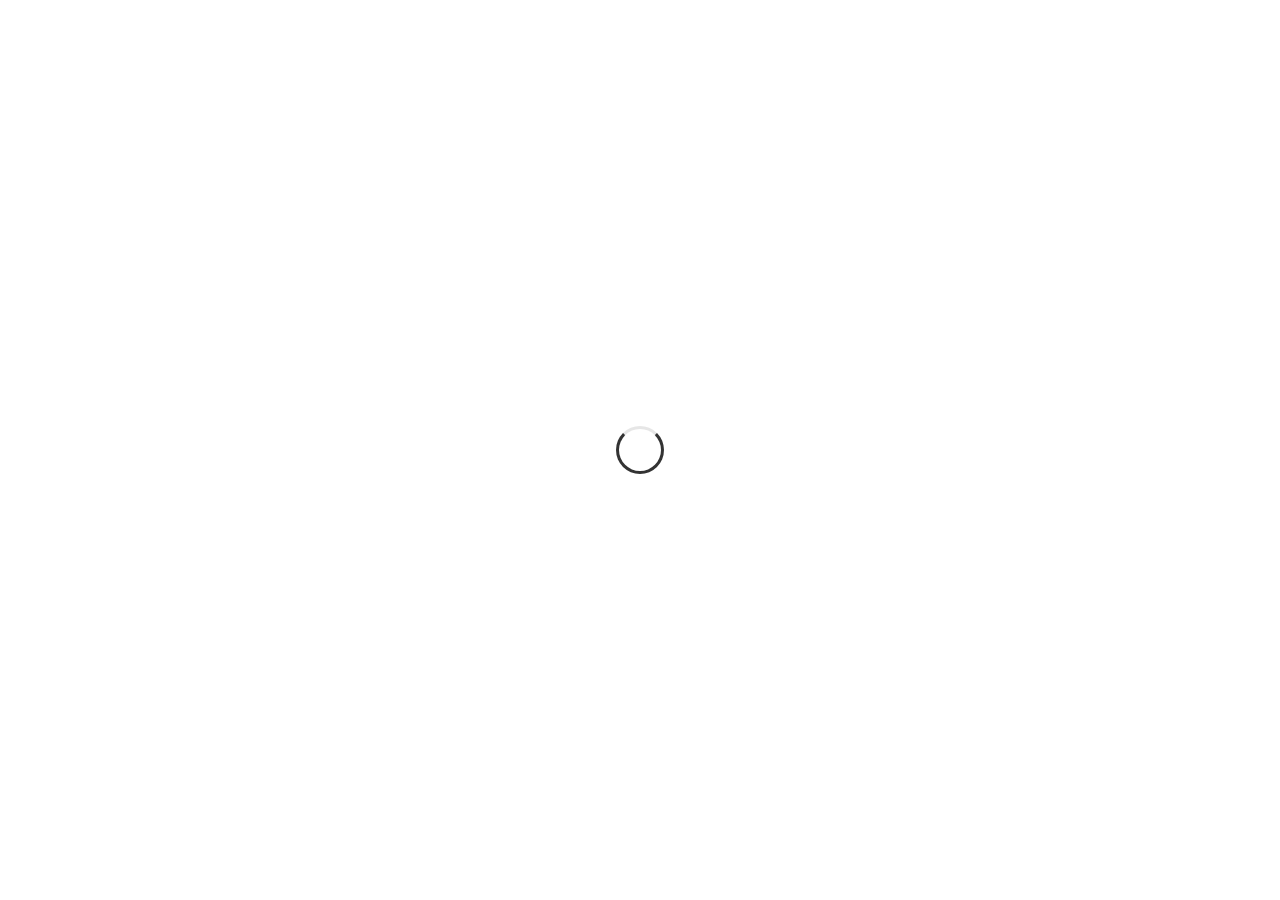
==== commit 30999203: "nuevos cambios" ====
--- a/index.html
+++ b/index.html
@@ -12,10 +12,11 @@
     <meta name="language" content="Spanish">
     <link rel="stylesheet" href="https://use.fontawesome.com/releases/v5.8.1/css/all.css" integrity="sha384-50oBUHEmvpQ+1lW4y57PTFmhCaXp0ML5d60M1M7uH2+nqUivzIebhndOJK28anvf" crossorigin="anonymous">
     <link rel="shortcut icon" href="favicon.png" type="image/png">
-    <link rel="stylesheet" href="style.css">
+    <link rel="apple-touch-icon" href="apple-icon.png">
+    <link rel="stylesheet" href="style.css?=v2">
     <link rel="preload" as="font" href="fonts/Inter-UI-upright.var.woff2" type="font/woff2" crossorigin="anonymous">
     <link rel="preload" as="font" href="fonts/Inter-UI.var.woff2" type="font/woff2" crossorigin="anonymous">
-    <!-- Global site tag (gtag.js) - Google Analytics -->
+    <!-- Global site tag (gtag.js) - Google Analytics-->
     <script async src="https://www.googletagmanager.com/gtag/js?id=UA-160821580-1"></script>
     <script>
         window.dataLayer = window.dataLayer || [];
@@ -27,73 +28,100 @@
 
         gtag('config', 'UA-160821580-1');
     </script>
+    <!-- Facebook Pixel Code -->
+    <script>
+        ! function(f, b, e, v, n, t, s) {
+            if (f.fbq) return;
+            n = f.fbq = function() {
+                n.callMethod ?
+                    n.callMethod.apply(n, arguments) : n.queue.push(arguments)
+            };
+            if (!f._fbq) f._fbq = n;
+            n.push = n;
+            n.loaded = !0;
+            n.version = '2.0';
+            n.queue = [];
+            t = b.createElement(e);
+            t.async = !0;
+            t.src = v;
+            s = b.getElementsByTagName(e)[0];
+            s.parentNode.insertBefore(t, s)
+        }(window, document, 'script',
+            'https://connect.facebook.net/en_US/fbevents.js');
+        fbq('init', '250471212779289');
+        fbq('track', 'PageView');
+    </script>
+    <noscript><img height="1" width="1" style="display:none"
+    src="https://www.facebook.com/tr?id=250471212779289&ev=PageView&noscript=1"
+  /></noscript>
+    <!-- End Facebook Pixel Code -->
 </head>
 
 <body>
-    <div id="preloader">
-        <div class="spinner-border text-dark" style="width: 3rem; height: 3rem;" role="status">
-            <span class="sr-only">Loading...</span>
+
+    <div id="loader">
+        <div class="spinner spinner1"></div>
+    </div>
+    <div id="particles-js"></div>
+    <div id="content" style="display:none">
+
+        <div class="container text-center pt-3 pb-4">
+            <img class="img-home" src="covid-19.svg" alt="covid-19">
+            <h1 class="pt-2 mb-0">Información Covid-19</h1>
+            <span class="text-secondary" style="vertical-align: middle;">Datos actualizados sobre la población de España</span>
+            <h5><span class="text-danger">#YoMe</span><span class="text-warning">Quedo</span><span class="text-danger">EnCasa</span></h5>
+            <div class="mt-1">
+                <a href="telefonos.html" class="mt-5">Teléfonos <i class="fas fa-mobile-alt"></i></a>
+                <a class="text-warning ml-3" href="informacion.html">Información <i class="fas fa-info-circle"></i></a>
+            </div>
         </div>
-    </div>
-    <div class="container text-center py-5">
-        <img class="img-home" src="covid-19.svg" alt="covid-19">
-        <h1 class="pt-3 mb-0">Información Covid-19</h1>
-        <span class="text-secondary" style="vertical-align: middle;">Datos actualizados sobre la población de España</span>
-        <div class="mt-1">
-            <a href="telefonos.html" class="mt-5">Teléfonos <i class="fas fa-mobile-alt"></i></a>
-            <a class="text-warning ml-3" href="informacion.html">Información <i class="fas fa-info-circle"></i></a>
-        </div>
-
-    </div>
-    <div class="container">
-        <div class="row">
-            <div class="col-12 col-md-4">
-                <div class="card card-sm card-body flex-row align-items-center shadow">
-                    <img src="cough.svg" alt="" width="48px">
-                    <div class="ml-3">
-                        <h5 class="mb-0">Total infectados</h5>
-                        <span id="confirmed" class="h4 text-secondary" data-start="" data-end="" data-duration="3" data-grouping="false"></span>
+        <div class="container">
+            <div class="row">
+                <div class="col-12 col-md-4">
+                    <div class="card card-sm card-body flex-row align-items-center shadow">
+                        <img src="cough.svg" alt="" width="48px">
+                        <div class="ml-3">
+                            <h5 class="mb-0">Total infectados</h5>
+                            <span id="confirmed" class="h4 text-secondary" data-start="" data-end="" data-duration="3" data-grouping="false"></span>
+                        </div>
+                    </div>
+                </div>
+                <div class="col-12 col-md-4">
+                    <div class="card card-sm card-body flex-row align-items-center shadow">
+                        <img src="wound.svg" alt="" width="48px">
+                        <div class="ml-3">
+                            <h5 class="mb-0">Total recuperados</h5>
+                            <span id="recovered" class="h4 text-secondary" data-start="" data-end="" data-duration="3" data-grouping="false"></span>
+                        </div>
+                    </div>
+                </div>
+                <div class="col-12 col-md-4">
+                    <div class="card card-sm card-body flex-row align-items-center shadow">
+                        <img src="death.svg" alt="" width="48px">
+                        <div class="ml-3">
+                            <h5 class="mb-0">Total fallecidos</h5>
+                            <span id="deaths" class="h4 text-secondary" data-start="" data-end="" data-duration="3" data-grouping="false"></span>
+                        </div>
                     </div>
                 </div>
             </div>
-            <div class="col-12 col-md-4">
-                <div class="card card-sm card-body flex-row align-items-center shadow">
-                    <img src="wound.svg" alt="" width="48px">
-                    <div class="ml-3">
-                        <h5 class="mb-0">Total recuperados</h5>
-                        <span id="recovered" class="h4 text-secondary" data-start="" data-end="" data-duration="3" data-grouping="false"></span>
-                    </div>
-                </div>
+            <div class="text-center text-md-right pt-2 pt-md-0">
+                <p class="text-secondary">Actualizado <span id="time"></span></h6>
             </div>
-            <div class="col-12 col-md-4">
-                <div class="card card-sm card-body flex-row align-items-center shadow">
-                    <img src="death.svg" alt="" width="48px">
-                    <div class="ml-3">
-                        <h5 class="mb-0">Total fallecidos</h5>
-                        <span id="deaths" class="h4 text-secondary" data-start="" data-end="" data-duration="3" data-grouping="false"></span>
-                    </div>
-                </div>
+            <div class="text-center d-none d-md-block fixed-bottom">
+                <p class="text-muted">© 2020 Creado por Javier Alarcón</p>
             </div>
+            <div class="text-center d-md-none pt-4">
+                <p class="text-muted">© 2020 Creado por Javier Alarcón</p>
+            </div>
+
         </div>
-        <div class="text-center text-md-right pt-2 pt-md-0">
-            <p class="text-secondary">Última actualización <span id="time"></span></h6>
-        </div>
-        <!--<div class="text-center pb-4">
-            <a href="entretenimiento.html" class="btn btn-danger text-white py-2 px-3">Entretenimiento <i class="fas fa-tv ml-2"></i><i class="fas fa-gamepad ml-1" style="transform:rotate(-25deg)"></i></a>
-        </div>-->
-        <div class="text-center d-none d-md-block fixed-bottom bg-white">
-            <p class="text-muted">© 2020 Creado por Javier Alarcón</p>
-        </div>
-        <div class="text-center d-md-none">
-            <p class="text-muted">© 2020 Creado por Javier Alarcón</p>
-        </div>
-
     </div>
-
 
     <script src="https://ajax.googleapis.com/ajax/libs/jquery/3.4.1/jquery.min.js"></script>
     <script src="https://momentjs.com/downloads/moment-with-locales.min.js"></script>
-    <script src="plugin.js?v=16"></script>
+    <script src="particles.js"></script>
+    <script src="plugin.js?v=25"></script>
 </body>
 
 </html>--- a/style.css
+++ b/style.css
@@ -19479,7 +19479,7 @@
     }
 }
 
-#preloader {
+#loader {
     width: 100%;
     height: 100%;
     position: fixed;
@@ -19490,4 +19490,49 @@
     display: flex;
     align-items: center;
     justify-content: center;
+}
+
+.spinner {
+    width: 3rem;
+    height: 3rem;
+}
+
+.spinner.spinner1 {
+    border: 3px solid rgba(0, 0, 0, 0.8);
+    border-top-color: rgba(0, 0, 0, .1);
+    border-radius: 50%;
+    animation: rotation 0.8s ease infinite;
+}
+
+@keyframes rotation {
+    from {
+        transform: rotate(0deg);
+    }
+    to {
+        transform: rotate(360deg);
+    }
+}
+
+.abs {
+    position: absolute;
+}
+
+#particles-js canvas {
+    display: block;
+    vertical-align: bottom;
+    -webkit-transform: scale(1);
+    -ms-transform: scale(1);
+    transform: scale(1);
+    opacity: 1;
+    -webkit-transition: opacity .8s ease, -webkit-transform 1.4s ease;
+    transition: opacity .8s ease, transform 1.4s ease
+}
+
+#particles-js {
+    width: 100%;
+    height: 100%;
+    position: fixed;
+    z-index: -10;
+    top: 0;
+    left: 0
 }